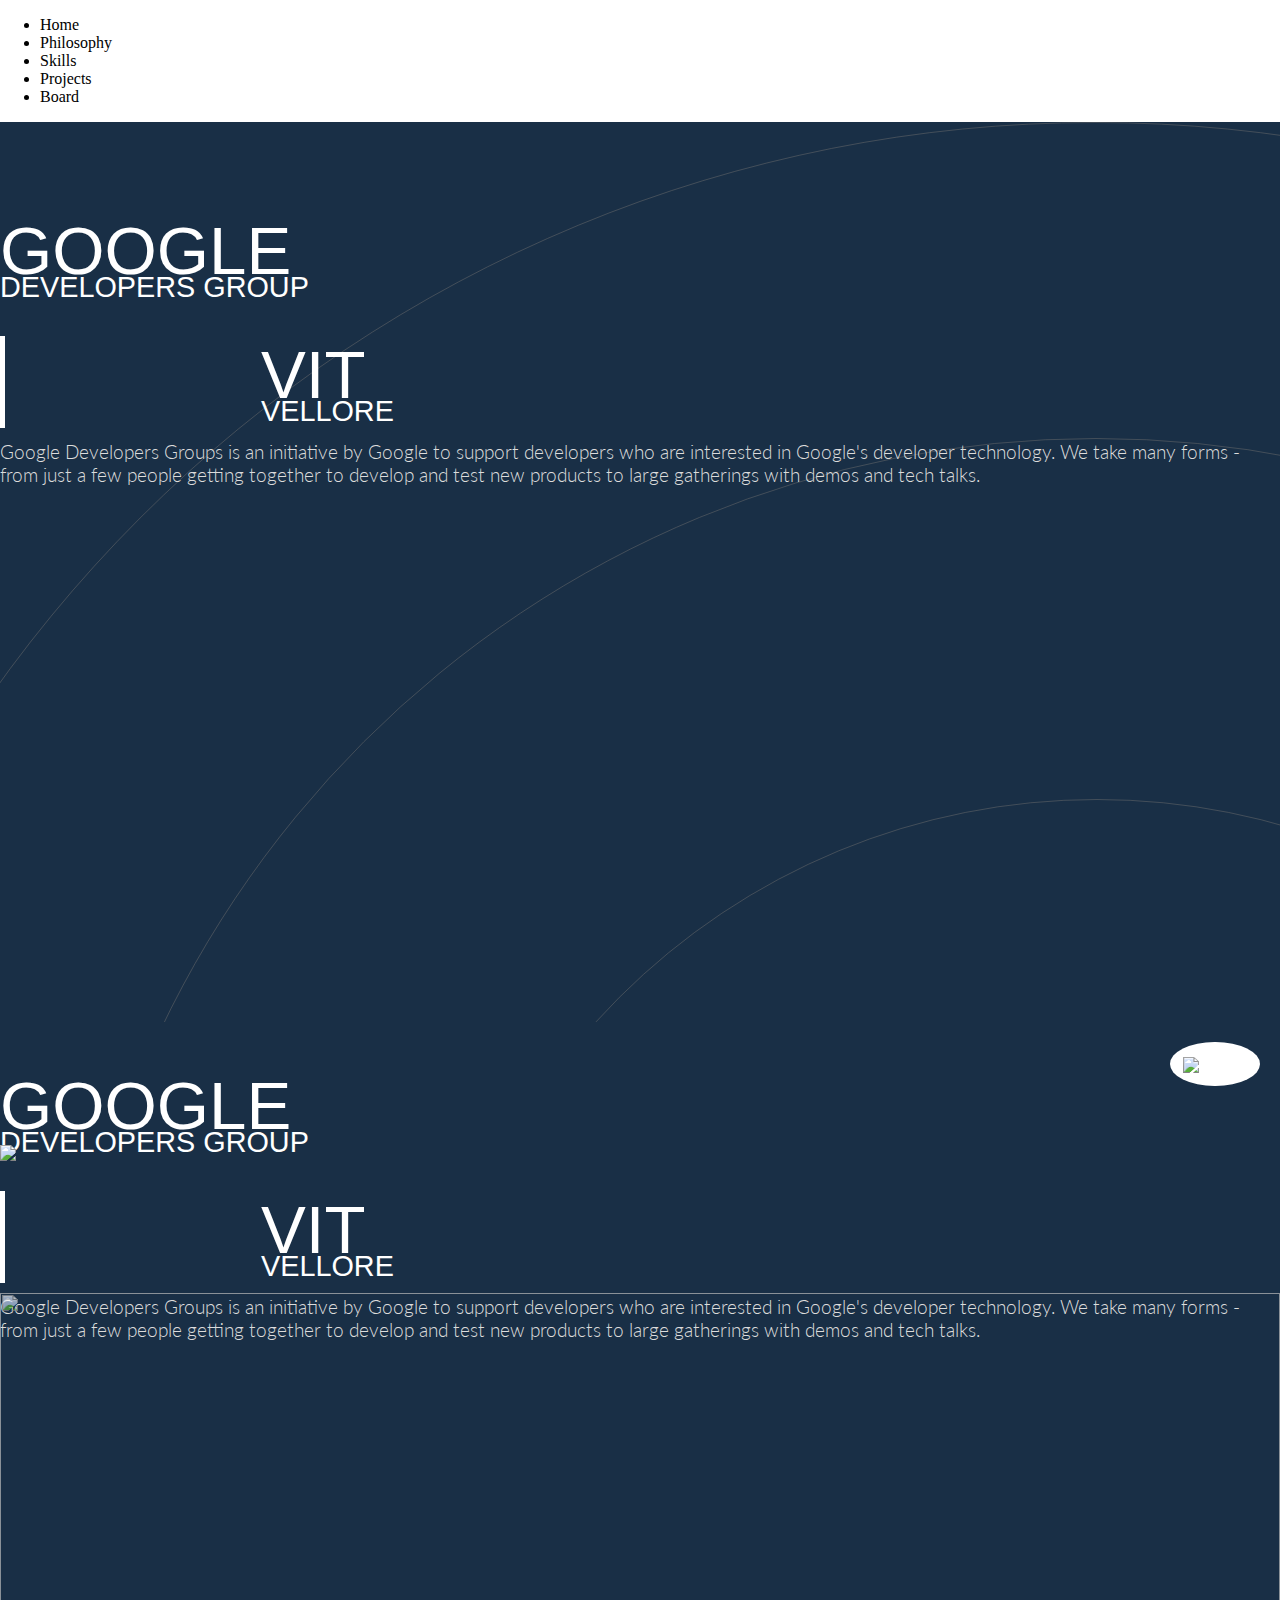
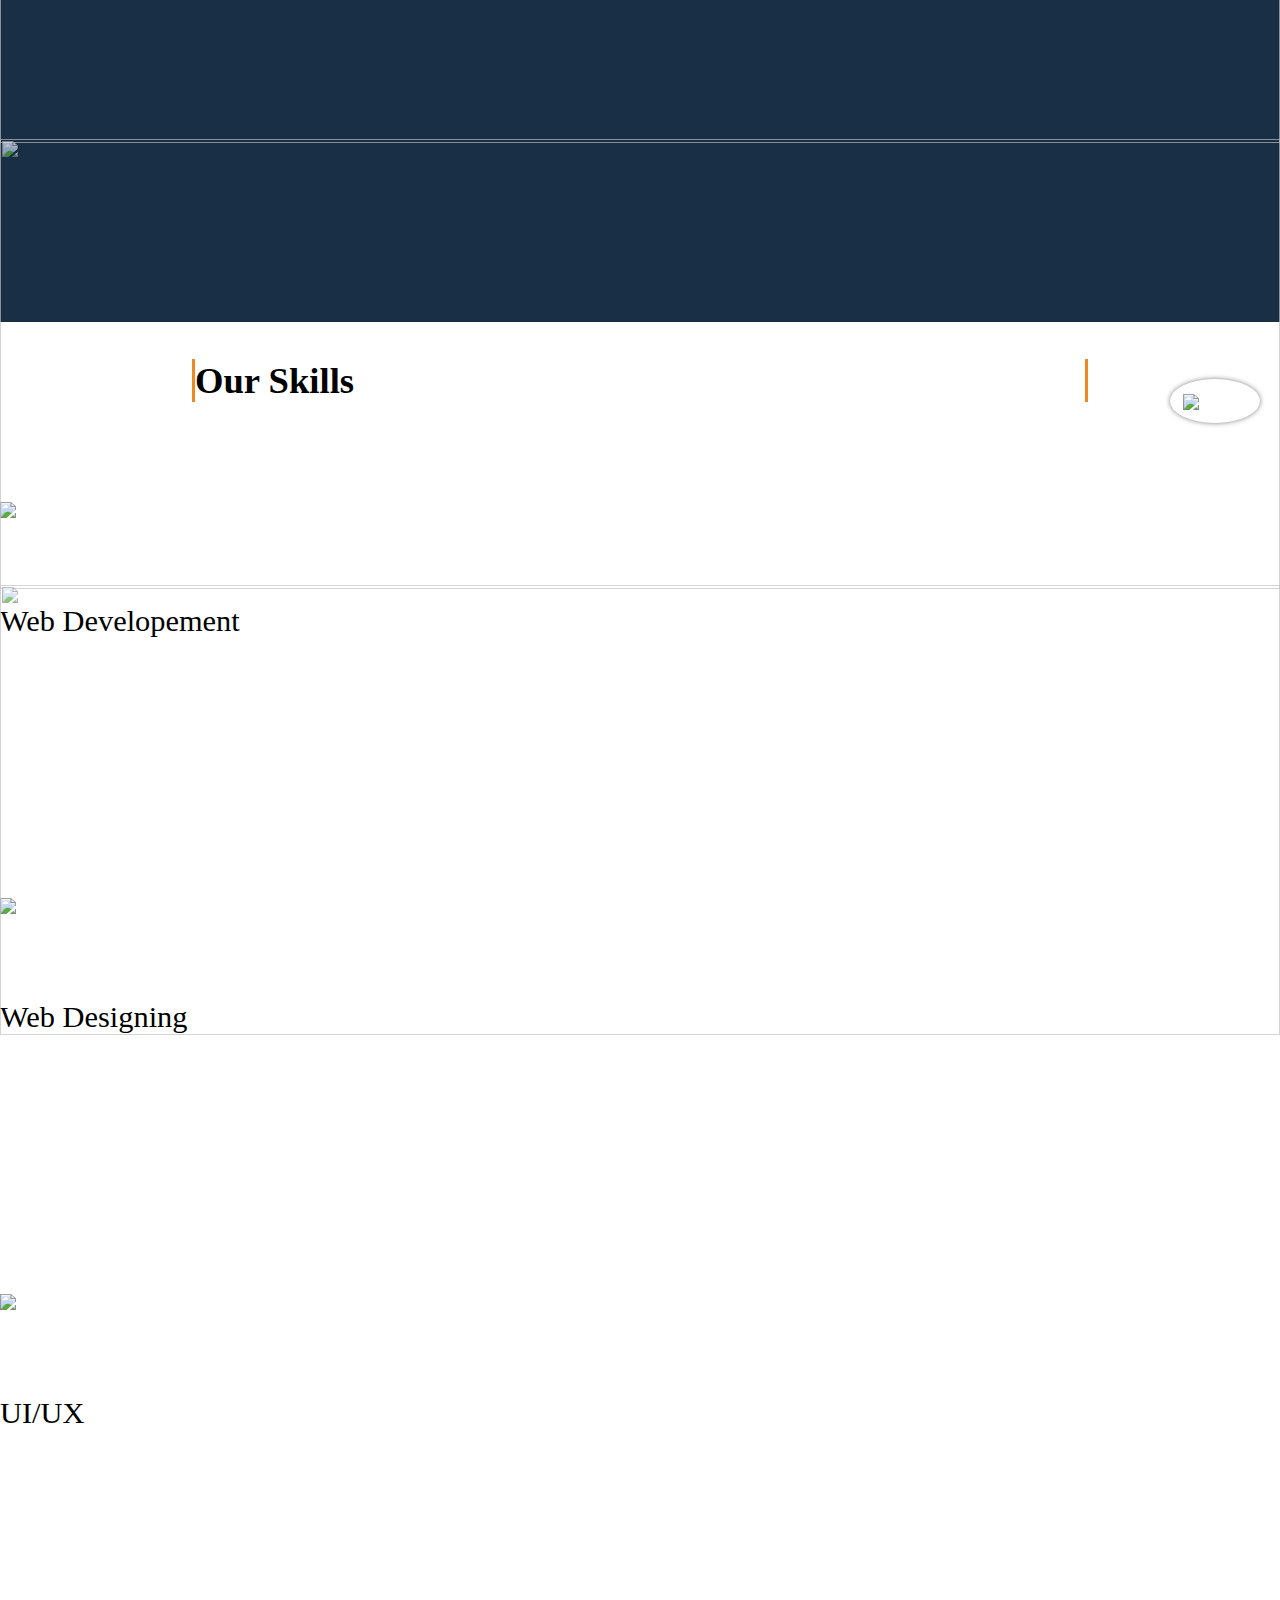
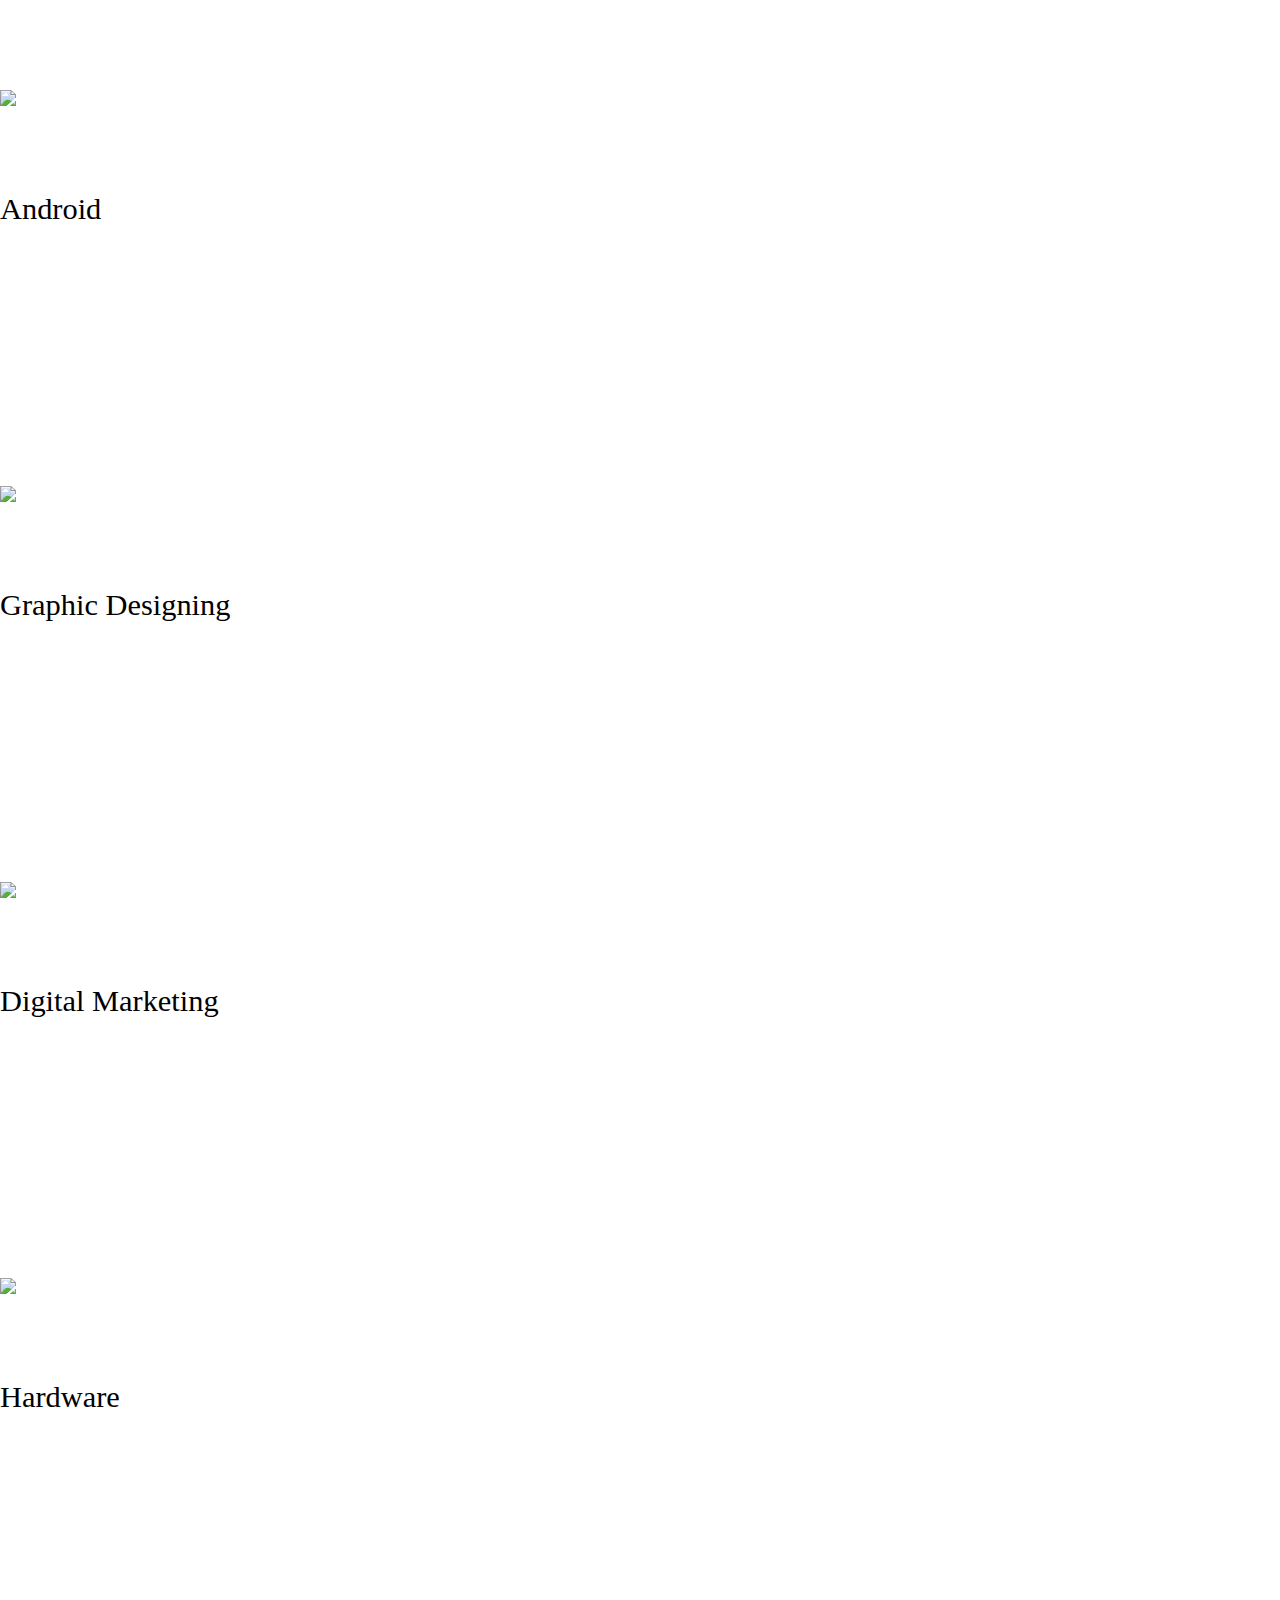
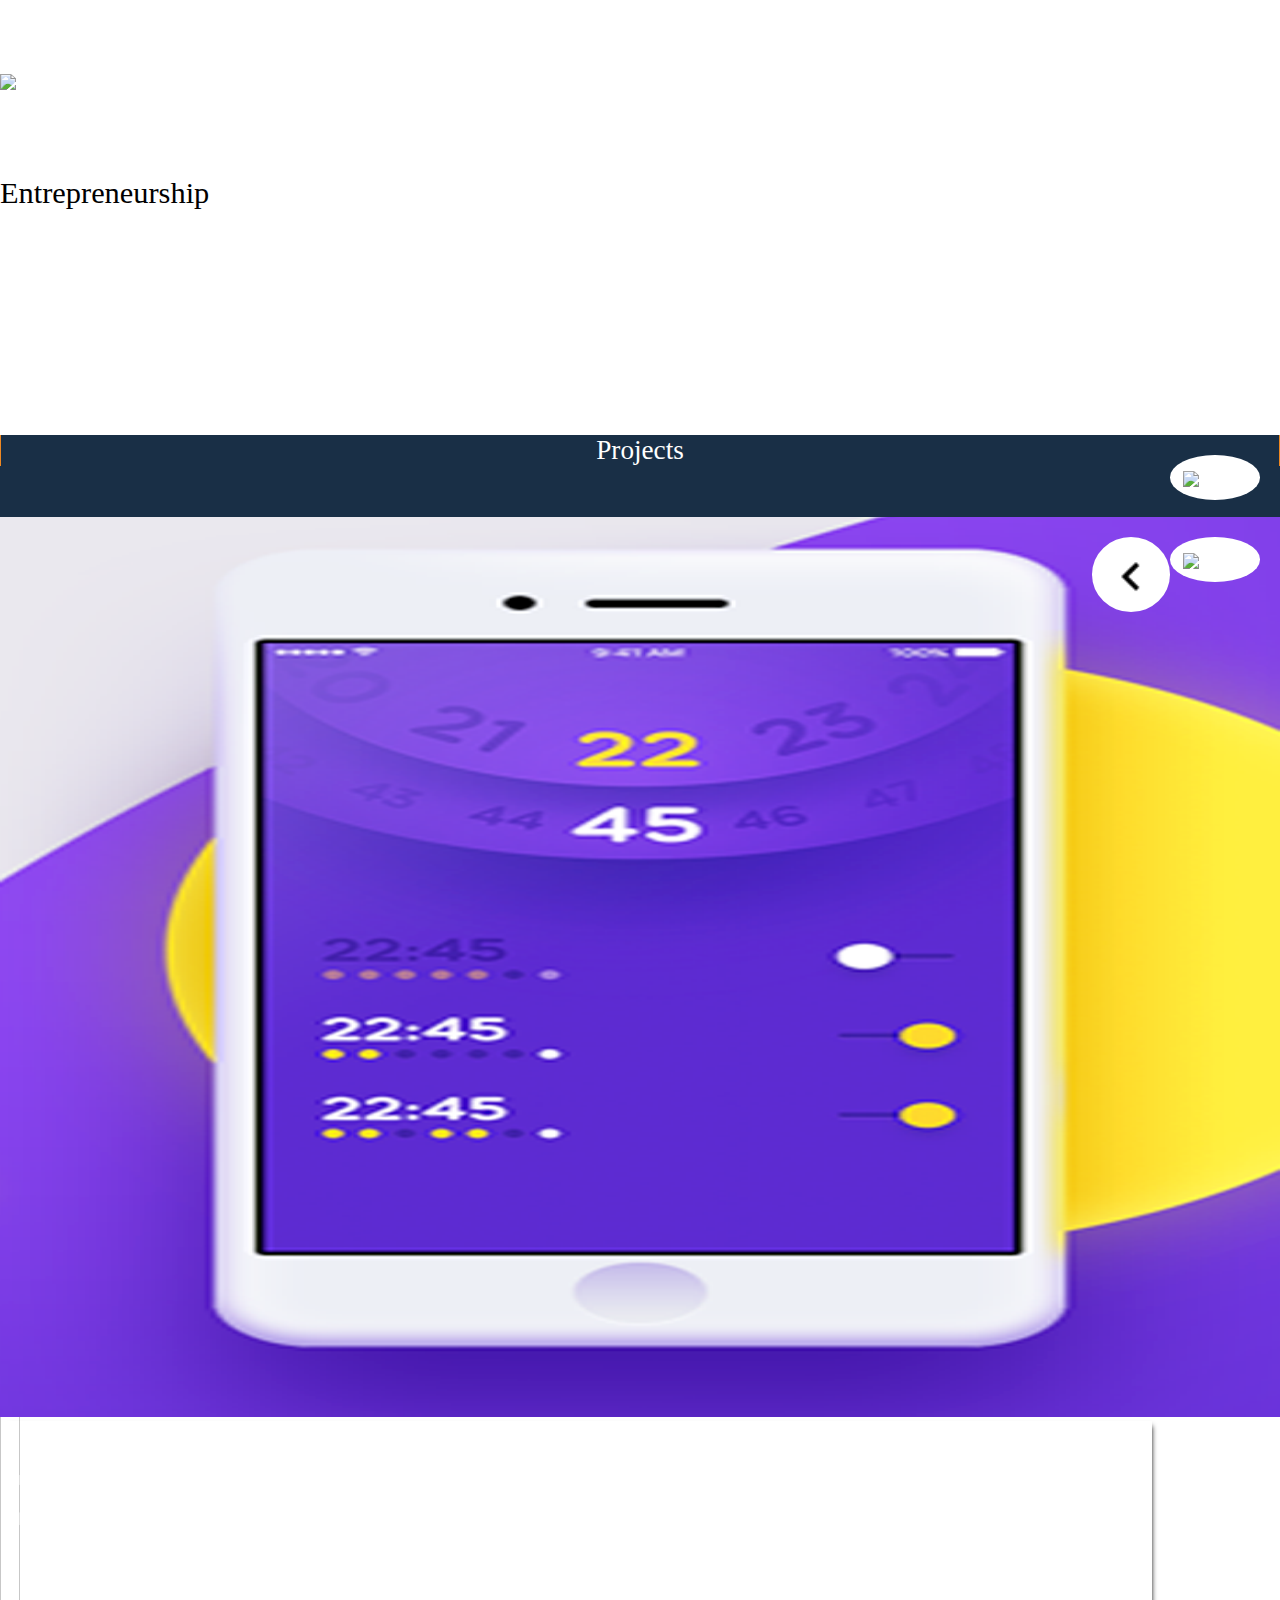
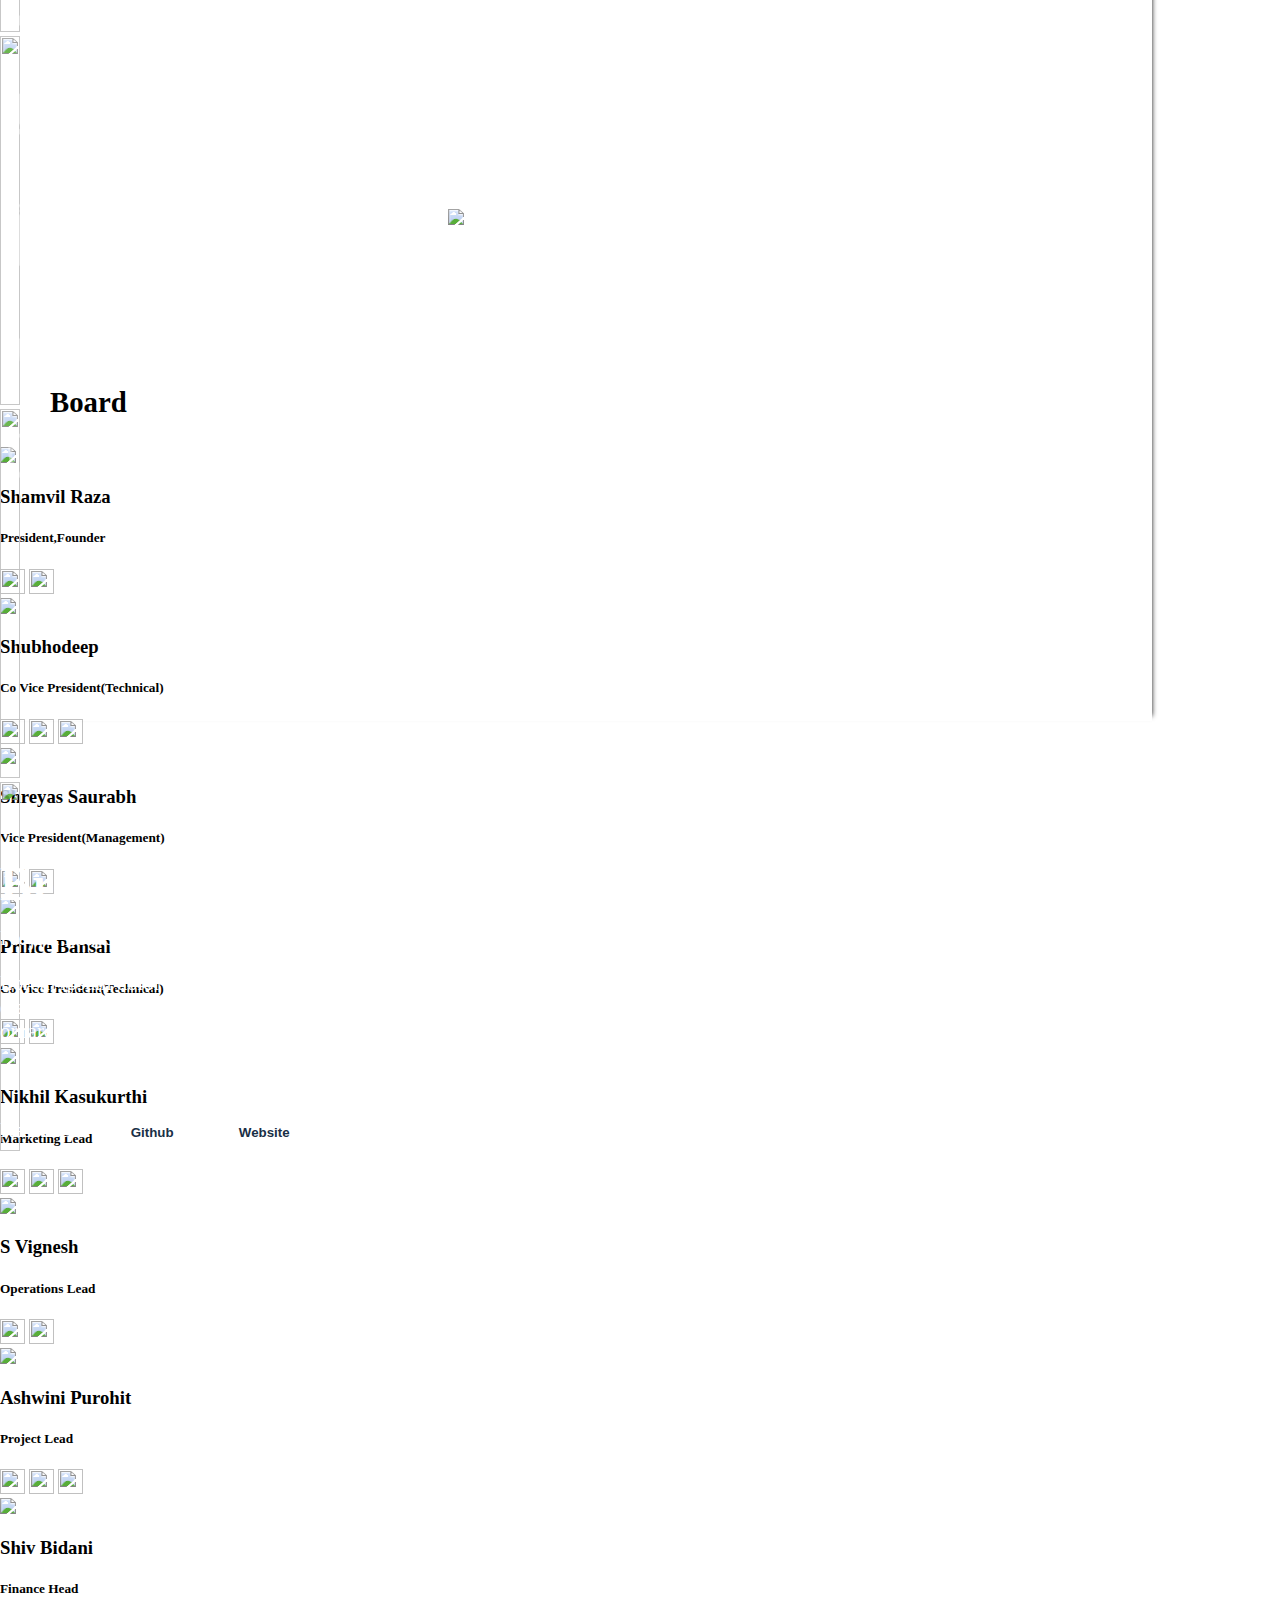
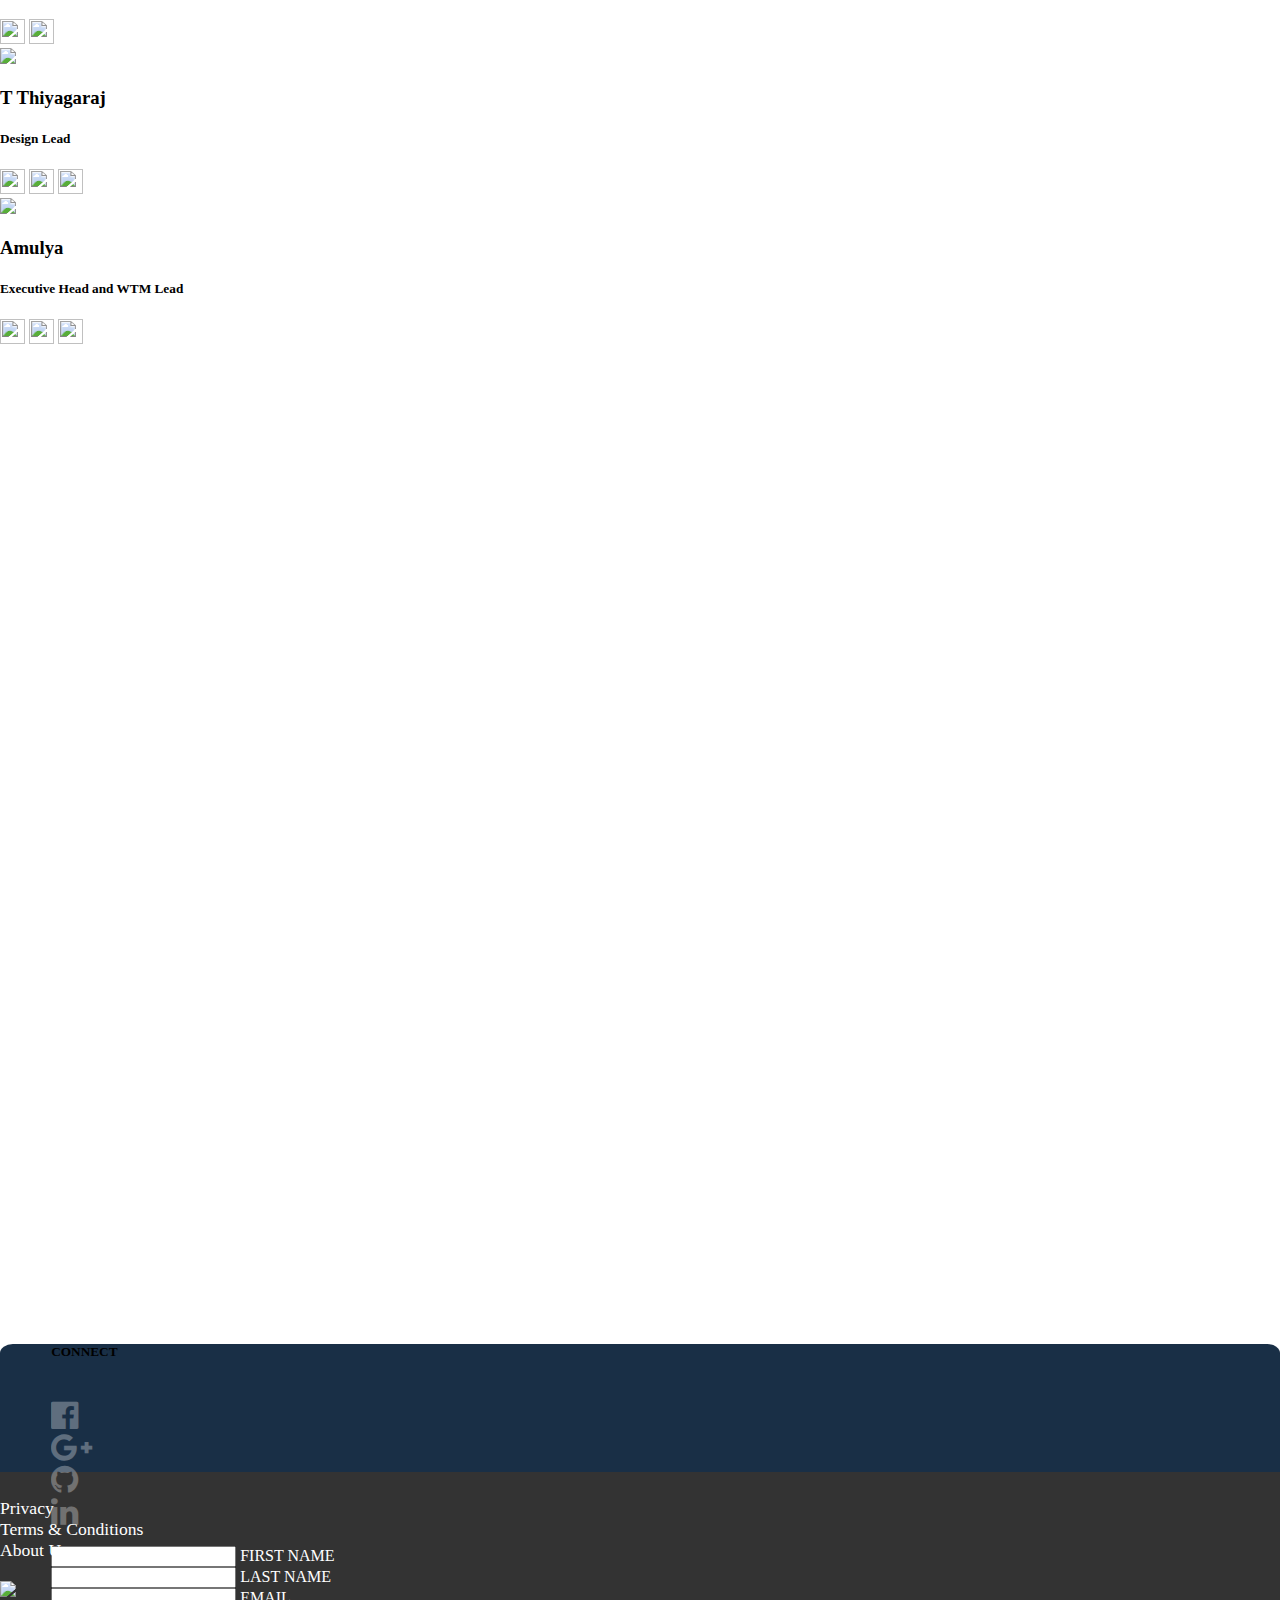
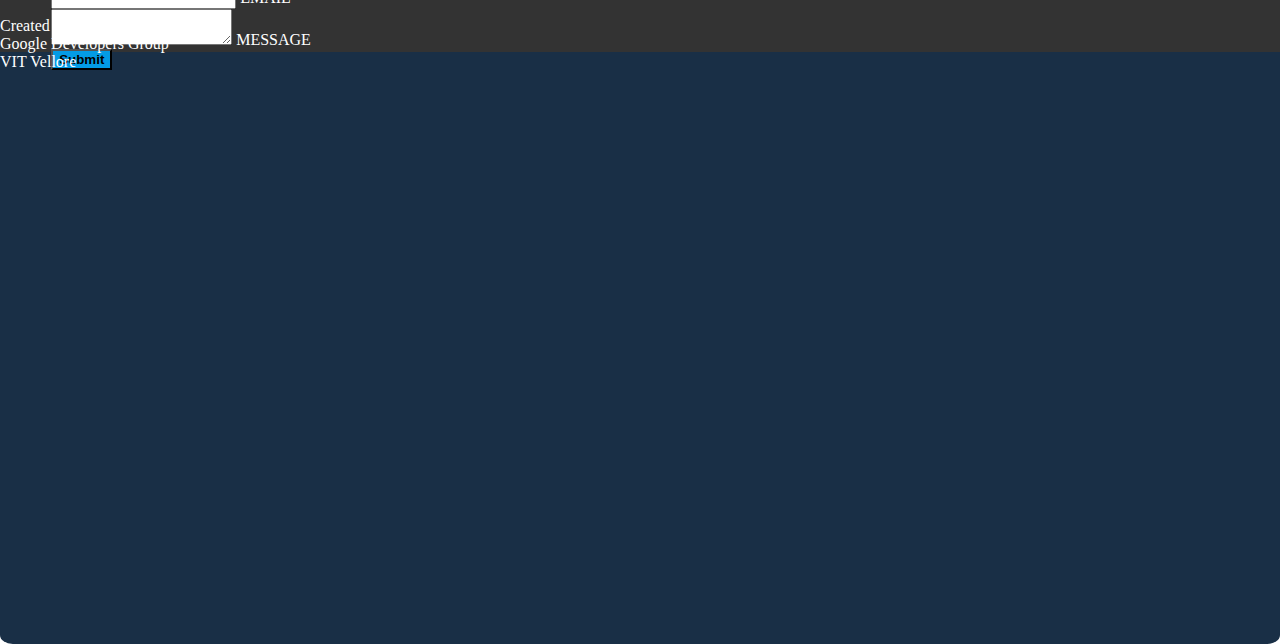
==== index.html @ 78a79e8e "Contact Us page(responsive) added and footer section added but not ready" ====
<!Doctype HTML>
<HTML style="overflow-x:hidden;">
  <head>
    <meta charset="utf-8">
    <meta http-equiv="X-UA-Compatible" content="IE=edge">
    <meta name="viewport" content="width=device-width, initial-scale=1">
    <link rel="stylesheet" type="text/css" href="frameworks/materialize/css/materialize.min.css">
    <link rel="stylesheet" type="text/css" href="css/landing.css">
    <link rel="stylesheet" type="text/css" href="css/projects.css">
    <link rel="stylesheet" type="text/css" href="css/team.css">
  	<link rel="stylesheet" href="css/what_we_do_style.css">
    <link rel="stylesheet" type="text/css" href="css/contact-us.css">
	<link rel="stylesheet" href="http://cdnjs.cloudflare.com/ajax/libs/font-awesome/4.6.3/css/font-awesome.min.css">
    <link href='https://fonts.googleapis.com/css?family=Lato:400,300' rel='stylesheet' type='text/css'>
    <link href='https://fonts.googleapis.com/css?family=Product+Sans' rel='stylesheet' type='text/css'>
    <link href="http://fonts.googleapis.com/icon?family=Material+Icons" rel="stylesheet">

    <script type="text/javascript" src="frameworks/jquery/jquery.min.js"></script>
    <script type="text/javascript" src="frameworks/jquery/jqueryUI.js"></script>
    <script type="text/javascript" src="frameworks/materialize/js/materialize.min.js"></script>
    <script type="text/javascript" src="js/script.js"></script>
    <script type="text/javascript" src="js/position.js"></script>
  </head>

  <style>
    .landing-logo
    {
      cursor: pointer;
    }
  </style>
<body>

<div class="side-navbar">
  <ul class="side-nav" id="mobile-demo">
        <li><a id="home-nav">Home</a></li>
        <li><a id="philosophy-nav">Philosophy</a></li>
        <li><a id="skill-nav">Skills</a></li>
        <li><a id="project-nav">Projects</a></li>
        <li><a id="board-nav">Board</a></li>
  </ul>
</div>

<div class="container-fluid landing-background">
  <div class="row">

    <div class="col m6 l6 s12 push-m1 push-l1 landing-text hide-on-small-only">
      <div class="row landing-heading-holder">
        <div class="col m6 l6">
          <div class="landing-brand">
            <p>
          <span class='heading'>  GOOGLE</span><p class="subheading">DEVELOPERS GROUP</p>
            </p>
          </div>
        </div>
        <div class="col m4 l4" >
          <div class="landing-brand"  id="VIT">
            <p>
          <span class="heading">VIT</span><p class="subheading" style="padding-left:0%;">VELLORE</p>
            </p>
          </div>
        </div>
      </div>
      <div class='row landing-content-holder'>
        <div class="col m10 l10">
          <div class="landing-content">
            Google Developers Groups is an initiative by Google to support
              developers who are interested in Google's developer technology. We take many forms - from just a few people getting together to develop and test new products to large gatherings with demos and tech talks.
          </div>
        </div>
      </div>
    </div>

    <div class="col m12 l12 s12 concentric-circle-holder">
          <div class="concentric-circle" id="c6">
          <div class="concentric-circle" id="c5">
            <div class="concentric-circle" id="c4">
              <div class="concentric-circle" id="c3">
                <div class="concentric-circle" id="c2">
                  <div class="concentric-circle" id="c1">
                    <div class="landing-logo-holder pulsate" id="button">
                      <a href="#" data-activates="mobile-demo" class="button-collapse">
                      <img src="img/gdg.png" class="landing-logo">
                      </a>
                    </div>
                  </div>
                </div>
             </div>
           </div>
          </div>
       </div>
    </div>

    <div class="col m6 l6 s12 push-m1 push-l1 landing-text-mobile hide-on-med-and-up">
      <div class="row landing-heading-holder">
        <div class="col m6 l6">
          <div class="landing-brand">
            <p>
          <span class='heading'>  GOOGLE</span><p class="subheading">DEVELOPERS GROUP</p>
            </p>
          </div>
        </div>
        <div class="col m4 l4" >
          <div class="landing-brand"  id="VIT">
            <p>
          <span class="heading">VIT</span><p class="subheading" style="padding-left:0%;">VELLORE</p>
            </p>
          </div>
        </div>
      </div>
      <div class='row landing-content-holder'>
        <div class="col m10 l10">
          <div class="landing-content">
            Google Developers Groups is an initiative by Google to support
              developers who are interested in Google's developer technology. We take many forms - from just a few people getting together to develop and test new products to large gatherings with demos and tech talks.
          </div>
        </div>
      </div>
    </div>

  </div>
</div>


  <div class="container-fluid philosophy-holder">
    <div class="row" id="philosophy-row">
      <a href="#" data-activates="mobile-demo" class="button-collapse">
      <div class="landing-logo-holder hide-on-small">
        <img src="img/gdg.png" class="landing-logo">
      </div>
      </a>
      <div class="col m6 l6 s12" id="phil-mobile" style="z-index:2;">
        <div class="row philosophy">
          <div class="col m4 l4 s8 push-s2 push-m1 push-l1">
            <div class="philosophy-heading">
              <p>Our Philosophy</p>
            </div>
          </div>
        </div>
        <div class="row">
          <div class='col m10 l10 s12 push-m2 push-l2'>
            <div class="philosophy-body">
              Our skilled community of developers and designers are always
    working towards building the next big thing.
            </div>
          </div>
        </div>
        <div class="row">
          <div class='col m5 l5 push-m5 s8 push-s3 push-l5'>
            <hr class="philosophy-hr">
          </div>
        </div>
    <div class="row">
      <div class='col m12 l12 push-m1 push-l1'>
        <div class="philosophy-img-holder">
          <img src="img/devFest.png" class="philosophy-img">
        </div>
      </div>
    </div>
    <div class="row" id="philosophy-ilustr-text">
      <div class='col m5 l5 s3  push-m2 push-l2 push-s1'>
        <div id="philosophy-design" class="philosophy-image-text">
          <p>Design</p>
        </div>
      </div>
      <div class='col m5 l5 s3 push-m1 push-l1 push-s2'>
        <div id="philosophy-develop" class="philosophy-image-text">
          <p>Develop</p>
        </div>
      </div>
      <div class='col m2 l2 s3 push-m push-l push-s3'>
        <div id="philosophy-deploy" class="philosophy-image-text">
          <p>Deploy</p>
        </div>
      </div>
    </div>
    <div class="row">
      <div class='col m3 l3 s8 push-m6 push-l6 push-s4 custom-pull'>
        <div class="custom-button custom-button-phil">
          <a>Develop With Us</a>
        </div>
      </div>
    </div>
    </div>
    <div class="col m5 l5 push-m1 push-l1 no-margin no-padding">
      <div class="row philosophy-img-grid">
        <div class="col m12 l12 s12 no-margin no-padding">
          <div class="philosophy-img-1 philosophy-img-holder">
            <img src="img/home_1.png" id="philosophy-img-1" class="philosophy-grid-img">
            <div class="image-text" style="left:40%;">Google IO<br>2001</div>
          </div>
        </div>
        <div class="row">
          <div class="col m6 l6 s6 no-padding no-margin">
            <div class="philosophy-img-2 philosophy-img-holder">
              <img src="img/home_2.png" id="philosophy-img-2" class="philosophy-grid-img">
              <div class="image-text">Study Jam<br>2015</div>
            </div>
          </div>
          <div class="col m6 l6 s6 no-padding no-margin">
            <div class="philosophy-img-3 philosophy-img-holder">
              <img src="img/home_3.png" id="philosophy-img-3" class="philosophy-grid-img">
              <div class="image-text">Study Jam<br>2015</div>
            </div>
          </div>
        </div>
      </div>
    </div>
  </div>
  </div>

  <div class="container-fluid">
  	<div class="row" id="what_we_do_row">
      <a href="#" data-activates="mobile-demo" class="button-collapse">
      <div class="landing-logo-holder hide-on-small">
        <img src="img/gdg.png" class="landing-logo">
      </div>
      </a>
  		<div class="col m12 l12">
  			<div class="row heading">
  			<div class="col m5 l3 s12">
  				<div class="center-align skills">
  					<h3>Our Skills</h3>
  				</div>
  			</div>
  			</div>
  			<div class="row skillset">
  				<div class="col m6 l3 s6">
  					<div class="card skill-cards">
  						<div class="card-content  center-align">
  							<img src="img/web-development.png" class="what-we-do-image">
  							<img src="img/web-development-1.png" class="what-we-do-image" style="display:none;">
  							<br>
  							<br>
  							<span class="card-title">Web Developement</span>
  						</div>
  					</div>
  				</div>
  				<div class="col m6 l3 s6">
  					<div class="card skill-cards">
  						<div class="card-content  center-align">
  							<img src="img/web-design.png" class="what-we-do-image">
  							<img src="img/web-design-1.png" class="what-we-do-image" style="display:none;">
  							<br>
  							<br>
  							<span class="card-title">Web Designing</span>
  						</div>
  					</div>
  				</div>
  				<div class="col m6 l3 s6">
  					<div class="card skill-cards">
  						<div class="card-content  center-align">
  							<img src="img/full-screen.png" class="what-we-do-image">
  							<img src="img/full-screen-1.png" class="what-we-do-image" style="display:none;">
  							<br>
  							<br>
  							<span class="card-title">UI/UX</span>
  						</div>
  					</div>
  				</div>
  				<div class="col m6 l3 s6">
  					<div class="card skill-cards">
  						<div class="card-content  center-align">
  							<img src="img/android-logo.png" class="what-we-do-image">
  							<img src="img/android-logo-1.png" class="what-we-do-image" style="display:none;">
  							<br>
  							<br>
  							<span class="card-title ">Android</span>
  						</div>
  					</div>
  				</div>
  						<div class="col m6 l3 s6">
  					<div class="card skill-cards">
  						<div class="card-content  center-align">
  							<img src="img/design-button-of-curved-and-straight-lines.png" class="what-we-do-image">
  							<img src="img/design-button-of-curved-and-straight-lines-1.png" class="what-we-do-image" style="display:none;">
  							<br>
  							<br>
  							<span class="card-title">Graphic Designing</span>
  						</div>
  					</div>
  				</div>
  				<div class="col m6 l3 s6">
  					<div class="card skill-cards">
  						<div class="card-content  center-align">
  							<img src="img/traffic-analyze.png" class="what-we-do-image">
  							<img src="img/traffic-analyze-1.png" class="what-we-do-image" style="display:none;">
  							<br>
  							<br>
  							<span class="card-title">Digital Marketing</span>
  						</div>
  					</div>
  				</div>
  				<div class="col m6 l3 s6">
  					<div class="card skill-cards">
  						<div class="card-content  center-align">
  							<img src="img/microchip.png" class="what-we-do-image">
  							<img src="img/microchip-1.png" class="what-we-do-image" style="display:none;">
  							<br>
  							<br>
  							<span class="card-title">Hardware</span>
  						</div>
  					</div>
  				</div>
  				<div class="col m6 l3 s6">
  					<div class="card skill-cards">
  						<div class="card-content  center-align">
  							<img src="img/scheme.png" class="what-we-do-image">
  							<img src="img/scheme-1.png" class="what-we-do-image" style="display:none;">
  							<br>
  							<br>
  							<span class="card-title">Entrepreneurship</span>
  						</div>
  					</div>
  				</div>

  			</div>
  		  <div class="slider none">
  		    <ul class="slides">
  		    <li>
  		 	<div class="row member" >
  			<div class="col l3 m6 s6">
  					<div class="card" style="background-color:white;">
  						<div class="card-content center-align">
  							<img src="" class="circular">
  							<br>
  							<span class="card-title black-text">Yash Mahajan</span>
  						</div>
  					</div>
  			</div>
  			<div class="col l3 m6 s6 ">
  					<div class="card members" style="background-color:white;">
  						<div class="card-content center-align">
  							<img src="" class="circular">
  							<br>
  							<span class="card-title black-text">Yash Mahajan</span>
  						</div>
  					</div>
  			</div>
  			<div class="col l3 m6 s6 ">
  					<div class="card members" style="background-color:white;">
  						<div class="card-content center-align">
  							<img src="" class="circular">
  							<br>
  							<span class="card-title black-text">Yash Mahajan</span>
  						</div>
  					</div>
  			</div>
  			<div class="col l3 m6 s6">
  					<div class="card members" style="background-color:white;">
  						<div class="card-content center-align">
  							<img src="" class="circular">
  							<br>
  							<span class="card-title black-text">Yash Mahajan</span>
  						</div>
  					</div>
  			</div>

  			</li>
  		    <li>
  		 	<div class="row member" >
  			<div class="col l3 m6 s6">
  					<div class="card" style="background-color:white;">
  						<div class="card-content center-align">
  							<img src="" class="circular">
  							<br>
  							<span class="card-title black-text">Yash Mahajan</span>
  						</div>
  					</div>
  			</div>
  			<div class="col l3 m6 s6">
  					<div class="card members" style="background-color:white;">
  						<div class="card-content center-align">
  							<img src="" class="circular">
  							<br>
  							<span class="card-title black-text">Yash Mahajan</span>
  						</div>
  					</div>
  			</div>
  			<div class="col l3 m6 s6">
  					<div class="card members" style="background-color:white;">
  						<div class="card-content center-align">
  							<img src="" class="circular">
  							<br>
  							<span class="card-title black-text">Yash Mahajan</span>
  						</div>
  					</div>
  			</div>
  			<div class="col l3 m6 s6">
  					<div class="card members" style="background-color:white;">
  						<div class="card-content center-align">
  							<img src="" class="circular">
  							<br>
  							<span class="card-title black-text">Yash Mahajan</span>
  						</div>
  					</div>
  		 	</div>
  			</li>
  		   </ul>
  		  </div>
  		  <div class="row none mobile-member" >
  		  			<div class="s6">
  					<div class="card members" style="background-color:white;">
  						<div class="card-content center-align">
  							<img src="" class="circular">
  							<br>
  							<span class="card-title">Yash Mahajan</span>
  						</div>
  					</div>
  					</div>
  		  			<div class="s6">
  					<div class="card members" style="background-color:white;">
  						<div class="card-content center-align">
  							<img src="" class="circular">
  							<br>
  							<span class="card-title">Yash Mahajan</span>
  						</div>
  					</div>
  					</div>
  		  			<div class="s6">
  					<div class="card members" style="background-color:white;">
  						<div class="card-content center-align">
  							<img src="" class="circular">
  							<br>
  							<span class="card-title">Yash Mahajan</span>
  						</div>
  					</div>
  					</div>
  		  </div>
  		</div>
  	</div>
  </div>


<script>
  $(document).ready(function()
  {
      $(".project-clicked").hide();

      $(".project-grid-img-holder").on('click',function()
      {
          $(".project-clicked").show();
          $("#project-row").hide();
      });
      $(".selected-project-back").on("click",function()
      {
        $(".project-clicked").hide();
        $("#project-row").show();
      });
  });
</script>
  <div class="container-fluid projects-container">
    <div class="row" id="project-row">
      <a href="#" data-activates="mobile-demo" class="button-collapse">
      <div class="landing-logo-holder hide-on-small">
        <img src="img/gdg.png" class="landing-logo">
      </div>
      </a>
      <div class="col m6 l6 s12" style="z-index:2;">
        <div class="row project">
          <div class="col m4 l4 s8 push-s2 push-m1 push-l1">
            <div class="project-heading">
              <p>Projects</p>
            </div>
          </div>
        </div>
      </div>
      <div class="row no-padding no-margin project-grid-holder">
        <div class="col m12 l12 no-padding no-margin">
          <div class="project-grid no-padding no-margin">
            <div class="row">
              <div class="col m4 l4">
                <div class="project-grid-img-holder">
                  <img src="img/project_1.png" class="project-grid-img">
                  <div class="project-img-text">Reader App</div>
                </div>
              </div>
              <div class="col m4 l4">
                <div class="project-grid-img-holder">
                  <img src="img/project_2.png" class="project-grid-img">
                  <div class="project-img-text">Reader App</div>
                </div>
              </div>
              <div class="col m4 l4">
                <div class="project-grid-img-holder">
                  <img src="img/project_3.png" class="project-grid-img">
                  <div class="project-img-text">BroSource</div>
                </div>
              </div>
            </div>
            <div class="row">
              <div class="col m4 l4">
                <div class="project-grid-img-holder">
                  <img src="img/project_4.png" class="project-grid-img">
                  <div class="project-img-text">Reader App</div>
                </div>
              </div>
              <div class="col m4 l4">
                <div class="project-grid-img-holder">
                  <img src="img/project_5.png" class="project-grid-img">
                  <div class="project-img-text">Reader App</div>
                </div>
              </div>
              <div class="col m4 l4">
                <div class="project-grid-img-holder">
                  <img src="img/project_6.png" class="project-grid-img">
                  <div class="project-img-text">Reader App</div>
                </div>
              </div>
            </div>
          </div>
        </div>
      </div>
    </div>

    <div class="project-clicked">
      <a href="#" data-activates="mobile-demo" class="button-collapse">
      <div class="landing-logo-holder hide-on-small">
        <img src="img/gdg.png" class="landing-logo">
      </div>
      </a>
      <div class="selected-project-back">
        <img src="img/back.png" class="landing-logo">
      </div>
      <div class="row">
        <div class="col m4 l4" style="padding-left:0;">
          <div class="select-project-image-holder">
            <img src="img/project-clicked.png">
          </div>
        </div>
        <div class="col m1 l1">
          <div class="project-skill-holder">
            <img id="photoshop-img" class="project-skill-img" src="img/photoshop.png"><span class="project-skill-name">PHOTOSHOP</span><br>
            <img id="jquery-img" class="project-skill-img" src="img/jquery.png"><br>
            <img id="ajs-img" class="project-skill-img" src="img/ajs.png"><br>
            <img id="go-img" class="project-skill-img" src="img/go.png"><br>
            <img id="python-img" class="project-skill-img" src="img/python.png"><br>
            <img id="mdb-img" class="project-skill-img" src="img/mdb.png"><br>
          </div>
        </div>

      <div class="col m6 l6 push-m1">
        <div class="project-clicked-data">
        <div class="project-title-holder">
          <p class="clicked-project-heading">
            BroSource
          </p>
        </div>
        <div class="project-lead-holder">
          <p class="project-lead">
            Project Leads - Ashwini Purohit , Rishi Raj
          </p>
        </div>
        <div class="project-desc-holder">
          <p class="project-desc">
            Lorem ipsum dolor sit amet, consectetur adipiscing elit. Sed interdum est
id lacus consequat eleifend. Maecenas nec faucibus nunc. Nulla ac sapien
sed erat luctus volutpat sit amet at purus. Nullam sed volutpat urna, non
faucibus mi. Proin a diam sapien. Vestibulum condimentum odio ut nisi
tempor ornare. Vestibulum ultricies nisi vitae lectus fermentum, in finibus
ex gravida.
          </p>
        </div>
        <br><br><br>
        <div class="project-resources-holder">
          <div class="resources">
            Resources
            <button class="resources-button">Github</button>
            <button class="resources-button">Website</button>
          </div>
        </div>
      </div>
      </div>
    </div>
    </div>
    </div>

  </div>
<div class="container-fluid">
  <div class="team row">
    <a href="#" data-activates="mobile-demo" class="button-collapse">
    <div class="landing-logo-holder hide-on-small">
      <img src="img/gdg.png" class="landing-logo">
    </div>
    </a>
    <div class="col m10 l10 s12 full-size">
      <div>
    <h1 class="tl center-align"><p style="margin-left:50px;margin-right:50px;font-size:90%;">Board</p></h1>
    </div>

    <div class="row">
    <div class="col m2 l2 s12"><img src="img/shamvil.jpg" class="img-responsive"/></div>
    <div class="col m2 l2 s12"><h3>Shamvil Raza</h3>
    <h5>President,Founder</h5>
    <div class="s">
    <a href="#"><img src="img/fb.png" class="img-circle" width="25" height="25"/></a>
    <a href="#"><img src="img/lin.png" class="img-circle" width="25" height="25"/></a>
    </div>
    </div>
    <div class="col m2 l2 s12"><img src="img/shubho.jpg" class="img-responsive"/></div>
    <div class="col m2 l2 s12"><h3>Shubhodeep</h3>
    <h5>Co Vice President(Technical)</h5>
    <div class="s">
    <a href="#"><img src="img/fb.png" class="img-circle" width="25" height="25"/></a>
    <a href="#"><img src="img/lin.png" class="img-circle" width="25" height="25"/></a>
     <a href="#"><img src="img/git.png" class="img-circle" width="25" height="25"/></a>
    </div>
    </div>
    <div class="col m2 l2 s12"><img src="img/shreyas.jpg" class="img-responsive"/></div>
    <div class="col m2 l2 s12"><h3>Shreyas Saurabh</h3>
    <h5>Vice President(Management)</h5>
    <div class="s">
    <a href="#"><img src="img/fb.png" class="img-circle" width="25" height="25"/></a>
    <a href="#"><img src="img/lin.png" class="img-circle" width="25" height="25"/></a>
    </div>
    </div>

    </div>

    <div class="row">

    <div class="col m2 l2 s12"><img src="img/prince.jpg" class="img-responsive"/></div>
    <div class="col m2 l2 s12"><h3>Prince Bansal</h3>
    <h5>Co Vice President(Technical)</h5>
    <div class="s">
    <a href="#"><img src="img/fb.png" class="img-circle" width="25" height="25"/></a>
    <a href="#"><img src="img/lin.png" class="img-circle" width="25" height="25"/></a>
    </div>
    </div>
    <div class="col m2 l2 s12"><img src="img/nikhil.jpg" class="img-responsive"/></div>
    <div class="col m2 l2 s12"><h3>Nikhil Kasukurthi</h3>
    <h5>Marketing Lead</h5>
    <div class="s">
    <a href="#"><img src="img/fb.png" class="img-circle" width="25" height="25"/></a>
    <a href="#"><img src="img/lin.png" class="img-circle" width="25" height="25"/></a>
    <a href="#"><img src="img/git.png" class="img-circle" width="25" height="25"/></a>
    </div>
    </div>
    <div class="col m2 l2 s12"><img src="img/vignesh.jpg" class="img-responsive"/></div>
    <div class="col m2 l2 s12"><h3>S Vignesh</h3>
    <h5>Operations Lead</h5>
    <div class="s">
    <a href="#"><img src="img/fb.png" class="img-circle" width="25" height="25"/></a>
    <a href="#"><img src="img/be.png" class="img-circle" width="25" height="25"/></a>
    </div>
    </div>

    </div>


    <div class="row">
    <div class="col m2 l2 s12"><img src="img/ashwini.jpg" class="img-responsive"/></div>
    <div class="col m2 l2 s12"><h3>Ashwini Purohit</h3>
    <h5>Project Lead</h5>
    <div class="s">
    <a href="#"><img src="img/fb.png" class="img-circle" width="25" height="25"/></a>
    <a href="#"><img src="img/lin.png" class="img-circle" width="25" height="25"/></a>
    <a href="#"><img src="img/git.png" class="img-circle" width="25" height="25"/></a>
    </div>
    </div>
    <div class="col m2 l2 s12"><img src="img/shiv.jpg" class="img-responsive"/></div>
    <div class="col m2 l2 s12"><h3>Shiv Bidani</h3>
    <h5>Finance Head</h5>
    <div class="s">
    <a href="#"><img src="img/fb.png" class="img-circle" width="25" height="25"/></a>
    <a href="#"><img src="img/lin.png" class="img-circle" width="25" height="25"/></a>
    </div>
    </div>
    <div class="col m2 l2 s12"><img src="img/thiyagaraj.jpg" class="img-responsive"/></div>
    <div class="col m2 l2 s12"><h3>T Thiyagaraj</h3>
    <h5>Design Lead</h5>
    <div class="s">
    <a href="#"><img src="img/fb.png" class="img-circle" width="25" height="25"/></a>
    <a href="#"><img src="img/lin.png" class="img-circle" width="25" height="25"/></a>
    <a href="#"><img src="img/be.png" class="img-circle" width="25" height="25"/></a>
    </div>
    </div>
    </div>
    <div class="row">
  	<div class="col m2 l2 s12"><img src="img/amulya.jpg" class="img-responsive"/></div>
    <div class="col m2 l2 s12"><h3>Amulya</h3>
    <h5>Executive Head and WTM Lead</h5>
    <div class="s">
    <a href="#"><img src="img/fb.png" class="img-circle" width="25" height="25"/></a>
    <a href="#"><img src="img/lin.png" class="img-circle" width="25" height="25"/></a>
    <a href="#"><img src="img/git.png" class="img-circle" width="25" height="25"/></a>
    </div>
    </div>
    </div>
  </div>
 </div>
</div>
<script src="https://maps.googleapis.com/maps/api/js?key=AIzaSyAx8cR_bOJb5vsch8tYVqqLsegEoESmNzk"></script>
    <script>
      // In the following example, markers appear when the user clicks on the map.
      // Each marker is labeled with a single alphabetical character.

      var labels = 'ABCDEFGHIJKLMNOPQRSTUVWXYZ';
      var labelIndex = 0;

      function initialize() {
        var VIT = { lat:  12.9681 , lng: 79.1561};
        var map = new google.maps.Map(document.getElementById('map'), {
          zoom: 16,
          center: VIT
        });

        // This event listener calls addMarker() when the map is clicked.
        // google.maps.event.addListener(map, 'click', function(event) {
        //   addMarker(event.latLng, map);
        // });

        // Add a marker at the center of the map.
        addMarker(VIT, map);
      }

      // Adds a marker to the map.
      function addMarker(location, map) {
        // Add the marker at the clicked location, and add the next-available label
        // from the array of alphabetical characters.
        var marker = new google.maps.Marker({
          position: location,
          map: map
        });
      }

      google.maps.event.addDomListener(window, 'load', initialize);
    </script>
 	<div class="row map-row white-text">
    <div id="map" class="col m9 s12"></div>
    <div class="col m3 s12 connect"> 
    	<h5 class="contact-us-heading"><b>CONNECT</b></h5>	
    	<br>
    	<div class="row ">
    	<div class=" col m3 s3">
    		<a href="#"><i class="fa fa-facebook-official fa-2x link-icons" aria-hidden="true"></i></a>
    	</div>
    	<div class=" col m3 s3">
    		<a href="#"><i class="fa fa-google-plus fa-2x link-icons" aria-hidden="true"></i></a>
    	</div>
    	<div class=" col m3 s3">
    		<a href="#"><i class="fa fa-github fa-2x link-icons" aria-hidden="true"></i></a>
    	</div>
    	<div class=" col m3 s3">
    		<a href="#"><i class="fa fa-linkedin fa-2x link-icons" aria-hidden="true"></i></a>
    	</div>
    	</div>
    	<br>
    	<form class="m12">
    		<div class="row">
    		    <div class="input-field col m12 s12">
          		<input  id="first_name" type="text" class="validate">
          		<label for="first_name">FIRST NAME</label>
        		</div>
    		</div>
    		<div class="row">
    		    <div class="input-field col m12 s12">
          			<input id="last_name" type="text" class="validate">
          			<label for="last_name">LAST NAME</label>
        		</div>
    		</div>
    		 <div class="row">
    		    <div class="input-field col m12 s12">
          			<input id="email" type="email" class="validate">
          			<label for="email">EMAIL</label>
        		</div>
    		</div>
    		<div class="row">
    		    <div class="input-field col m12 s12">
          			<textarea id="textarea1" class="materialize-textarea"></textarea>
          			<label for="textarea1">MESSAGE</label>
        		</div>
    		</div>
    		<div class="row">
  				<button class="btn waves-effect waves-light" type="submit" name="action"><b>Submit</b>
  				</button>
    		</div>
    	</form>
    </div>
    </div>
<script type="text/javascript">
  $(document).ready(function () {
    $('.slider').slider({full_width: true});
  });
  $(".link-icons").hover(
  		function(){
  			$(this).css("opacity",1);
  		},
  		function(){
  			$(this).css("opacity",0.3);

  		}	

  );
   $(".skill-cards").click(function(){
    $(this).toggleClass("gdg-blue");
    $(this).find('img').toggle();
  $(this).find($(".card-title")).toggleClass("white-color");
    $(".skill-cards").not(this).toggleClass("none");
  if($('.slider').is(':visible')){
    $('.slider').fadeOut(0);
  }
  else{
    $('.slider').fadeIn(1000);
  }        // $(".skillset").toggleClass("navy-blue");
    $(".skill-cards").not(this).removeClass("gdg-blue");

   })
  $(".close-icon").click(function(){
    $(".skill-cards").not(this).removeClass("none");
    $(".member").addClass("none");
    $("skill-cards").removeClass("gdg-blue");
  });

</script>
<div class="footer container-fluid card-container-fluid-custom white-text">
  <div class="row footer-row">
    <div class="col m4 col s1"></div>
    <div class="col m4 col l4 col s10">
      <div class="row">
        <div class="col m3 col l3 col s3">
          <div class="footer-tabs"><a href="#">Privacy</a></div>
        </div>
        <div class="col m6 col l6 col s6">
          <div class="footer-tabs"><a href="#">Terms & Conditions</a></div>
        </div>
        <div class="col m3 col l3 col s3">
          <div class="footer-tabs"><a href="#">About Us</a></div>
        </div>
      </div>
      <div class="row">
        <div class="center-align">
          <div class="footer-img"><img src="img/gdg.png"></div>
        </div>
      </div>
      <div class="row">
        <div class="center-align">
          <div class="footer-credits white-text"><p><span>Created By</span><br>Google Developers Group<br>VIT Vellore</p></div>
        </div>
      </div>
    </div>
    <div class="col-md-4 col-xs-1"></div>
  </div>
</div>
</body>
</HTML>
---- css/landing.css ----
.no-margin
{
  margin: 0 !important;
}
.no-padding
{
  padding: 0 !important;
}
.landing-background
{
  background: #192f46;
  background-image: url(../img/Map.png);
  background-repeat: no-repeat;
  background-size:cover;
  background-position: bottom;
  height: 100vh;
  overflow: hidden;
}

.landing-logo-holder
{
  background: white;
  padding: 10%;
  padding-top: 12%;
  padding-bottom: 10%;
  border-radius: 50%;
  width: 50%;
  margin-left: 25%;
  margin-top: 25%;
}

.landing-logo
{
  width:100%;
}
.concentric-circle-holder
{
  position: relative;
  overflow: hidden;
}
@media(min-width:1900px)
{
  .concentric-circle-holder
  {
    margin-left: -2% !important;
  }
}
@media(min-width:1395px) and (max-width:1800px)
{
  #c6
  {
    right: 16% !important;
  }
}
@media(min-width:1000px) and (max-width:1200px)
{
  #c6
  {
    right: 20% !important;
  }
  .landing-brand .heading
  {
    font-size: 180% !important;
  }
  .landing-brand .subheading
  {
    margin-top: -45px !important;
    font-size: 71%;
  }
}
@media(min-width:1201px) and (max-width:1300px)
{
  #c6
  {
    right: 20% !important;
  }
  .landing-brand .subheading
  {
    font-size: 90%;
  }
  .landing-brand .heading
  {
    font-size: 210% !important;
  }
}
@media(min-width:700px) and (max-width:990px)
{
  .landing-brand .heading
  {
    font-size: 140% !important;
  }
  .landing-brand .subheading
  {
    font-size: 52% !important;
    margin-top: -35px !important;
  }
  .landing-content
  {
    font-size: 70%;
  }
  #c6
  {
    right: 37% !important;
  }
  .custom-button
  {
    padding: 6px;
    font-size: 70%;
  }
}
.concentric-circle
{
  position: relative;
  border: 1px solid rgba(110,110,110,0.5);
  border-radius: 100%;
  transition: all 0.3s;
}

#c1
{
  height: 30vh;
  width: 30vh;
  margin: 15vh;
}

#c2
{
  height: 60vh;
  width: 60vh;
  margin: 20vh;
}

#c3
{
  height: 100vh;
  width: 100vh;
  margin: 25vh;
}

#c4
{
  height: 150vh;
  width: 150vh;
  margin:40vh;
}
#c5
{
  height: 230vh;
  width: 230vh;
  margin: 35vh;
}
#c6
{
  height: 300vh;
  width: 300vh;
  right:1%;
}
.create-wave
{
  border: 1px solid rgba(170,170,170,0.65);
  transition: all 0.3s;
}
.pulsate
{
  transition: all 0.3s;
}
.logo-pulsate
{
  transform: scale(1.08);
  transition: all 0.3s;
}


.landing-brand
{
  color: white;
  font-size:200%;
  padding-top: 0;
  padding-bottom: 0;
  margin-top: 0;
  margin-bottom: 0;
  font-family: 'Product Sans', Arial, sans-serif;
}
.subheading
{
  margin-top: -50px !important;
  font-family: 'Product Sans', Arial, sans-serif;
}
.heading
{
  font-size: 229% !important;
  margin-bottom: 0;
  padding-bottom: 0;
}

@media(min-width:1900px)
{
  .landing-text
  {
    font-size: 140%;
  }
  .custom-button
  {
    width: 200px !important;
    padding: 10px !important;
  }
}
@media(min-width:1400px) and (max-width:1800px)
{
  .landing-text
  {
    font-size: 110%;
  }
  .custom-button
  {
    width: 150px !important;
    padding: 6px !important;
  }
}
.landing-content-holder
{
  color: rgb(220,220,220);
  font-family: 'Lato', sans-serif;
  font-weight: 300;
  font-size: 120%;
  margin-top:-20px;
}
.landing-text
{
  position: absolute;
  top: 20vh;
  z-index: 2;
}

.custom-button
{
  border: 2px solid white;
  color: white;
  width: 150px;
  padding: 8px;
  margin-top: 10px;
  text-align: center;
  cursor: pointer;
  font-family: 'Lato', sans-serif;

}
.custom-button a
{
  color: white;
}
#VIT
{
  padding-left: 20%;
  margin-left:0px;
  border-left: 5px solid white;
}
.landing-text-mobile
{
  position: absolute !important;
  top: 115vh;
  z-index: 2;
  background: #192f46;
  min-height: 85vh;
}
@media(max-width:600px)
{
  .concentric-circle-holder
  {
    cursor: pointer;
  }
  .landing-background
  {
    background-size:1000px 100vh;
    background-position:top;
    height: 200vh;
    overflow:hidden;
  }
  #c6
  {
    right: 233% !important;
  }
  .landing-brand
  {
    margin-top: -50px !important;
  }
  .landing-brand .heading
  {
    font-size: 140% !important;
  }
  .landing-brand .subheading
  {
    margin-left: 3px !important;
    margin-top: -40px !important;
    font-size: 55% !important;
  }
  .landing-heading-holder
  {
    margin-bottom: 30px !important;
  }
  .landing-content-holder
  {
    margin-bottom: 30px !important;
    font-size: 110% !important;
  }
}
@media(min-width:375px) and (max-width:415px)
{
  #c6
  {
    right: 233% !important;
  }
}
@media(min-width:350px) and (max-width:370px)
{
  #c6
  {
    right: 202% !important;
  }
}
@media(min-width:350px) and (max-width:370px)
{
  #c6
  {
    right: 202% !important;
  }
}
@media(max-width:349px)
{
  #c6
  {
    right: 192% !important;
  }
}
/* philosophy page begins */
/**/
/**/
/**/
.philosophy-holder
{
  background: #192f46;
  height: 100vh;
}
#philosophy-row
{
  margin: 0 !important;
}
#philosophy-row .landing-logo-holder
{
  position: absolute;
  background: white;
  padding: 1%;
  padding-top: 1.2%;
  padding-bottom: 0.7%;
  border-radius: 50%;
  width: 5%;
  margin-left: 0%;
  margin-top: 0%;
  margin-top:20px;
  right: 20px;
  z-index: 10;

}
#philosophy-row .landing-logo
{
  width:100%;
}
.philosophy
{
  padding-top: 4%;
}
.philosophy-heading p
{

  margin: 0;
  color: white;
  font-size:170%;
  border-left: 1px solid #ee8822;
  border-right: 1px solid #ee8822;
  text-align: center;
}

.philosophy-body
{
  text-align: center;
  color: rgb(204,204,204);
  font-size: 120%;
  font-family: 'Lato', sans-serif;
  font-weight: 300;
}

.philosophy-hr
{
  margin-left: -50px;
  color: rgba(204,204,204,0.7);
}
.philosophy-img
{
  max-width: 100%;
}
.philosophy-image-text
{
  color: rgba(204,204,204,0.87);
  font-size: 120%;
  margin-top: -20px;
  font-family: 'Lato', sans-serif;
}
#philosophy-design
{

}
#philosophy-develop
{
  margin-left: 10px;
}
#philosophy-deploy
{
  margin-left: 20px;
}
.custom-pull
{
  margin-left: -40px !important;
  font-size: 115%;
}
.custom-pull .custom-button
{
  border-color:rgba(204,204,204,0.87);
}
.custom-pull .custom-button a
{
  color:rgba(204,204,204,0.87);
}
#philosophy-img-1
{
  width: 100%;
  height: 50vh;
}
#philosophy-img-2
{
  margin-top: -8px;
  width: 100%;
  height:50vh;
}
#philosophy-img-3
{
  margin-top: -8px;
  width: 100%;
  height:50vh;

}
.image-text
{
  position: absolute;
  left: 25%;
  top: 40%;
  color: white;
  font-size: 180%;
  text-align: center;
  display: none;
  transition: all 0.2s;
  cursor: pointer;
  font-family: 'Lato', sans-serif;
}
.philosophy-grid-img
{
  opacity: 0.68;
  transition: all 0.2s;
  cursor: pointer;
}
.philosophy-img-holder:hover .philosophy-grid-img
{
  opacity: 0.17;
  transition: all 0.2s;
/*  transform: scale(1.01); */
}
.philosophy-img-holder:hover .image-text
{
  display: block;
  transition: all 0.2s;
}
.philosophy-img-holder
{
  z-index: 2;
  position: relative;
}

@media(min-width:1920px)
{
  .philosophy-holder
  {
    font-size: 150%;
  }
  .custom-button-phil
  {
    width: 300px !important;
    padding: 10% !important;
    margin-left: -50px;
    margin-top: 50px !important;
  }
  .philosophy
  {
    padding-top: 8%;
  }
  .philosophy-body
  {
    padding-top: 5%;
    padding-bottom: 5%;
  }
}
@media(min-width:1000px) and (max-width:1200px)
{
  .philosophy-holder
  {
    font-size: 75%;
  }
}
@media(min-width:1400px) and (max-width:1800px)
{
  .philosophy-holder
  {
    font-size: 110%;
  }
  .custom-button-phil
  {
    width: 200px !important;
    margin-left: -20px;
  }
}


.hide-on-small
{
  display: block;
}

@media(max-width:600px)
{
  .hide-on-small
  {
    display: none;
  }
  #philosophy-design
  {
    margin-left: 0px;
  }
  #philosophy-deploy
  {
    margin-left: 0px;
  }
  #philosophy-develop
  {
    margin-left: 0;
  }
  .philosophy-holder
  {
    height:auto;
  }
  #phil-mobile
  {
    height: 100vh;
  }
  .philosophy-body
  {
    margin-top: 10px;
  }
  .philosophy-heading
  {
    margin-top: 10px;
  }
  .philosophy-img-holder
  {
    margin-top:10px;
    width: 100%;
    overflow: hidden;
  }
  #philosophy-img-2
  {
    margin-top: -15px;
  }
  #philosophy-img-3
  {
    margin-top: -15px;
  }
  .custom-button-phil
  {
    margin-left: 10px;
  }

}
@media(max-width:330px)
{
  #philosophy-ilustr-text
  {
    margin-left: -13px;
  }
}
/*philosophy ends */
---- css/projects.css ----
.projects-container
{
  margin-top: -1px;
  background: #192f46;
  height: 100vh;
}



.project
{
  padding-top: 2%;
}
#philosophy-row
{
  margin: 0 !important;
}
#project-row .landing-logo-holder, .project-clicked .landing-logo-holder
{
  position: absolute;
  background: white;
  padding: 1%;
  padding-top: 1.2%;
  padding-bottom: 0.7%;
  border-radius: 50%;
  width: 5%;
  margin-left: 0%;
  margin-top: 0%;
  margin-top:20px;
  right: 20px;
  z-index: 10;

}
#project-row .landing-logo, .project-clicked .landing-logo
{
  width:100%;
}

.project
{
  padding-top: 0%;
  margin-top: 30px;
  padding-bottom: 4%;
}

.project-heading p
{

  margin: 0;
  color: white;
  font-size:170%;
  border-left: 1px solid #ee8822;
  border-right: 1px solid #ee8822;
  text-align: center;
}

.project-grid
{
  position: absolute;
}
.project-grid .col
{
  margin: 0;
  padding: 0;
}
.project-grid .row
{
  margin: 0;
  padding: 0;
}
.project-grid-img
{
  height: 41vh;
  width: 100%;
  margin-bottom: -5.2px;
  opacity: 0.88;
}
.project-grid-img-holder
{
  margin: 0;
  padding: 0;
  cursor: pointer;
  position: relative;
}
.project-img-text
{
  top:40%;
  left:35%;
  display: none;
  position: absolute;
  color: white;
  font-size: 180%;
  text-align: center;
  transition: all 0.2s;
  cursor: pointer;
  font-family: 'Lato', sans-serif;
}
.project-grid-img-holder:hover .project-grid-img
{
    transition: all 0.2s;
    opacity: 0.12;
}
.project-grid-img-holder:hover .project-img-text
{
  display: block;
}

@media(min-width:1900px)
{
  .project-heading p
  {
    font-size: 130%;
  }
}
.project-clicked
{
  position: relative;
}
.selected-project-back
{
  position: absolute;
  background: white;
  padding:0.8%;
  padding-top:0.8%;
  padding-bottom: 0.2%;
  border-radius: 100%;
  margin-top: 20px;
  right: 110px;
  z-index: 10;
  width: 4.5%;
  cursor: pointer;
}
.project-skill-name
{
  display: none;
}
.select-project-image-holder img
{
  width: 100%;
  height: 100vh;
}
.project-skill-holder
{
	box-shadow: 5px 0 5px -5px rgb(20,20,20);
  opacity: 1;
  height: 100vh;
  width: 90%;
  z-index: 10 !important;
  transition: 0.2s all;
}
.project-skill-img
{
width:50px;
margin-left: 8px;
margin-top:6vh;
opacity: 0.4;
transition: 0.2s all;
}
/*.project-skill-holder:hover
{
  width: 300%;
  transition: 0.2s all;
}*/

.project-skill-img:hover
{
  opacity: 0.9;
  transition: 0.2s all;
}
.project-skill-img:hover .project-skill-name
{
  display: block;
}
.clicked-project-heading
{
  font-size: 300%;
  color: white;
  font-weight: bold;
  margin-bottom: 10px !important;
}
.project-lead
{
  font-size: 130%;
  color: white;
  margin-top: 15px;
}
.project-desc
{
  font-size: 130%;
  color: white;
}
.project-resources-holder .resources
{
  color: white;
  font-size: 130%;
}
.resources .resources-button
{
 color: #192f46;
 font-weight: bold;
 outline: none;
 background: white;
 border: none;
 border-radius: 8px;
 padding: 5px;
 padding-left: 20px;
 padding-right: 20px;
 margin-left: 20px;
}
.project-clicked-data
{
  margin-top: 15vh;
  z-index: 1 !important;
}
.project-clicked-data p
{
  z-index: 1 !important;
}
---- css/what_we_do_style.css ----
.what-we-do-image{
	width: 35%;
	margin-top: 5%;
	margin-bottom: 5%;

}
@media(max-width: 330px){
	.what-we-do-image{
		width: 30%;
	}
}
@media(max-width: 700px){
	.what-we-do-image{
		margin-top: 5%;
	}
}
.card{
	height: 44vh;
	border-radius: 0px;
	box-shadow: none;
	background-color: white;
	margin: 0px;
/*	margin-bottom: 1px;
*/}
@media(max-width: 1000px) and (min-width: 550px){
	.card{
		height: 30vh;
	}
}
@media (max-width: 500px)
{
	.card{
		height: 21.25vh !important;
	}
	.card-title{
		line-height: 1.5 !important;
	}
}
#what_we_do_row .row .col{
	padding: 0px;
	margin-top: 0px;
	margin-bottom: 0px;
}
.gdg-blue{
	background-color: #018fe5 !important;
}
.skills{
	margin-right: 15%;
	margin-left: 15%;
	border-left: 3px solid #ee8822;
	border-right: 3px solid #ee8822;

}
.card-title{
	font-size: 36px !important;
	color: black !important;
}
@media (max-width: 500px)
{
	.card-title{
		font-size: 13px !important;
	}
}
.circular{
	border-radius: 50%;
	width: 50% !important;
	background-color: #192f46;
	margin-top: 5%;
}
.members{
/*	margin-bottom: 0px;
*/	margin-top: 0px;
	padding-top: 0px;
}
.card-content{
	color: black;
}
.none{
 display: none;
}
.skillset{
	margin-bottom: 0px;
}
.navy-blue{
	background-color: #192f46;
}
.close{
	float: right;

}
.slides{
	height: 40vh !important;
}
.slider{
	height: 44vh !important;
}
@media (max-width: 600px){
.slides{
	height: 42vh !important;
}
.slider{
	height: 60vh !important;
}
}
.slider .indicators .indicator-item.active {
	background-color: #018fe5 !important;

}
.mobile-member{
	float: right;
}
.white-color{
	color: white !important;
}

@media(min-width:1200px) and (max-width:1400px)
{
	.skills h3
	{
		font-size: 100% !important;
	}
	.card-title
	{
		font-size:190% !important;
	}
}
#what_we_do_row .landing-logo-holder
{
  position: absolute;
  background: white;
  padding: 1%;
  padding-top: 1.2%;
  padding-bottom: 0.7%;
  border-radius: 50%;
  width: 5%;
  margin-left: 0%;
  margin-top: 0%;
  margin-top:20px;
  right: 20px;
  z-index: 10;
	box-shadow: 0 0 5px rgba(0,0,0,0.5);

}
#what_we_do_row .landing-logo
{
  width:100%;
}
---- css/contact-us.css ----
html, body {
        height: 100%;
        margin: 0;
        padding: 0;

      }
      #map {
        height: 100%;
        width: 75%;
      }
     .map-row{
     	height: 100%;
     }
     .connect{
      background-color: #192f46;
      height: 100%;
      border-radius: 1%;
     }
     .connect .row{
        margin-left: 4%;
        margin-right: 4%;
     }
     .link-icons{
/*      font-size: 100%;
*/      opacity: 0.3;
      color: white !important;
     }
     .input-field label{
      color: white;
     }
    .input-field input[type=text]:focus + label {
     color: #039be5;
     }
    .input-field input[type=text]:focus {
     border-bottom: 1px solid #039be5;
     box-shadow: 0 1px 0 0 #039be5;
    }
    .input-field input[type=email]:focus + label {
     color: #039be5;
     }
    .input-field input[type=email]:focus {
     border-bottom: 1px solid #039be5;
     box-shadow: 0 1px 0 0 #039be5;
    }
    .input-field input[type=textarea1]:focus + label {
     color: #039be5;
     }
    .input-field input[type=textarea1]:focus {
     border-bottom: 1px solid #039be5;
     box-shadow: 0 1px 0 0 #039be5;
    }
    .contact-us-heading{
        margin-left: 4%;
        margin-top: 7.5%;
    }
    .btn{
        background-color: #039be5;
    }
    

.card-container-fluid-custom{
  margin: 0;
  margin-right: -20px;
  padding: 0;
  margin-top: 17.5%;
}
.footer-row
{
  padding-top: 2%;
  width: 100%;
}
.footer-tabs a
{
  text-decoration: none;
  color: white;
  font-size: 110%;
}
.footer-img
{
  margin-top: 20px;
}
.footer-img img
{
  height: 80px;
  width: auto;
}
.footer-credits
{
  color: white;
}
/*.footer-credits span
{
  color: rgb(117,126,131);
}*/
.footer
{
  background: #333333;
  height:20%;
}
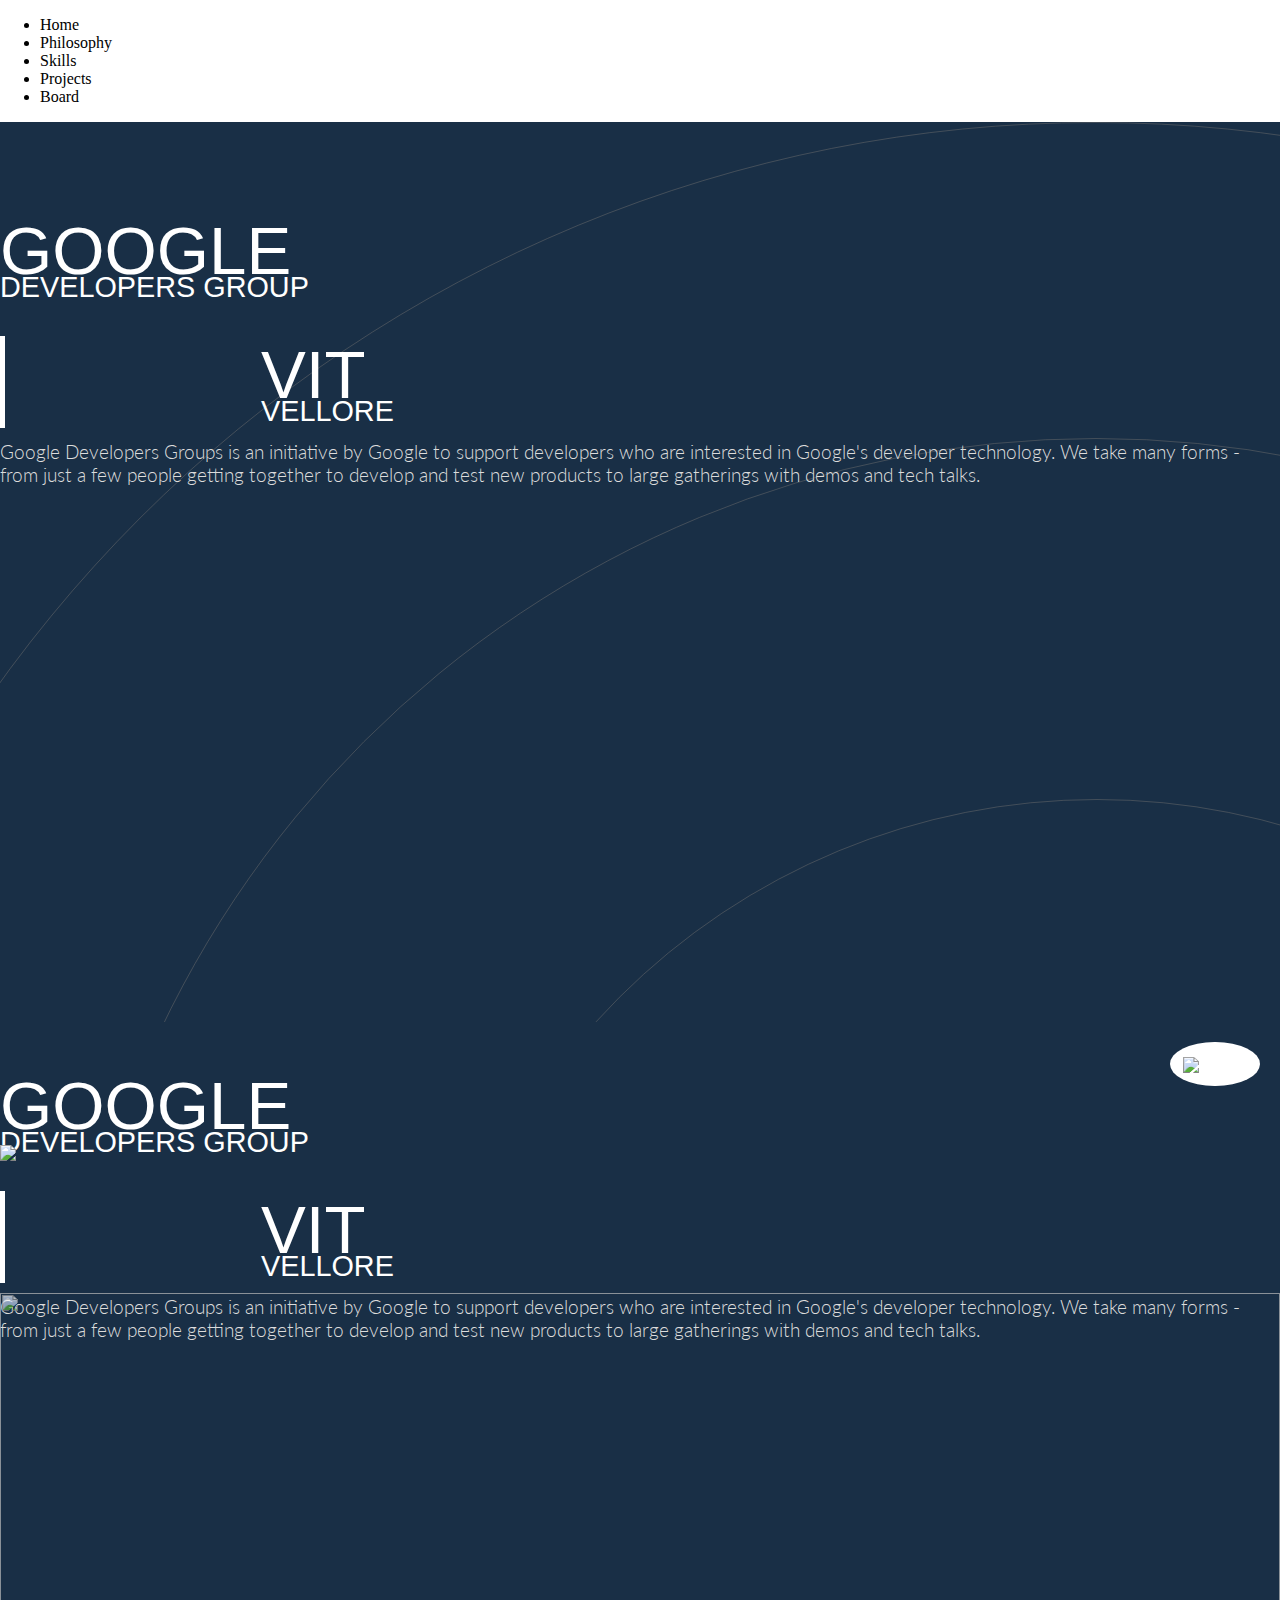
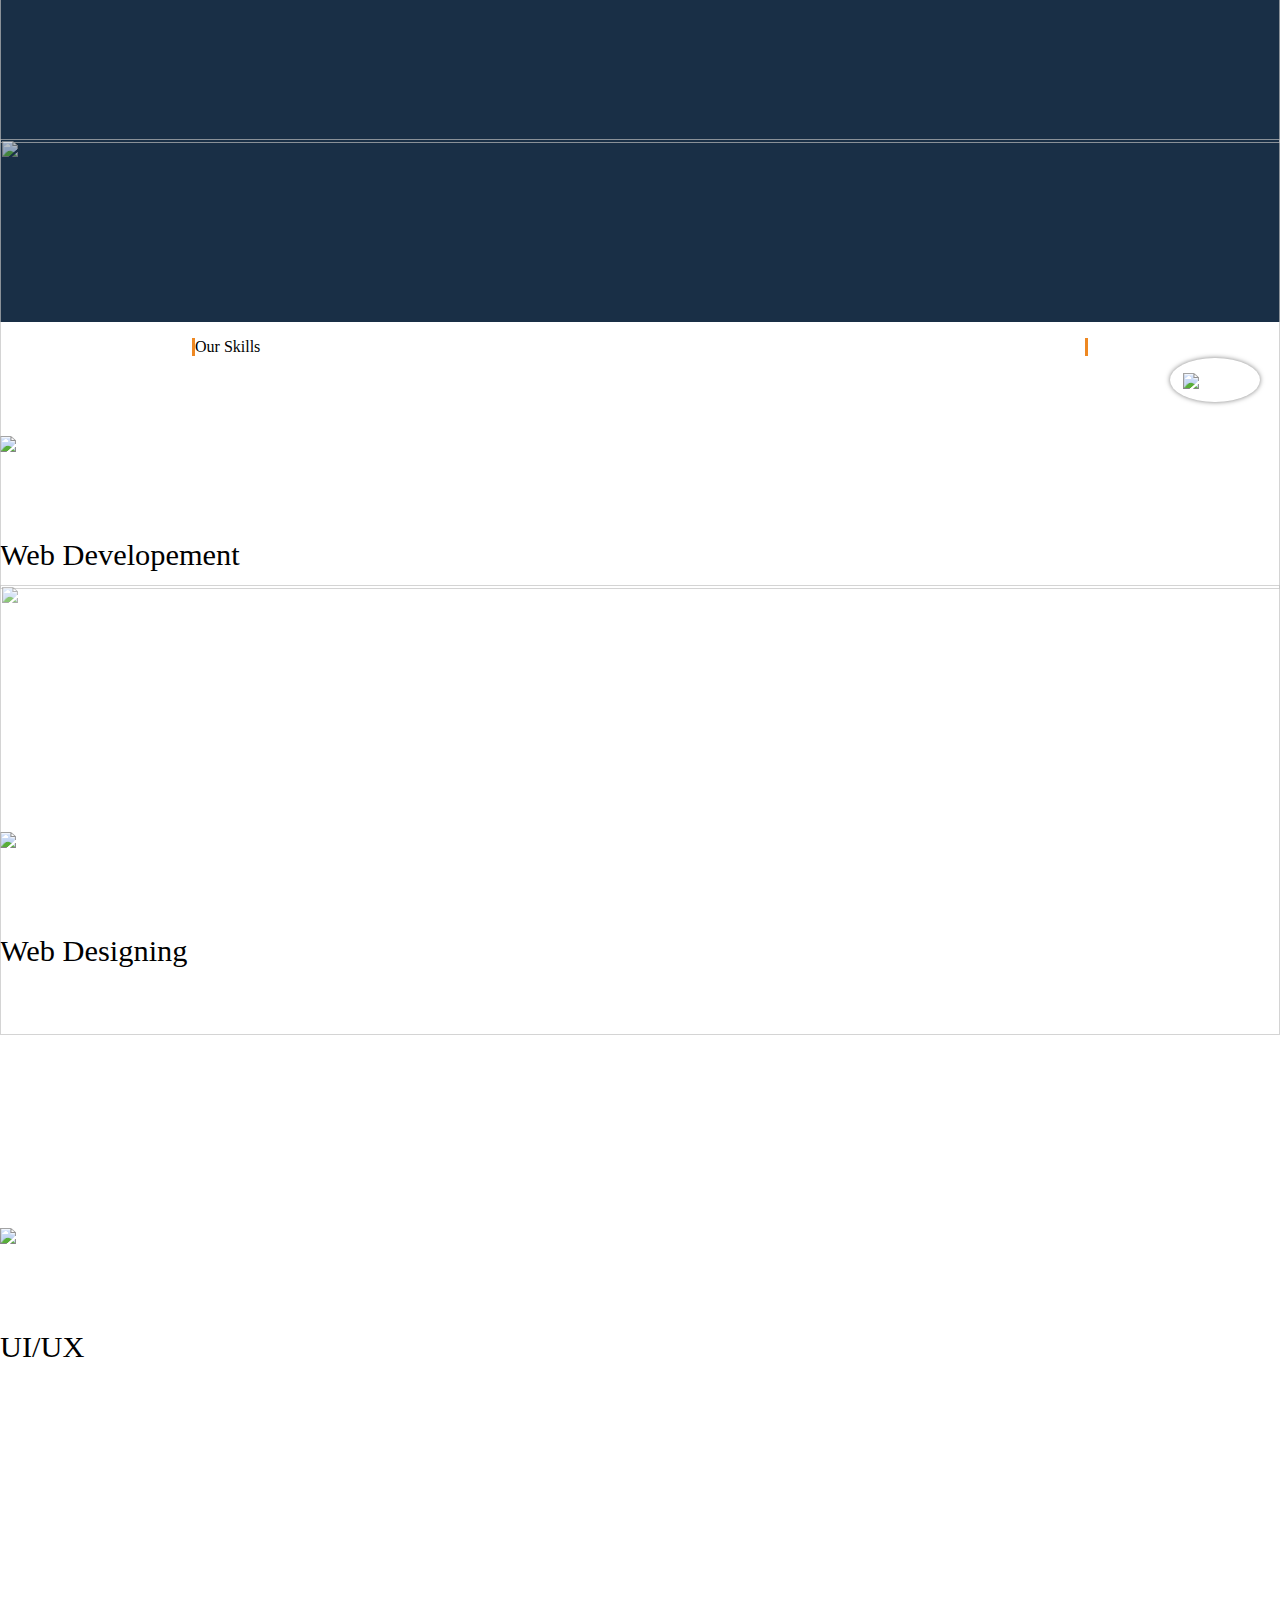
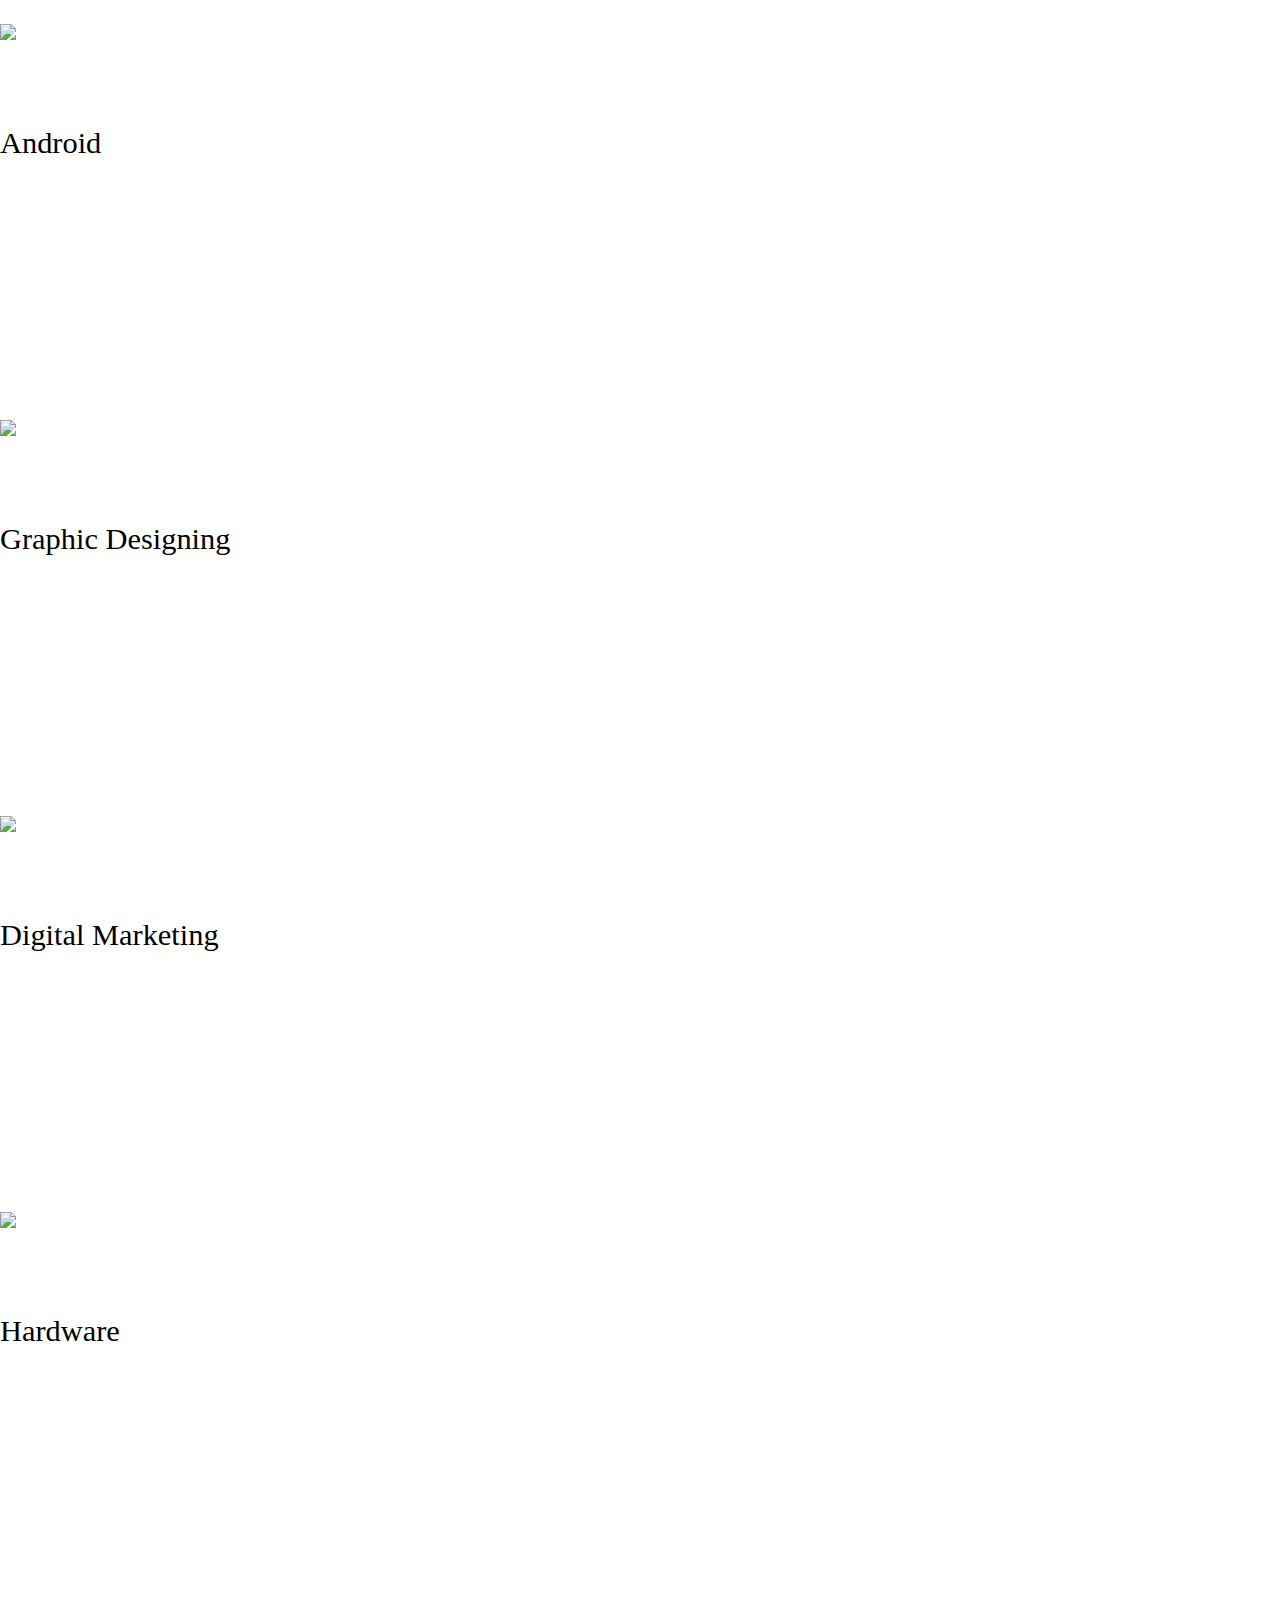
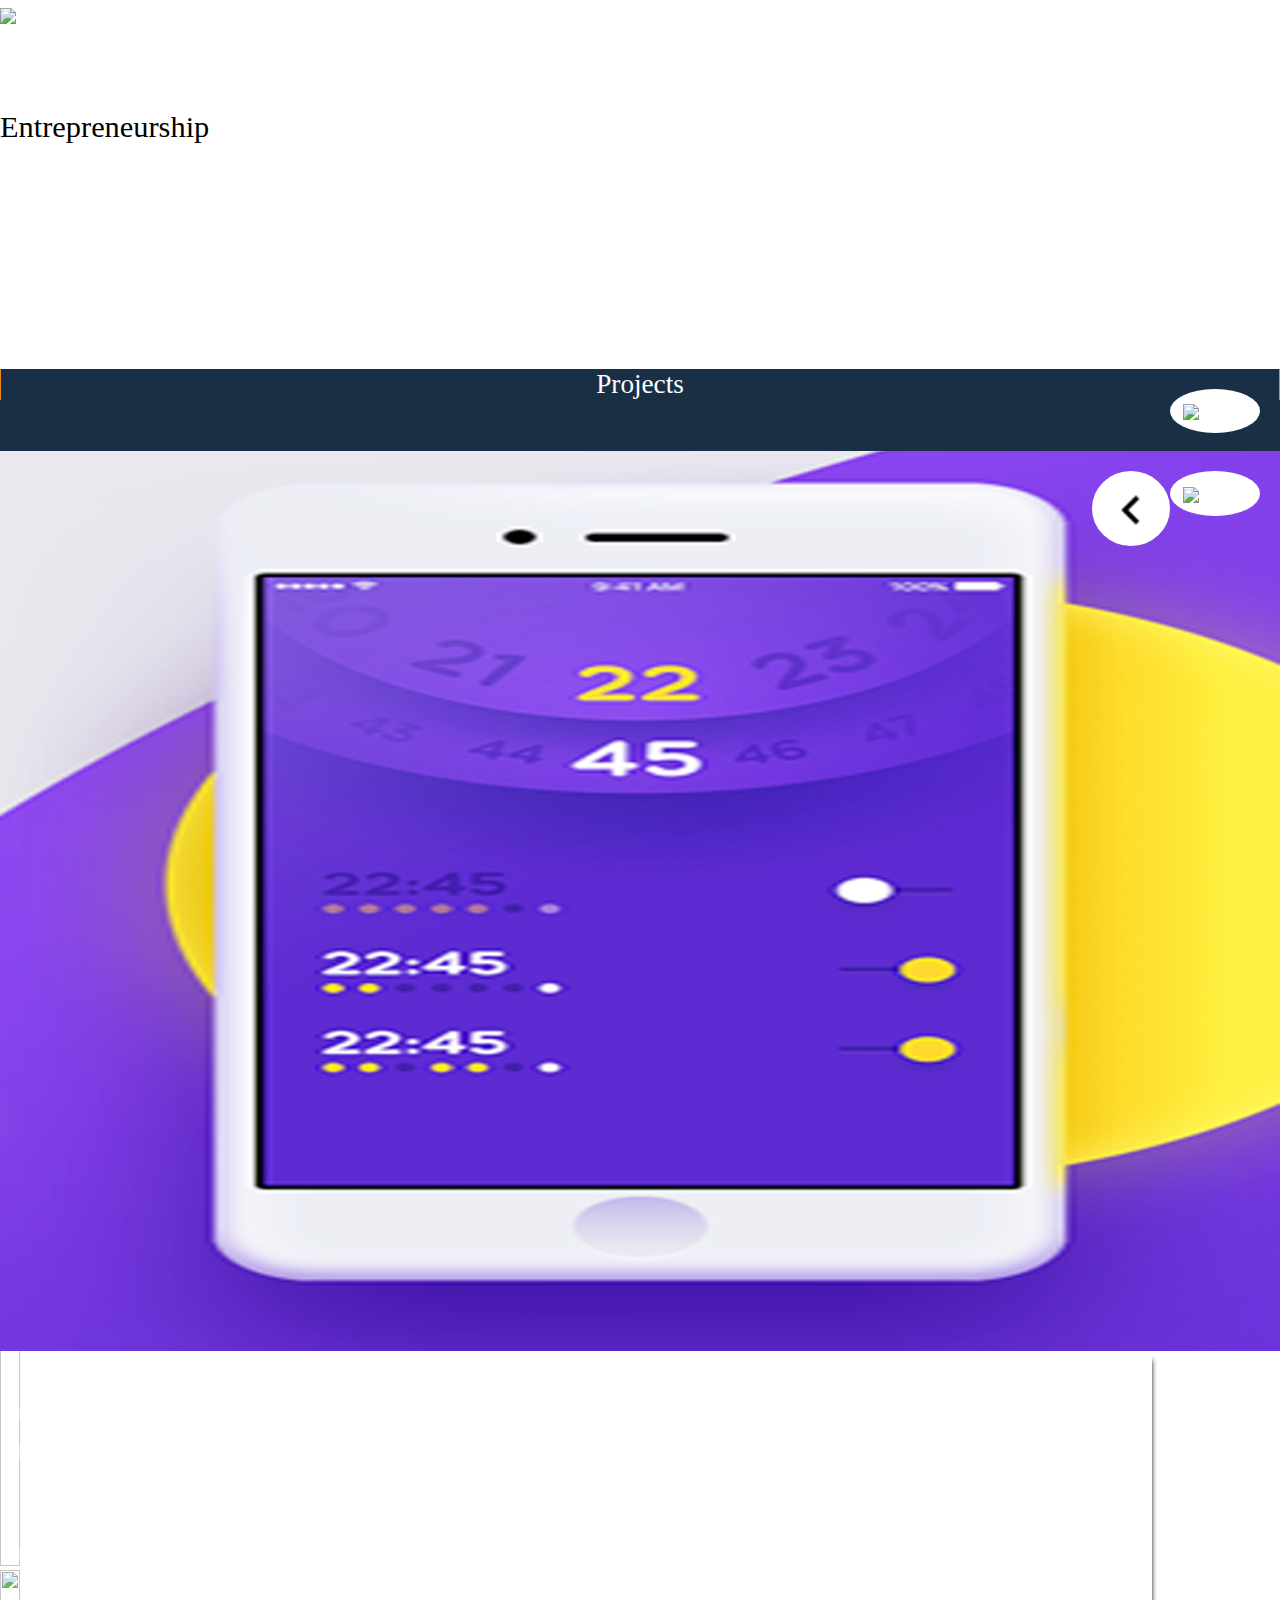
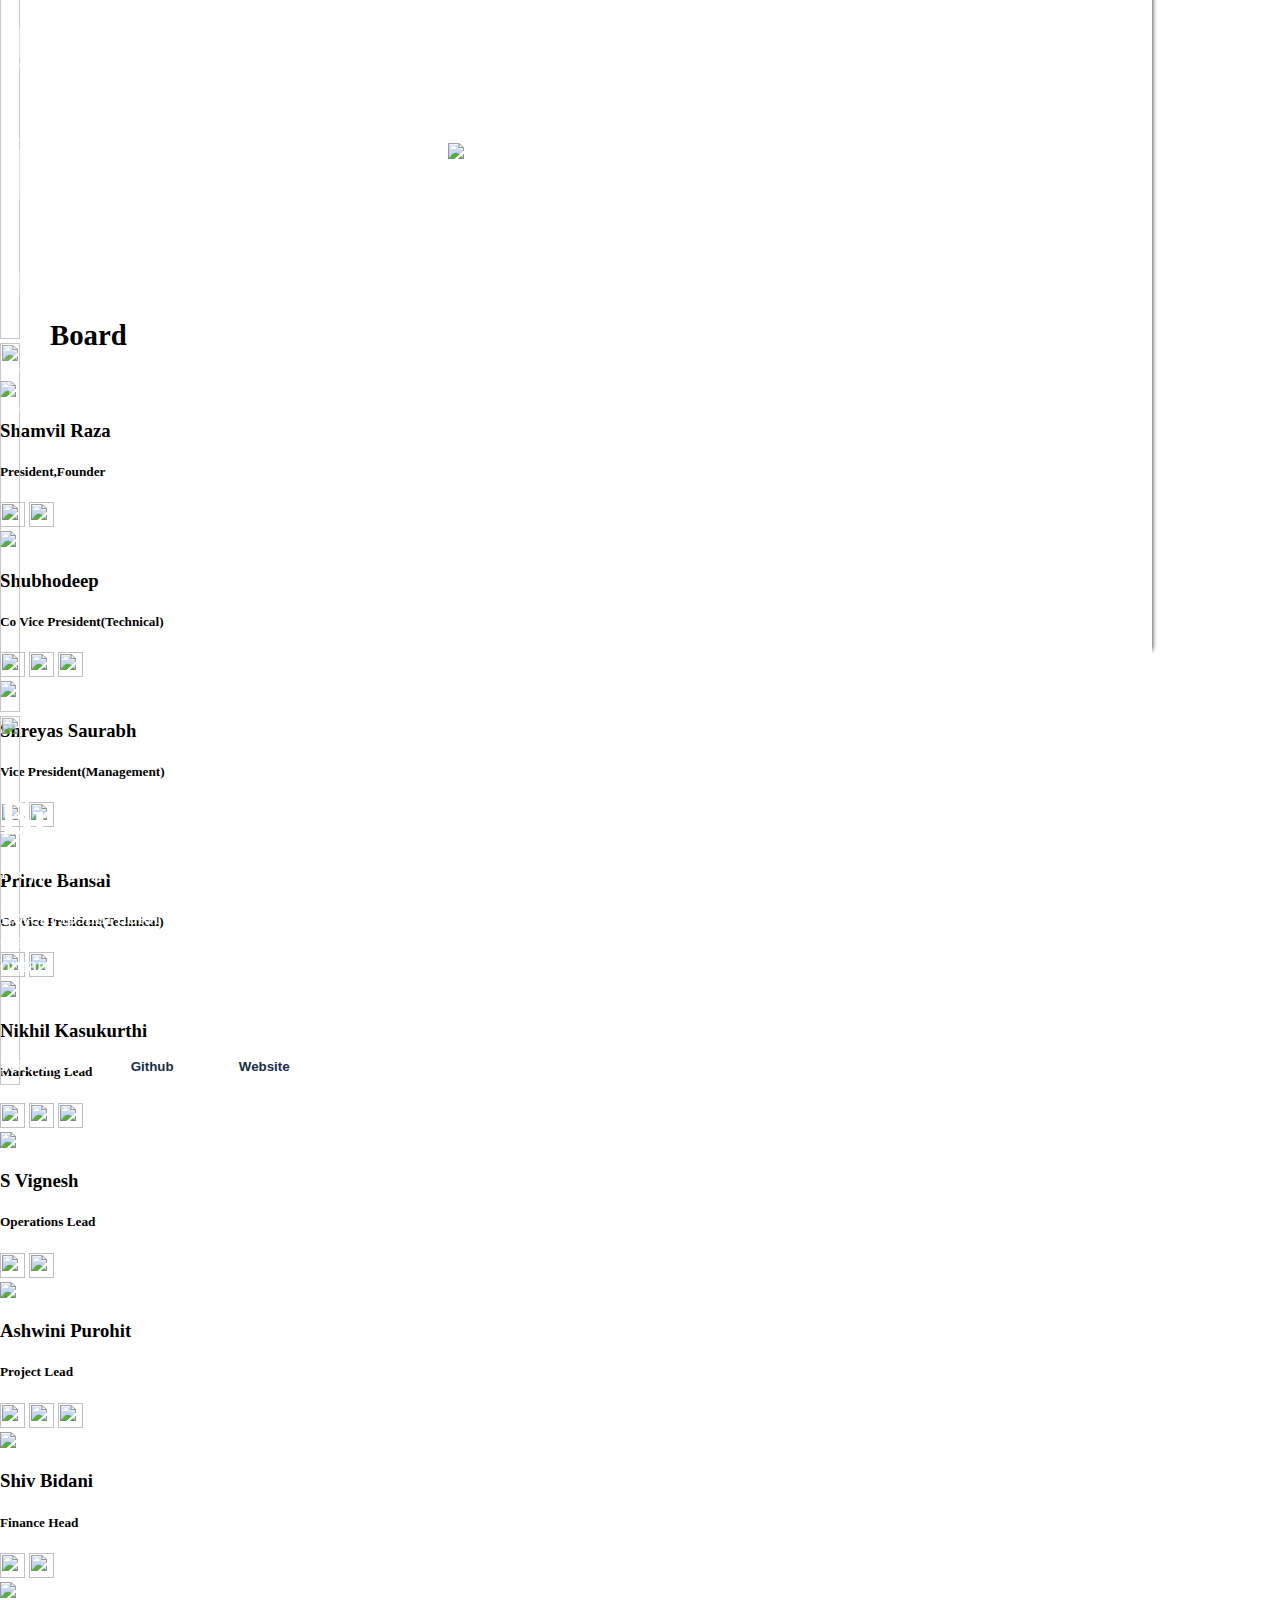
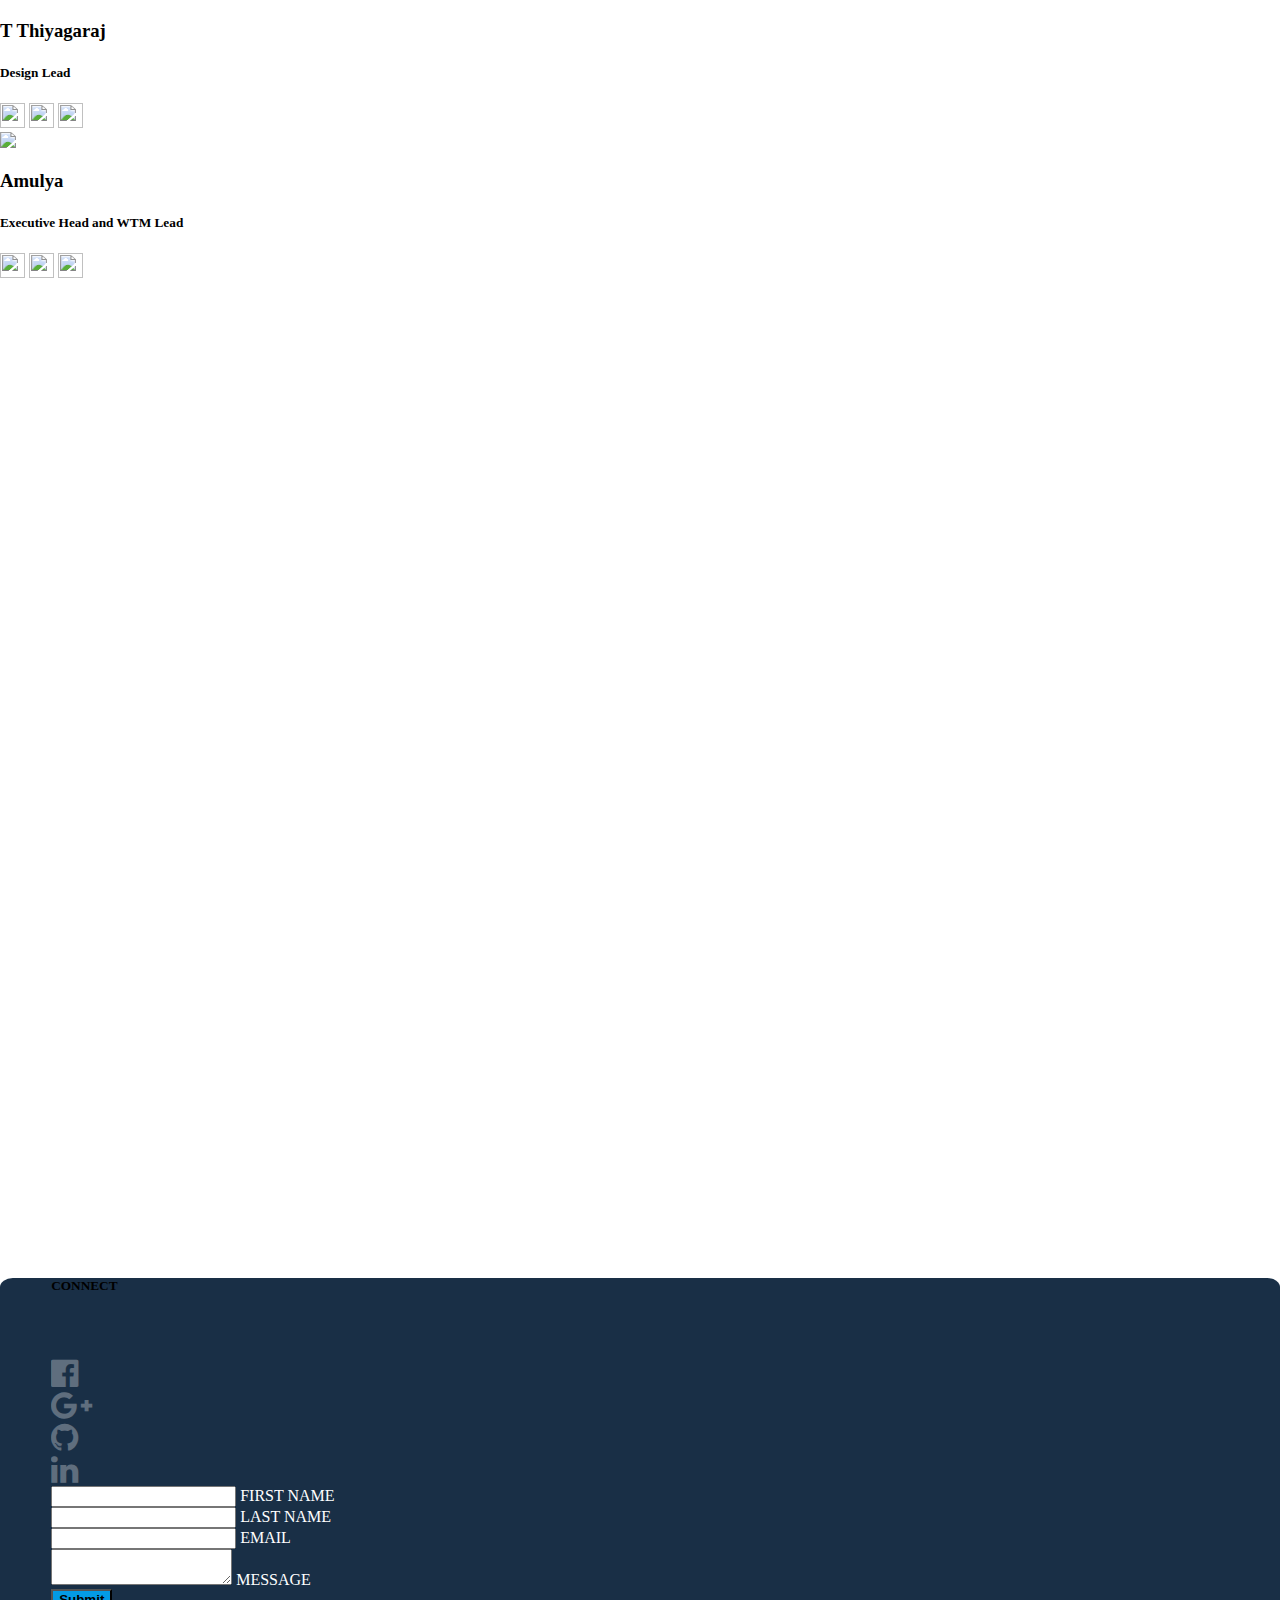
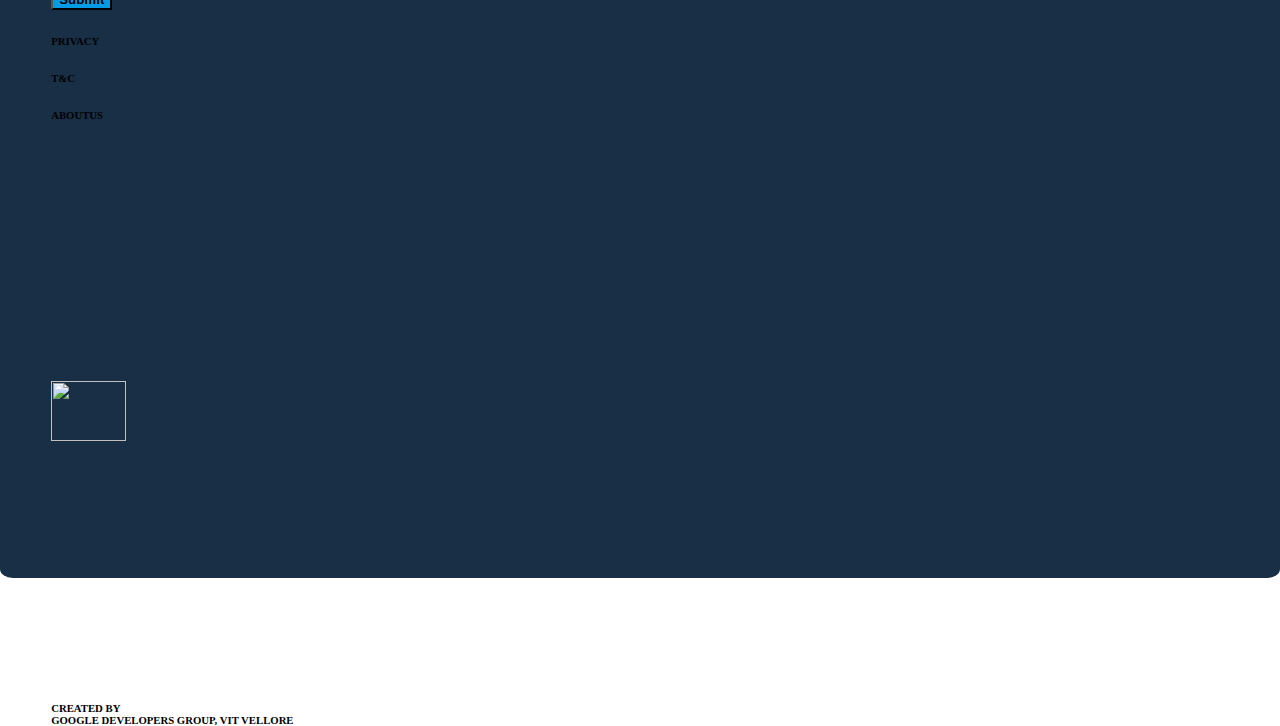
==== commit 58b2a433: "Contact-us secion fix" ====
--- a/index.html
+++ b/index.html
@@ -216,10 +216,10 @@
       </div>
       </a>
   		<div class="col m12 l12">
-  			<div class="row heading">
-  			<div class="col m5 l3 s12">
+  			<div class="row">
+  			<div class="col m5 l2 s12 skills-heading">
   				<div class="center-align skills">
-  					<h3>Our Skills</h3>
+  					<p>Our Skills</p>
   				</div>
   			</div>
   			</div>
@@ -584,7 +584,7 @@
     </a>
     <div class="col m10 l10 s12 full-size">
       <div>
-    <h1 class="tl center-align"><p style="margin-left:50px;margin-right:50px;font-size:90%;">Board</p></h1>
+    <h1 class="tl center-align skills-heading"><p style="margin-left:50px;margin-right:50px;font-size:90%;">Board</p></h1>
     </div>
 
     <div class="row">
@@ -729,7 +729,6 @@
     <div id="map" class="col m9 s12"></div>
     <div class="col m3 s12 connect"> 
     	<h5 class="contact-us-heading"><b>CONNECT</b></h5>	
-    	<br>
     	<div class="row ">
     	<div class=" col m3 s3">
     		<a href="#"><i class="fa fa-facebook-official fa-2x link-icons" aria-hidden="true"></i></a>
@@ -744,8 +743,8 @@
     		<a href="#"><i class="fa fa-linkedin fa-2x link-icons" aria-hidden="true"></i></a>
     	</div>
     	</div>
-    	<br>
-    	<form class="m12">
+    	
+    	<form class="m12 contact-form">
     		<div class="row">
     		    <div class="input-field col m12 s12">
           		<input  id="first_name" type="text" class="validate">
@@ -775,7 +774,31 @@
   				</button>
     		</div>
     	</form>
-    </div>
+    	<div class="row footer center-align">
+    		<div class="row">
+    		<div class="col m4 s4">
+    			<h6><b>PRIVACY</b></h6>
+    		</div>
+    		<div class="col m4 s4">
+    			<h6><b>T&C</b></h6>
+    		</div>
+    		<div class="col m4 s4">
+    			<h6><b>ABOUTUS</b></h6>
+    		</div>
+			</div>
+		<div class="row">
+		<div class="col m4 offset-m4 s4 offset-s4 center-align">
+			<img src="img/gdg.png" width="75" height="60">
+		</div>
+		</div>
+
+		<div class="row">
+		<div class="col m12 s12 center-align">
+			<h6>CREATED BY <br><b> GOOGLE DEVELOPERS GROUP, VIT VELLORE</b></h6>
+		</div>
+		</div>
+	</div>
+	</div>
     </div>
 <script type="text/javascript">
   $(document).ready(function () {
@@ -812,7 +835,7 @@
   });
 
 </script>
-<div class="footer container-fluid card-container-fluid-custom white-text">
+<!-- <div class="footer container-fluid card-container-fluid-custom white-text">
   <div class="row footer-row">
     <div class="col m4 col s1"></div>
     <div class="col m4 col l4 col s10">
@@ -840,6 +863,6 @@
     </div>
     <div class="col-md-4 col-xs-1"></div>
   </div>
-</div>
+</div> -->
 </body>
 </HTML>
--- a/css/contact-us.css
+++ b/css/contact-us.css
@@ -10,6 +10,11 @@
       }
      .map-row{
      	height: 100%;
+     }
+     @media (max-width: 750px){
+      .map-row{
+        height: 130%;
+      }
      }
      .connect{
       background-color: #192f46;
@@ -55,45 +60,19 @@
     }
     .btn{
         background-color: #039be5;
+     }   
+    .footer{
+      margin-right: 0% !important;
+      margin-left: 0% !important;
+
     }
-    
-
-.card-container-fluid-custom{
-  margin: 0;
-  margin-right: -20px;
-  padding: 0;
-  margin-top: 17.5%;
-}
-.footer-row
-{
-  padding-top: 2%;
-  width: 100%;
-}
-.footer-tabs a
-{
-  text-decoration: none;
-  color: white;
-  font-size: 110%;
-}
-.footer-img
-{
-  margin-top: 20px;
-}
-.footer-img img
-{
-  height: 80px;
-  width: auto;
-}
-.footer-credits
-{
-  color: white;
-}
-/*.footer-credits span
-{
-  color: rgb(117,126,131);
-}*/
-.footer
-{
-  background: #333333;
-  height:20%;
-}+    .footer .row{
+      margin-bottom: 0px !important;
+    }
+    .footer img{
+      margin-top: 20%;
+      margin-bottom: 20%;
+    }
+    .contact-us-heading{
+      margin-bottom: 5%;
+    }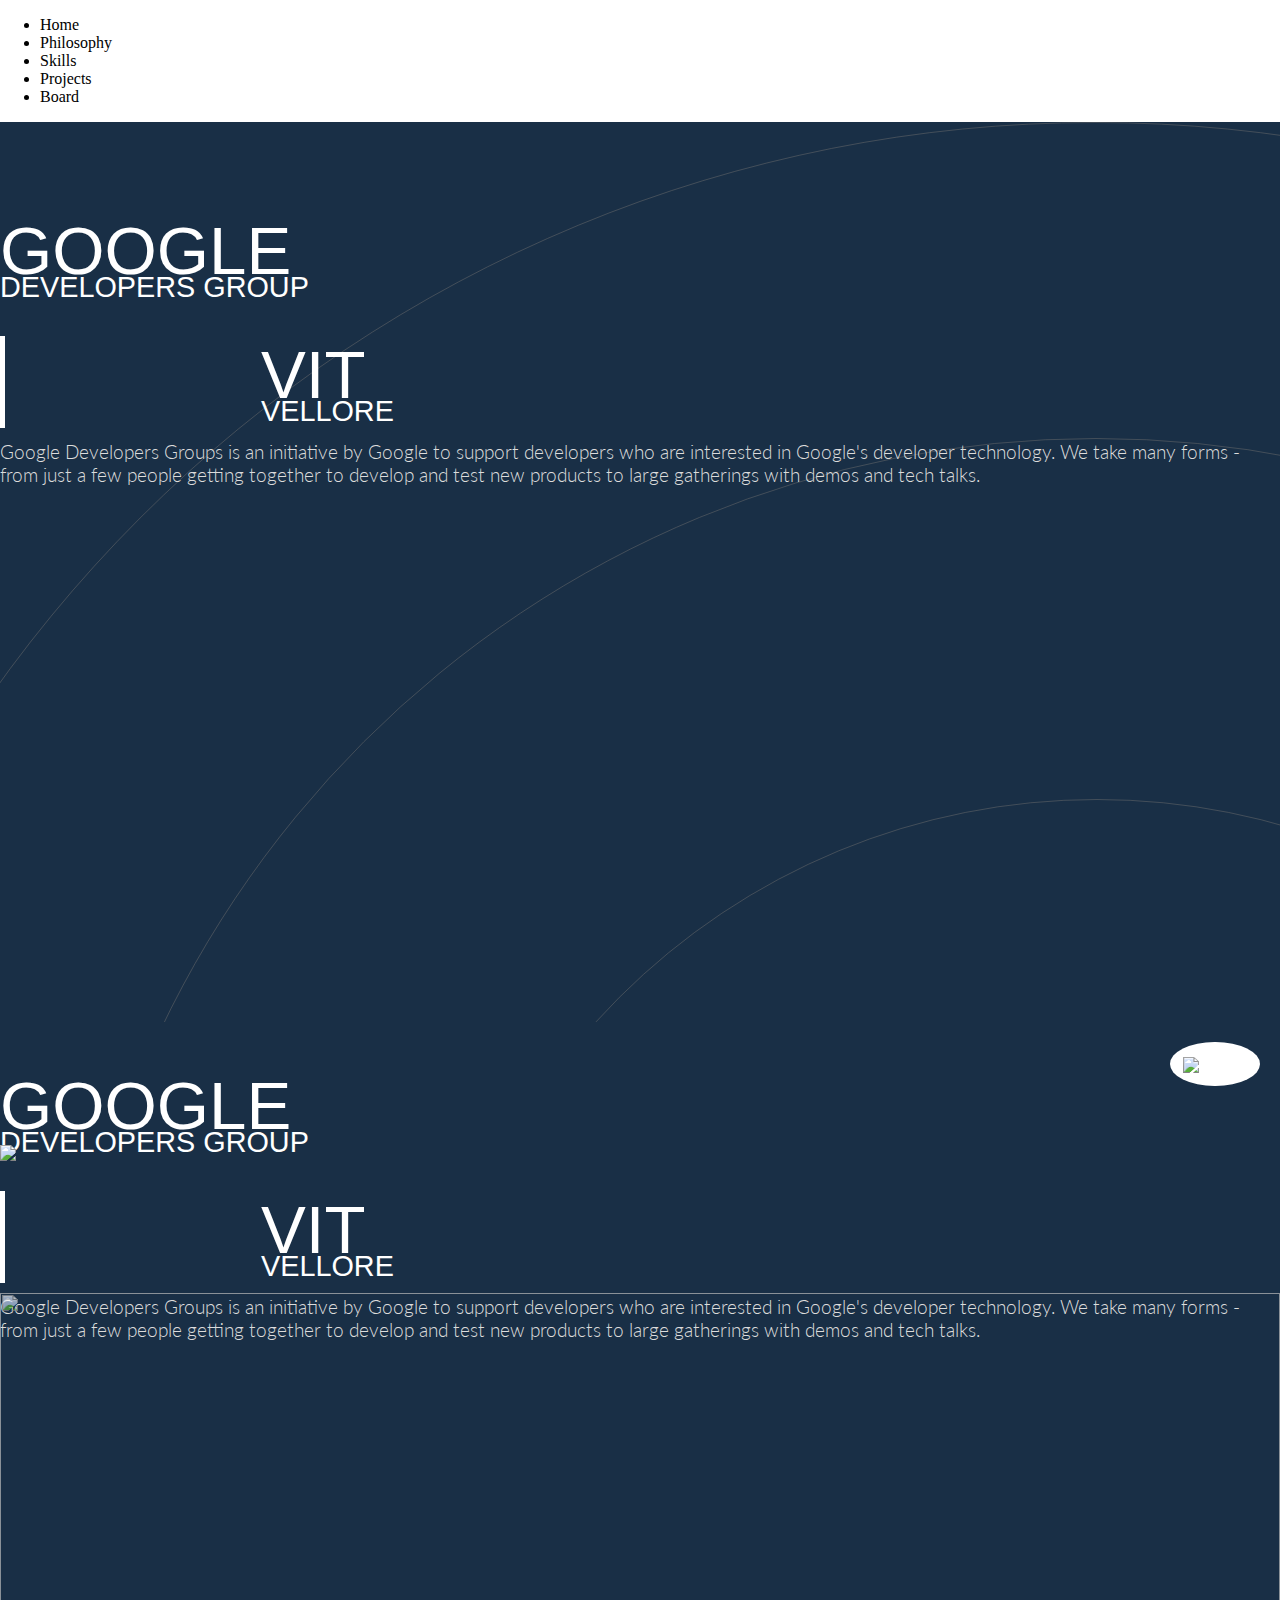
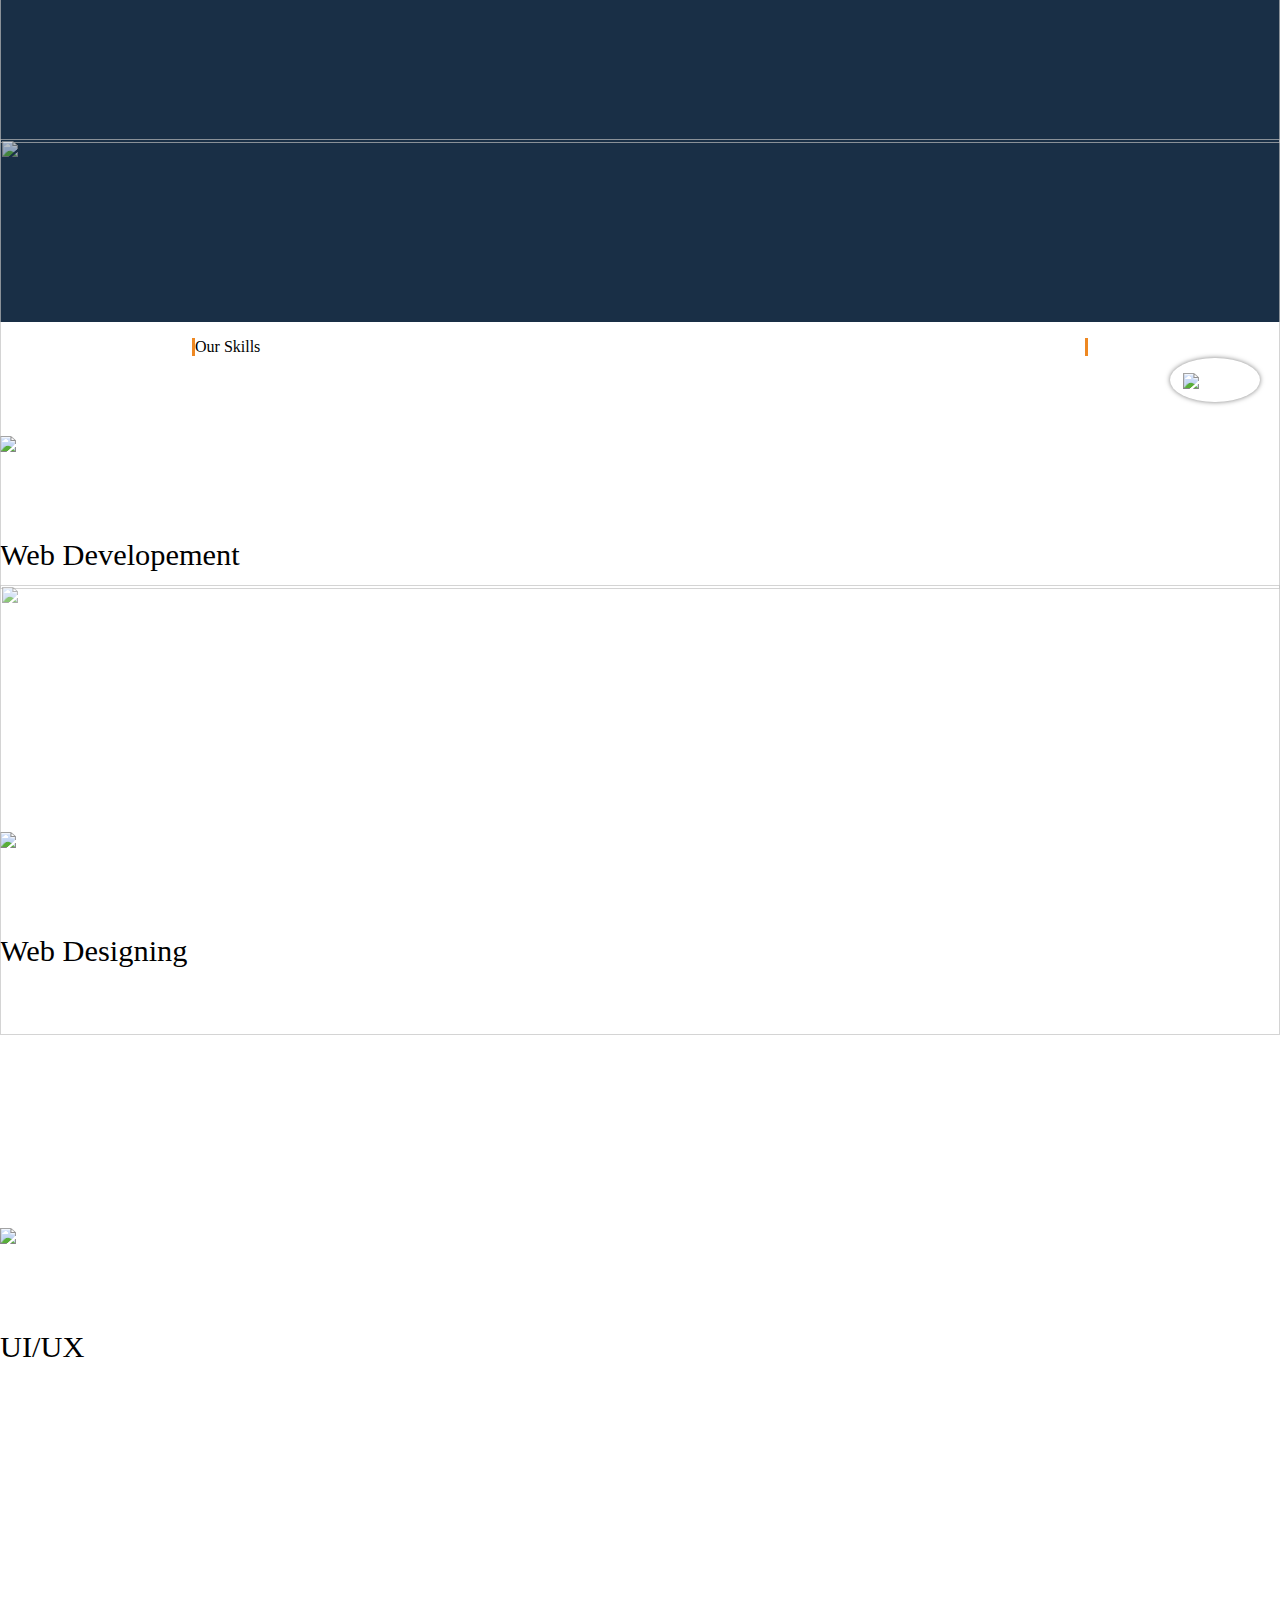
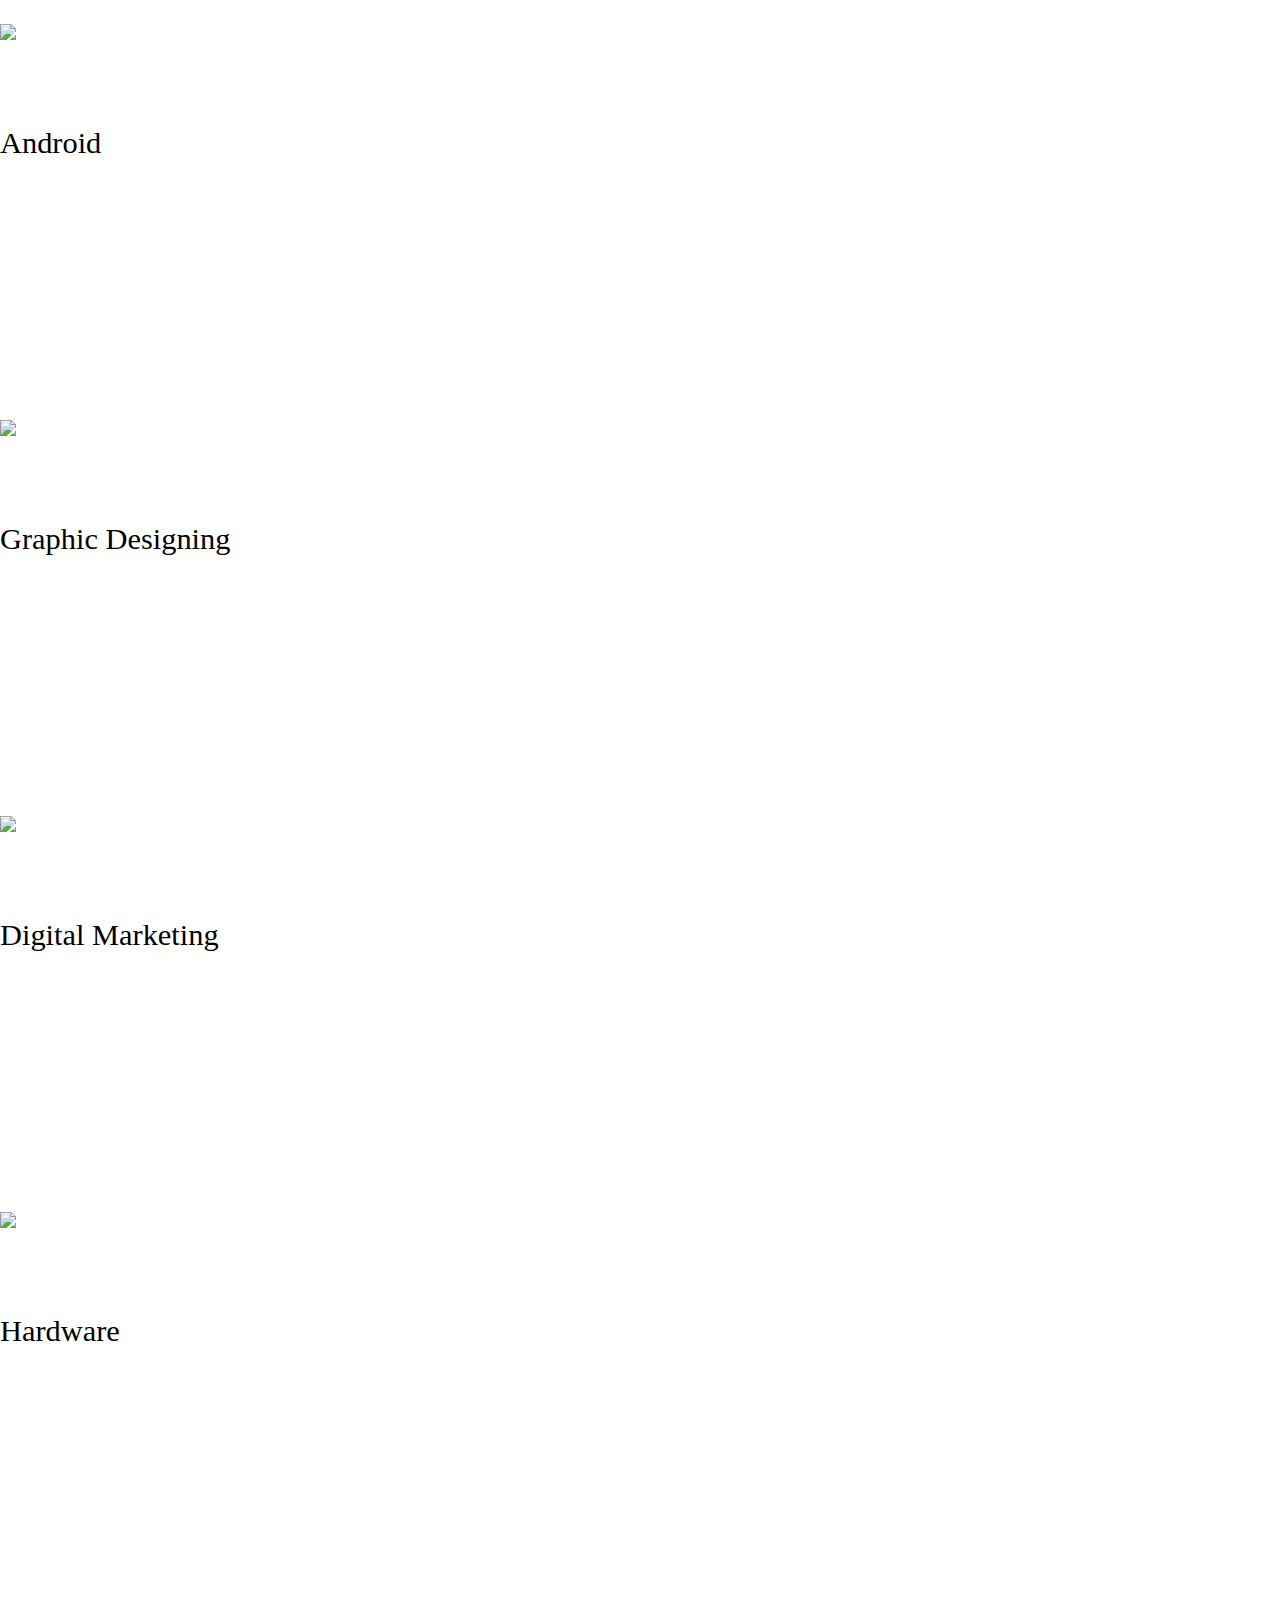
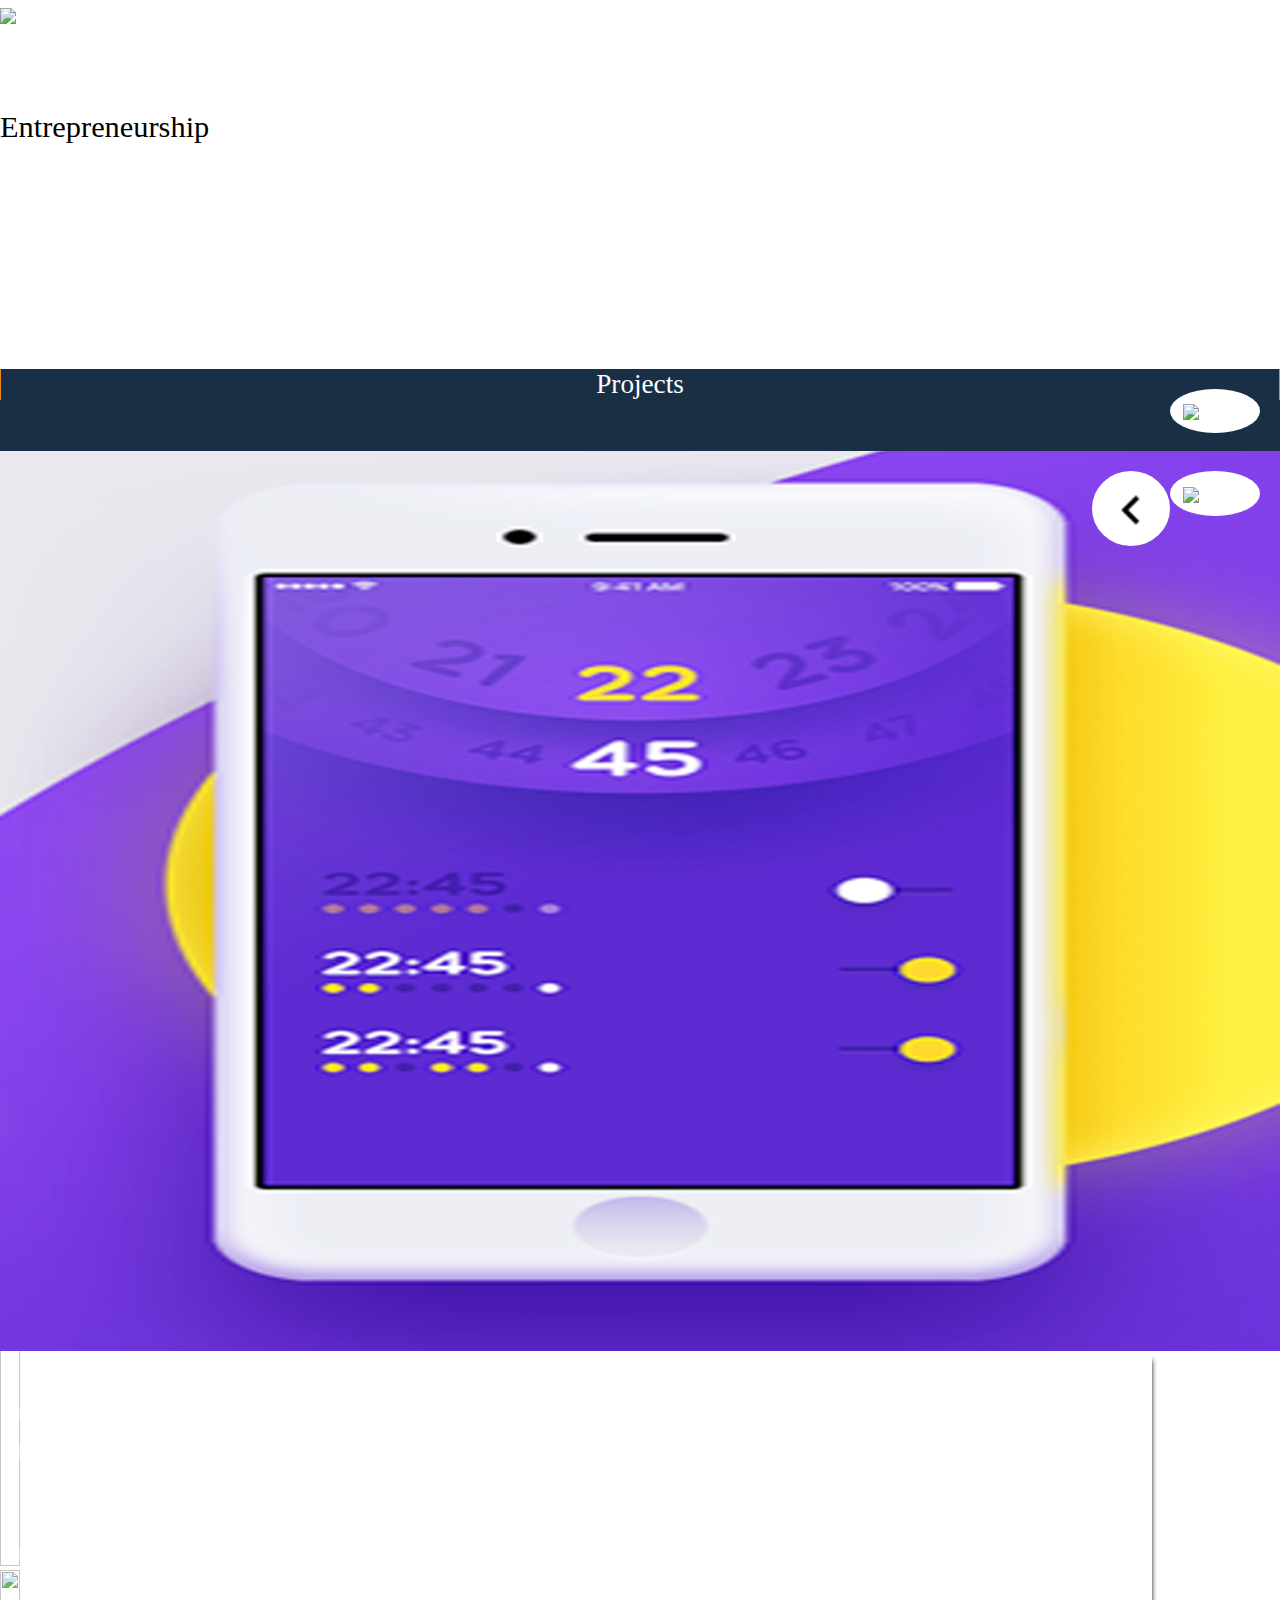
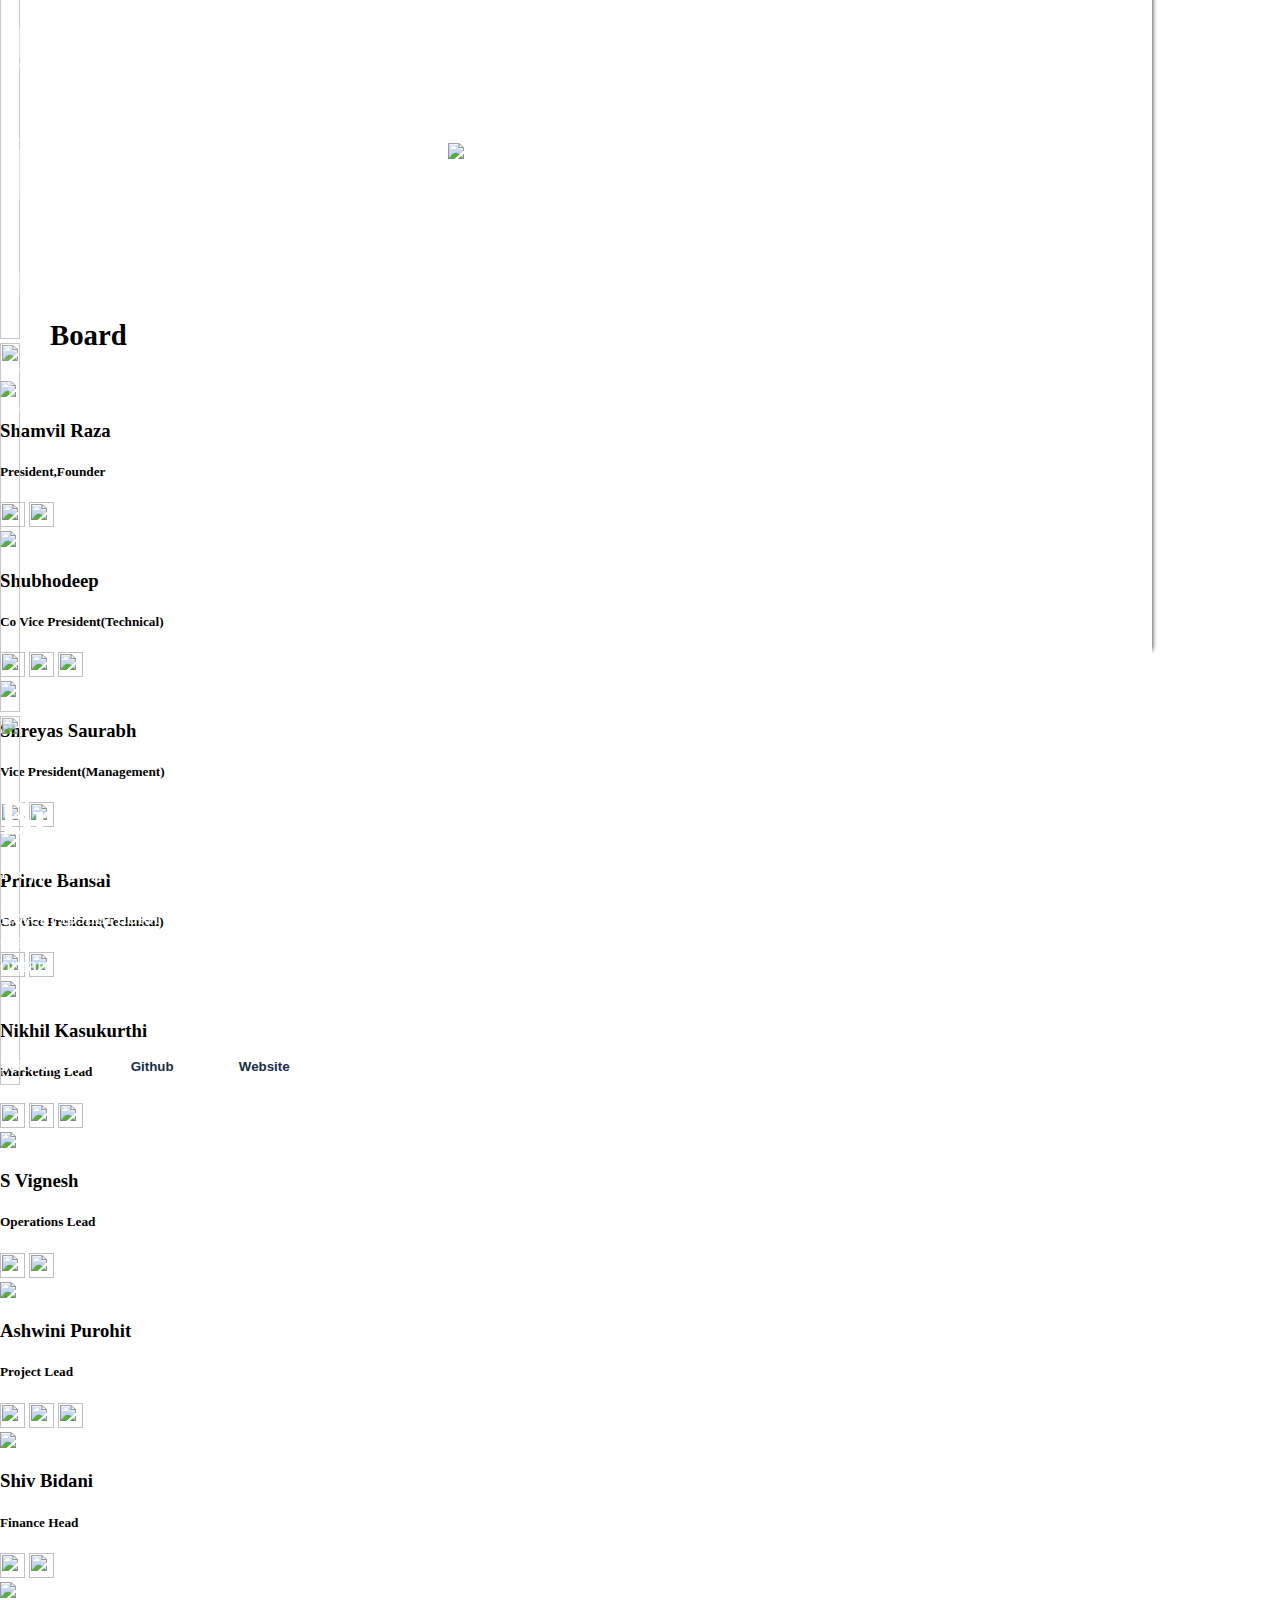
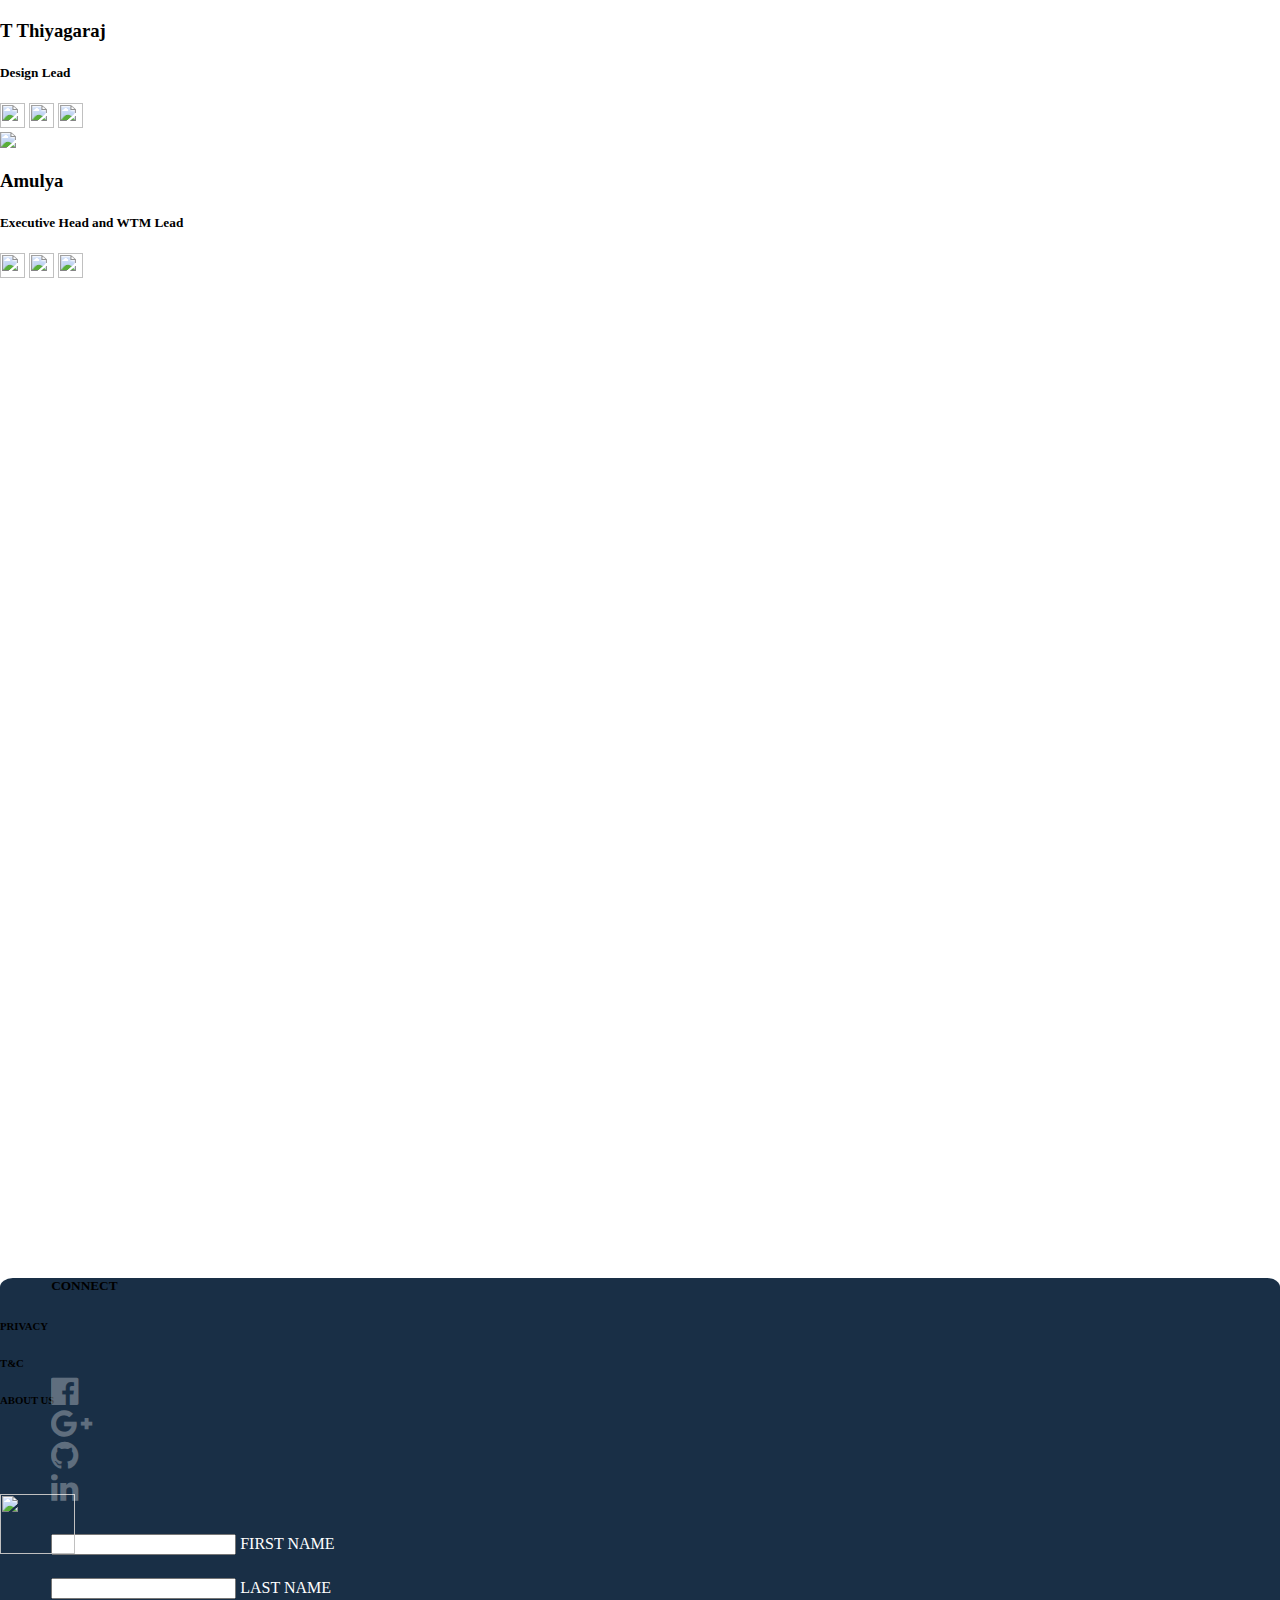
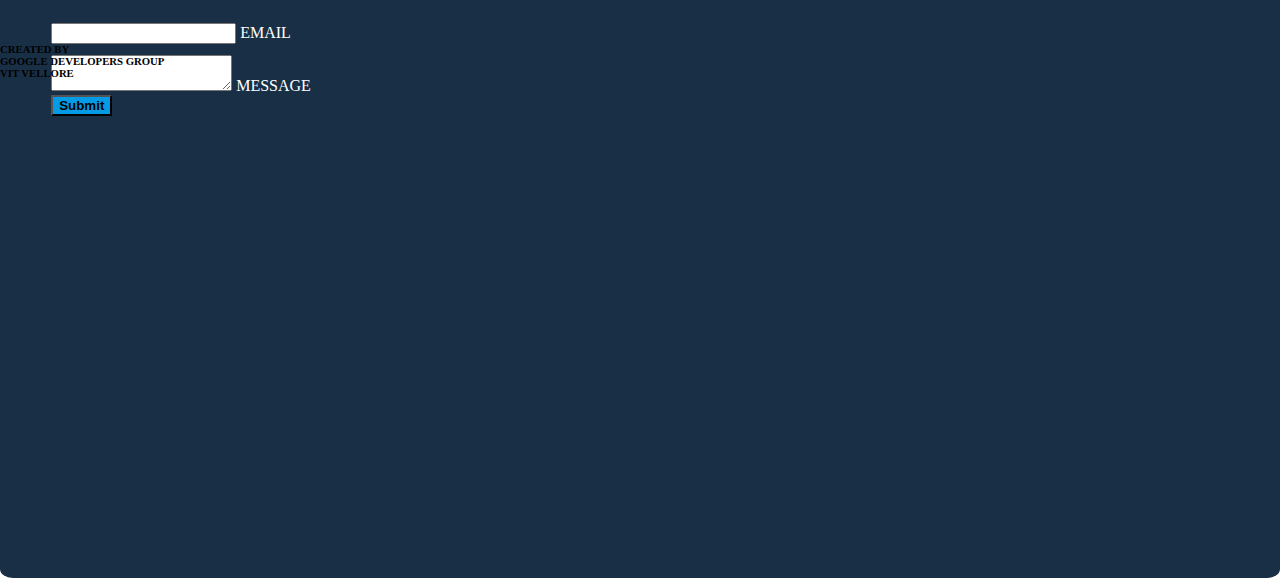
==== commit 2b225e48: "Added a proper footer" ====
--- a/index.html
+++ b/index.html
@@ -728,7 +728,8 @@
  	<div class="row map-row white-text">
     <div id="map" class="col m9 s12"></div>
     <div class="col m3 s12 connect"> 
-    	<h5 class="contact-us-heading"><b>CONNECT</b></h5>	
+    	<h5 class="contact-us-heading"><b>CONNECT</b></h5>
+    	<br>	
     	<div class="row ">
     	<div class=" col m3 s3">
     		<a href="#"><i class="fa fa-facebook-official fa-2x link-icons" aria-hidden="true"></i></a>
@@ -743,7 +744,8 @@
     		<a href="#"><i class="fa fa-linkedin fa-2x link-icons" aria-hidden="true"></i></a>
     	</div>
     	</div>
-    	
+    	<br>
+
     	<form class="m12 contact-form">
     		<div class="row">
     		    <div class="input-field col m12 s12">
@@ -774,16 +776,21 @@
   				</button>
     		</div>
     	</form>
-    	<div class="row footer center-align">
+    	</div>
+    	</div>
+    	<br>
+    	<br>
+    <div class="row footer center-align">
     		<div class="row">
-    		<div class="col m4 s4">
+    		<div class="col m4"></div>
+    		<div class="col m2 push-m3 s4">
     			<h6><b>PRIVACY</b></h6>
     		</div>
-    		<div class="col m4 s4">
+    		<div class="col m2 push-m3 s4">
     			<h6><b>T&C</b></h6>
     		</div>
-    		<div class="col m4 s4">
-    			<h6><b>ABOUTUS</b></h6>
+    		<div class="col m2 push-m3 s4">
+    			<h6><b>ABOUT US</b></h6>
     		</div>
 			</div>
 		<div class="row">
@@ -794,12 +801,10 @@
 
 		<div class="row">
 		<div class="col m12 s12 center-align">
-			<h6>CREATED BY <br><b> GOOGLE DEVELOPERS GROUP, VIT VELLORE</b></h6>
+			<h6>CREATED BY <br><b> GOOGLE DEVELOPERS GROUP<br>VIT VELLORE</b></h6>
 		</div>
 		</div>
 	</div>
-	</div>
-    </div>
 <script type="text/javascript">
   $(document).ready(function () {
     $('.slider').slider({full_width: true});
--- a/css/contact-us.css
+++ b/css/contact-us.css
@@ -9,7 +9,7 @@
         width: 75%;
       }
      .map-row{
-     	height: 100%;
+     	height: 100vh;
      }
      @media (max-width: 750px){
       .map-row{
@@ -62,6 +62,7 @@
         background-color: #039be5;
      }   
     .footer{
+      padding-top: 6%;
       margin-right: 0% !important;
       margin-left: 0% !important;
 
@@ -70,9 +71,14 @@
       margin-bottom: 0px !important;
     }
     .footer img{
-      margin-top: 20%;
-      margin-bottom: 20%;
+      margin-top: 5%;
+      margin-bottom: 5%;
     }
     .contact-us-heading{
       margin-bottom: 5%;
-    }+    }
+    .contact-form input{
+      margin-bottom: 1%;
+      margin-top: 1%;
+    }
+    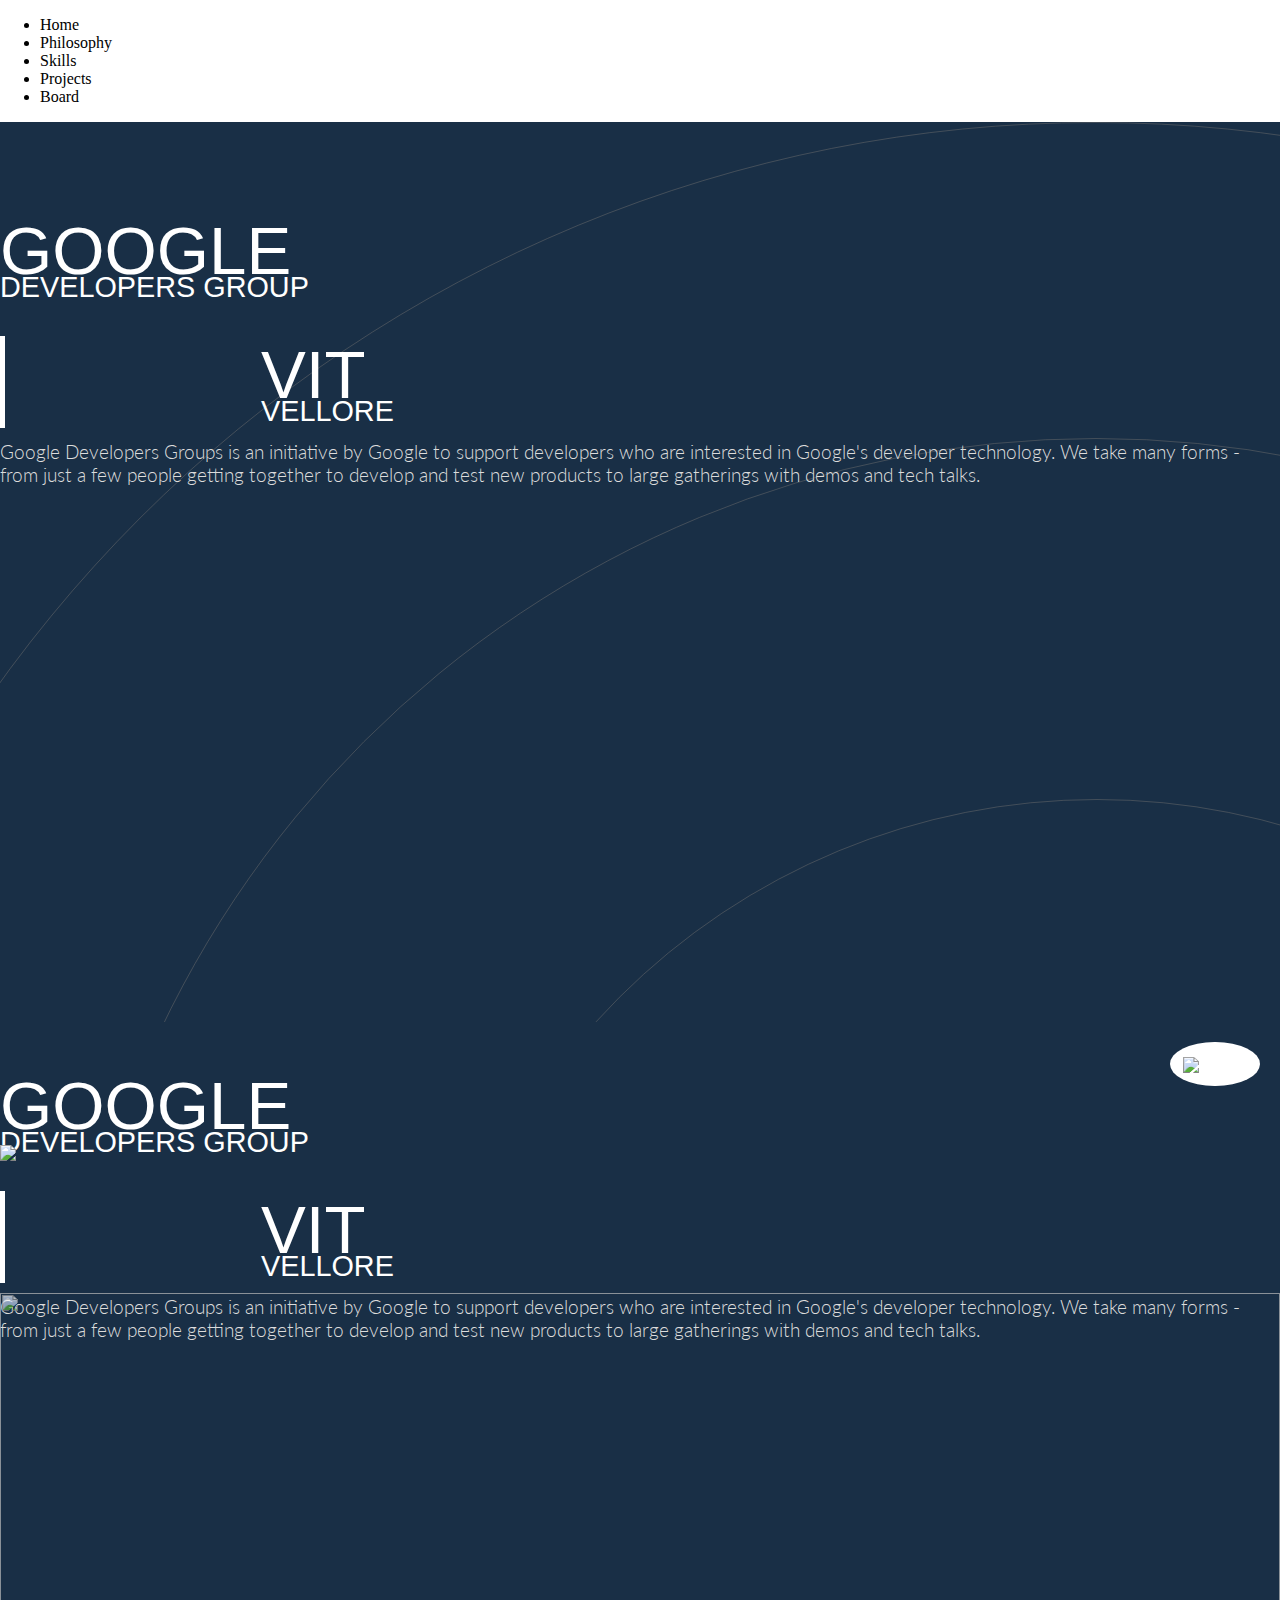
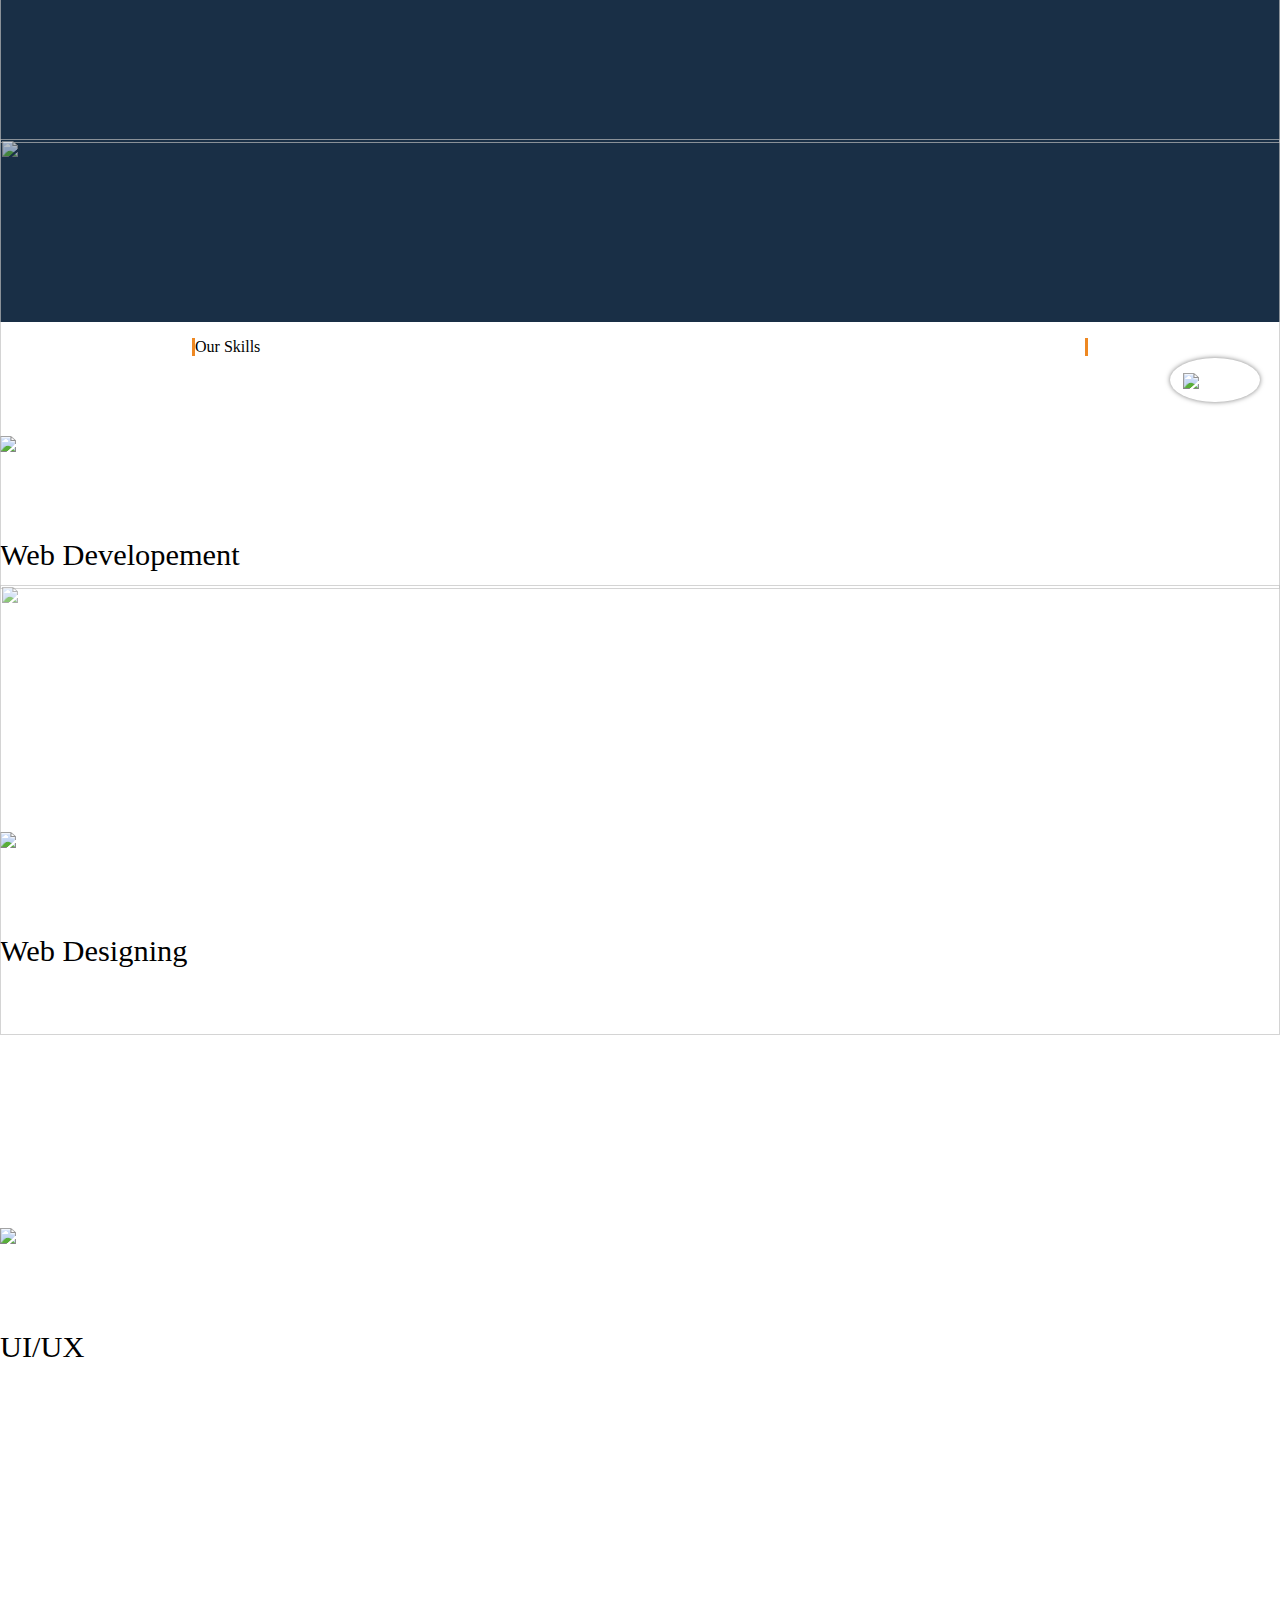
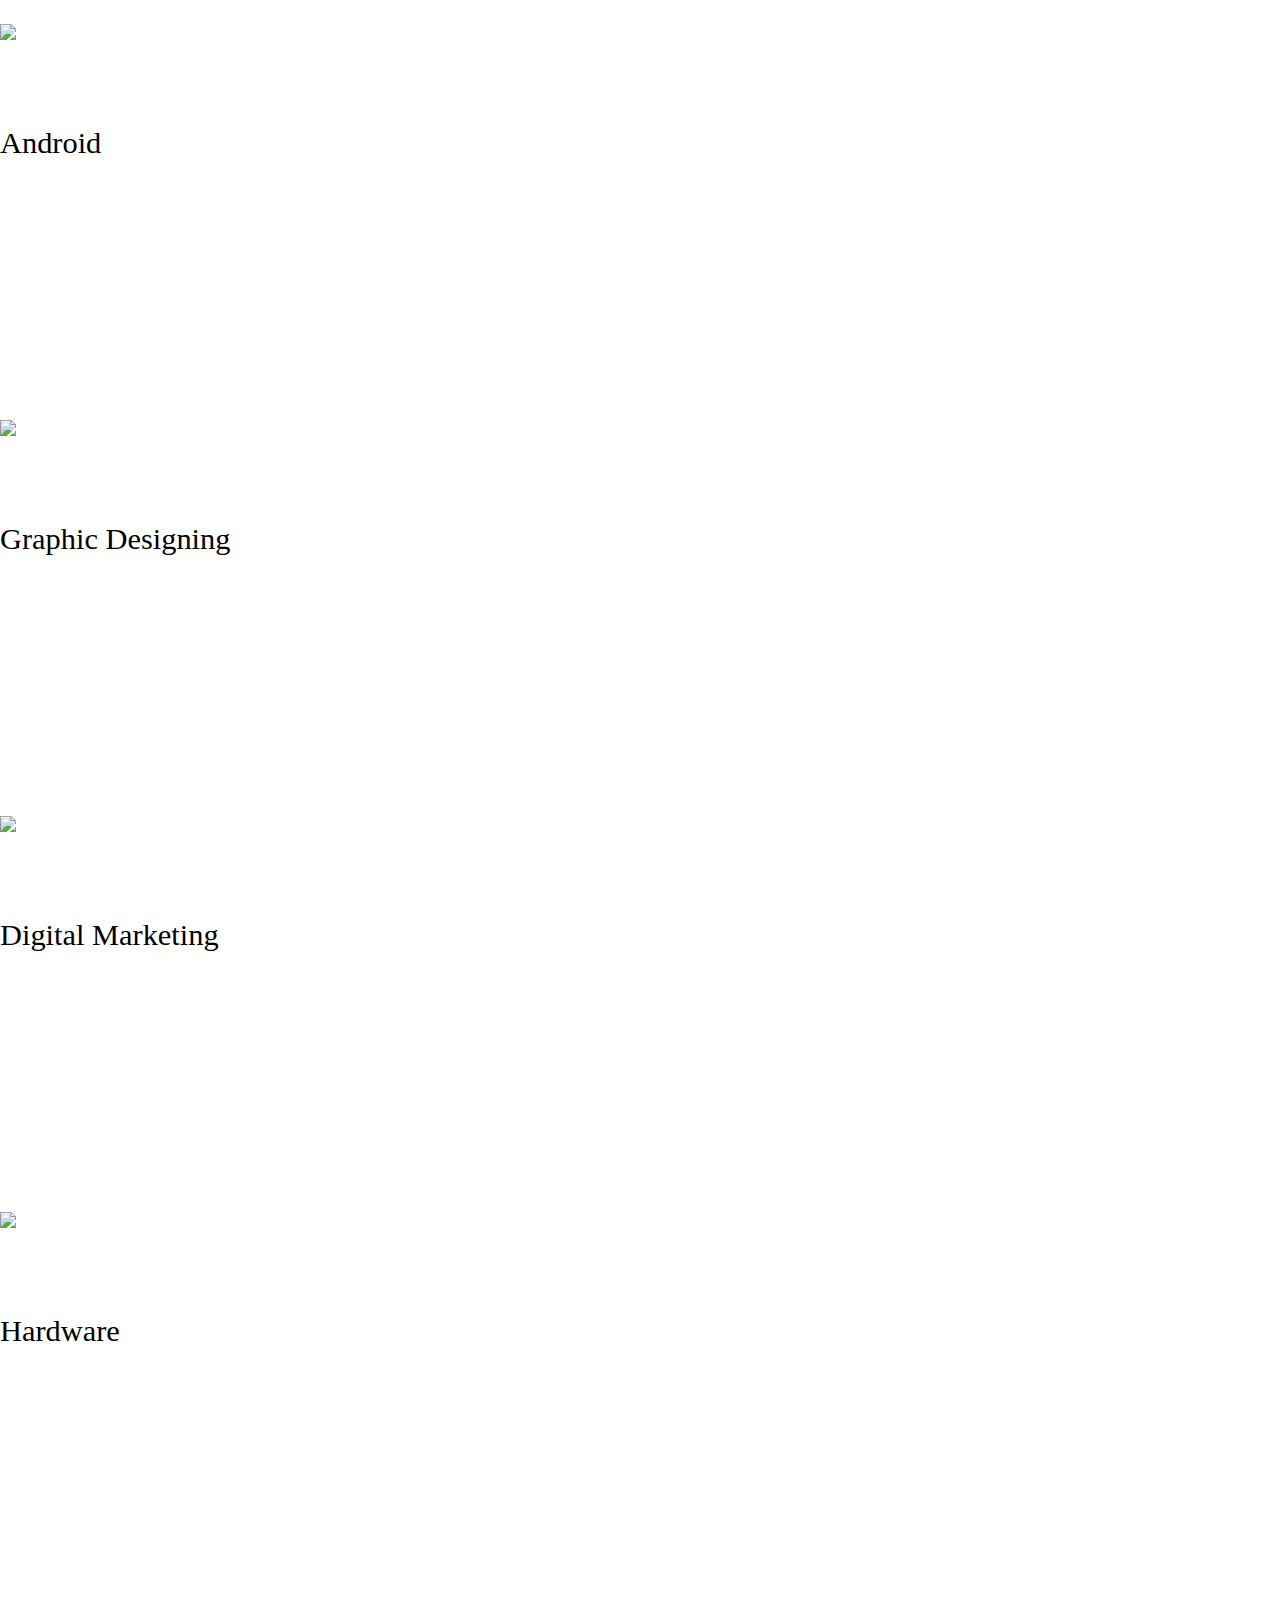
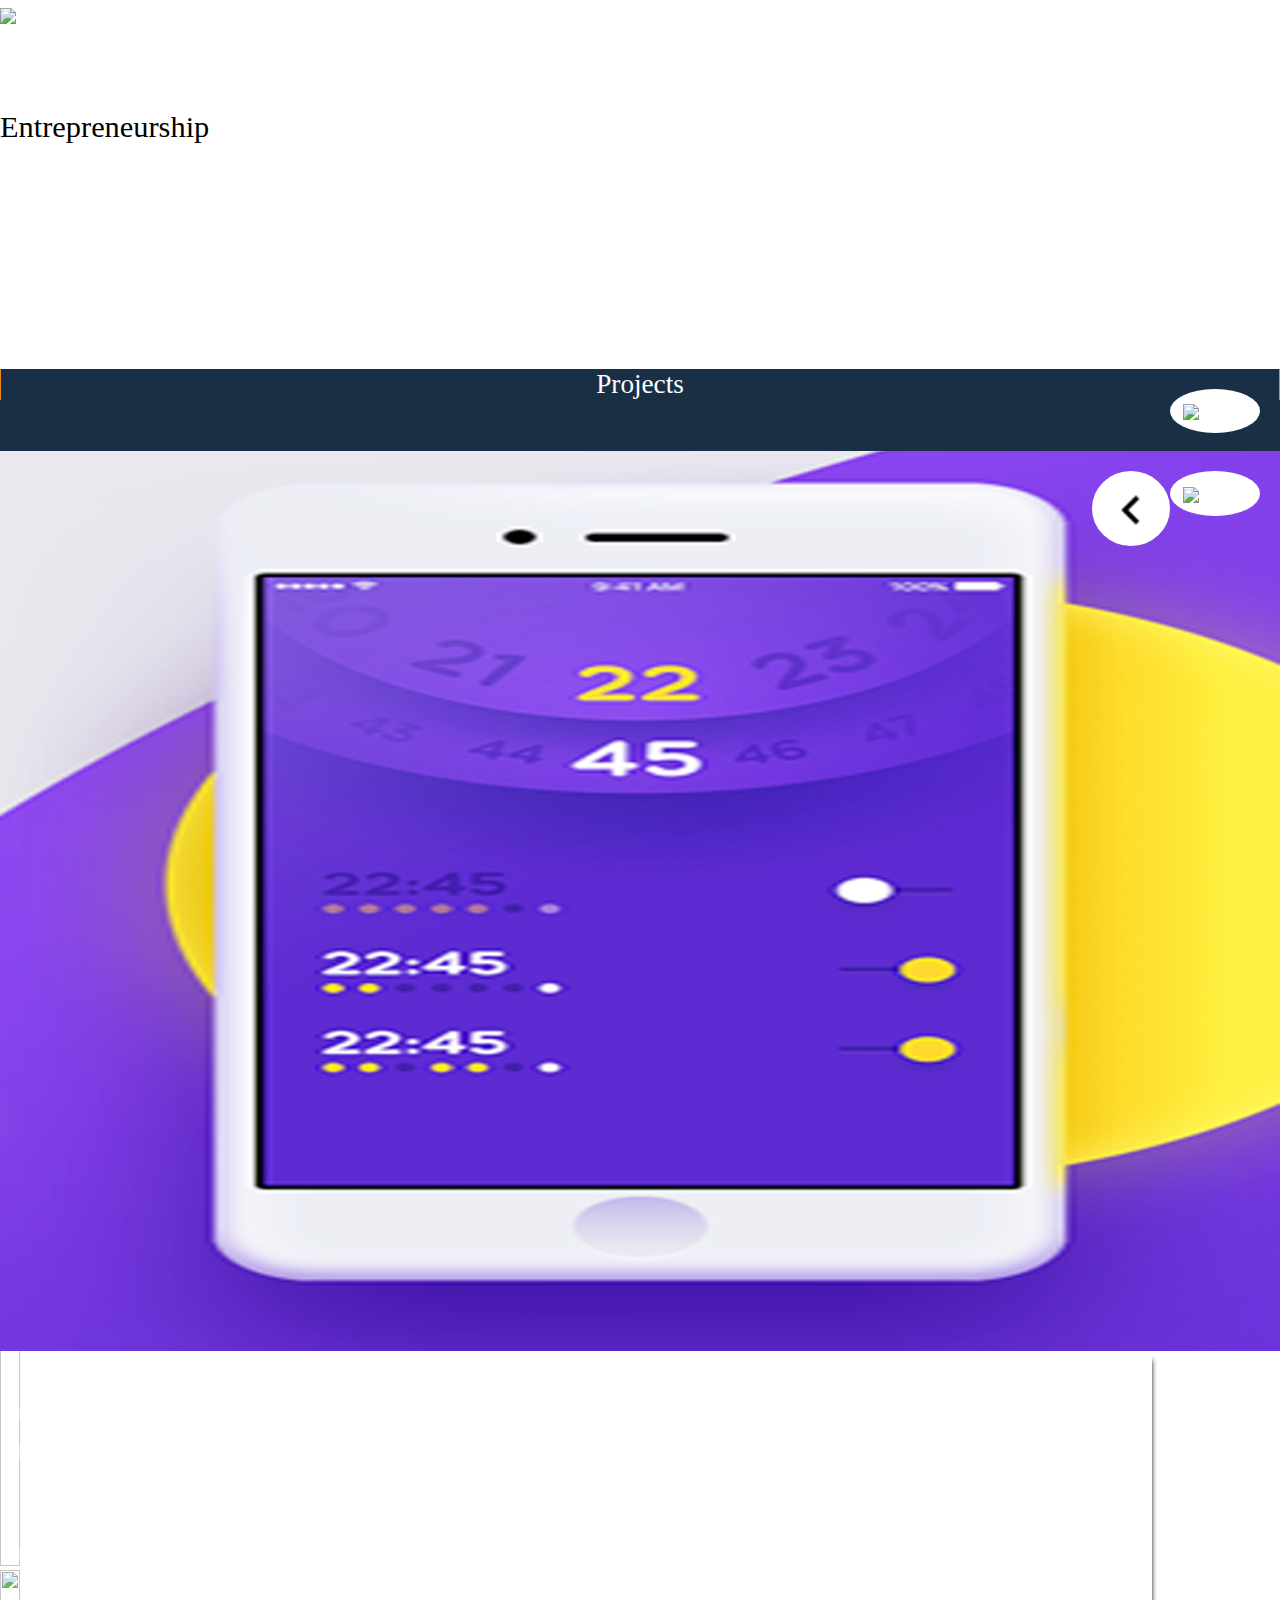
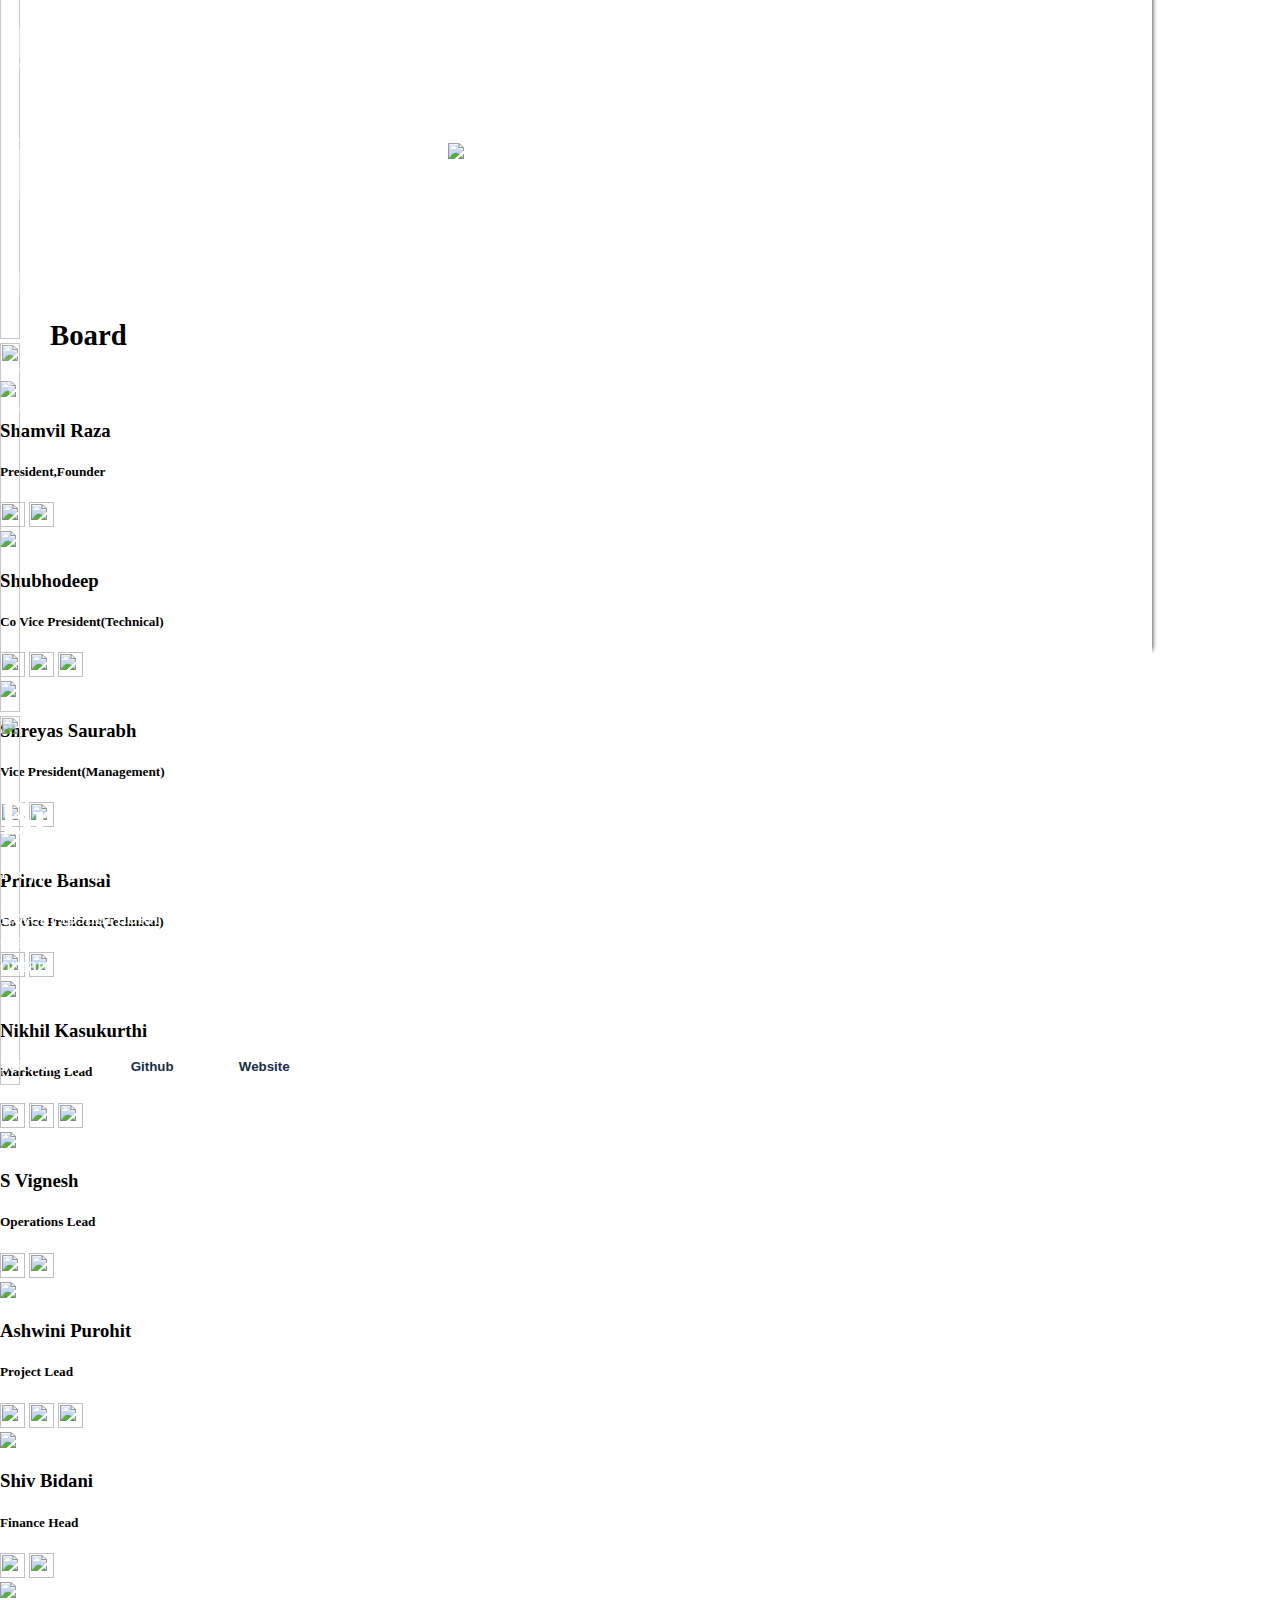
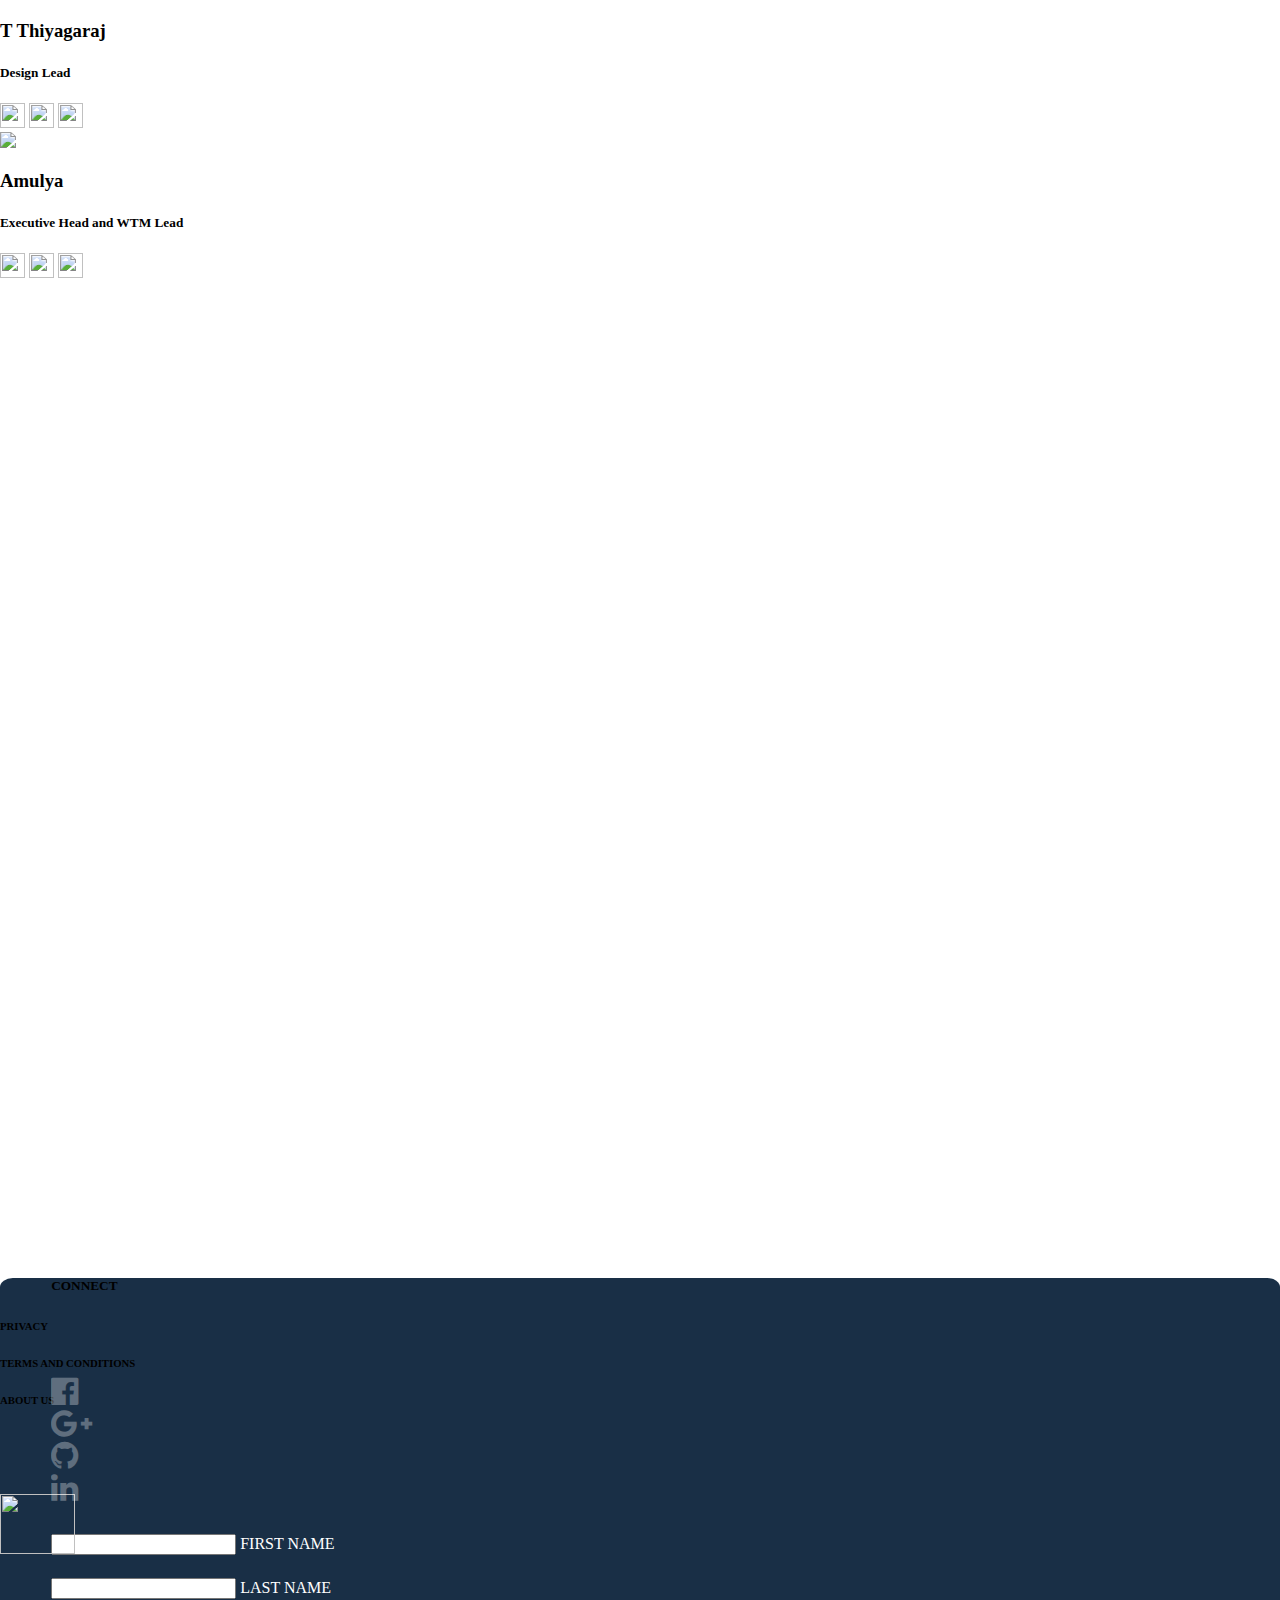
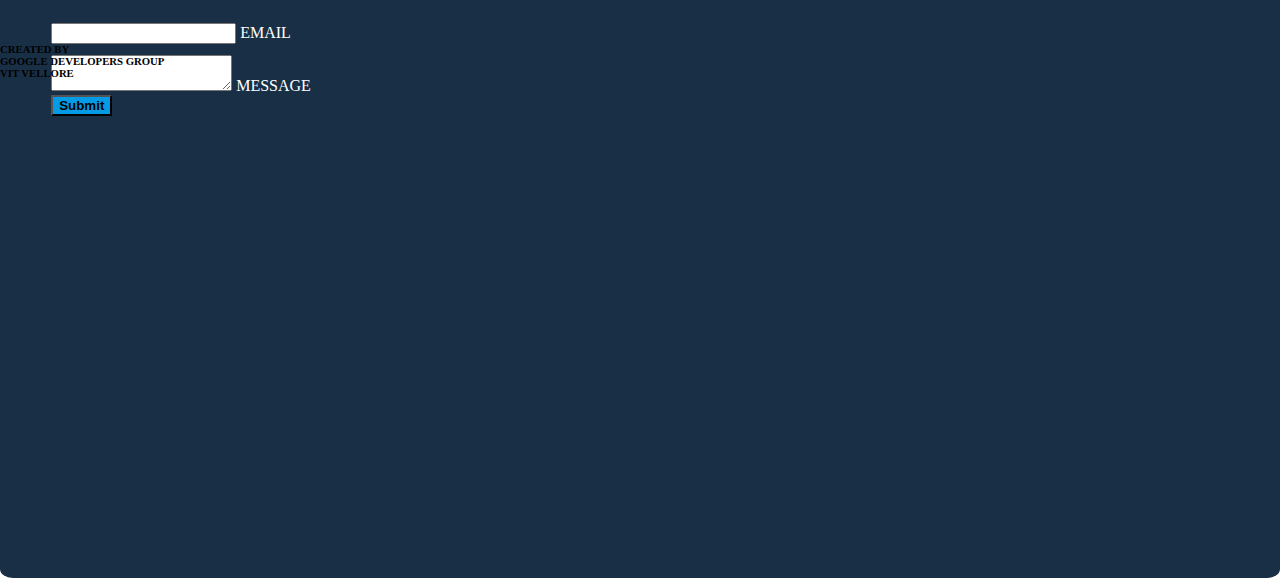
==== commit c79c2da8: "Minor changes" ====
--- a/index.html
+++ b/index.html
@@ -787,7 +787,7 @@
     			<h6><b>PRIVACY</b></h6>
     		</div>
     		<div class="col m2 push-m3 s4">
-    			<h6><b>T&C</b></h6>
+    			<h6><b>TERMS AND CONDITIONS</b></h6>
     		</div>
     		<div class="col m2 push-m3 s4">
     			<h6><b>ABOUT US</b></h6>
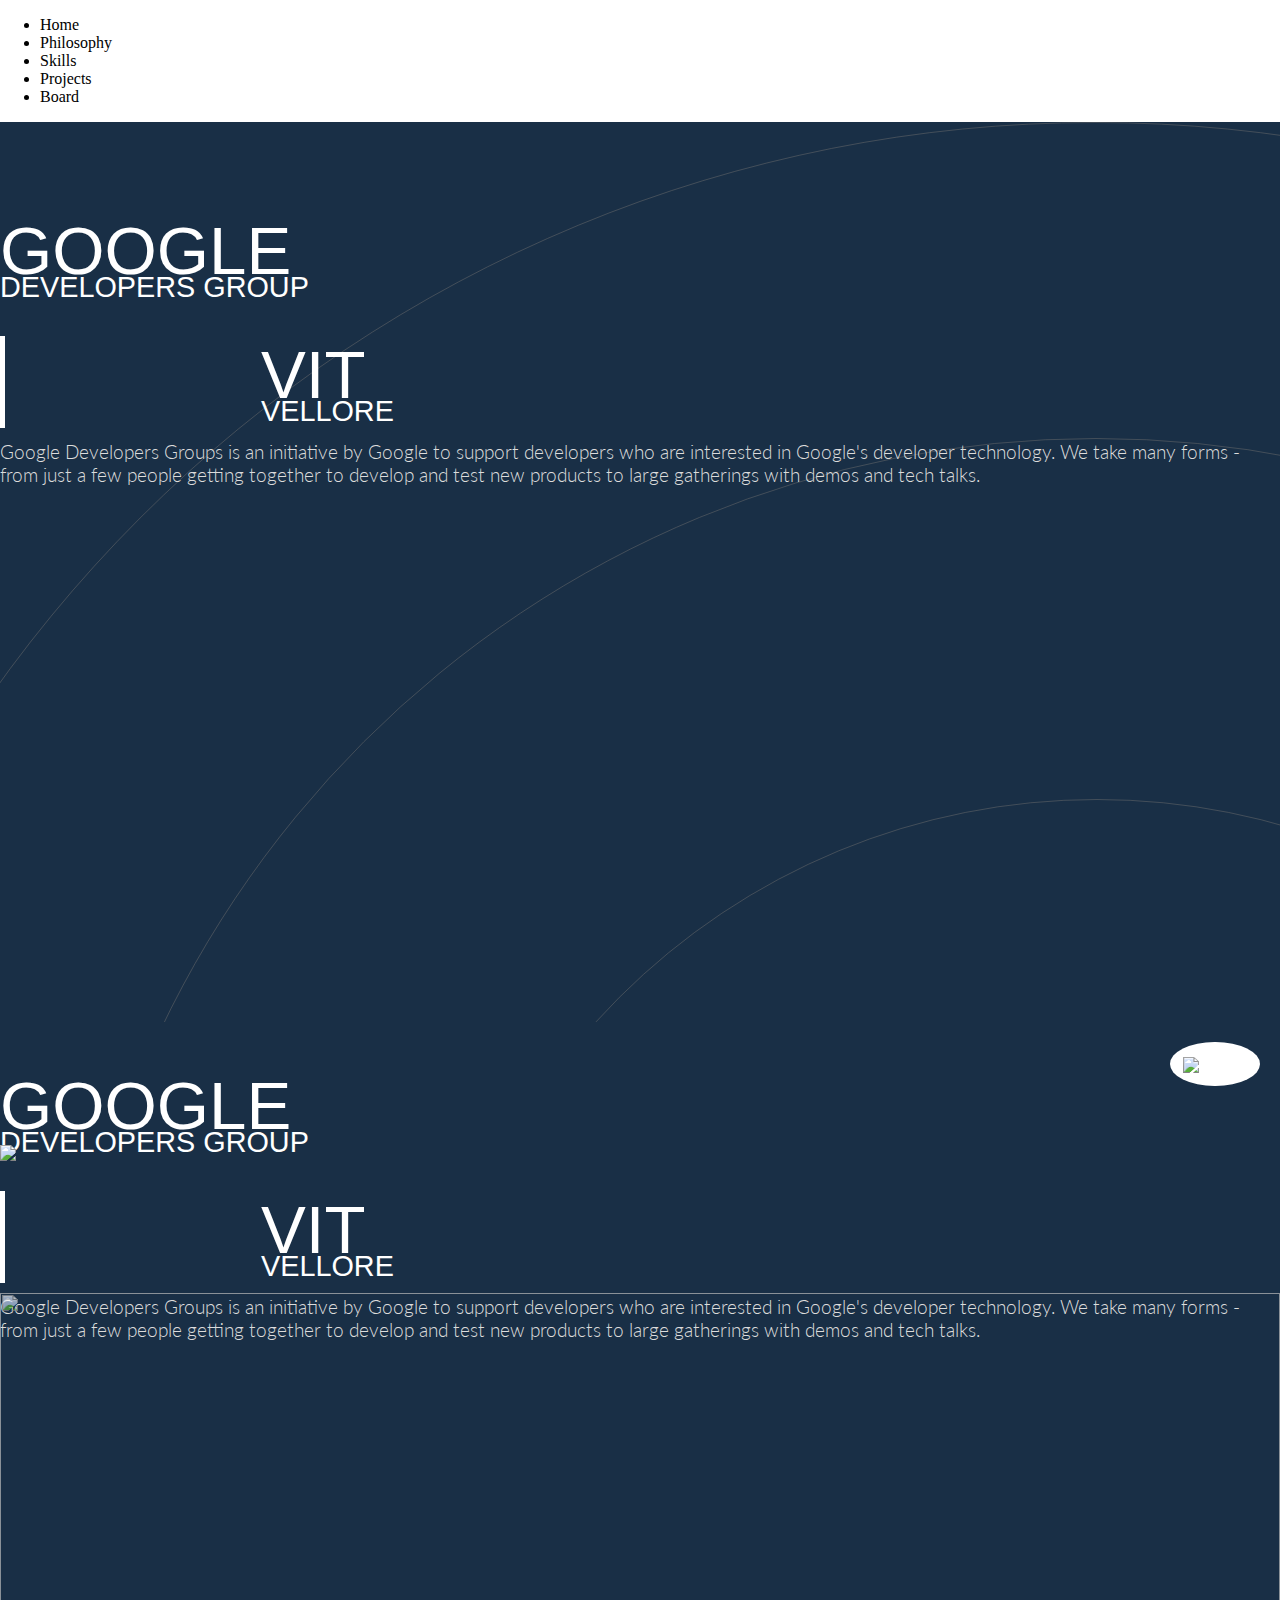
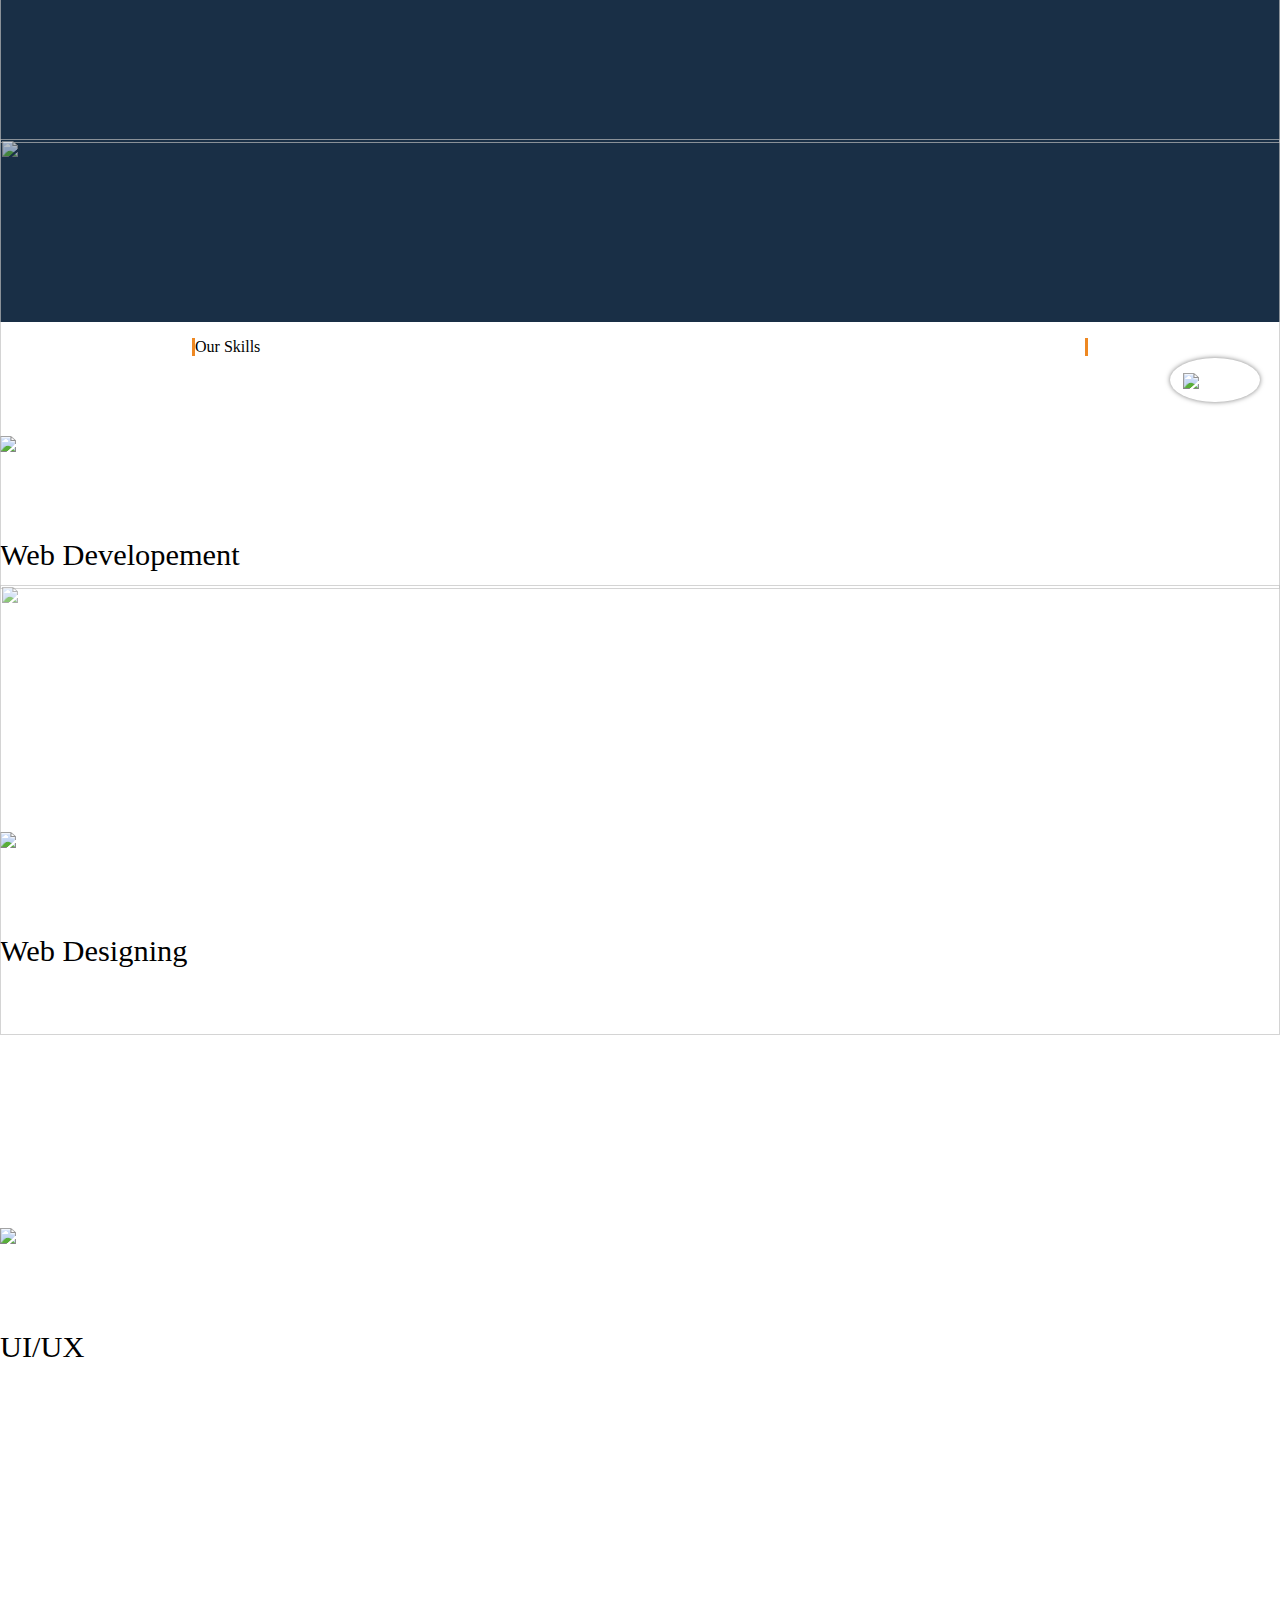
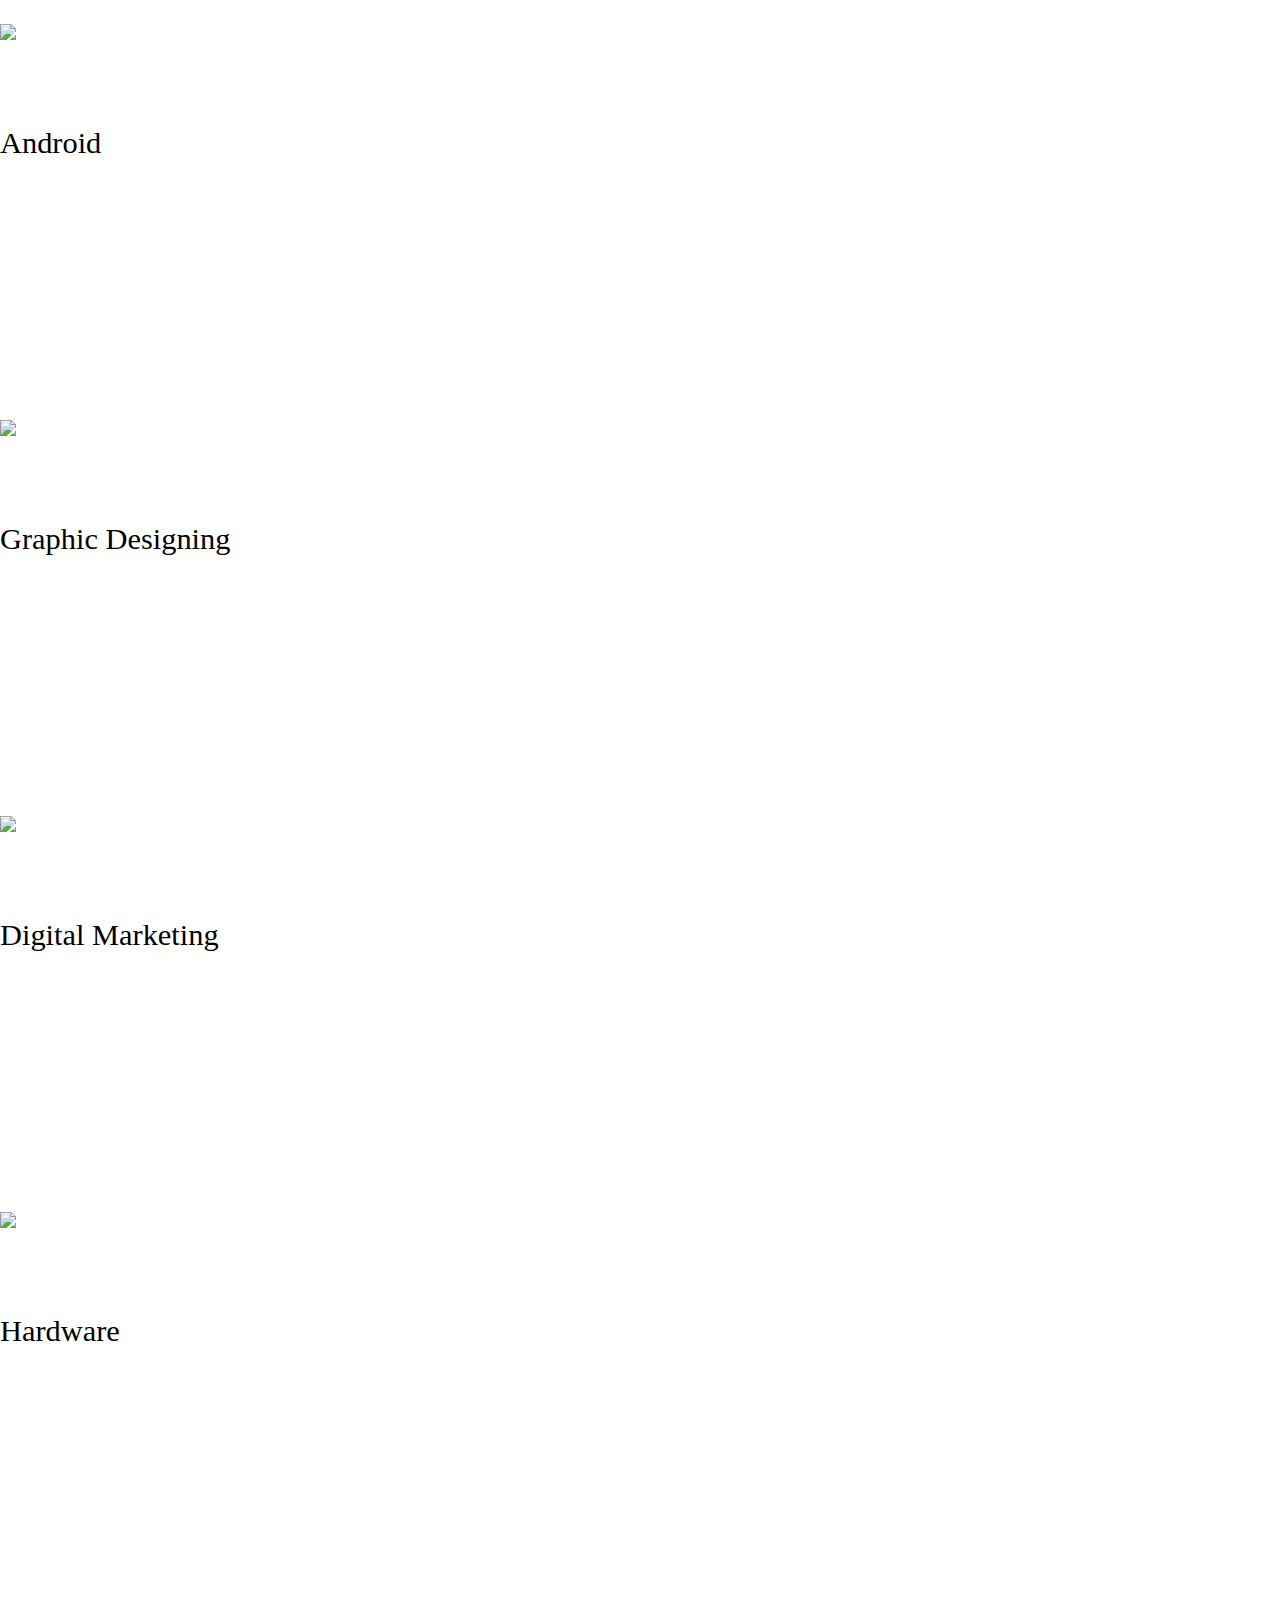
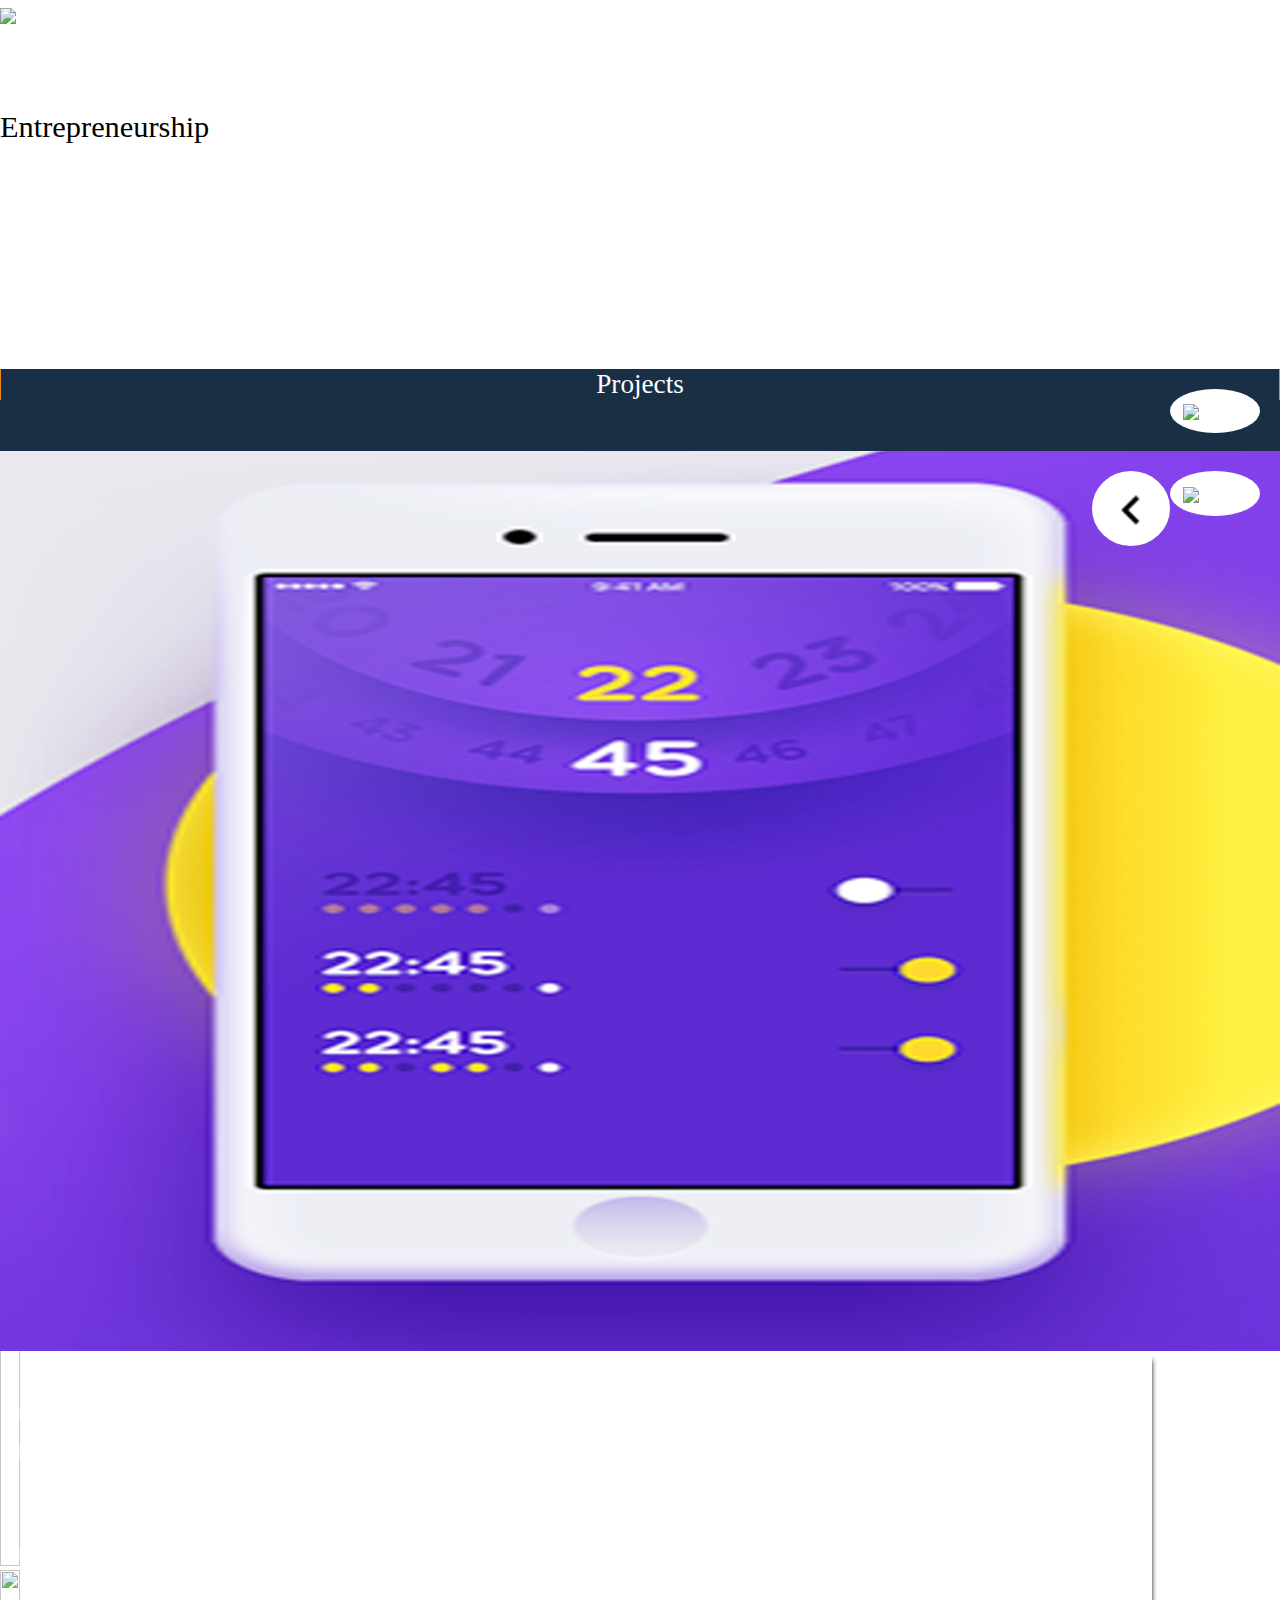
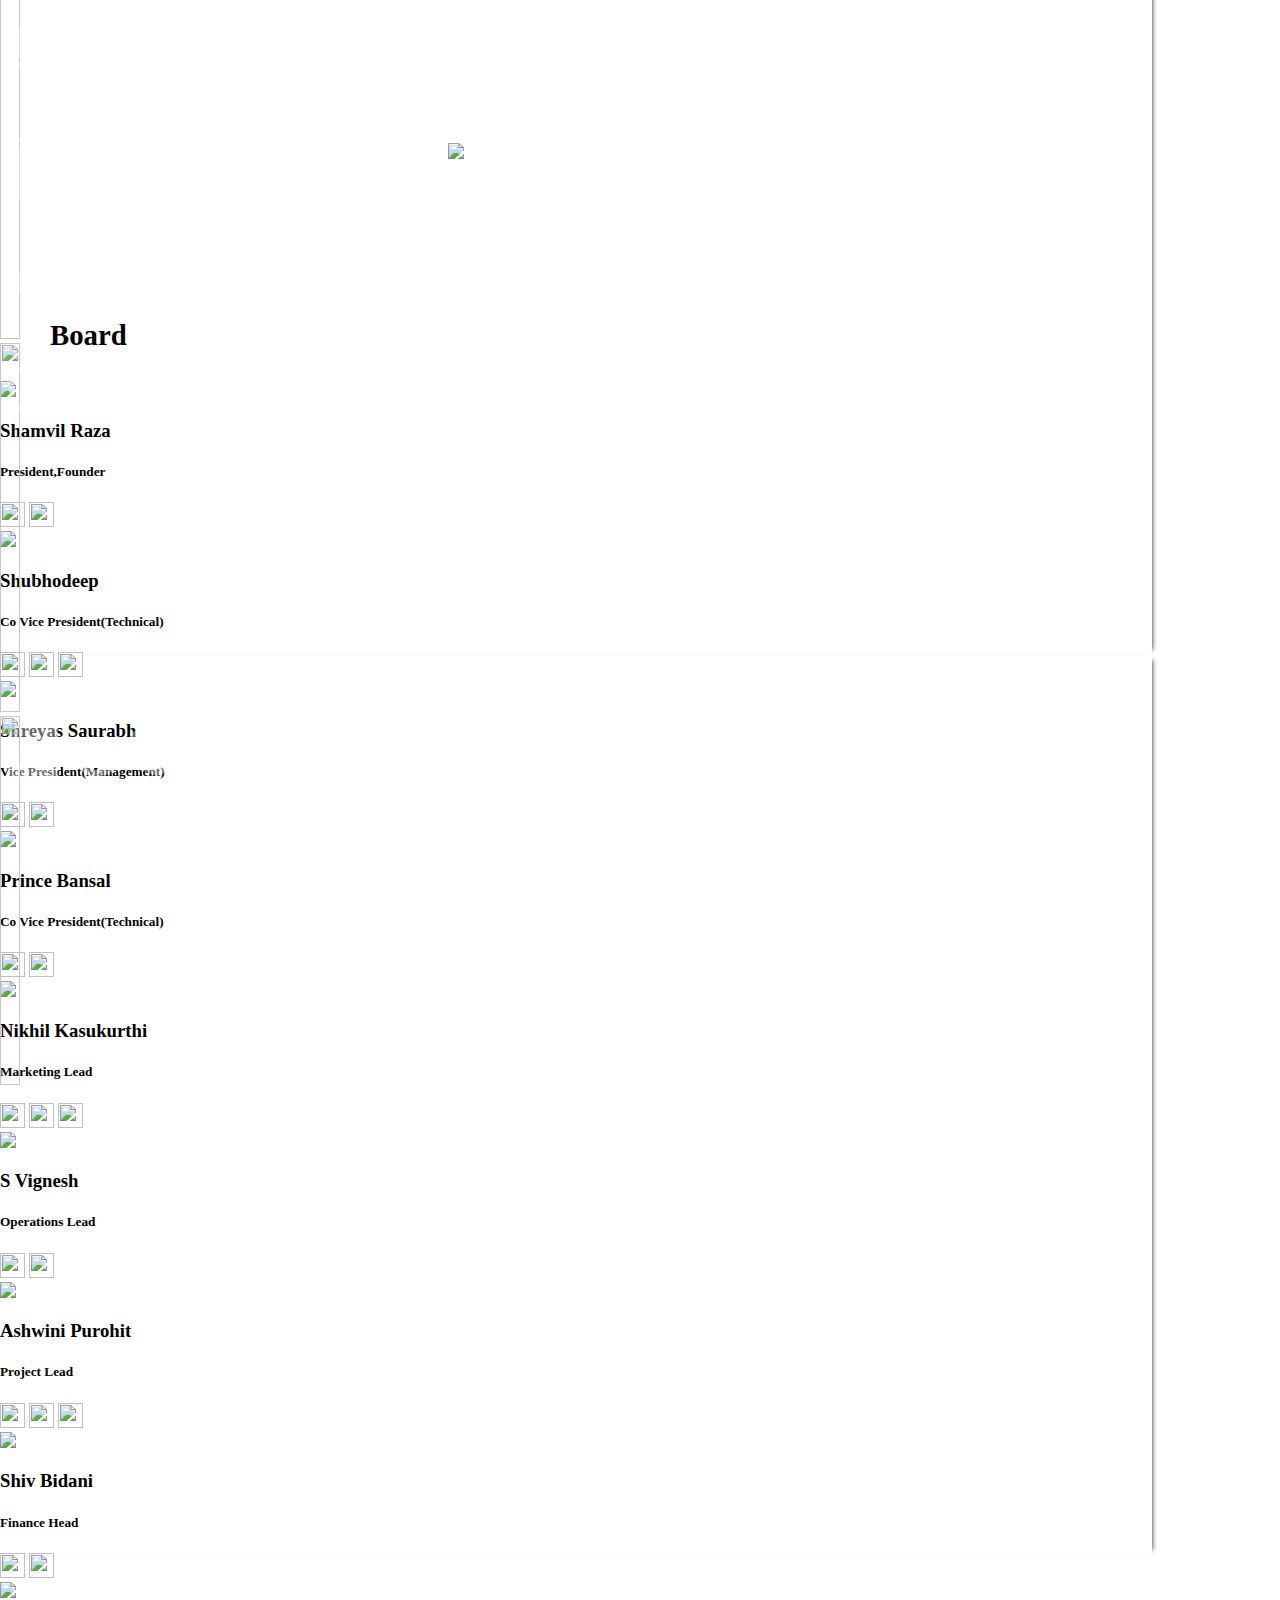
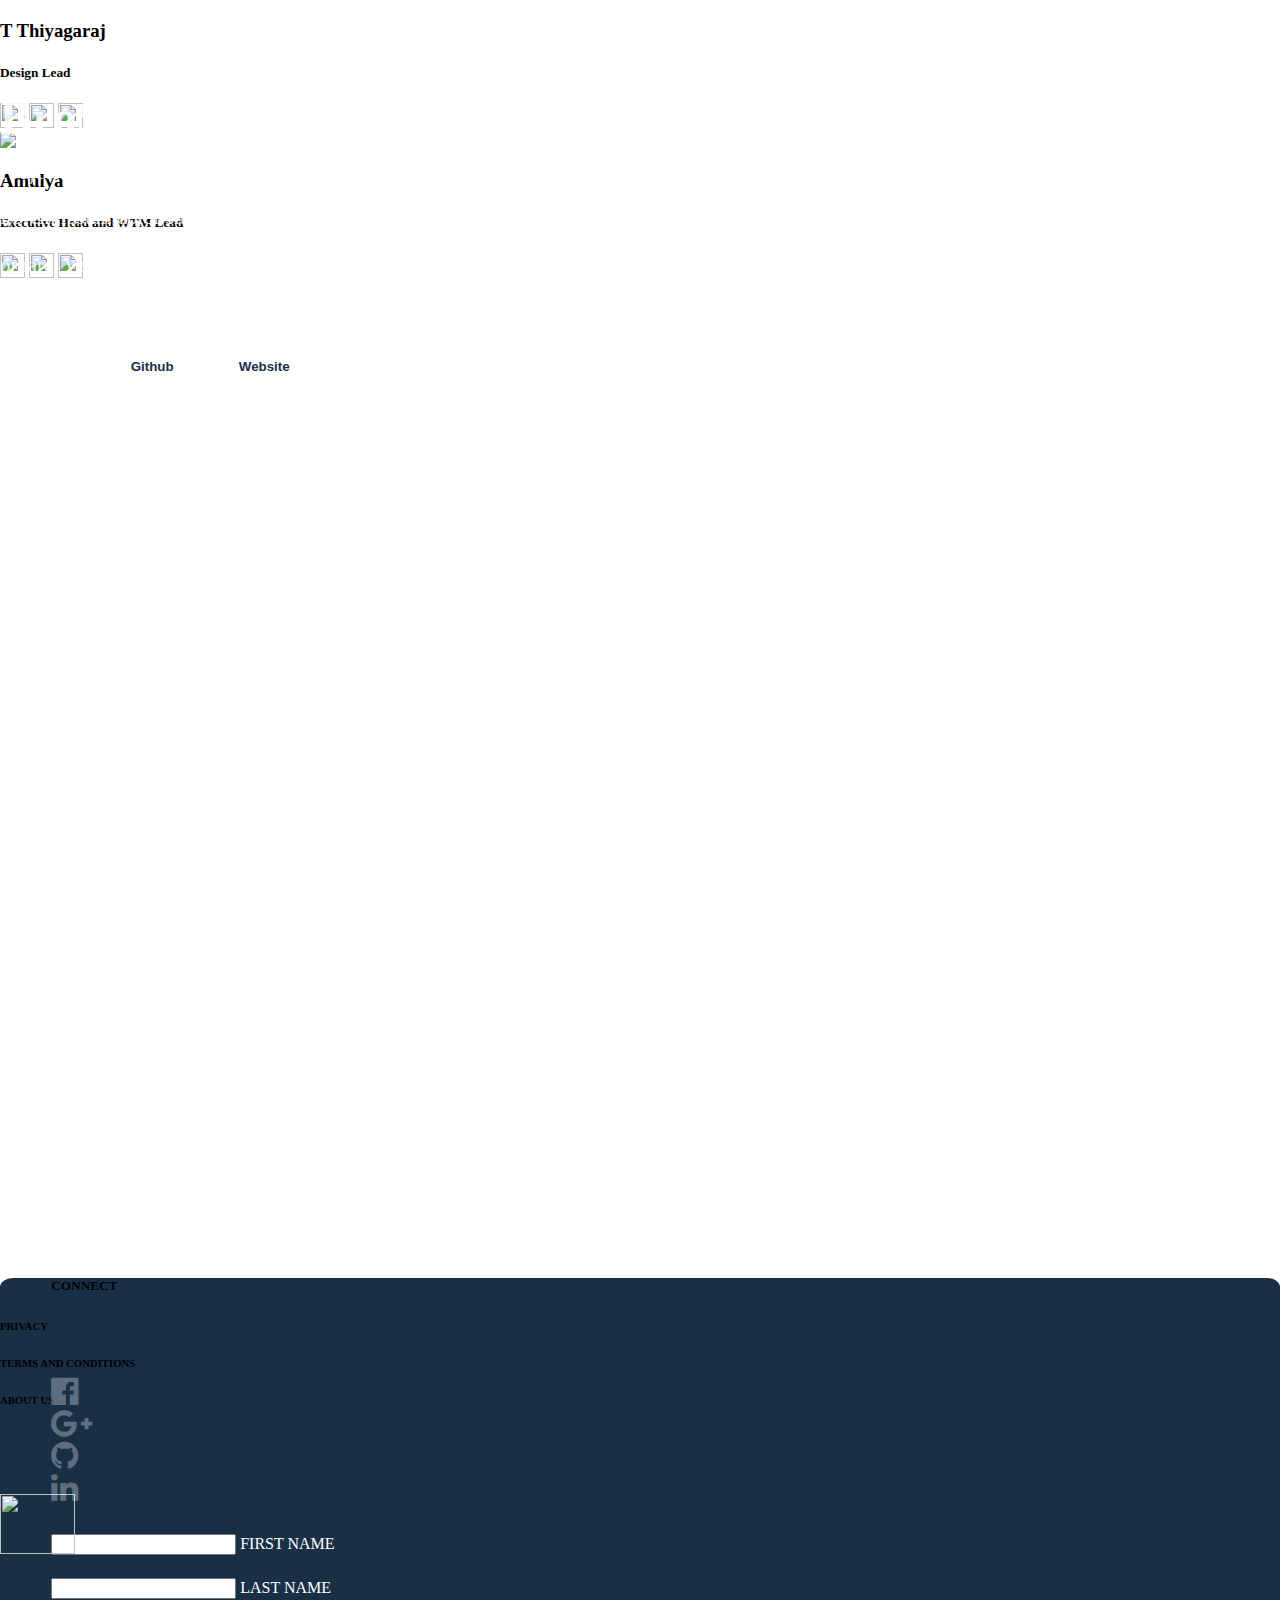
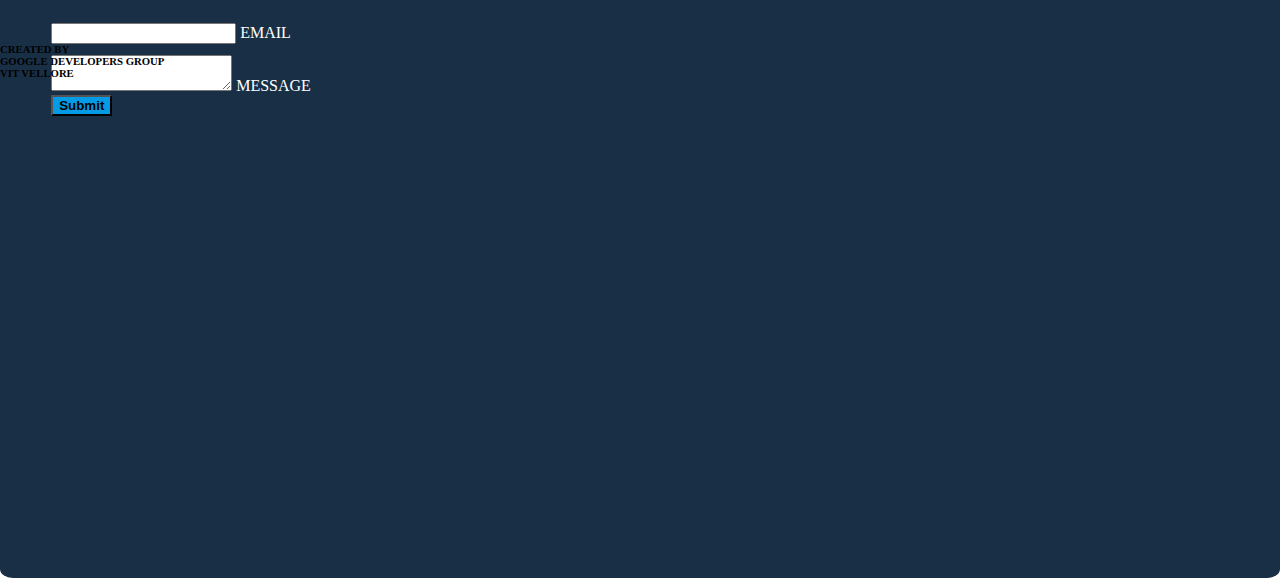
==== commit 29176434: "Project section for mobile" ====
--- a/index.html
+++ b/index.html
@@ -465,42 +465,40 @@
         </div>
       </div>
       <div class="row no-padding no-margin project-grid-holder">
-        <div class="col m12 l12 no-padding no-margin">
+        <div class="col m12 l12 s12 no-padding no-margin">
           <div class="project-grid no-padding no-margin">
             <div class="row">
-              <div class="col m4 l4">
+              <div class="col m4 l4 s6">
                 <div class="project-grid-img-holder">
                   <img src="img/project_1.png" class="project-grid-img">
                   <div class="project-img-text">Reader App</div>
                 </div>
               </div>
-              <div class="col m4 l4">
+              <div class="col m4 l4 s6">
                 <div class="project-grid-img-holder">
                   <img src="img/project_2.png" class="project-grid-img">
                   <div class="project-img-text">Reader App</div>
                 </div>
               </div>
-              <div class="col m4 l4">
+              <div class="col m4 l4 s6">
                 <div class="project-grid-img-holder">
                   <img src="img/project_3.png" class="project-grid-img">
                   <div class="project-img-text">BroSource</div>
                 </div>
               </div>
-            </div>
-            <div class="row">
-              <div class="col m4 l4">
+              <div class="col m4 l4 s6">
                 <div class="project-grid-img-holder">
                   <img src="img/project_4.png" class="project-grid-img">
                   <div class="project-img-text">Reader App</div>
                 </div>
               </div>
-              <div class="col m4 l4">
+              <div class="col m4 l4 s6">
                 <div class="project-grid-img-holder">
                   <img src="img/project_5.png" class="project-grid-img">
                   <div class="project-img-text">Reader App</div>
                 </div>
               </div>
-              <div class="col m4 l4">
+              <div class="col m4 l4 s6">
                 <div class="project-grid-img-holder">
                   <img src="img/project_6.png" class="project-grid-img">
                   <div class="project-img-text">Reader App</div>
@@ -522,12 +520,12 @@
         <img src="img/back.png" class="landing-logo">
       </div>
       <div class="row">
-        <div class="col m4 l4" style="padding-left:0;">
+        <div class="col m4 l4" style="padding-left:0;padding-right:0;">
           <div class="select-project-image-holder">
             <img src="img/project-clicked.png">
           </div>
         </div>
-        <div class="col m1 l1">
+        <div class="col m1 l1 hide-on-small-only">
           <div class="project-skill-holder">
             <img id="photoshop-img" class="project-skill-img" src="img/photoshop.png"><span class="project-skill-name">PHOTOSHOP</span><br>
             <img id="jquery-img" class="project-skill-img" src="img/jquery.png"><br>
@@ -537,7 +535,16 @@
             <img id="mdb-img" class="project-skill-img" src="img/mdb.png"><br>
           </div>
         </div>
-
+        <div class="col m1 l1 s12 hide-on-med-and-up">
+          <div class="project-skill-holder">
+            <img id="photoshop-img" class="project-skill-img" src="img/photoshop.png"><span class="project-skill-name">PHOTOSHOP</span>
+            <img id="jquery-img" class="project-skill-img" src="img/jquery.png">
+            <img id="ajs-img" class="project-skill-img" src="img/ajs.png">
+            <img id="go-img" class="project-skill-img" src="img/go.png">
+            <img id="python-img" class="project-skill-img" src="img/python.png">
+            <img id="mdb-img" class="project-skill-img" src="img/mdb.png">
+          </div>
+        </div>
       <div class="col m6 l6 push-m1">
         <div class="project-clicked-data">
         <div class="project-title-holder">
@@ -727,9 +734,9 @@
     </script>
  	<div class="row map-row white-text">
     <div id="map" class="col m9 s12"></div>
-    <div class="col m3 s12 connect"> 
+    <div class="col m3 s12 connect">
     	<h5 class="contact-us-heading"><b>CONNECT</b></h5>
-    	<br>	
+    	<br>
     	<div class="row ">
     	<div class=" col m3 s3">
     		<a href="#"><i class="fa fa-facebook-official fa-2x link-icons" aria-hidden="true"></i></a>
@@ -816,7 +823,7 @@
   		function(){
   			$(this).css("opacity",0.3);
 
-  		}	
+  		}
 
   );
    $(".skill-cards").click(function(){
--- a/css/projects.css
+++ b/css/projects.css
@@ -5,7 +5,13 @@
   height: 100vh;
 }
 
-
+@media(max-width:600px)
+{
+  .projects-container
+  {
+    height: 141%;
+  }
+}
 
 .project
 {
@@ -156,6 +162,8 @@
 opacity: 0.4;
 transition: 0.2s all;
 }
+
+
 /*.project-skill-holder:hover
 {
   width: 300%;
@@ -175,6 +183,7 @@
 {
   font-size: 300%;
   color: white;
+  opacity:0.87;
   font-weight: bold;
   margin-bottom: 10px !important;
 }
@@ -182,11 +191,13 @@
 {
   font-size: 130%;
   color: white;
+  opacity:0.87;
   margin-top: 15px;
 }
 .project-desc
 {
   font-size: 130%;
+  opacity:0.87;
   color: white;
 }
 .project-resources-holder .resources
@@ -216,3 +227,77 @@
 {
   z-index: 1 !important;
 }
+@media(max-width:600px)
+{
+  .project-skill-holder
+  {
+    width:93vw;
+    height:70px;
+    white-space: nowrap;
+    box-shadow: 0 4px 2px -3px rgb(20,20,20);
+    overflow-y:hidden;
+    overflow-x:auto;
+  }
+  .project-skill-img
+  {
+    margin-top:5px;
+    margin-left:30px;
+    width:35px;
+  }
+  .select-project-image-holder img
+  {
+    height: 300px;
+  }
+  .clicked-project-heading
+  {
+    margin-top: -70px !important;
+  }
+  .project-clicked
+  {
+    font-size: 75% !important;
+  }
+  .resources
+  {
+    margin-top: -40px !important;
+  }
+  .selected-project-back
+  {
+    padding:0.8%;
+    padding-top:0.8%;
+    padding-bottom: 0.2%;
+    margin-top: 5px;
+    right: 10px;
+    width:10%;
+  }
+}
+@media(min-width:1920px)
+{
+  .clicked-project-heading
+  {
+    font-size: 350%;
+  }
+  .project-lead
+  {
+    font-size: 170%;
+  }
+  .project-desc
+  {
+    font-size: 170%;
+  }
+  .project-resources-holder .resources
+  {
+    font-size: 170%;
+  }
+  .project-skill-img
+  {
+    width: 70px;
+  }
+  .selected-project-back
+  {
+    right: 130px;
+  }
+  .project-heading p
+  {
+    font-size: 300%;
+  }
+}
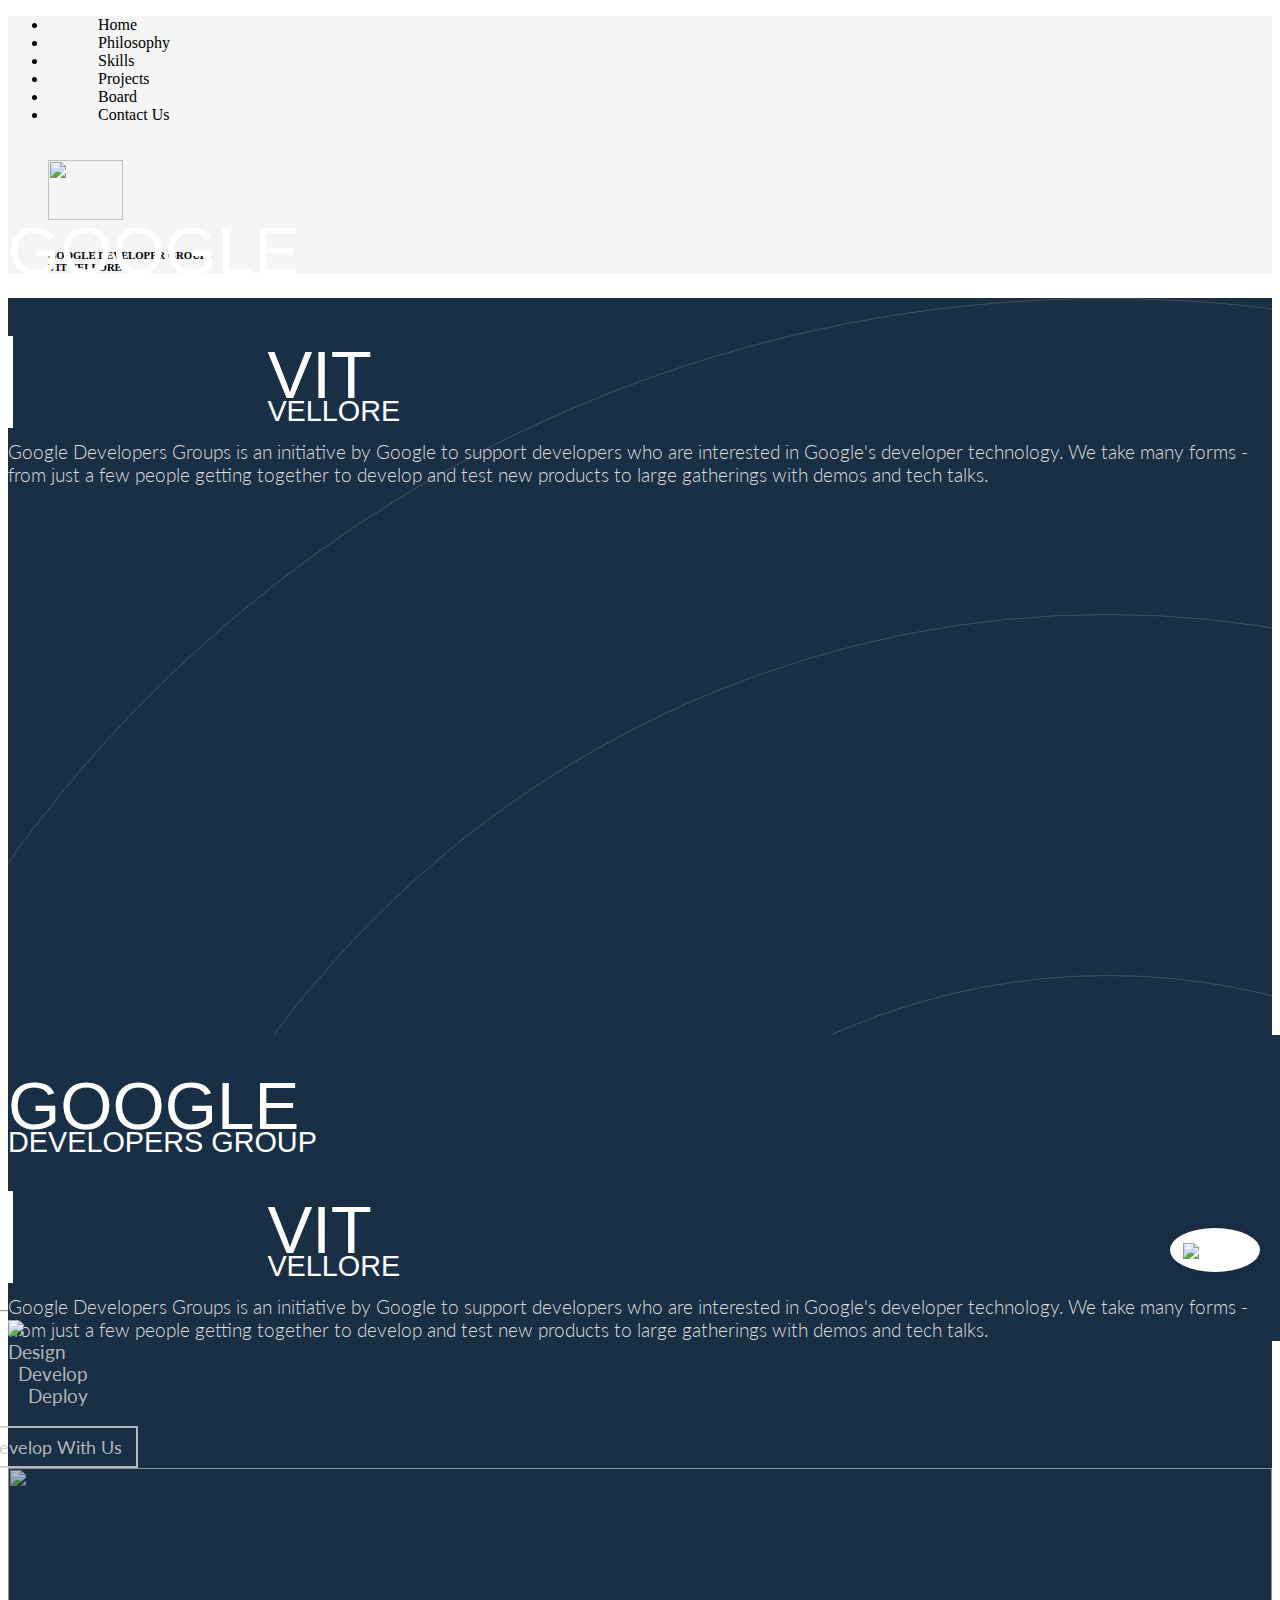
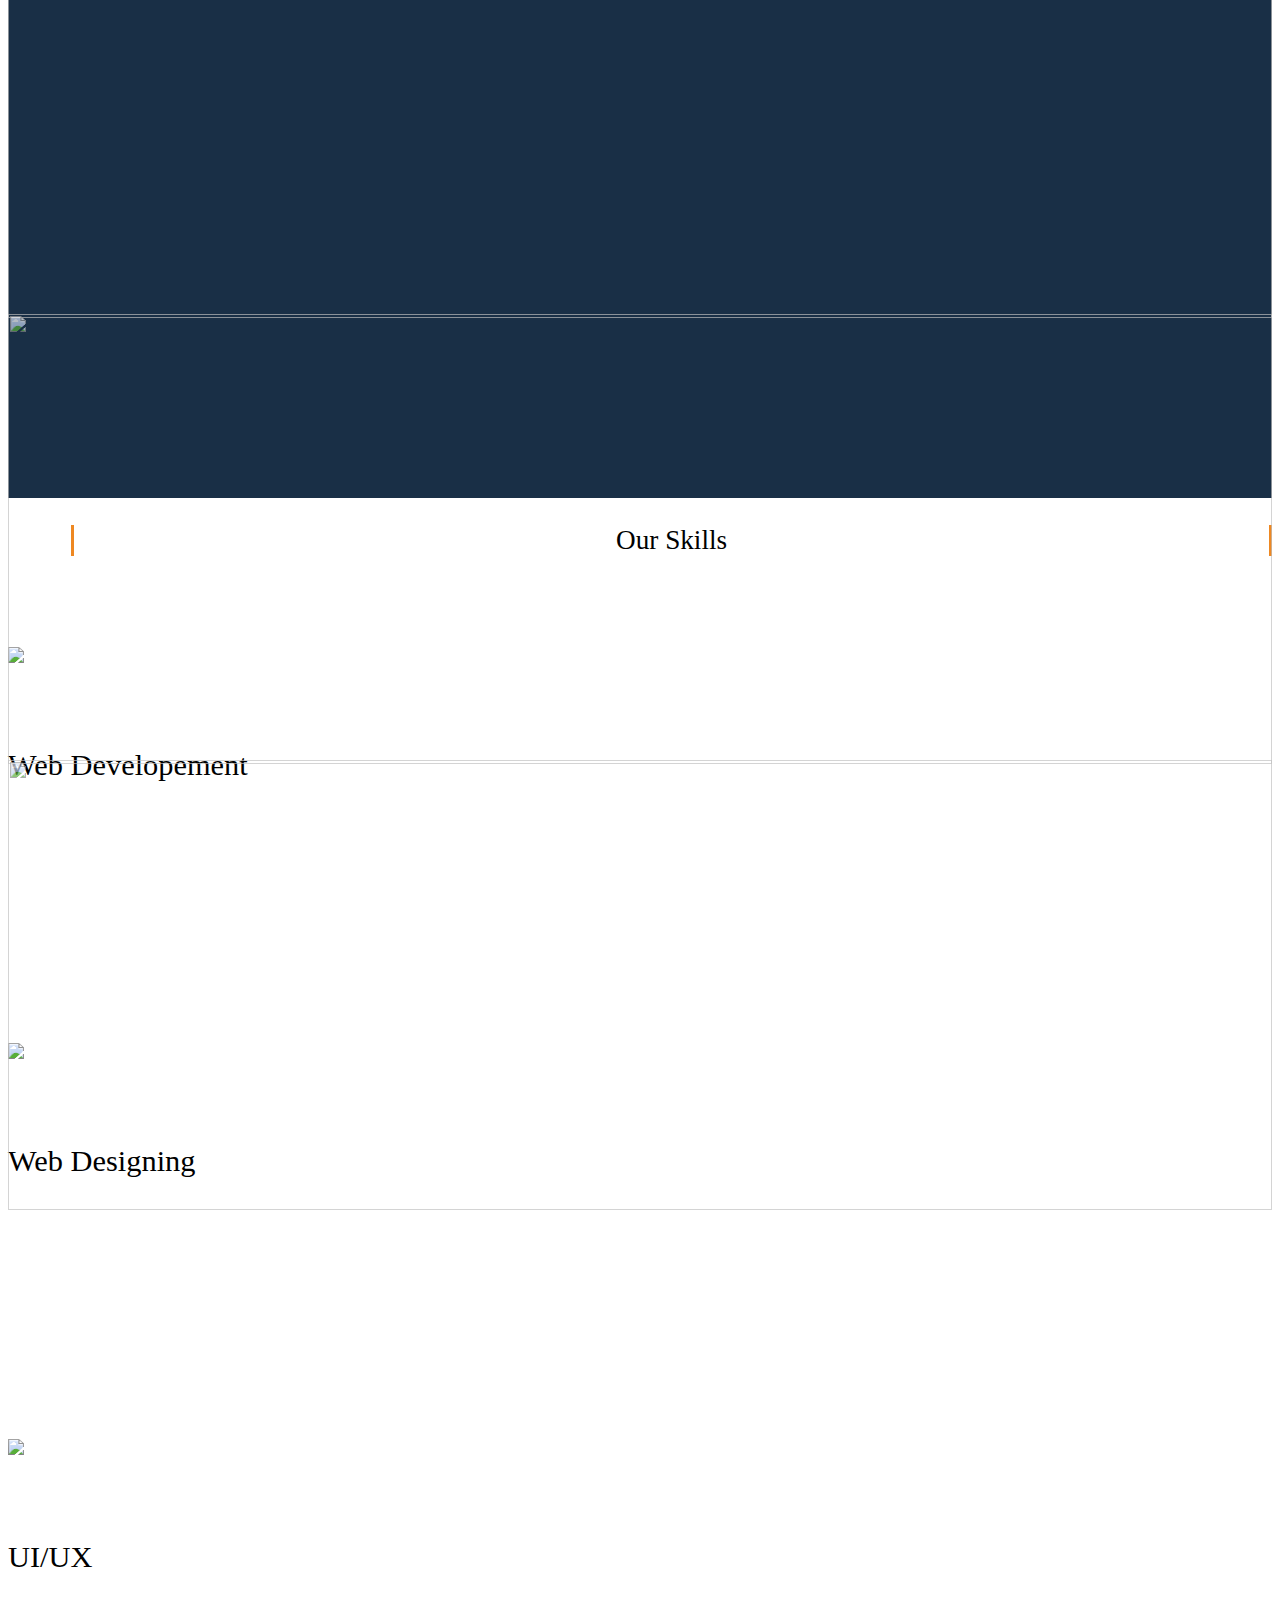
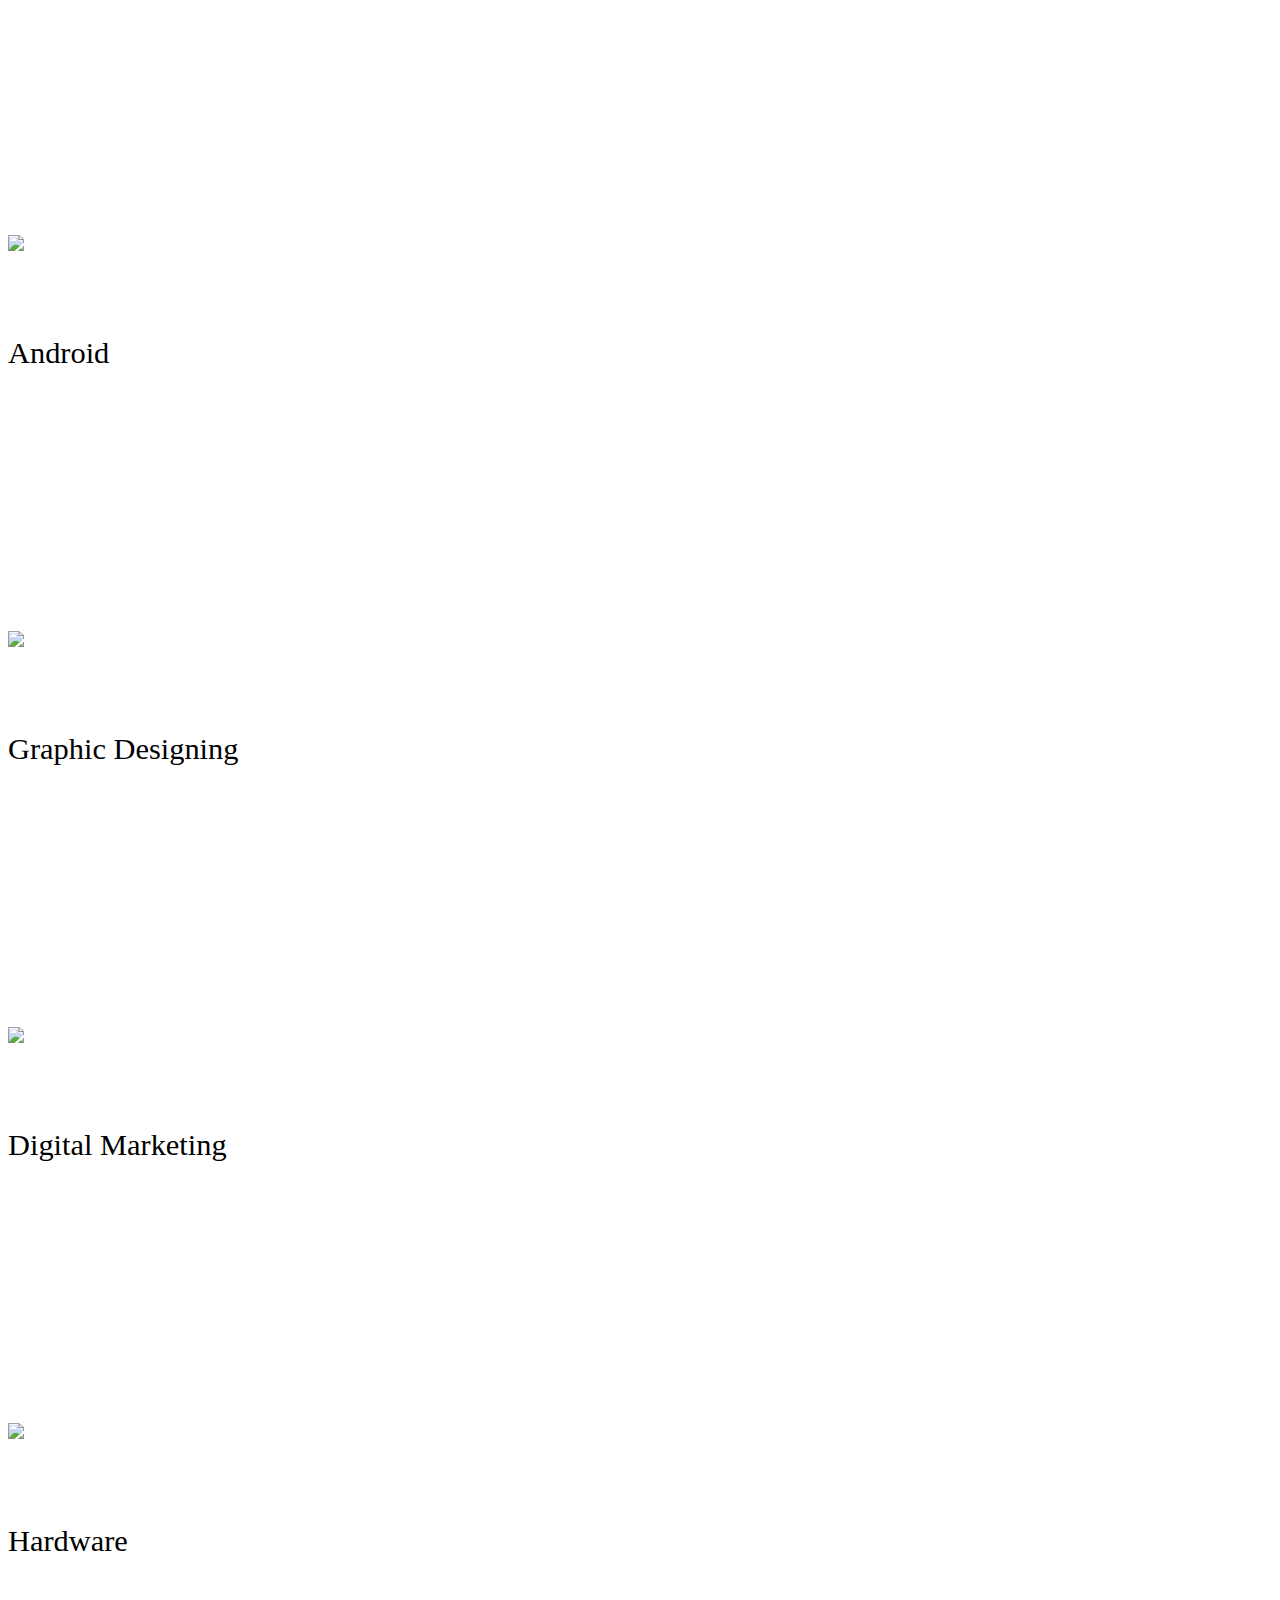
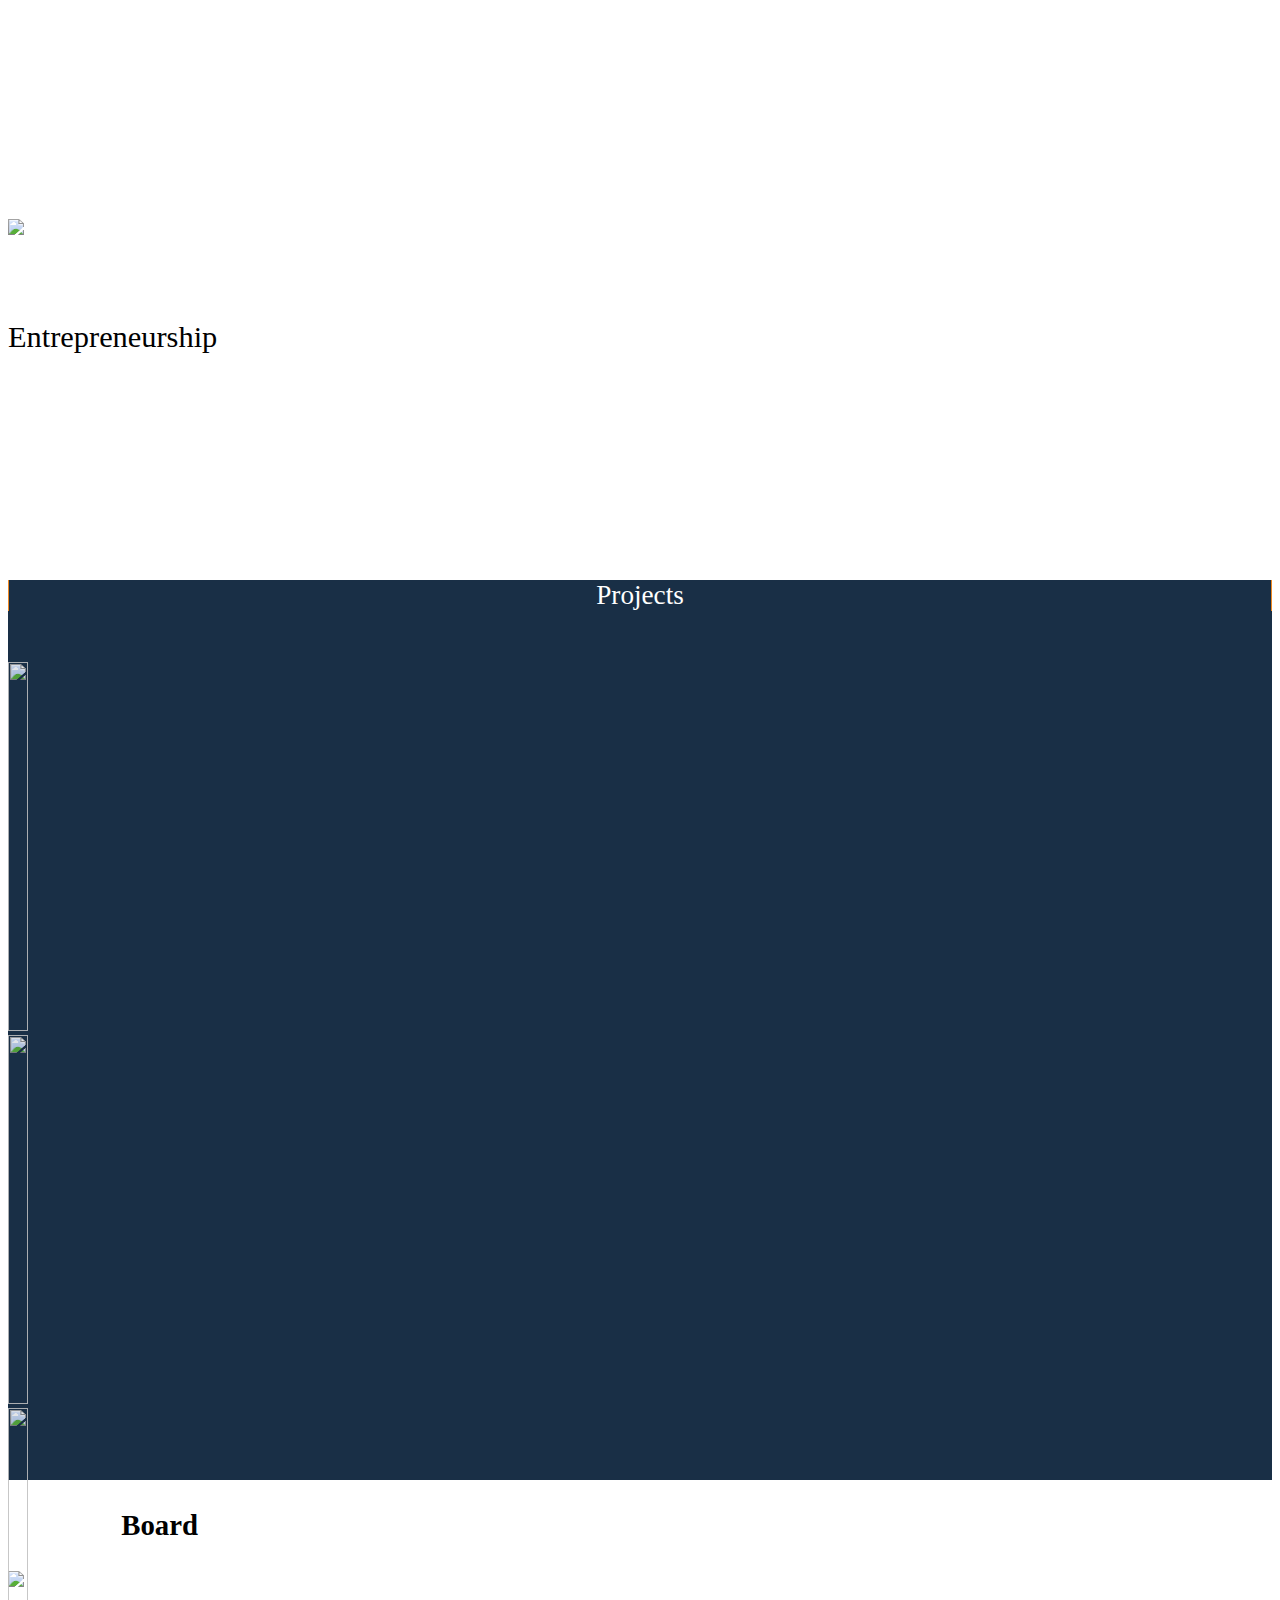
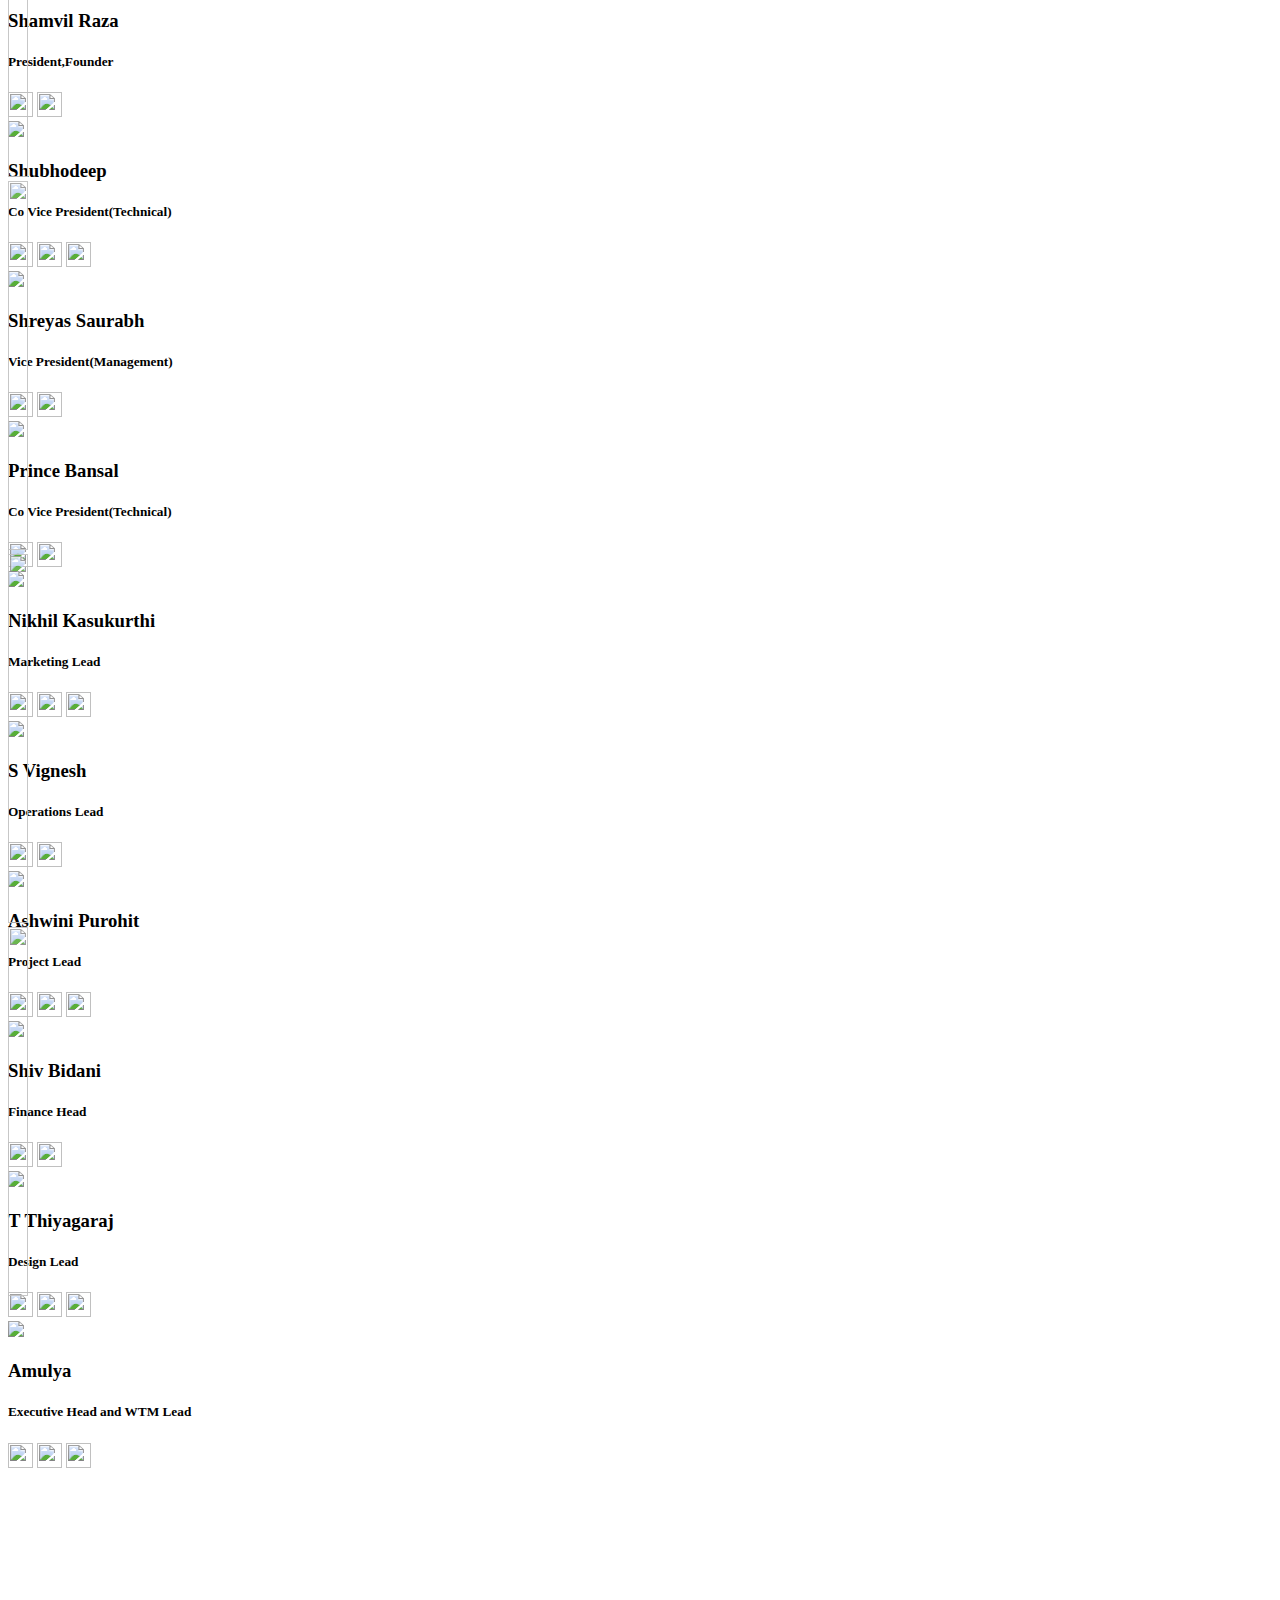
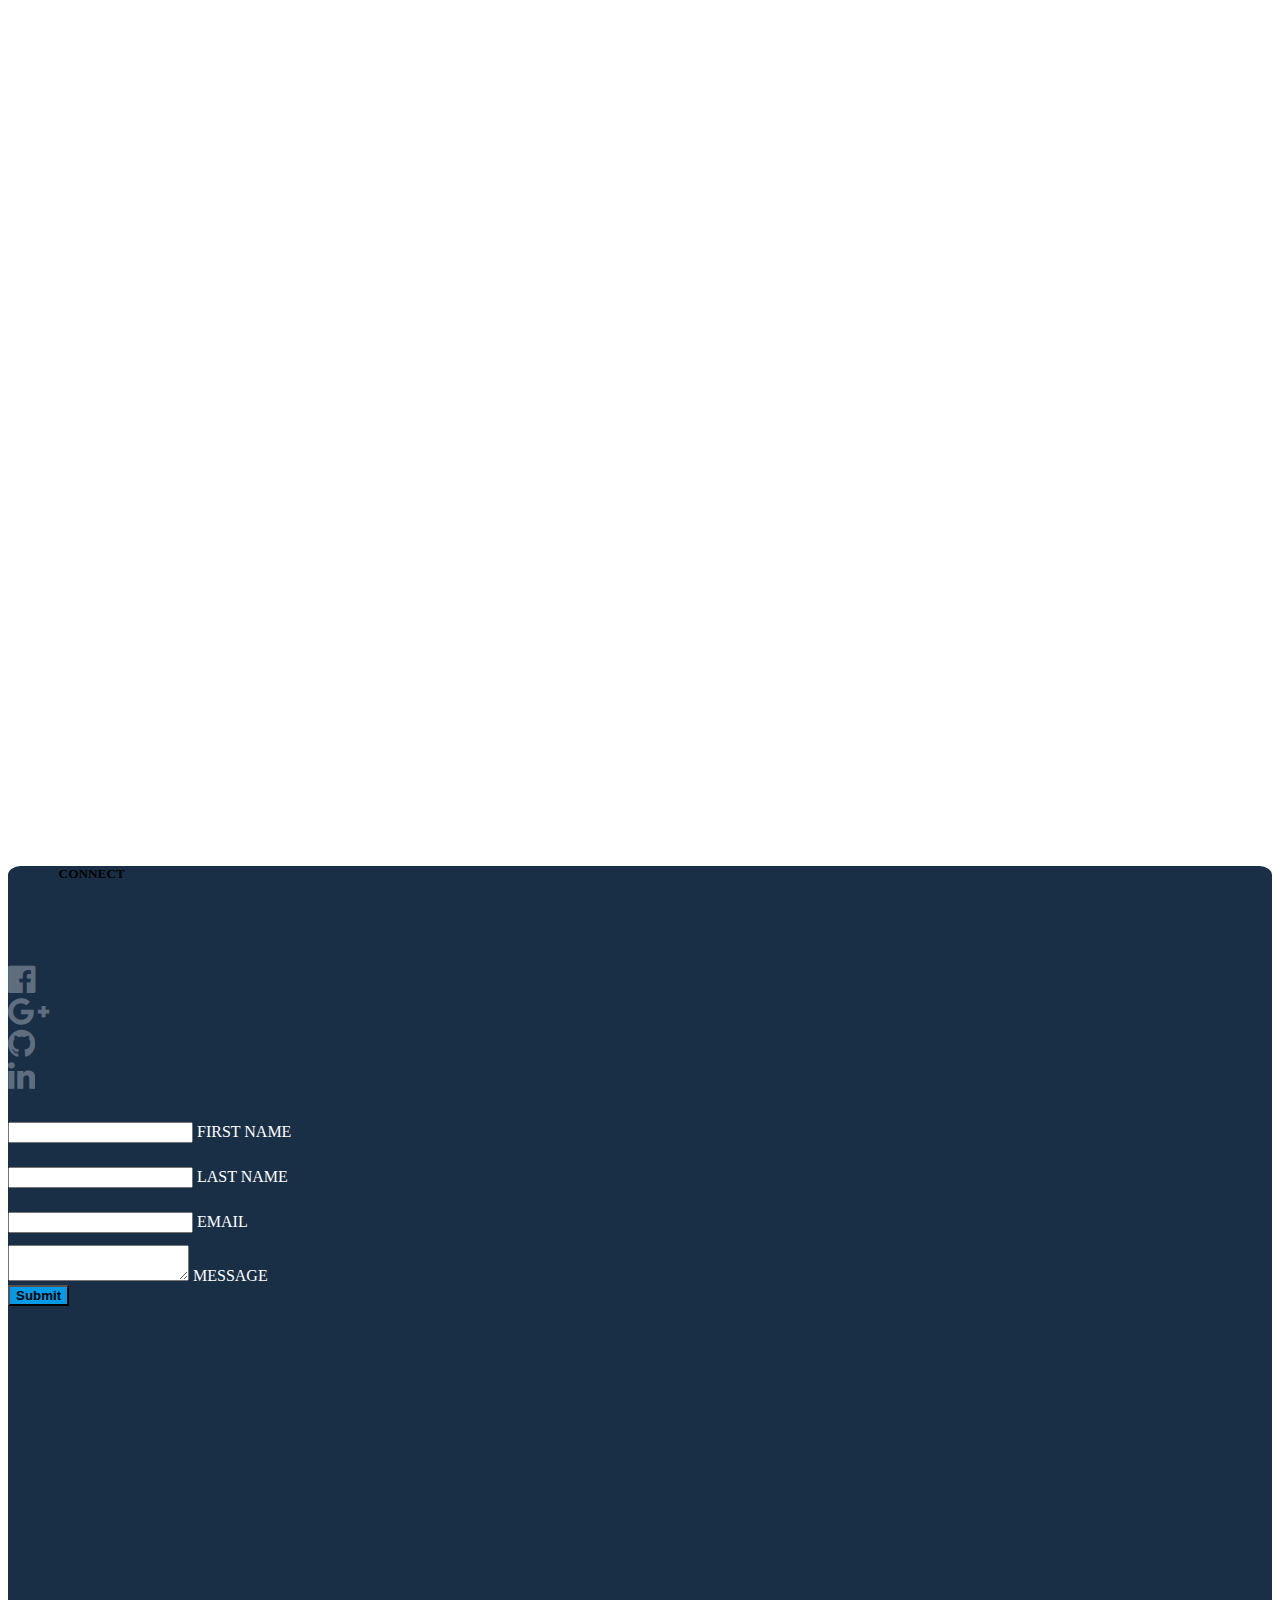
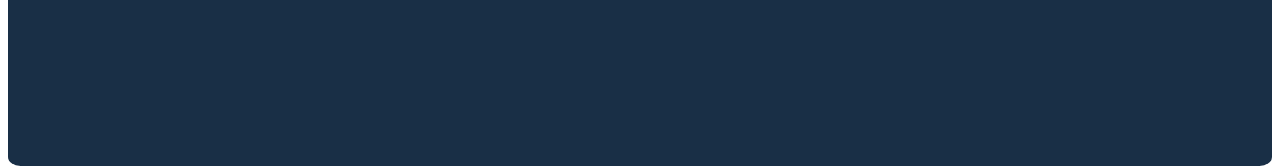
==== commit 3e9d93e3: "Side nav fixed, Mobile View Fixed" ====
--- a/index.html
+++ b/index.html
@@ -10,7 +10,7 @@
     <link rel="stylesheet" type="text/css" href="css/team.css">
   	<link rel="stylesheet" href="css/what_we_do_style.css">
     <link rel="stylesheet" type="text/css" href="css/contact-us.css">
-	<link rel="stylesheet" href="http://cdnjs.cloudflare.com/ajax/libs/font-awesome/4.6.3/css/font-awesome.min.css">
+	  <link rel="stylesheet" href="http://cdnjs.cloudflare.com/ajax/libs/font-awesome/4.6.3/css/font-awesome.min.css">
     <link href='https://fonts.googleapis.com/css?family=Lato:400,300' rel='stylesheet' type='text/css'>
     <link href='https://fonts.googleapis.com/css?family=Product+Sans' rel='stylesheet' type='text/css'>
     <link href="http://fonts.googleapis.com/icon?family=Material+Icons" rel="stylesheet">
@@ -29,20 +29,29 @@
     }
   </style>
 <body>
-
-<div class="side-navbar">
-  <ul class="side-nav" id="mobile-demo">
-        <li><a id="home-nav">Home</a></li>
-        <li><a id="philosophy-nav">Philosophy</a></li>
-        <li><a id="skill-nav">Skills</a></li>
-        <li><a id="project-nav">Projects</a></li>
-        <li><a id="board-nav">Board</a></li>
+  <!-- Side Nav -->
+  <ul class="side-nav" id="side-nav">
+      <li><a id="home-nav">Home</a></li>
+      <li><a id="philosophy-nav">Philosophy</a></li>
+      <li><a id="skill-nav">Skills</a></li>
+      <li><a id="project-nav">Projects</a></li>
+      <li><a id="board-nav">Board</a></li>
+      <li><a id="contact-nav">Contact Us</a></li>
+      <br><br>
+      <div class="row">
+  		<div class="col m4 offset-m4 s4 offset-s4 center-align">
+  			<img src="img/gdg.png" width="75" height="60">
+  		  </div>
+  		</div>
+      <div class="row">
+        <div class="col m12 s12 center-align">
+          <h6><b> GOOGLE DEVELOPER GROUPS<br>VIT VELLORE</b></h6>
+        </div>
+      </div>
   </ul>
-</div>
 
 <div class="container-fluid landing-background">
   <div class="row">
-
     <div class="col m6 l6 s12 push-m1 push-l1 landing-text hide-on-small-only">
       <div class="row landing-heading-holder">
         <div class="col m6 l6">
@@ -78,10 +87,12 @@
                 <div class="concentric-circle" id="c2">
                   <div class="concentric-circle" id="c1">
                     <div class="landing-logo-holder pulsate" id="button">
-                      <a href="#" data-activates="mobile-demo" class="button-collapse">
+                      <img src="img/gdg.png" class="landing-logo hide-on-med-and-up">
+                      <a data-activates="side-nav" class="button-collapse hide-on-small-only">
                       <img src="img/gdg.png" class="landing-logo">
                       </a>
                     </div>
+                    <p class="hide-on-med-and-up click-to-begin">Tap to begin!</p>
                   </div>
                 </div>
              </div>
@@ -123,11 +134,13 @@
 
   <div class="container-fluid philosophy-holder">
     <div class="row" id="philosophy-row">
-      <a href="#" data-activates="mobile-demo" class="button-collapse">
-      <div class="landing-logo-holder hide-on-small">
-        <img src="img/gdg.png" class="landing-logo">
-      </div>
-      </a>
+      <div class="top-right-logo">
+        <a data-activates="side-nav" class="button-collapse">
+        <div class="landing-logo-holder hide-on-small">
+          <img src="img/gdg.png" class="landing-logo">
+        </div>
+        </a>
+      </div>
       <div class="col m6 l6 s12" id="phil-mobile" style="z-index:2;">
         <div class="row philosophy">
           <div class="col m4 l4 s8 push-s2 push-m1 push-l1">
@@ -189,7 +202,7 @@
             <div class="image-text" style="left:40%;">Google IO<br>2001</div>
           </div>
         </div>
-        <div class="row">
+        <div class="row" style="margin-bottom:0;">
           <div class="col m6 l6 s6 no-padding no-margin">
             <div class="philosophy-img-2 philosophy-img-holder">
               <img src="img/home_2.png" id="philosophy-img-2" class="philosophy-grid-img">
@@ -210,12 +223,7 @@
 
   <div class="container-fluid">
   	<div class="row" id="what_we_do_row">
-      <a href="#" data-activates="mobile-demo" class="button-collapse">
-      <div class="landing-logo-holder hide-on-small">
-        <img src="img/gdg.png" class="landing-logo">
-      </div>
-      </a>
-  		<div class="col m12 l12">
+  		<div class="col m12 l12 s12">
   			<div class="row">
   			<div class="col m5 l2 s12 skills-heading">
   				<div class="center-align skills">
@@ -432,7 +440,7 @@
 
 
 <script>
-  $(document).ready(function()
+/*  $(document).ready(function()
   {
       $(".project-clicked").hide();
 
@@ -446,15 +454,10 @@
         $(".project-clicked").hide();
         $("#project-row").show();
       });
-  });
+  });*/
 </script>
   <div class="container-fluid projects-container">
     <div class="row" id="project-row">
-      <a href="#" data-activates="mobile-demo" class="button-collapse">
-      <div class="landing-logo-holder hide-on-small">
-        <img src="img/gdg.png" class="landing-logo">
-      </div>
-      </a>
       <div class="col m6 l6 s12" style="z-index:2;">
         <div class="row project">
           <div class="col m4 l4 s8 push-s2 push-m1 push-l1">
@@ -510,7 +513,7 @@
       </div>
     </div>
 
-    <div class="project-clicked">
+<!--    <div class="project-clicked">
       <a href="#" data-activates="mobile-demo" class="button-collapse">
       <div class="landing-logo-holder hide-on-small">
         <img src="img/gdg.png" class="landing-logo">
@@ -579,16 +582,11 @@
       </div>
     </div>
     </div>
-    </div>
+  </div> -->
 
   </div>
 <div class="container-fluid">
   <div class="team row">
-    <a href="#" data-activates="mobile-demo" class="button-collapse">
-    <div class="landing-logo-holder hide-on-small">
-      <img src="img/gdg.png" class="landing-logo">
-    </div>
-    </a>
     <div class="col m10 l10 s12 full-size">
       <div>
     <h1 class="tl center-align skills-heading"><p style="margin-left:50px;margin-right:50px;font-size:90%;">Board</p></h1>
@@ -787,7 +785,10 @@
     	</div>
     	<br>
     	<br>
-    <div class="row footer center-align">
+
+
+
+<!--    <div class="row footer center-align">
     		<div class="row">
     		<div class="col m4"></div>
     		<div class="col m2 push-m3 s4">
@@ -811,7 +812,7 @@
 			<h6>CREATED BY <br><b> GOOGLE DEVELOPERS GROUP<br>VIT VELLORE</b></h6>
 		</div>
 		</div>
-	</div>
+	</div> -->
 <script type="text/javascript">
   $(document).ready(function () {
     $('.slider').slider({full_width: true});
--- a/css/landing.css
+++ b/css/landing.css
@@ -5,6 +5,14 @@
 .no-padding
 {
   padding: 0 !important;
+}
+#side-nav{
+  background:rgb(245,245,245);
+}
+#side-nav li a
+{
+  color:black;
+  padding-left: 50px;
 }
 .landing-background
 {
@@ -16,7 +24,11 @@
   height: 100vh;
   overflow: hidden;
 }
-
+.click-to-begin
+{
+  color:white;
+  text-align: center;
+}
 .landing-logo-holder
 {
   background: white;
@@ -260,10 +272,23 @@
   top: 115vh;
   z-index: 2;
   background: #192f46;
-  min-height: 85vh;
+  min-height: 10px;
 }
 @media(max-width:600px)
 {
+  #side-nav li a
+  {
+    padding-left: 20px;
+    font-size: 110%;
+    height: 95%;
+  }
+  #side-nav{
+    padding-top: 0;
+  }
+  #side-nav .row
+  {
+    margin-top:-5px;
+  }
   .concentric-circle-holder
   {
     cursor: pointer;
@@ -272,7 +297,7 @@
   {
     background-size:1000px 100vh;
     background-position:top;
-    height: 200vh;
+    height: 160vh;
     overflow:hidden;
   }
   #c6
@@ -355,10 +380,10 @@
   width: 5%;
   margin-left: 0%;
   margin-top: 0%;
-  margin-top:20px;
+  margin-top:30px;
   right: 20px;
   z-index: 10;
-
+  box-shadow: 0 0 20px rgba(0,0,0,0.1);
 }
 #philosophy-row .landing-logo
 {
@@ -568,7 +593,7 @@
   }
   .philosophy-img-holder
   {
-    margin-top:10px;
+    margin-top:-6px;
     width: 100%;
     overflow: hidden;
   }
--- a/css/projects.css
+++ b/css/projects.css
@@ -9,7 +9,12 @@
 {
   .projects-container
   {
-    height: 141%;
+    height: 400px;
+  }
+  .project-img-text
+  {
+    left:25% !important;
+    font-size:120% !important;
   }
 }
 
@@ -229,6 +234,10 @@
 }
 @media(max-width:600px)
 {
+  .project-grid-img
+  {
+    height:100px;
+  }
   .project-skill-holder
   {
     width:93vw;
--- a/css/what_we_do_style.css
+++ b/css/what_we_do_style.css
@@ -46,11 +46,12 @@
 	background-color: #018fe5 !important;
 }
 .skills{
-	margin-right: 15%;
-	margin-left: 15%;
-	border-left: 3px solid #ee8822;
-	border-right: 3px solid #ee8822;
 
+	margin: 0;
+  	font-size:170%;
+  	border-left: 3px solid #ee8822;
+  	border-right: 3px solid #ee8822;
+  	text-align: center;
 }
 .card-title{
 	font-size: 36px !important;
@@ -146,3 +147,12 @@
 {
   width:100%;
 }
+@media(min-width: 1000px)
+{
+.skills-heading{
+	margin-left: 5% !important;
+}
+}
+.row{
+	margin-left: 0px !important;
+}
--- a/css/contact-us.css
+++ b/css/contact-us.css
@@ -1,15 +1,11 @@
-      html, body {
-        height: 100%;
-        margin: 0;
-        padding: 0;
 
-      }
       #map {
         height: 100%;
         width: 75%;
       }
      .map-row{
      	height: 100vh;
+      z-index:50;
      }
      @media (max-width: 750px){
       .map-row{
@@ -60,20 +56,15 @@
     }
     .btn{
         background-color: #039be5;
-     }   
-    .footer{
-      padding-top: 6%;
-      margin-right: 0% !important;
-      margin-left: 0% !important;
+     }
 
-    }
-    .footer .row{
-      margin-bottom: 0px !important;
-    }
-    .footer img{
-      margin-top: 5%;
-      margin-bottom: 5%;
-    }
+     .page-footer
+     {
+       color:white;
+       position:relative;
+       background:rgb(25,47,70);
+       bottom:0;
+     }
     .contact-us-heading{
       margin-bottom: 5%;
     }
@@ -81,4 +72,3 @@
       margin-bottom: 1%;
       margin-top: 1%;
     }
-    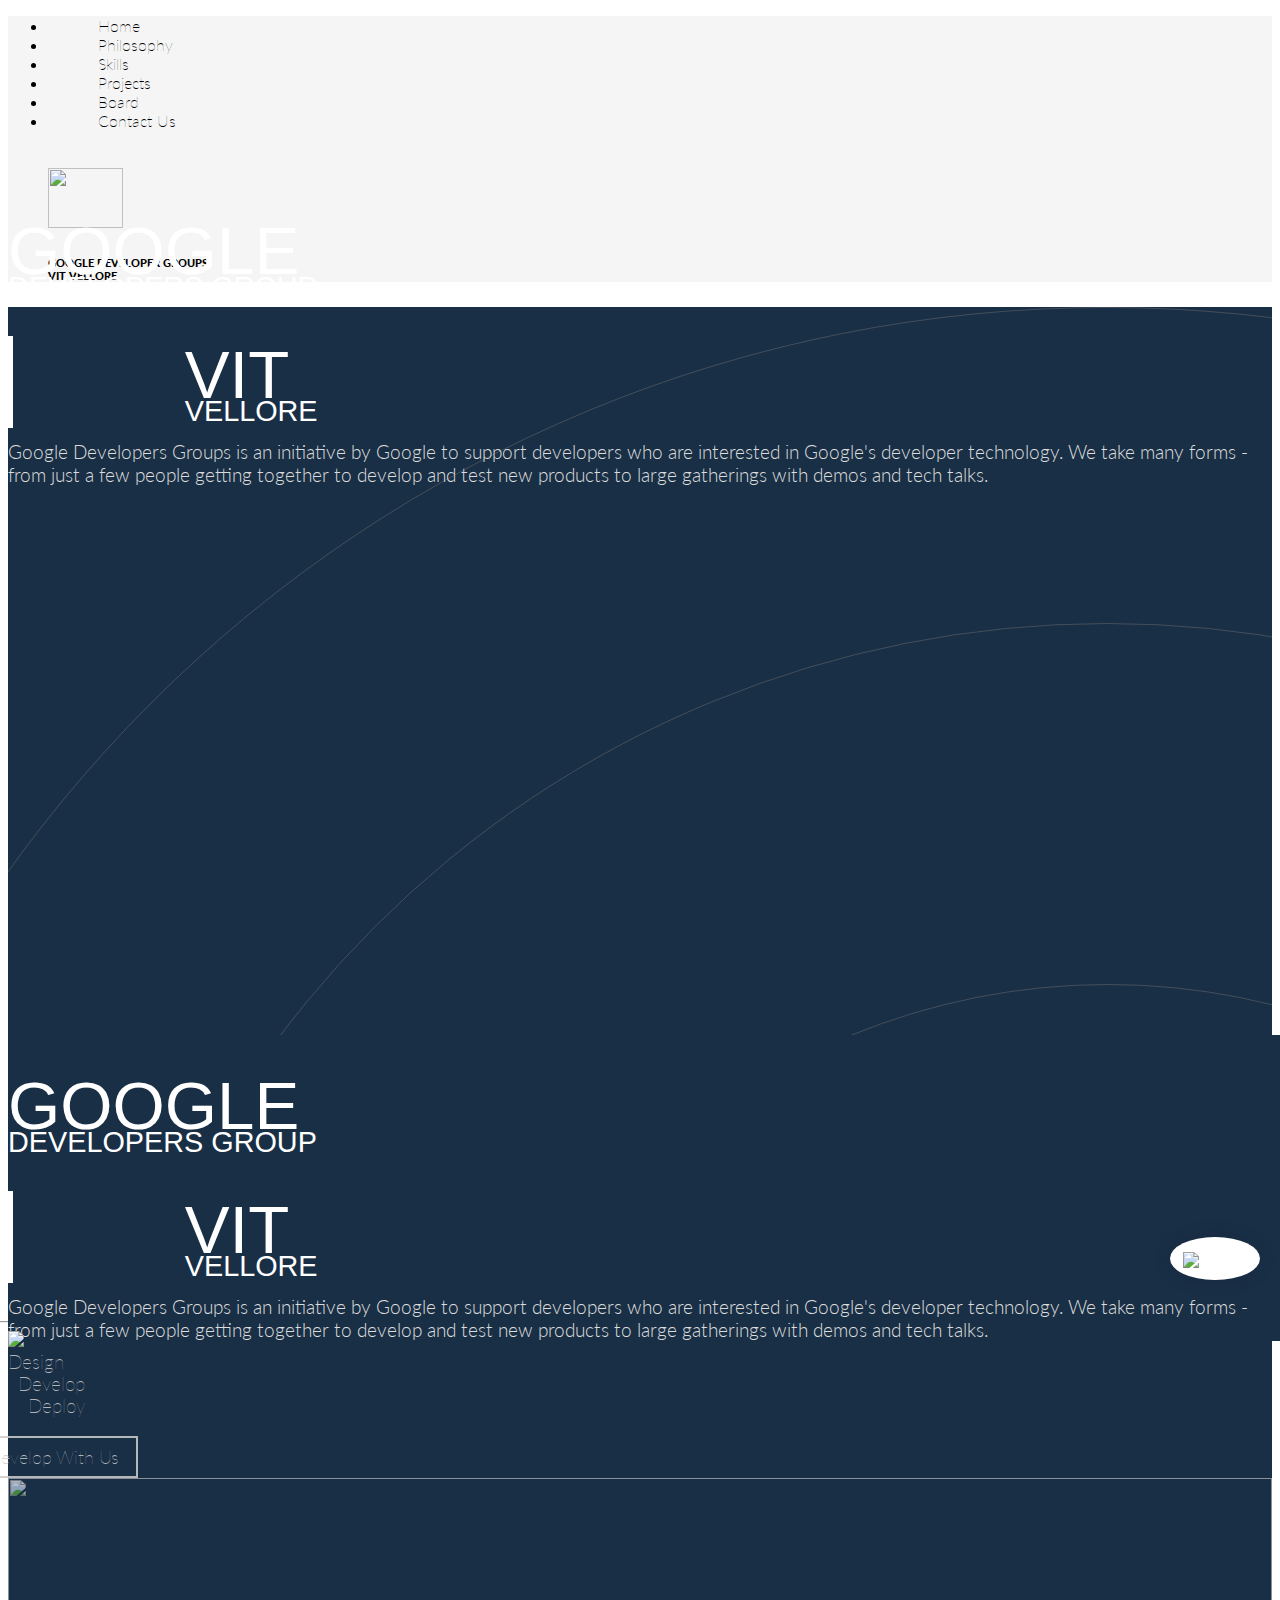
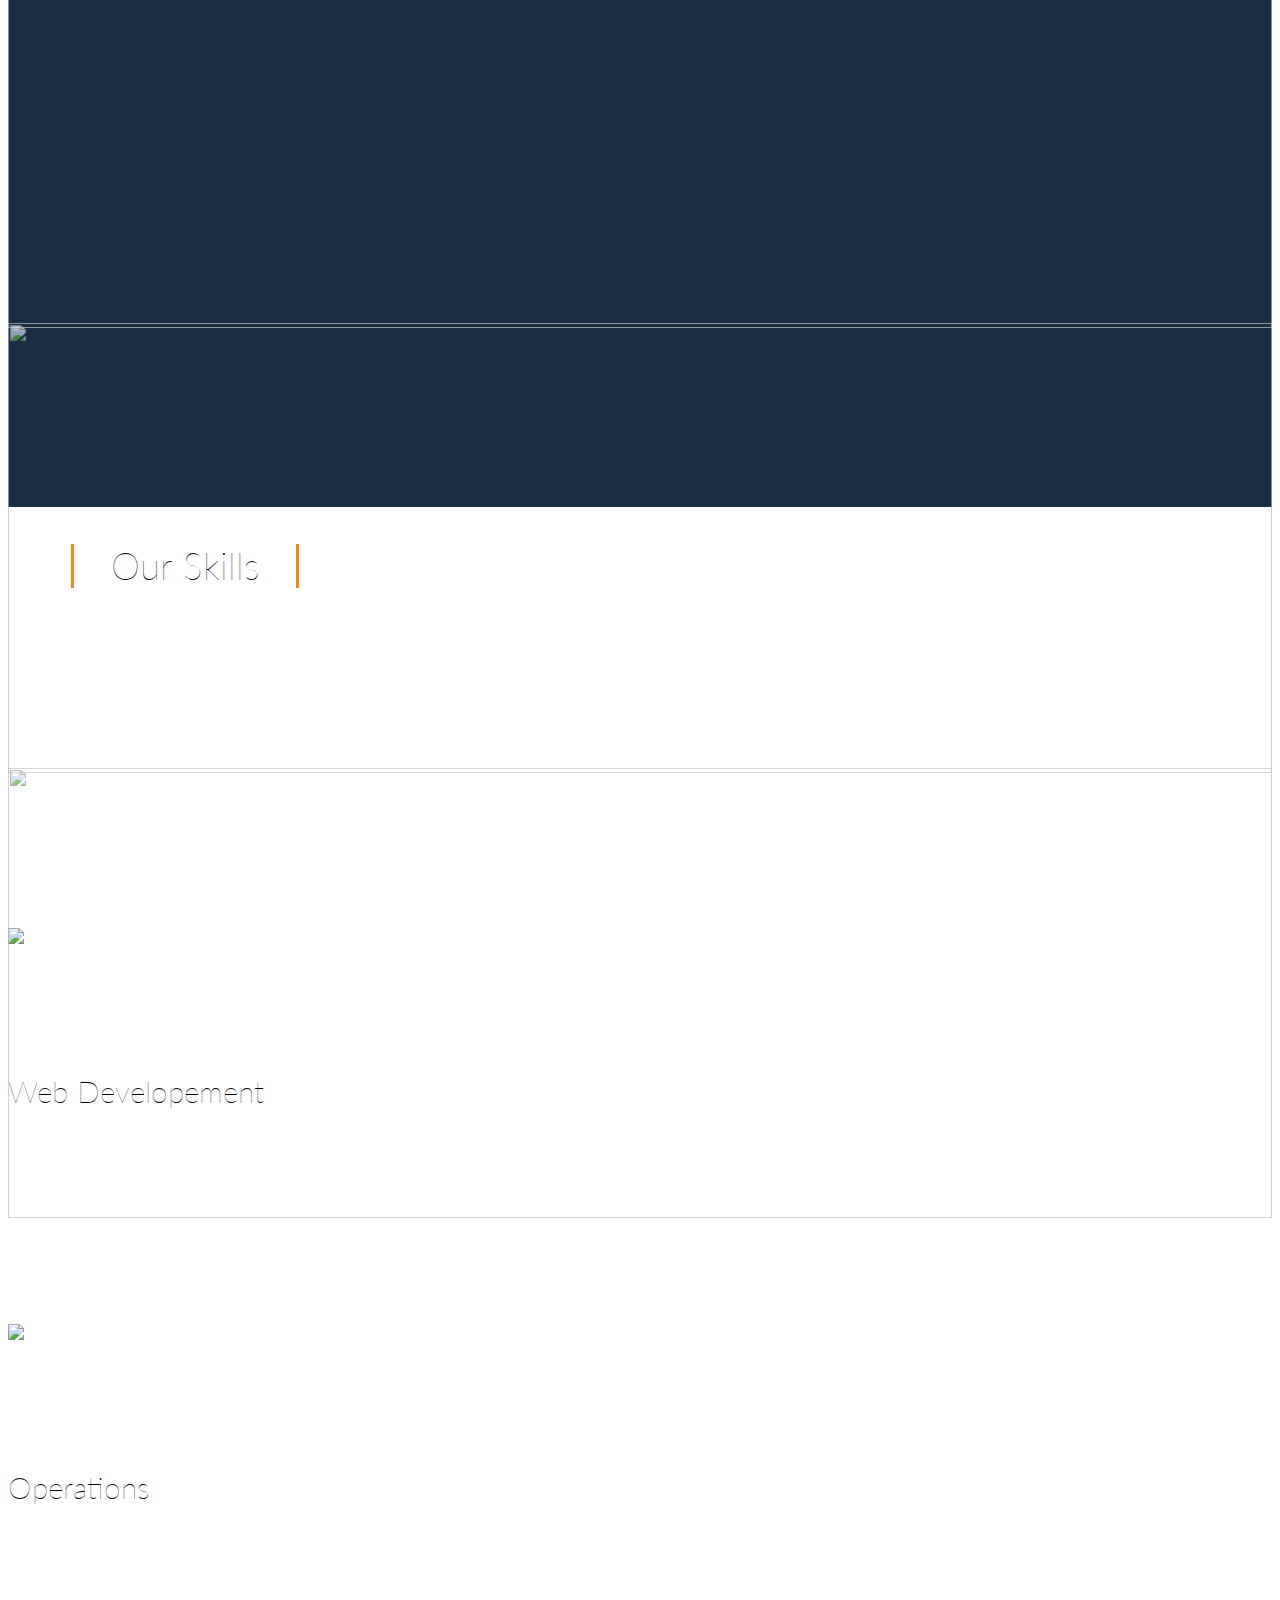
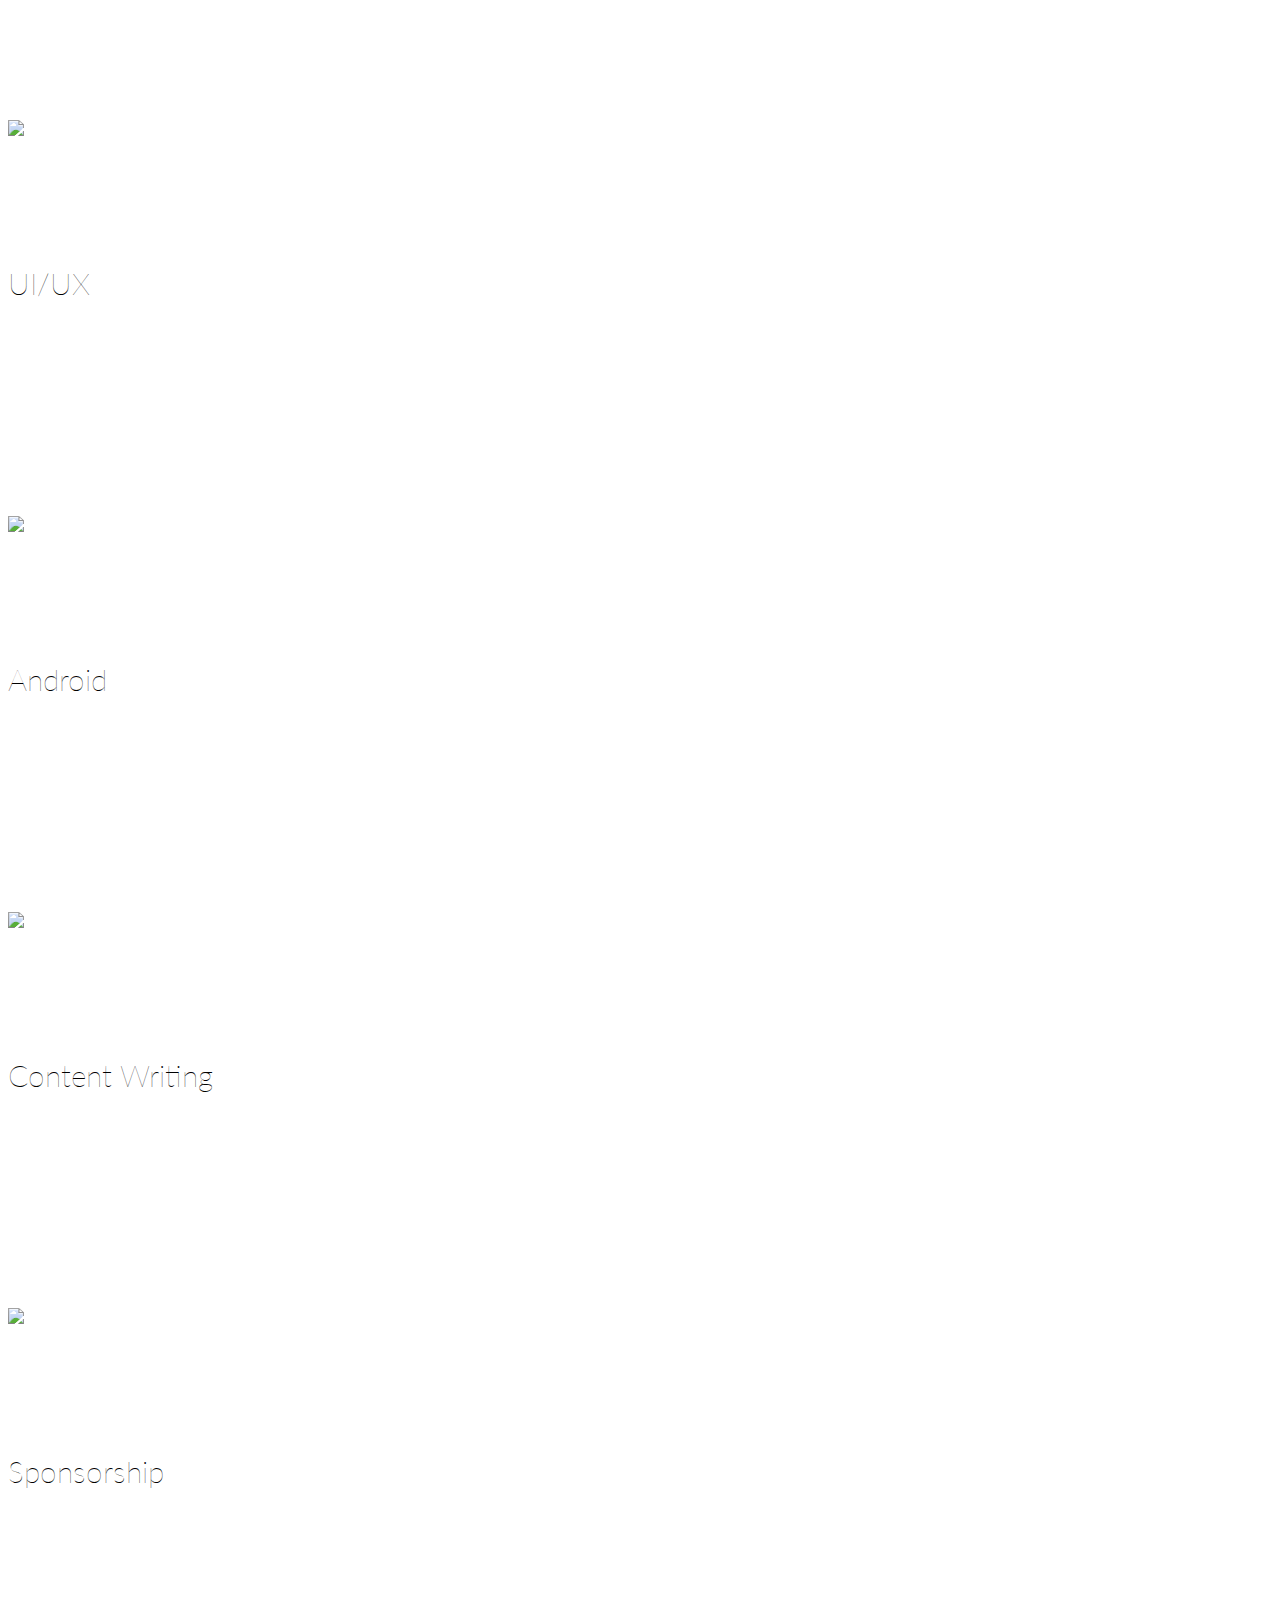
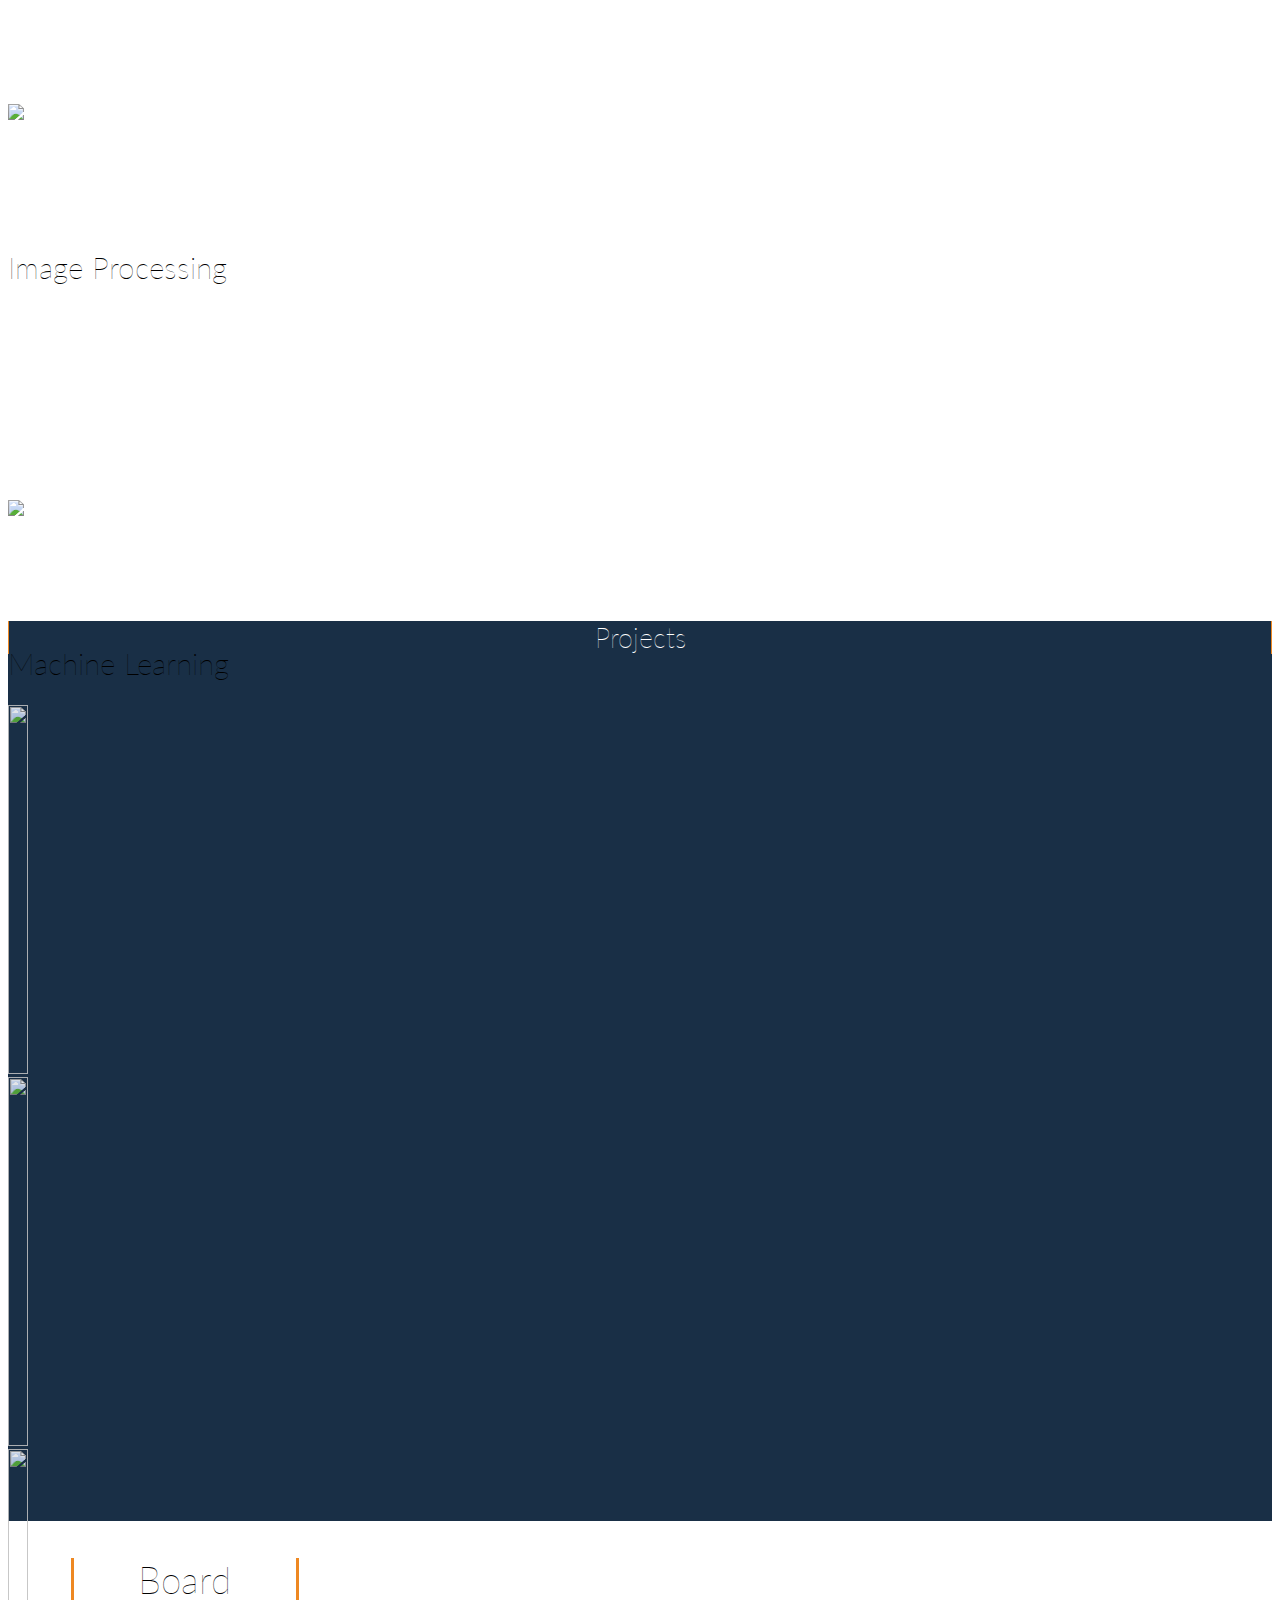
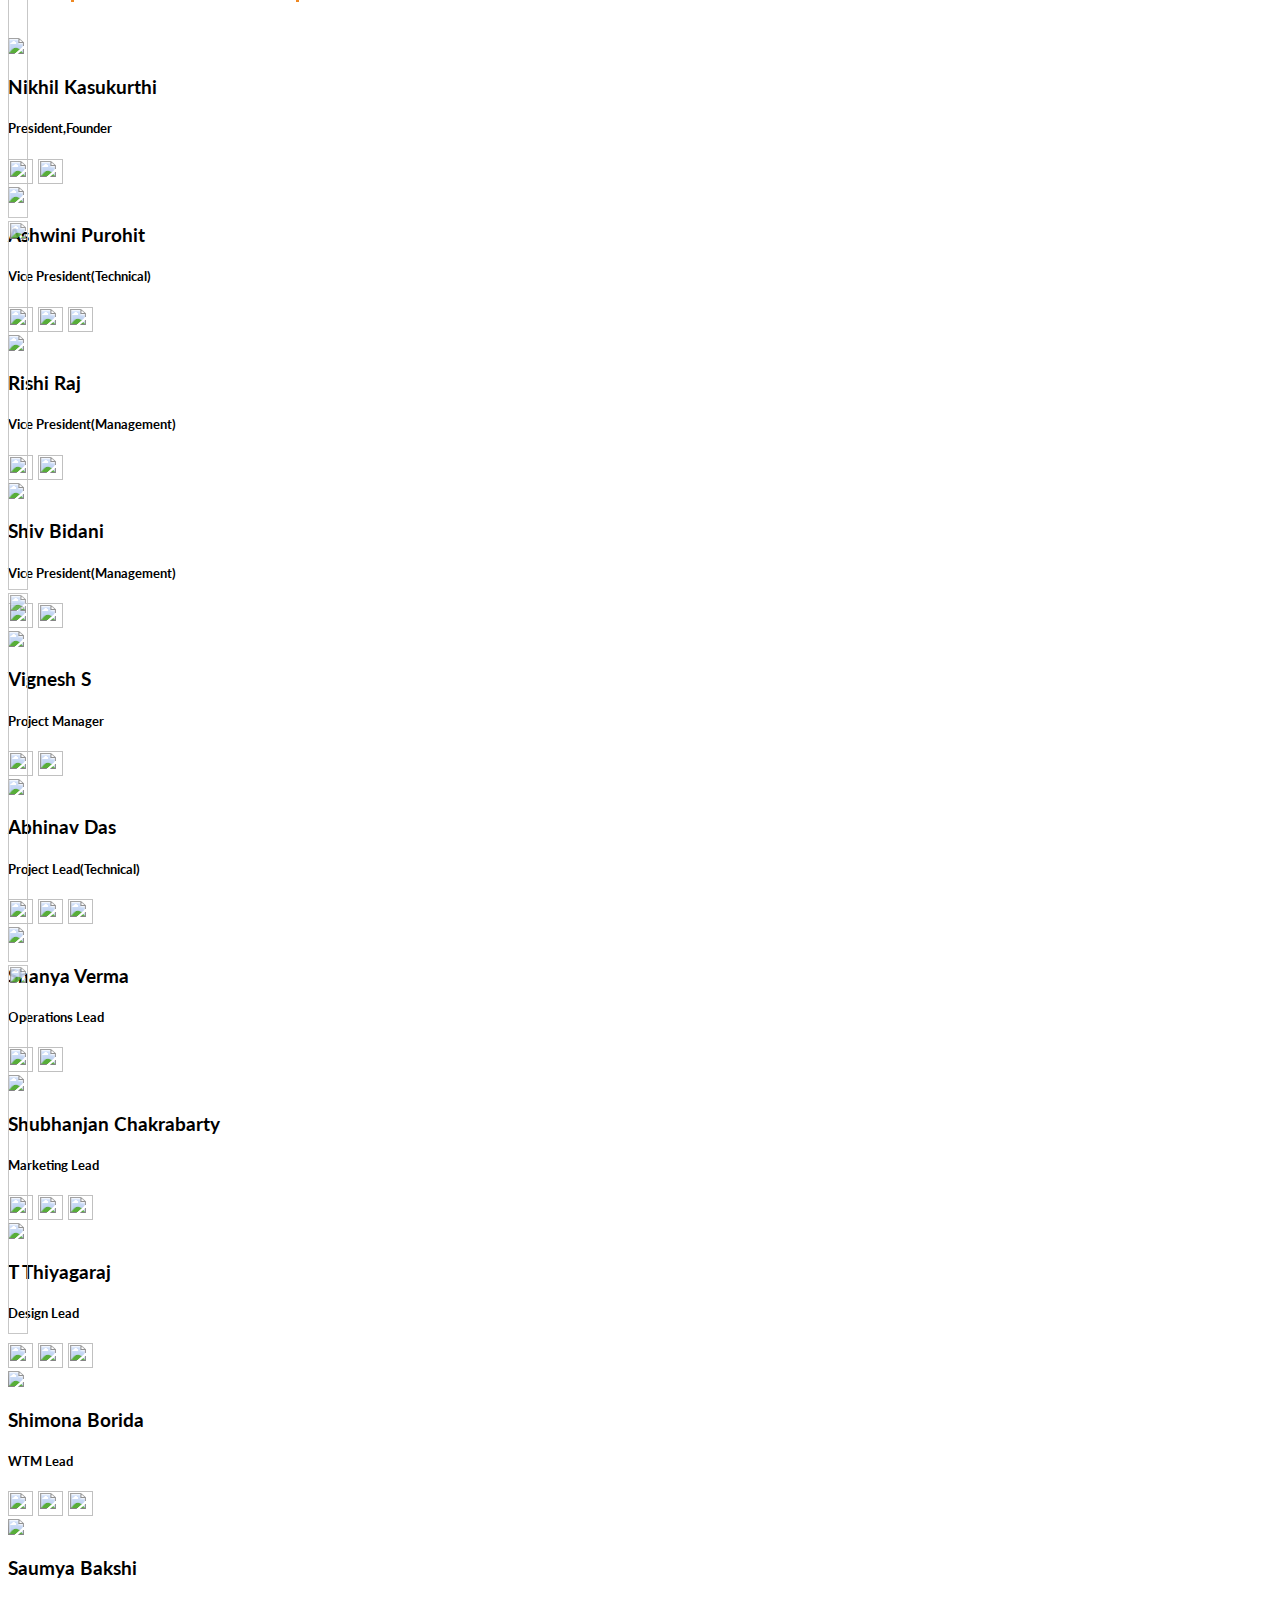
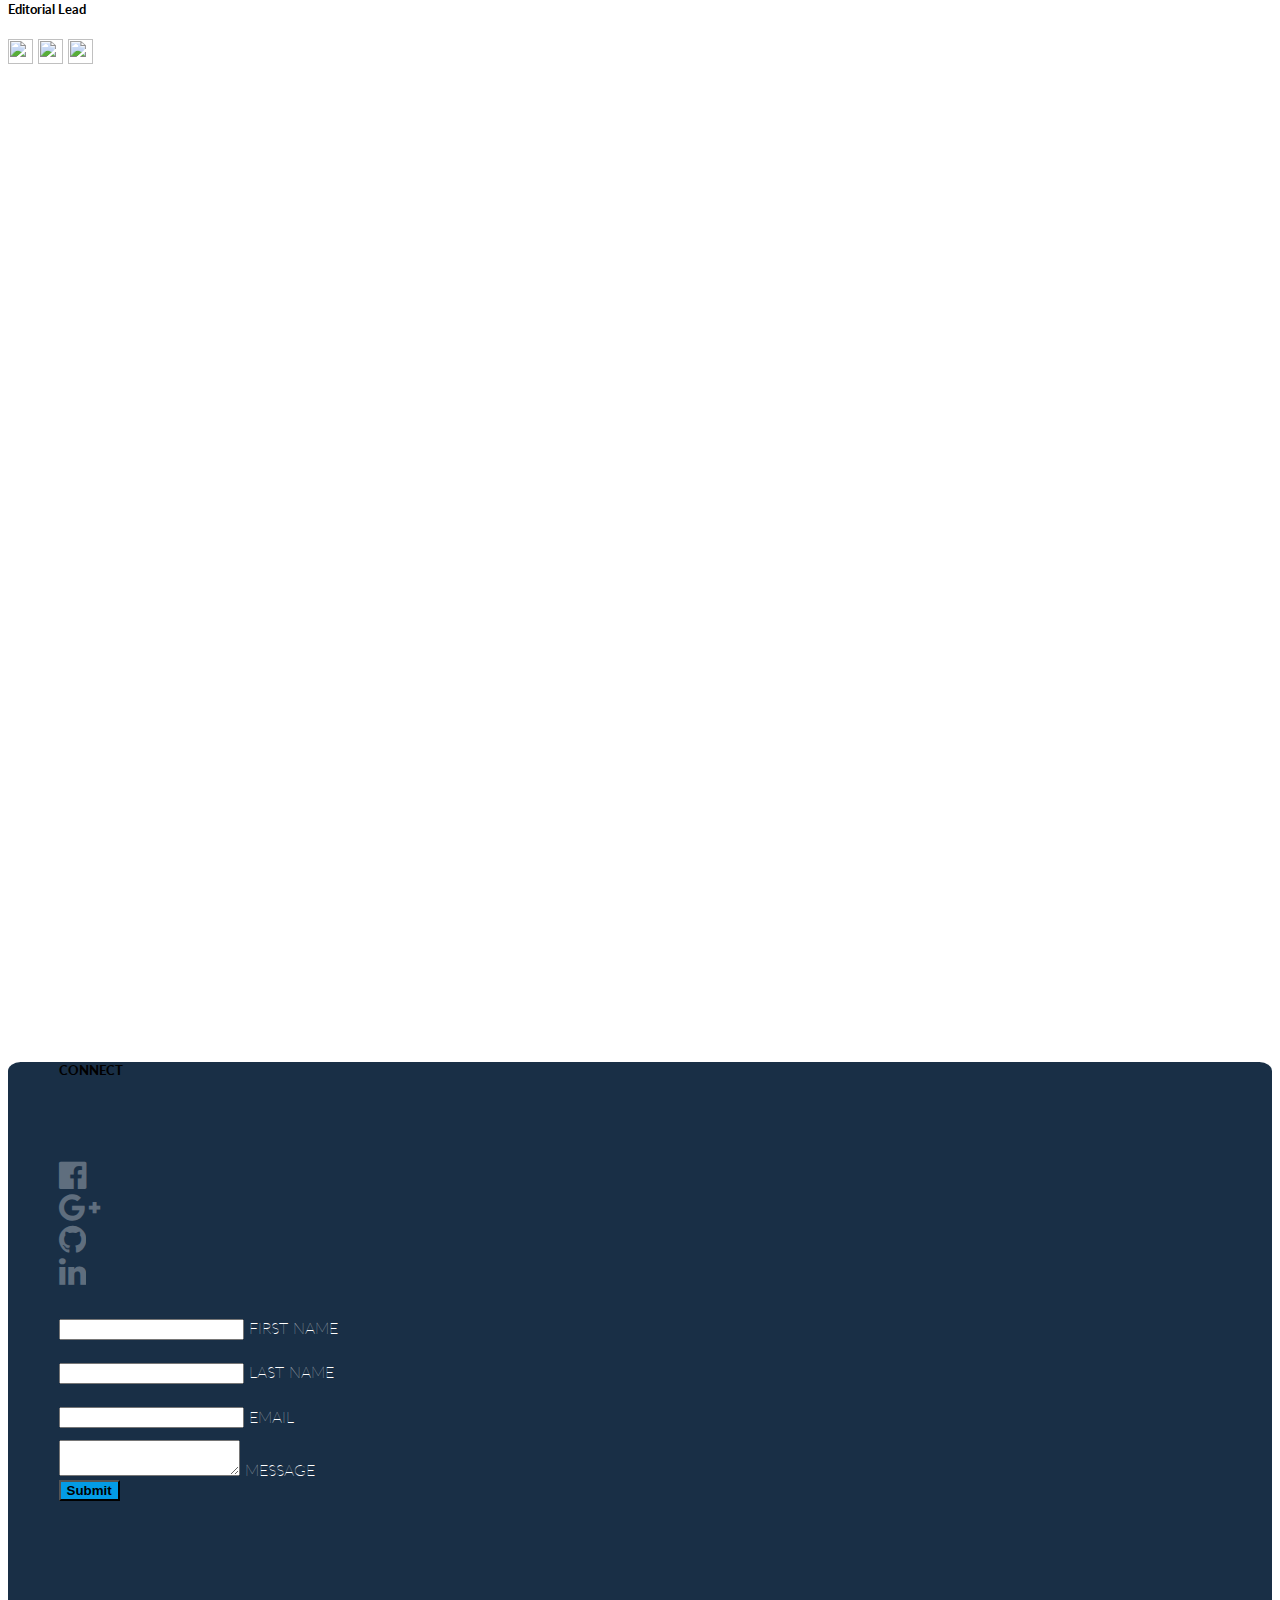
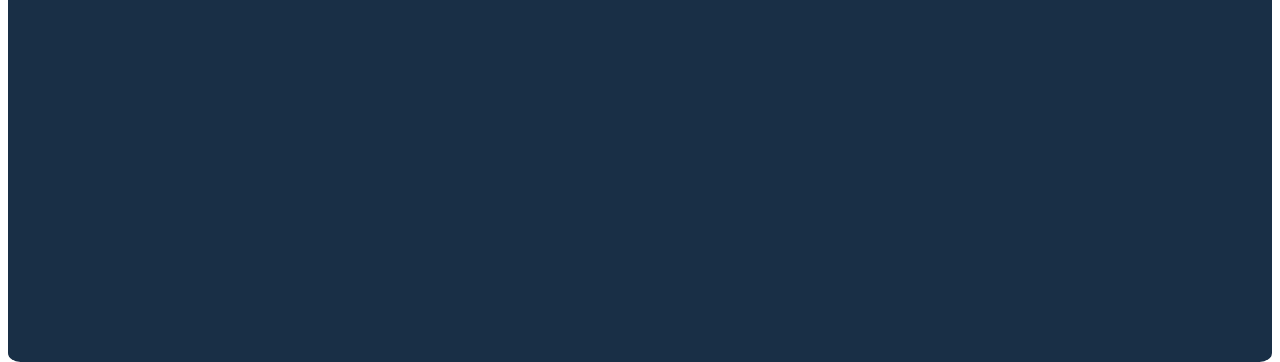
==== commit bfe87f05: "changes in our skills section" ====
--- a/index.html
+++ b/index.html
@@ -14,6 +14,9 @@
     <link href='https://fonts.googleapis.com/css?family=Lato:400,300' rel='stylesheet' type='text/css'>
     <link href='https://fonts.googleapis.com/css?family=Product+Sans' rel='stylesheet' type='text/css'>
     <link href="http://fonts.googleapis.com/icon?family=Material+Icons" rel="stylesheet">
+	
+	<link rel="shortcut icon" href="img/favicon.jpg" />
+	<title>GDG VIT Vellore | Home</title>
 
     <script type="text/javascript" src="frameworks/jquery/jquery.min.js"></script>
     <script type="text/javascript" src="frameworks/jquery/jqueryUI.js"></script>
@@ -222,221 +225,1097 @@
   </div>
 
   <div class="container-fluid">
-  	<div class="row" id="what_we_do_row">
-  		<div class="col m12 l12 s12">
-  			<div class="row">
-  			<div class="col m5 l2 s12 skills-heading">
-  				<div class="center-align skills">
-  					<p>Our Skills</p>
-  				</div>
-  			</div>
-  			</div>
-  			<div class="row skillset">
-  				<div class="col m6 l3 s6">
-  					<div class="card skill-cards">
-  						<div class="card-content  center-align">
-  							<img src="img/web-development.png" class="what-we-do-image">
-  							<img src="img/web-development-1.png" class="what-we-do-image" style="display:none;">
-  							<br>
-  							<br>
-  							<span class="card-title">Web Developement</span>
-  						</div>
-  					</div>
-  				</div>
-  				<div class="col m6 l3 s6">
-  					<div class="card skill-cards">
-  						<div class="card-content  center-align">
-  							<img src="img/web-design.png" class="what-we-do-image">
-  							<img src="img/web-design-1.png" class="what-we-do-image" style="display:none;">
-  							<br>
-  							<br>
-  							<span class="card-title">Web Designing</span>
-  						</div>
-  					</div>
-  				</div>
-  				<div class="col m6 l3 s6">
-  					<div class="card skill-cards">
-  						<div class="card-content  center-align">
-  							<img src="img/full-screen.png" class="what-we-do-image">
-  							<img src="img/full-screen-1.png" class="what-we-do-image" style="display:none;">
-  							<br>
-  							<br>
-  							<span class="card-title">UI/UX</span>
-  						</div>
-  					</div>
-  				</div>
-  				<div class="col m6 l3 s6">
-  					<div class="card skill-cards">
-  						<div class="card-content  center-align">
-  							<img src="img/android-logo.png" class="what-we-do-image">
-  							<img src="img/android-logo-1.png" class="what-we-do-image" style="display:none;">
-  							<br>
-  							<br>
-  							<span class="card-title ">Android</span>
-  						</div>
-  					</div>
-  				</div>
-  						<div class="col m6 l3 s6">
-  					<div class="card skill-cards">
-  						<div class="card-content  center-align">
-  							<img src="img/design-button-of-curved-and-straight-lines.png" class="what-we-do-image">
-  							<img src="img/design-button-of-curved-and-straight-lines-1.png" class="what-we-do-image" style="display:none;">
-  							<br>
-  							<br>
-  							<span class="card-title">Graphic Designing</span>
-  						</div>
-  					</div>
-  				</div>
-  				<div class="col m6 l3 s6">
-  					<div class="card skill-cards">
-  						<div class="card-content  center-align">
-  							<img src="img/traffic-analyze.png" class="what-we-do-image">
-  							<img src="img/traffic-analyze-1.png" class="what-we-do-image" style="display:none;">
-  							<br>
-  							<br>
-  							<span class="card-title">Digital Marketing</span>
-  						</div>
-  					</div>
-  				</div>
-  				<div class="col m6 l3 s6">
-  					<div class="card skill-cards">
-  						<div class="card-content  center-align">
-  							<img src="img/microchip.png" class="what-we-do-image">
-  							<img src="img/microchip-1.png" class="what-we-do-image" style="display:none;">
-  							<br>
-  							<br>
-  							<span class="card-title">Hardware</span>
-  						</div>
-  					</div>
-  				</div>
-  				<div class="col m6 l3 s6">
-  					<div class="card skill-cards">
-  						<div class="card-content  center-align">
-  							<img src="img/scheme.png" class="what-we-do-image">
-  							<img src="img/scheme-1.png" class="what-we-do-image" style="display:none;">
-  							<br>
-  							<br>
-  							<span class="card-title">Entrepreneurship</span>
-  						</div>
-  					</div>
-  				</div>
-
-  			</div>
-  		  <div class="slider none">
-  		    <ul class="slides">
-  		    <li>
-  		 	<div class="row member" >
-  			<div class="col l3 m6 s6">
-  					<div class="card" style="background-color:white;">
-  						<div class="card-content center-align">
-  							<img src="" class="circular">
-  							<br>
-  							<span class="card-title black-text">Yash Mahajan</span>
-  						</div>
-  					</div>
-  			</div>
-  			<div class="col l3 m6 s6 ">
-  					<div class="card members" style="background-color:white;">
-  						<div class="card-content center-align">
-  							<img src="" class="circular">
-  							<br>
-  							<span class="card-title black-text">Yash Mahajan</span>
-  						</div>
-  					</div>
-  			</div>
-  			<div class="col l3 m6 s6 ">
-  					<div class="card members" style="background-color:white;">
-  						<div class="card-content center-align">
-  							<img src="" class="circular">
-  							<br>
-  							<span class="card-title black-text">Yash Mahajan</span>
-  						</div>
-  					</div>
-  			</div>
-  			<div class="col l3 m6 s6">
-  					<div class="card members" style="background-color:white;">
-  						<div class="card-content center-align">
-  							<img src="" class="circular">
-  							<br>
-  							<span class="card-title black-text">Yash Mahajan</span>
-  						</div>
-  					</div>
-  			</div>
-
-  			</li>
-  		    <li>
-  		 	<div class="row member" >
-  			<div class="col l3 m6 s6">
-  					<div class="card" style="background-color:white;">
-  						<div class="card-content center-align">
-  							<img src="" class="circular">
-  							<br>
-  							<span class="card-title black-text">Yash Mahajan</span>
-  						</div>
-  					</div>
-  			</div>
-  			<div class="col l3 m6 s6">
-  					<div class="card members" style="background-color:white;">
-  						<div class="card-content center-align">
-  							<img src="" class="circular">
-  							<br>
-  							<span class="card-title black-text">Yash Mahajan</span>
-  						</div>
-  					</div>
-  			</div>
-  			<div class="col l3 m6 s6">
-  					<div class="card members" style="background-color:white;">
-  						<div class="card-content center-align">
-  							<img src="" class="circular">
-  							<br>
-  							<span class="card-title black-text">Yash Mahajan</span>
-  						</div>
-  					</div>
-  			</div>
-  			<div class="col l3 m6 s6">
-  					<div class="card members" style="background-color:white;">
-  						<div class="card-content center-align">
-  							<img src="" class="circular">
-  							<br>
-  							<span class="card-title black-text">Yash Mahajan</span>
-  						</div>
-  					</div>
-  		 	</div>
-  			</li>
-  		   </ul>
-  		  </div>
-  		  <div class="row none mobile-member" >
-  		  			<div class="s6">
-  					<div class="card members" style="background-color:white;">
-  						<div class="card-content center-align">
-  							<img src="" class="circular">
-  							<br>
-  							<span class="card-title">Yash Mahajan</span>
-  						</div>
-  					</div>
-  					</div>
-  		  			<div class="s6">
-  					<div class="card members" style="background-color:white;">
-  						<div class="card-content center-align">
-  							<img src="" class="circular">
-  							<br>
-  							<span class="card-title">Yash Mahajan</span>
-  						</div>
-  					</div>
-  					</div>
-  		  			<div class="s6">
-  					<div class="card members" style="background-color:white;">
-  						<div class="card-content center-align">
-  							<img src="" class="circular">
-  							<br>
-  							<span class="card-title">Yash Mahajan</span>
-  						</div>
-  					</div>
-  					</div>
-  		  </div>
-  		</div>
-  	</div>
-  </div>
+	<div class="row" id="what_we_do_row">
+		<div class="col m12 l12 s12">
+			<div class="row heading">
+			<div class="col m5 l3 s12 skills-heading">
+				<div class="center-align skills">
+					<p>Our Skills</p>
+				</div>
+			</div>
+			</div>
+			<div class="row skillset">
+				<div class="col m6 l3 s6">
+					<div class="card skill-cards1">
+						<div class="card-content  center-align">
+							<img src="img/web-development.png" class="what-we-do-image">
+							<img src="img/web-development-1.png" class="what-we-do-image" style="display:none;">
+							<br>
+							<span class="card-title">Web Developement</span>
+						</div>
+					</div>
+				</div>
+				<div class="col m6 l3 s6">
+					<div class="card skill-cards2">
+						<div class="card-content  center-align">
+							<img src="img/web-design.png" class="what-we-do-image">
+							<img src="img/web-design-1.png" class="what-we-do-image" style="display:none;">
+							<br>
+							<span class="card-title">Operations</span>
+						</div>
+					</div>
+				</div>
+				<div class="col m6 l3 s6">
+					<div class="card skill-cards3">
+						<div class="card-content  center-align">
+							<img src="img/full-screen.png" class="what-we-do-image">
+							<img src="img/full-screen-1.png" class="what-we-do-image" style="display:none;">
+							<br>
+							<span class="card-title">UI/UX</span>
+						</div>
+					</div>
+				</div>
+				<div class="col m6 l3 s6">
+					<div class="card skill-cards4">
+						<div class="card-content  center-align">
+							<img src="img/android-logo.png" class="what-we-do-image">
+							<img src="img/android-logo-1.png" class="what-we-do-image" style="display:none;">
+							<br>
+							<span class="card-title">Android</span>
+						</div>
+					</div>
+				</div>
+						<div class="col m6 l3 s6">
+					<div class="card skill-cards5">
+						<div class="card-content  center-align">
+							<img src="img/design-button-of-curved-and-straight-lines.png" class="what-we-do-image">
+							<img src="img/design-button-of-curved-and-straight-lines-1.png" class="what-we-do-image" style="display:none;">
+							<br>
+							<span class="card-title">Content Writing</span>
+						</div>
+					</div>
+				</div>
+				<div class="col m6 l3 s6">
+					<div class="card skill-cards6">
+						<div class="card-content  center-align">
+							<img src="img/traffic-analyze.png" class="what-we-do-image">
+							<img src="img/traffic-analyze-1.png" class="what-we-do-image" style="display:none;">
+							<br>
+							<span class="card-title">Sponsorship</span>
+						</div>
+					</div>
+				</div>
+				<div class="col m6 l3 s6">
+					<div class="card skill-cards7">
+						<div class="card-content  center-align">
+							<img src="img/microchip.png" class="what-we-do-image">
+							<img src="img/microchip-1.png" class="what-we-do-image" style="display:none;">
+							<br>
+							<span class="card-title">Image Processing</span>
+						</div>
+					</div>
+				</div>
+				<div class="col m6 l3 s6">
+					<div class="card skill-cards8">
+						<div class="card-content  center-align">
+							<img src="img/scheme.png" class="what-we-do-image">
+							<img src="img/scheme-1.png" class="what-we-do-image" style="display:none;">
+							<br>
+							<span class="card-title">Machine Learning</span>
+						</div>
+					</div>
+				</div>
+
+			</div>
+		  <div class="slider1 slider none">
+		    <ul class="slides">
+		    <li>
+		 	<div class="row member" >
+			<div class="col l3 m6 s6">
+					<div class="card" style="background-color:white;">
+						<div class="card-content center-align">
+							<img src="img/rishiraj.jpg" class="circular">
+							<br>
+							<span class="card-title black-text">Rishi Raj</span>
+						</div>
+					</div>
+			</div>
+			<div class="col l3 m6 s6 ">
+					<div class="card members" style="background-color:white;">
+						<div class="card-content center-align">
+							<img src="members/Ashwini.jpg" class="circular">
+							<br>
+							<span class="card-title black-text">Ashwini Purohit</span>
+						</div>
+					</div>
+			</div>
+			<div class="col l3 m6 s6 ">
+					<div class="card members" style="background-color:white;">
+						<div class="card-content center-align">
+							<img src="members/Balaji.jpg" class="circular">
+							<br>
+							<span class="card-title black-text">Balaji R</span>
+						</div>
+					</div>
+			</div>
+			<div class="col l3 m6 s6">
+					<div class="card members" style="background-color:white;">
+						<div class="close-button1">
+								<i style="float:right;" class="material-icons close">close</i>
+						</div>
+						<div class="card-content center-align">
+							
+							<img src="members/Shubhodeep.jpg" class="circular">
+							<br>
+							<span class="card-title black-text">Shubhodeep Mukherjee</span>
+						</div>
+					</div>
+			</div>
+
+			</li>
+			<li>
+		 	<div class="row member" >
+			<div class="col l3 m6 s6">
+					<div class="card" style="background-color:white;">
+						<div class="card-content center-align">
+							<img src="members/Piyush.JPG" class="circular">
+							<br>
+							<span class="card-title black-text">Piyush Goyal</span>
+						</div>
+					</div>
+			</div>
+			<div class="col l3 m6 s6 ">
+					<div class="card members" style="background-color:white;">
+						<div class="card-content center-align">
+							<img src="members/Yash.jpg" class="circular">
+							<br>
+							<span class="card-title black-text">Yash Mahajan</span>
+						</div>
+					</div>
+			</div>
+			<div class="col l3 m6 s6 ">
+					<div class="card members" style="background-color:white;">
+						<div class="card-content center-align">
+							<img src="members/Ankur.jpg" class="circular">
+							<br>
+							<span class="card-title black-text">Ankur Sarode</span>
+						</div>
+					</div>
+			</div>
+			<div class="col l3 m6 s6">
+					<div class="card members" style="background-color:white;">
+						<div class="close-button1">
+								<i style="float:right;" class="material-icons close">close</i>
+						</div>
+						<div class="card-content center-align">
+							
+							<img src="members/Vishwajeet.jpg" class="circular">
+							<br>
+							<span class="card-title black-text">Vishwajeetsinh Jadeja</span>
+						</div>
+					</div>
+			</div>
+
+			</li>
+		    <li>
+		 	<div class="row member" >
+			<div class="col l3 m6 s6">
+					<div class="card" style="background-color:white;">
+						<div class="card-content center-align">
+							<img src="members/Rahul.jpg" class="circular">
+							<br>
+							<span class="card-title black-text">Rahul Krishna</span>
+						</div>
+					</div>
+			</div>
+			<div class="col l3 m6 s6">
+					<div class="card members" style="background-color:white;">
+						<div class="card-content center-align">
+							<img src="members/Aalind.jpg" class="circular">
+							<br>
+							<span class="card-title black-text">Aalind Singh</span>
+						</div>
+					</div>
+			</div>
+			<div class="col l3 m6 s6">
+					<div class="card members" style="background-color:white;">
+						<div class="card-content center-align">
+							<img src="members/IDK.jpg" class="circular">
+							<br>
+							<span class="card-title black-text">Anurag Tiwari</span>
+						</div>
+					</div>
+			</div>
+			<div class="col l3 m6 s6">
+					<div class="card members" style="background-color:white;">
+						<div class="close-button1">
+								<i style="float:right;" class="material-icons close">close</i>
+							</div>
+						<div class="card-content center-align">
+							
+							<img src="members/Shubham.jpg" class="circular">
+							<br>
+							<span class="card-title black-text">Shubham Bhardwaj</span>
+						</div>
+					</div>
+		 	</div>
+			</li>
+			<li>
+		 	<div class="row member" >
+			<div class="col l3 m6 s6">
+					<div class="card" style="background-color:white;">
+						<div class="card-content center-align">
+							<img src="members/Ujjwal.jpg" class="circular">
+							<br>
+							<span class="card-title black-text">Ujjwal Verma</span>
+						</div>
+					</div>
+			</div>
+			<div class="col l3 m6 s6">
+					<div class="card members" style="background-color:white;">
+						<div class="close-button1">
+								<i style="float:right;" class="material-icons close">close</i>
+							</div>
+						<div class="card-content center-align">
+							
+							<img src="members/Rishav.jpg" class="circular">
+							<br>
+							<span class="card-title black-text">Rishav Raj</span>
+						</div>
+					</div>
+			</div>
+			</li>
+			
+		   </ul>
+		  </div>
+
+		  <div class="slider2 slider none">
+		    <ul class="slides">
+		    <li>
+		 	<div class="row member" >
+			<div class="col l3 m6 s6">
+					<div class="card" style="background-color:white;">
+						<div class="card-content center-align">
+							<img src="img/shanya.jpg" class="circular">
+							<br>
+							<span class="card-title black-text">Shanya Sanjay Verma</span>
+						</div>
+					</div>
+			</div>
+			<div class="col l3 m6 s6 ">
+					<div class="card members" style="background-color:white;">
+						<div class="card-content center-align">
+							<img src="members/Jahnavi.jpg" class="circular">
+							<br>
+							<span class="card-title black-text">Jahnavi Pednekar</span>
+						</div>
+					</div>
+			</div>
+			<div class="col l3 m6 s6 ">
+					<div class="card members" style="background-color:white;">
+						<div class="card-content center-align">
+							<img src="members/Harshit.jpg" class="circular">
+							<br>
+							<span class="card-title black-text">Harshit Satija</span>
+						</div>
+					</div>
+			</div>
+			<div class="col l3 m6 s6">
+					<div class="card members" style="background-color:white;">
+						<div class="close-button2">
+								<i style="float:right;" class="material-icons close">close</i>
+							</div>
+						<div class="card-content center-align">
+							
+							<img src="members/Bhatter.jpg" class="circular">
+							<br>
+							<span class="card-title black-text">Siddhant Bhatter</span>
+						</div>
+					</div>
+			</div>
+
+			</li>
+		   </ul>
+		  </div>
+
+		  <div class="slider3 slider none">
+		    <ul class="slides">
+		    <li>
+		 	<div class="row member" >
+			<div class="col l3 m6 s6">
+					<div class="card" style="background-color:white;">
+						<div class="card-content center-align">
+							<img src="img/thiya.jpg" class="circular">
+							<br>
+							<span class="card-title black-text">T. Thiyagaraj</span>
+						</div>
+					</div>
+			</div>
+			<div class="col l3 m6 s6 ">
+					<div class="card members" style="background-color:white;">
+						<div class="card-content center-align">
+							<img src="members/Vignesh.jpg" class="circular">
+							<br>
+							<span class="card-title black-text">S. Vignesh</span>
+						</div>
+					</div>
+			</div>
+			<div class="col l3 m6 s6 ">
+					<div class="card members" style="background-color:white;">
+						<div class="card-content center-align">
+							<img src="members/raikchak.jpg" class="circular">
+							<br>
+							<span class="card-title black-text">Y Raichak Ha Reang</span>
+						</div>
+					</div>
+			</div>
+			<div class="col l3 m6 s6">
+					<div class="card members" style="background-color:white;">
+						<div class="close-button3">
+								<i style="float:right;" class="material-icons close">close</i>
+							</div>
+						<div class="card-content center-align">
+							
+							<img src="members/Sai.jpg" class="circular">
+							<br>
+							<span class="card-title black-text">Sai Sreekar</span>
+						</div>
+					</div>
+			</div>
+
+			</li>
+		    <li>
+		 	<div class="row member" >
+			<div class="col l3 m6 s6">
+					<div class="card" style="background-color:white;">
+						<div class="close-button3">
+								<i style="float:right;" class="material-icons close">close</i>
+							</div>
+						<div class="card-content center-align">
+							
+							<img src="members/Rajat.jpg" class="circular">
+							<br>
+							<span class="card-title black-text">Rajat Mukati</span>
+						</div>
+					</div>
+			</div>
+			
+			</li>
+		   </ul>
+		  </div>
+
+		  <div class="slider4 slider none">
+		    <ul class="slides">
+		    <li>
+		 	<div class="row member" >
+			<div class="col l3 m6 s6">
+					<div class="card" style="background-color:white;">
+						<div class="card-content center-align">
+							<img src="" class="circular">
+							<br>
+							<span class="card-title black-text">Prince Bansal</span>
+						</div>
+					</div>
+			</div>
+			<div class="col l3 m6 s6 ">
+					<div class="card members" style="background-color:white;">
+						<div class="card-content center-align">
+							<img src="img/abhinav.jpg" class="circular">
+							<br>
+							<span class="card-title black-text">Abhinav Das</span>
+						</div>
+					</div>
+			</div>
+			<div class="col l3 m6 s6 ">
+					<div class="card members" style="background-color:white;">
+						<div class="card-content center-align">
+							<img src="members/Yogesh.jpg" class="circular">
+							<br>
+							<span class="card-title black-text">S. Yogesh</span>
+						</div>
+					</div>
+			</div>
+			<div class="col l3 m6 s6">
+					<div class="card members" style="background-color:white;">
+						<div class="close-button4">
+								<i style="float:right;" class="material-icons close">close</i>
+							</div>
+						<div class="card-content center-align">
+							
+							<img src="members/shuvam.png" class="circular">
+							<br>
+							<span class="card-title black-text">Shuvam Ghosh</span>
+						</div>
+					</div>
+			</div>
+
+			</li>
+			<li>
+		 	<div class="row member" >
+			<div class="col l3 m6 s6">
+					<div class="card" style="background-color:white;">
+						<div class="card-content center-align">
+							<img src="members/AKANSHI.jpg" class="circular">
+							<br>
+							<span class="card-title black-text">Akanshi Srivastava</span>
+						</div>
+					</div>
+			</div>
+			<div class="col l3 m6 s6 ">
+					<div class="card members" style="background-color:white;">
+						<div class="card-content center-align">
+							<img src="members/Tanmay.JPG" class="circular">
+							<br>
+							<span class="card-title black-text">Tanmay Jha</span>
+						</div>
+					</div>
+			</div>
+			<div class="col l3 m6 s6 ">
+					<div class="card members" style="background-color:white;">
+						<div class="card-content center-align">
+							<img src="members/Vansh.png" class="circular">
+							<br>
+							<span class="card-title black-text">Vansh Badkul</span>
+						</div>
+					</div>
+			</div>
+			<div class="col l3 m6 s6">
+					<div class="card members" style="background-color:white;">
+						<div class="close-button4">
+								<i style="float:right;" class="material-icons close">close</i>
+							</div>
+						<div class="card-content center-align">
+							
+							<img src="members/Aravind.jpg" class="circular">
+							<br>
+							<span class="card-title black-text">Aravind Raj C.</span>
+						</div>
+					</div>
+			</div>
+
+			</li>
+		   </ul>
+		  </div>
+
+		  <div class="slider5 slider none">
+		    <ul class="slides">
+		    <li>
+		 	<div class="row member" >
+			<div class="col l3 m6 s6">
+					<div class="card" style="background-color:white;">
+						<div class="card-content center-align">
+							<img src="members/Saumya.jpg" class="circular">
+							<br>
+							<span class="card-title black-text">Saumya Bakshi</span>
+						</div>
+					</div>
+			</div>
+			<div class="col l3 m6 s6 ">
+					<div class="card members" style="background-color:white;">
+						<div class="card-content center-align">
+							<img src="members/Vaishali.jpg" class="circular">
+							<br>
+							<span class="card-title black-text">Vaishali Yegi</span>
+						</div>
+					</div>
+			</div>
+			<div class="col l3 m6 s6 ">
+					<div class="card members" style="background-color:white;">
+						<div class="card-content center-align">
+							<img src="members/Anmol.jpg" class="circular">
+							<br>
+							<span class="card-title black-text">BV Anmol</span>
+						</div>
+					</div>
+			</div>
+			<div class="col l3 m6 s6">
+					<div class="card members" style="background-color:white;">
+						<div class="close-button5">
+								<i style="float:right;" class="material-icons close">close</i>
+							</div>
+						<div class="card-content center-align">
+							
+							<img src="members/Madhur.JPG" class="circular">
+							<br>
+							<span class="card-title black-text">Madhur Satija</span>
+						</div>
+					</div>
+			</div>
+
+			</li>
+		   </ul>
+		  </div>
+
+		  <div class="slider6 slider none">
+		    <ul class="slides">
+		    <li>
+		 	<div class="row member" >
+			<div class="col l3 m6 s6">
+					<div class="card" style="background-color:white;">
+						<div class="card-content center-align">
+							<img src="members/Shiv.jpg" class="circular">
+							<br>
+							<span class="card-title black-text">Shiv Bidani</span>
+						</div>
+					</div>
+			</div>
+			<div class="col l3 m6 s6 ">
+					<div class="card members" style="background-color:white;">
+						<div class="card-content center-align">
+							<img src="members/Shubhanjan.jpeg" class="circular">
+							<br>
+							<span class="card-title black-text">Shubhanjan Chakrabarty</span>
+						</div>
+					</div>
+			</div>
+			<div class="col l3 m6 s6 ">
+					<div class="card members" style="background-color:white;">
+						<div class="card-content center-align">
+							<img src="members/Bhatter.jpg" class="circular">
+							<br>
+							<span class="card-title black-text">Siddhar Bhatter</span>
+						</div>
+					</div>
+			</div>
+			<div class="col l3 m6 s6">
+					<div class="card members" style="background-color:white;">
+						<div class="close-button6">
+								<i style="float:right;" class="material-icons close">close</i>
+							</div>
+						<div class="card-content center-align">
+							
+							<img src="members/Harshit.jpg" class="circular">
+							<br>
+							<span class="card-title black-text">Harshit Satija</span>
+						</div>
+					</div>
+			</div>
+
+			</li>
+		    <li>
+		 	<div class="row member" >
+			<div class="col l3 m6 s6">
+					<div class="card" style="background-color:white;">
+						<div class="card-content center-align">
+							<img src="members/Soham.jpg" class="circular">
+							<br>
+							<span class="card-title black-text">Soham Thakur</span>
+						</div>
+					</div>
+			</div>
+			<div class="col l3 m6 s6">
+					<div class="card members" style="background-color:white;">
+						<div class="card-content center-align">
+							<img src="members/Vinayak.jpg" class="circular">
+							<br>
+							<span class="card-title black-text">Vinayak Jhunjhunwala</span>
+						</div>
+					</div>
+			</div>
+			<div class="col l3 m6 s6">
+					<div class="card members" style="background-color:white;">
+						<div class="card-content center-align">
+							<img src="members/Abhitej.jpg" class="circular">
+							<br>
+							<span class="card-title black-text">Abhitej Singh</span>
+						</div>
+					</div>
+			</div>
+			<div class="col l3 m6 s6">
+					<div class="card members" style="background-color:white;">
+						<div class="close-button6">
+								<i style="float:right;" class="material-icons close">close</i>
+							</div>
+						<div class="card-content center-align">
+							
+							<img src="members/RishabTaneja.jpg" class="circular">
+							<br>
+							<span class="card-title black-text">Rishab Taneja</span>
+						</div>
+					</div>
+		 	</div>
+			</li>
+			<li>
+		 	<div class="row member" >
+			<div class="col l3 m6 s6">
+					<div class="card" style="background-color:white;">
+						<div class="close-button6">
+								<i style="float:right;" class="material-icons close">close</i>
+							</div>
+						<div class="card-content center-align">
+							
+							<img src="members/Vinish.jpg" class="circular">
+							<br>
+							<span class="card-title black-text">Vinish Makkar</span>
+						</div>
+					</div>
+			</div>
+			</li>
+		   </ul>
+		  </div>
+
+		  <div class="slider7 slider none">
+		    <ul class="slides">
+		    <li>
+		 	<div class="row member" >
+			<div class="col l3 m6 s6">
+					<div class="card" style="background-color:white;">
+						<div class="card-content center-align">
+							<img src="members/Mayank.jpg" class="circular">
+							<br>
+							<span class="card-title black-text">Mayank Satnalika</span>
+						</div>
+					</div>
+			</div>
+			<div class="col l3 m6 s6 ">
+					<div class="card members" style="background-color:white;">
+						<div class="card-content center-align">
+							<img src="members/Gowtham.jpg" class="circular">
+							<br>
+							<span class="card-title black-text">TS Gowtham</span>
+						</div>
+					</div>
+			</div>
+			<div class="col l3 m6 s6 ">
+					<div class="card members" style="background-color:white;">
+						<div class="close-button7">
+								<i style="float:right;" class="material-icons close">close</i>
+							</div>
+						<div class="card-content center-align">
+							
+							<img src="members/RohanPrasad.jpg" class="circular">
+							<br>
+							<span class="card-title black-text">Rohan Prasad</span>
+						</div>
+					</div>
+			</div>
+			</li>
+		   </ul>
+		  </div>
+
+		  <div class="slider8 slider none">
+		    <ul class="slides">
+		    <li>
+		 	<div class="row member" >
+			<div class="col l3 m6 s6">
+					<div class="card" style="background-color:white;">
+						<div class="card-content center-align">
+							<img src="" class="circular">
+							<br>
+							<span class="card-title black-text">Ujjwal Ayengar</span>
+						</div>
+					</div>
+			</div>
+			<div class="col l3 m6 s6 ">
+					<div class="card members" style="background-color:white;">
+						<div class="card-content center-align">
+							<img src="members/YashShah.jpg" class="circular">
+							<br>
+							<span class="card-title black-text">Yash Shah</span>
+						</div>
+					</div>
+			</div>
+			<div class="col l3 m6 s6 ">
+					<div class="card members" style="background-color:white;">
+						<div class="card-content center-align">
+							<img src="members/Mayank.jpg" class="circular">
+							<br>
+							<span class="card-title black-text">Mayank Satnalika</span>
+						</div>
+					</div>
+			</div>
+			<div class="col l3 m6 s6">
+					<div class="card members" style="background-color:white;">
+						<div class="close-button8">
+								<i style="float:right;" class="material-icons close">close</i>
+							</div>
+						<div class="card-content center-align">
+							
+							<img src="members/RohanPrasad.jpg" class="circular">
+							<br>
+							<span class="card-title black-text">Rohan Prasad</span>
+						</div>
+					</div>
+			</div>
+
+			</li>
+		   </ul>
+		  </div>
+		  <div class="row none mobile-member" >
+		  			<div class="s6">
+					<div class="card members" style="background-color:white;">
+						<div class="card-content center-align">
+							<img src="" class="circular">
+							<br>
+							<span class="card-title">Yash Mahajan</span>
+						</div>
+					</div>
+					</div>
+		  			<div class="s6">
+					<div class="card members" style="background-color:white;">
+						<div class="card-content center-align">
+							<img src="" class="circular">
+							<br>
+							<span class="card-title">Yash Mahajan</span>
+						</div>
+					</div>
+					</div>
+		  			<div class="s6">
+					<div class="card members" style="background-color:white;">
+						<div class="card-content center-align">
+							<img src="" class="circular">
+							<br>
+							<span class="card-title">Yash Mahajan</span>
+						</div>
+					</div>
+					</div>
+		  </div>
+		</div>
+	</div>
+</div>
+
+    <script type="text/javascript">
+  	  $(document).ready(function () {
+  	  	$('.slider1').slider({full_width: true});
+  	  	$('.slider1').slider('pause'); //just pause the slider once its loaded
+
+   		});
+  	   $(".skill-cards1").click(function(){
+        $(this).toggleClass("gdg-blue");
+        $(this).find('img').toggle();
+        console.log("changed");
+    	$(this).find($(".card-title")).toggleClass("white-color");
+        $(".skill-cards2").toggleClass("none");
+        $(".skill-cards3").toggleClass("none");
+        $(".skill-cards4").toggleClass("none");
+        $(".skill-cards5").toggleClass("none");
+        $(".skill-cards6").toggleClass("none");
+        $(".skill-cards7").toggleClass("none");
+        $(".skill-cards8").toggleClass("none");
+        
+    	if($('.slider1').is(':visible')){
+       	$('.slider1').fadeOut(0);
+    	}
+    	else{
+       	$('.slider1').fadeIn(750);
+    	}        // $(".skillset").toggleClass("navy-blue");
+        $(".skill-cards1").not(this).removeClass("gdg-blue");
+
+       })
+
+       $(".close-button1").click(function(){
+	    $(".skill-cards1").removeClass("none");
+	    $(".skill-cards1").removeClass("gdg-blue");
+	    $(".skill-cards1").find('img').toggle();
+	  	$(".skill-cards1").find($(".card-title")).removeClass("white-color");
+	    $('.slider1').css("display","none");
+		$(".skill-cards2").removeClass("none");
+        $(".skill-cards3").removeClass("none");
+        $(".skill-cards4").removeClass("none");
+        $(".skill-cards5").removeClass("none");
+        $(".skill-cards6").removeClass("none");
+        $(".skill-cards7").removeClass("none");
+        $(".skill-cards8").removeClass("none");
+
+	  });
+
+
+  	   $(document).ready(function () {
+  	  	$('.slider2').slider({full_width: true});
+  	  	$('.slider2').slider('pause');
+   		});
+  	   $(".skill-cards2").click(function(){
+        $(this).toggleClass("gdg-blue");
+        $(this).find('img').toggle();
+        console.log("changed");
+    	$(this).find($(".card-title")).toggleClass("white-color");
+        $(".skill-cards1").toggleClass("none");
+        $(".skill-cards3").toggleClass("none");
+        $(".skill-cards4").toggleClass("none");
+        $(".skill-cards5").toggleClass("none");
+        $(".skill-cards6").toggleClass("none");
+        $(".skill-cards7").toggleClass("none");
+        $(".skill-cards8").toggleClass("none");
+        
+    	if($('.slider2').is(':visible')){
+       	$('.slider2').fadeOut(0);
+    	}
+    	else{
+       	$('.slider2').fadeIn(1000);
+    	}        // $(".skillset").toggleClass("navy-blue");
+        $(".skill-cards2").not(this).removeClass("gdg-blue");
+
+       })
+
+       $(".close-button2").click(function(){
+	    $(".skill-cards2").removeClass("none");
+	    $(".skill-cards2").removeClass("gdg-blue");
+	    $(".skill-cards2").find('img').toggle();
+	  	$(".skill-cards2").find($(".card-title")).removeClass("white-color");
+	    $('.slider2').css("display","none");
+		$(".skill-cards1").removeClass("none");
+        $(".skill-cards3").removeClass("none");
+        $(".skill-cards4").removeClass("none");
+        $(".skill-cards5").removeClass("none");
+        $(".skill-cards6").removeClass("none");
+        $(".skill-cards7").removeClass("none");
+        $(".skill-cards8").removeClass("none");
+
+	  });
+
+
+
+       $(document).ready(function () {
+  	  	$('.slider3').slider({full_width: true});
+  	  	$('.slider3').slider('pause');
+   		});
+  	   $(".skill-cards3").click(function(){
+        $(this).toggleClass("gdg-blue");
+        $(this).find('img').toggle();
+        console.log("changed");
+    	$(this).find($(".card-title")).toggleClass("white-color");
+        $(".skill-cards2").toggleClass("none");
+        $(".skill-cards1").toggleClass("none");
+        $(".skill-cards4").toggleClass("none");
+        $(".skill-cards5").toggleClass("none");
+        $(".skill-cards6").toggleClass("none");
+        $(".skill-cards7").toggleClass("none");
+        $(".skill-cards8").toggleClass("none");
+        
+    	if($('.slider3').is(':visible')){
+       	$('.slider3').fadeOut(0);
+    	}
+    	else{
+       	$('.slider3').fadeIn(1000);
+    	}        // $(".skillset").toggleClass("navy-blue");
+        $(".skill-cards3").not(this).removeClass("gdg-blue");
+
+       })
+
+  	   $(".close-button3").click(function(){
+	    $(".skill-cards3").removeClass("none");
+	    $(".skill-cards3").removeClass("gdg-blue");
+	    $(".skill-cards3").find('img').toggle();
+	  	$(".skill-cards3").find($(".card-title")).removeClass("white-color");
+	    $('.slider3').css("display","none");
+		$(".skill-cards2").removeClass("none");
+        $(".skill-cards1").removeClass("none");
+        $(".skill-cards4").removeClass("none");
+        $(".skill-cards5").removeClass("none");
+        $(".skill-cards6").removeClass("none");
+        $(".skill-cards7").removeClass("none");
+        $(".skill-cards8").removeClass("none");
+
+	  });
+
+       $(document).ready(function () {
+  	  	$('.slider4').slider({full_width: true});
+  	  	$('.slider4').slider('pause');
+   		});
+  	   $(".skill-cards4").click(function(){
+        $(this).toggleClass("gdg-blue");
+        $(this).find('img').toggle();
+        console.log("changed");
+    	$(this).find($(".card-title")).toggleClass("white-color");
+        $(".skill-cards2").toggleClass("none");
+        $(".skill-cards3").toggleClass("none");
+        $(".skill-cards1").toggleClass("none");
+        $(".skill-cards5").toggleClass("none");
+        $(".skill-cards6").toggleClass("none");
+        $(".skill-cards7").toggleClass("none");
+        $(".skill-cards8").toggleClass("none");
+        
+    	if($('.slider4').is(':visible')){
+       	$('.slider4').fadeOut(0);
+    	}
+    	else{
+       	$('.slider4').fadeIn(1000);
+    	}        // $(".skillset").toggleClass("navy-blue");
+        $(".skill-cards4").not(this).removeClass("gdg-blue");
+
+       })
+
+  	   $(".close-button4").click(function(){
+	    $(".skill-cards4").removeClass("none");
+	    $(".skill-cards4").removeClass("gdg-blue");
+	    $(".skill-cards4").find('img').toggle();
+	  	$(".skill-cards4").find($(".card-title")).removeClass("white-color");
+	    $('.slider4').css("display","none");
+		$(".skill-cards2").removeClass("none");
+        $(".skill-cards3").removeClass("none");
+        $(".skill-cards1").removeClass("none");
+        $(".skill-cards5").removeClass("none");
+        $(".skill-cards6").removeClass("none");
+        $(".skill-cards7").removeClass("none");
+        $(".skill-cards8").removeClass("none");
+
+	  });
+
+  	   $(document).ready(function () {
+  	  	$('.slider5').slider({full_width: true});
+  	  	$('.slider5').slider('pause');
+   		});
+  	   $(".skill-cards5").click(function(){
+        $(this).toggleClass("gdg-blue");
+        $(this).find('img').toggle();
+        console.log("changed");
+    	$(this).find($(".card-title")).toggleClass("white-color");
+        $(".skill-cards2").toggleClass("none");
+        $(".skill-cards3").toggleClass("none");
+        $(".skill-cards4").toggleClass("none");
+        $(".skill-cards1").toggleClass("none");
+        $(".skill-cards6").toggleClass("none");
+        $(".skill-cards7").toggleClass("none");
+        $(".skill-cards8").toggleClass("none");
+        
+    	if($('.slider5').is(':visible')){
+       	$('.slider5').fadeOut(0);
+    	}
+    	else{
+       	$('.slider5').fadeIn(1000);
+    	}        // $(".skillset").toggleClass("navy-blue");
+        $(".skill-cards5").not(this).removeClass("gdg-blue");
+
+       })
+
+
+  	   $(".close-button5").click(function(){
+	    $(".skill-cards5").removeClass("none");
+	    $(".skill-cards5").removeClass("gdg-blue");
+	    $(".skill-cards5").find('img').toggle();
+	  	$(".skill-cards5").find($(".card-title")).removeClass("white-color");
+	    $('.slider5').css("display","none");
+		$(".skill-cards2").removeClass("none");
+        $(".skill-cards3").removeClass("none");
+        $(".skill-cards4").removeClass("none");
+        $(".skill-cards1").removeClass("none");
+        $(".skill-cards6").removeClass("none");
+        $(".skill-cards7").removeClass("none");
+        $(".skill-cards8").removeClass("none");
+
+	  });
+
+  	   $(document).ready(function () {
+  	  	$('.slider6').slider({full_width: true});
+  	  	$('.slider6').slider('pause');
+   		});
+  	   $(".skill-cards6").click(function(){
+        $(this).toggleClass("gdg-blue");
+        $(this).find('img').toggle();
+        console.log("changed");
+    	$(this).find($(".card-title")).toggleClass("white-color");
+        $(".skill-cards2").toggleClass("none");
+        $(".skill-cards3").toggleClass("none");
+        $(".skill-cards4").toggleClass("none");
+        $(".skill-cards5").toggleClass("none");
+        $(".skill-cards1").toggleClass("none");
+        $(".skill-cards7").toggleClass("none");
+        $(".skill-cards8").toggleClass("none");
+        
+    	if($('.slider6').is(':visible')){
+       	$('.slider6').fadeOut(0);
+    	}
+    	else{
+       	$('.slider6').fadeIn(1000);
+    	}        // $(".skillset").toggleClass("navy-blue");
+        $(".skill-cards6").not(this).removeClass("gdg-blue");
+
+       })
+
+  	   $(".close-button6").click(function(){
+	    $(".skill-cards6").removeClass("none");
+	    $(".skill-cards6").removeClass("gdg-blue");
+	    $(".skill-cards6").find('img').toggle();
+	  	$(".skill-cards6").find($(".card-title")).removeClass("white-color");
+	    $('.slider6').css("display","none");
+		$(".skill-cards2").removeClass("none");
+        $(".skill-cards3").removeClass("none");
+        $(".skill-cards4").removeClass("none");
+        $(".skill-cards5").removeClass("none");
+        $(".skill-cards1").removeClass("none");
+        $(".skill-cards7").removeClass("none");
+        $(".skill-cards8").removeClass("none");
+
+	  });
+
+       $(document).ready(function () {
+  	  	$('.slider7').slider({full_width: true});
+  	  	$('.slider7').slider('pause');
+   		});
+  	   $(".skill-cards7").click(function(){
+        $(this).toggleClass("gdg-blue");
+        $(this).find('img').toggle();
+        console.log("changed");
+    	$(this).find($(".card-title")).toggleClass("white-color");
+        $(".skill-cards2").toggleClass("none");
+        $(".skill-cards3").toggleClass("none");
+        $(".skill-cards4").toggleClass("none");
+        $(".skill-cards5").toggleClass("none");
+        $(".skill-cards6").toggleClass("none");
+        $(".skill-cards1").toggleClass("none");
+        $(".skill-cards8").toggleClass("none");
+        
+    	if($('.slider7').is(':visible')){
+       	$('.slider7').fadeOut(0);
+    	}
+    	else{
+       	$('.slider7').fadeIn(1000);
+    	}        // $(".skillset").toggleClass("navy-blue");
+        $(".skill-cards7").not(this).removeClass("gdg-blue");
+
+       })
+
+  	   $(".close-button7").click(function(){
+	    $(".skill-cards7").removeClass("none");
+	    $(".skill-cards7").removeClass("gdg-blue");
+	    $(".skill-cards7").find('img').toggle();
+	  	$(".skill-cards7").find($(".card-title")).removeClass("white-color");
+	    $('.slider7').css("display","none");
+		$(".skill-cards2").removeClass("none");
+        $(".skill-cards3").removeClass("none");
+        $(".skill-cards4").removeClass("none");
+        $(".skill-cards5").removeClass("none");
+        $(".skill-cards6").removeClass("none");
+        $(".skill-cards1").removeClass("none");
+        $(".skill-cards8").removeClass("none");
+
+	  });
+
+       $(document).ready(function () {
+  	  	$('.slider8').slider({full_width: true});
+  	  	$('.slider8').slider('pause');
+   		});
+  	   $(".skill-cards8").click(function(){
+        $(this).toggleClass("gdg-blue");
+        $(this).find('img').toggle();
+        console.log("changed");
+    	$(this).find($(".card-title")).toggleClass("white-color");
+        $(".skill-cards2").toggleClass("none");
+        $(".skill-cards3").toggleClass("none");
+        $(".skill-cards4").toggleClass("none");
+        $(".skill-cards5").toggleClass("none");
+        $(".skill-cards6").toggleClass("none");
+        $(".skill-cards7").toggleClass("none");
+        $(".skill-cards1").toggleClass("none");
+        
+    	if($('.slider8').is(':visible')){
+       	$('.slider8').fadeOut(0);
+    	}
+    	else{
+       	$('.slider8').fadeIn(1000);
+    	}        // $(".skillset").toggleClass("navy-blue");
+        $(".skill-cards8").not(this).removeClass("gdg-blue");
+
+       })
+
+  	   $(".close-button8").click(function(){
+	    $(".skill-cards8").removeClass("none");
+	    $(".skill-cards8").removeClass("gdg-blue");
+	    $(".skill-cards8").find('img').toggle();
+	  	$(".skill-cards8").find($(".card-title")).removeClass("white-color");
+	    $('.slider8').css("display","none");
+		$(".skill-cards2").removeClass("none");
+        $(".skill-cards3").removeClass("none");
+        $(".skill-cards4").removeClass("none");
+        $(".skill-cards5").removeClass("none");
+        $(".skill-cards6").removeClass("none");
+        $(".skill-cards7").removeClass("none");
+        $(".skill-cards1").removeClass("none");
+
+	  });
+
+    </script>
+
 
 
 <script>
@@ -588,30 +1467,34 @@
 <div class="container-fluid">
   <div class="team row">
     <div class="col m10 l10 s12 full-size">
-      <div>
-    <h1 class="tl center-align skills-heading"><p style="margin-left:50px;margin-right:50px;font-size:90%;">Board</p></h1>
-    </div>
+      	<div class="row heading">
+			<div class="col m5 l3 s12 skills-heading">
+				<div class="center-align skills">
+					<p>Board</p>
+				</div>
+			</div>
+		</div>
 
     <div class="row">
-    <div class="col m2 l2 s12"><img src="img/shamvil.jpg" class="img-responsive"/></div>
-    <div class="col m2 l2 s12"><h3>Shamvil Raza</h3>
+    <div class="col m2 l2 s12"><img src="img/nikhil.jpg" class="img-responsive"/></div>
+    <div class="col m2 l2 s12 board-name"><h3>Nikhil Kasukurthi</h3>
     <h5>President,Founder</h5>
     <div class="s">
     <a href="#"><img src="img/fb.png" class="img-circle" width="25" height="25"/></a>
     <a href="#"><img src="img/lin.png" class="img-circle" width="25" height="25"/></a>
     </div>
     </div>
-    <div class="col m2 l2 s12"><img src="img/shubho.jpg" class="img-responsive"/></div>
-    <div class="col m2 l2 s12"><h3>Shubhodeep</h3>
-    <h5>Co Vice President(Technical)</h5>
+    <div class="col m2 l2 s12"><img src="img/ashwini.jpg" class="img-responsive"/></div>
+    <div class="col m2 l2 s12 board-name"><h3>Ashwini Purohit</h3>
+    <h5>Vice President(Technical)</h5>
     <div class="s">
     <a href="#"><img src="img/fb.png" class="img-circle" width="25" height="25"/></a>
     <a href="#"><img src="img/lin.png" class="img-circle" width="25" height="25"/></a>
      <a href="#"><img src="img/git.png" class="img-circle" width="25" height="25"/></a>
     </div>
     </div>
-    <div class="col m2 l2 s12"><img src="img/shreyas.jpg" class="img-responsive"/></div>
-    <div class="col m2 l2 s12"><h3>Shreyas Saurabh</h3>
+    <div class="col m2 l2 s12"><img src="img/rishiraj.jpg" class="img-responsive"/></div>
+    <div class="col m2 l2 s12 board-name"><h3>Rishi Raj</h3>
     <h5>Vice President(Management)</h5>
     <div class="s">
     <a href="#"><img src="img/fb.png" class="img-circle" width="25" height="25"/></a>
@@ -623,16 +1506,45 @@
 
     <div class="row">
 
-    <div class="col m2 l2 s12"><img src="img/prince.jpg" class="img-responsive"/></div>
-    <div class="col m2 l2 s12"><h3>Prince Bansal</h3>
-    <h5>Co Vice President(Technical)</h5>
+    <div class="col m2 l2 s12"><img src="img/shiv.jpg" class="img-responsive"/></div>
+    <div class="col m2 l2 s12 board-name"><h3>Shiv Bidani</h3>
+    <h5>Vice President(Management)</h5>
     <div class="s">
     <a href="#"><img src="img/fb.png" class="img-circle" width="25" height="25"/></a>
     <a href="#"><img src="img/lin.png" class="img-circle" width="25" height="25"/></a>
     </div>
     </div>
-    <div class="col m2 l2 s12"><img src="img/nikhil.jpg" class="img-responsive"/></div>
-    <div class="col m2 l2 s12"><h3>Nikhil Kasukurthi</h3>
+    <div class="col m2 l2 s12"><img src="img/vignesh.jpg" class="img-responsive"/></div>
+    <div class="col m2 l2 s12 board-name"><h3>Vignesh S</h3>
+    <h5>Project Manager</h5>
+    <div class="s">
+    <a href="#"><img src="img/fb.png" class="img-circle" width="25" height="25"/></a>
+    <a href="#"><img src="img/lin.png" class="img-circle" width="25" height="25"/></a>
+    </div>
+    </div>
+    <div class="col m2 l2 s12"><img src="img/abhinav.jpg" class="img-responsive"/></div>
+    <div class="col m2 l2 s12 board-name"><h3>Abhinav Das</h3>
+    <h5>Project Lead(Technical)</h5>
+    <div class="s">
+    <a href="#"><img src="img/fb.png" class="img-circle" width="25" height="25"/></a>
+    <a href="#"><img src="img/lin.png" class="img-circle" width="25" height="25"/></a>
+    <a href="#"><img src="img/git.png" class="img-circle" width="25" height="25"/></a>
+    </div>
+    </div>
+    </div>
+
+
+    <div class="row">
+    <div class="col m2 l2 s12"><img src="img/shanya.jpg" class="img-responsive"/></div>
+    <div class="col m2 l2 s12 board-name"><h3>Shanya Verma</h3>
+    <h5>Operations Lead</h5>
+    <div class="s">
+    <a href="#"><img src="img/fb.png" class="img-circle" width="25" height="25"/></a>
+    <a href="#"><img src="img/be.png" class="img-circle" width="25" height="25"/></a>
+    </div>
+    </div>
+    <div class="col m2 l2 s12"><img src="img/sunny.jpg" class="img-responsive"/></div>
+    <div class="col m2 l2 s12 board-name"><h3>Shubhanjan Chakrabarty</h3>
     <h5>Marketing Lead</h5>
     <div class="s">
     <a href="#"><img src="img/fb.png" class="img-circle" width="25" height="25"/></a>
@@ -640,38 +1552,8 @@
     <a href="#"><img src="img/git.png" class="img-circle" width="25" height="25"/></a>
     </div>
     </div>
-    <div class="col m2 l2 s12"><img src="img/vignesh.jpg" class="img-responsive"/></div>
-    <div class="col m2 l2 s12"><h3>S Vignesh</h3>
-    <h5>Operations Lead</h5>
-    <div class="s">
-    <a href="#"><img src="img/fb.png" class="img-circle" width="25" height="25"/></a>
-    <a href="#"><img src="img/be.png" class="img-circle" width="25" height="25"/></a>
-    </div>
-    </div>
-
-    </div>
-
-
-    <div class="row">
-    <div class="col m2 l2 s12"><img src="img/ashwini.jpg" class="img-responsive"/></div>
-    <div class="col m2 l2 s12"><h3>Ashwini Purohit</h3>
-    <h5>Project Lead</h5>
-    <div class="s">
-    <a href="#"><img src="img/fb.png" class="img-circle" width="25" height="25"/></a>
-    <a href="#"><img src="img/lin.png" class="img-circle" width="25" height="25"/></a>
-    <a href="#"><img src="img/git.png" class="img-circle" width="25" height="25"/></a>
-    </div>
-    </div>
-    <div class="col m2 l2 s12"><img src="img/shiv.jpg" class="img-responsive"/></div>
-    <div class="col m2 l2 s12"><h3>Shiv Bidani</h3>
-    <h5>Finance Head</h5>
-    <div class="s">
-    <a href="#"><img src="img/fb.png" class="img-circle" width="25" height="25"/></a>
-    <a href="#"><img src="img/lin.png" class="img-circle" width="25" height="25"/></a>
-    </div>
-    </div>
-    <div class="col m2 l2 s12"><img src="img/thiyagaraj.jpg" class="img-responsive"/></div>
-    <div class="col m2 l2 s12"><h3>T Thiyagaraj</h3>
+    <div class="col m2 l2 s12"><img src="img/thiya.jpg" class="img-responsive"/></div>
+    <div class="col m2 l2 s12 board-name"><h3>T Thiyagaraj</h3>
     <h5>Design Lead</h5>
     <div class="s">
     <a href="#"><img src="img/fb.png" class="img-circle" width="25" height="25"/></a>
@@ -681,9 +1563,18 @@
     </div>
     </div>
     <div class="row">
-  	<div class="col m2 l2 s12"><img src="img/amulya.jpg" class="img-responsive"/></div>
-    <div class="col m2 l2 s12"><h3>Amulya</h3>
-    <h5>Executive Head and WTM Lead</h5>
+  	<div class="col m2 l2 s12"><img src="img/shimona.jpg" class="img-responsive"/></div>
+    <div class="col m2 l2 s12 board-name"><h3>Shimona Borida</h3>
+    <h5>WTM Lead</h5>
+    <div class="s">
+    <a href="#"><img src="img/fb.png" class="img-circle" width="25" height="25"/></a>
+    <a href="#"><img src="img/lin.png" class="img-circle" width="25" height="25"/></a>
+    <a href="#"><img src="img/git.png" class="img-circle" width="25" height="25"/></a>
+    </div>
+    </div>
+    <div class="col m2 l2 s12"><img src="img/saumya.jpg" class="img-responsive"/></div>
+    <div class="col m2 l2 s12 board-name"><h3>Saumya Bakshi</h3>
+    <h5>Editorial Lead</h5>
     <div class="s">
     <a href="#"><img src="img/fb.png" class="img-circle" width="25" height="25"/></a>
     <a href="#"><img src="img/lin.png" class="img-circle" width="25" height="25"/></a>
@@ -780,102 +1671,23 @@
   				<button class="btn waves-effect waves-light" type="submit" name="action"><b>Submit</b>
   				</button>
     		</div>
+    		<script type="text/javascript">
+    			$(".link-icons").hover(
+  		function(){
+  			$(this).css("opacity",1);
+  		},
+  		function(){
+  			$(this).css("opacity",0.3);
+
+  		}
+
+  );
+    		</script>
     	</form>
     	</div>
     	</div>
     	<br>
     	<br>
 
-
-
-<!--    <div class="row footer center-align">
-    		<div class="row">
-    		<div class="col m4"></div>
-    		<div class="col m2 push-m3 s4">
-    			<h6><b>PRIVACY</b></h6>
-    		</div>
-    		<div class="col m2 push-m3 s4">
-    			<h6><b>TERMS AND CONDITIONS</b></h6>
-    		</div>
-    		<div class="col m2 push-m3 s4">
-    			<h6><b>ABOUT US</b></h6>
-    		</div>
-			</div>
-		<div class="row">
-		<div class="col m4 offset-m4 s4 offset-s4 center-align">
-			<img src="img/gdg.png" width="75" height="60">
-		</div>
-		</div>
-
-		<div class="row">
-		<div class="col m12 s12 center-align">
-			<h6>CREATED BY <br><b> GOOGLE DEVELOPERS GROUP<br>VIT VELLORE</b></h6>
-		</div>
-		</div>
-	</div> -->
-<script type="text/javascript">
-  $(document).ready(function () {
-    $('.slider').slider({full_width: true});
-  });
-  $(".link-icons").hover(
-  		function(){
-  			$(this).css("opacity",1);
-  		},
-  		function(){
-  			$(this).css("opacity",0.3);
-
-  		}
-
-  );
-   $(".skill-cards").click(function(){
-    $(this).toggleClass("gdg-blue");
-    $(this).find('img').toggle();
-  $(this).find($(".card-title")).toggleClass("white-color");
-    $(".skill-cards").not(this).toggleClass("none");
-  if($('.slider').is(':visible')){
-    $('.slider').fadeOut(0);
-  }
-  else{
-    $('.slider').fadeIn(1000);
-  }        // $(".skillset").toggleClass("navy-blue");
-    $(".skill-cards").not(this).removeClass("gdg-blue");
-
-   })
-  $(".close-icon").click(function(){
-    $(".skill-cards").not(this).removeClass("none");
-    $(".member").addClass("none");
-    $("skill-cards").removeClass("gdg-blue");
-  });
-
-</script>
-<!-- <div class="footer container-fluid card-container-fluid-custom white-text">
-  <div class="row footer-row">
-    <div class="col m4 col s1"></div>
-    <div class="col m4 col l4 col s10">
-      <div class="row">
-        <div class="col m3 col l3 col s3">
-          <div class="footer-tabs"><a href="#">Privacy</a></div>
-        </div>
-        <div class="col m6 col l6 col s6">
-          <div class="footer-tabs"><a href="#">Terms & Conditions</a></div>
-        </div>
-        <div class="col m3 col l3 col s3">
-          <div class="footer-tabs"><a href="#">About Us</a></div>
-        </div>
-      </div>
-      <div class="row">
-        <div class="center-align">
-          <div class="footer-img"><img src="img/gdg.png"></div>
-        </div>
-      </div>
-      <div class="row">
-        <div class="center-align">
-          <div class="footer-credits white-text"><p><span>Created By</span><br>Google Developers Group<br>VIT Vellore</p></div>
-        </div>
-      </div>
-    </div>
-    <div class="col-md-4 col-xs-1"></div>
-  </div>
-</div> -->
 </body>
 </HTML>
--- a/css/landing.css
+++ b/css/landing.css
@@ -262,7 +262,7 @@
 }
 #VIT
 {
-  padding-left: 20%;
+  padding-left: 13.5%;
   margin-left:0px;
   border-left: 5px solid white;
 }
@@ -510,6 +510,9 @@
 
 @media(min-width:1920px)
 {
+  #VIT{
+    padding-left: 20%;
+  }
   .philosophy-holder
   {
     font-size: 150%;
--- a/css/what_we_do_style.css
+++ b/css/what_we_do_style.css
@@ -1,8 +1,11 @@
-
+body{
+	font-family: 'Lato' , sans-serif !important;
+	font-weight: 100;
+}
 .what-we-do-image{
-	width: 35%;
-	margin-top: 5%;
-	margin-bottom: 5%;
+	width: 30%;
+	margin-top: 18%;
+	margin-bottom: 10%;
 
 }
 @media(max-width: 330px){
@@ -15,14 +18,43 @@
 		margin-top: 5%;
 	}
 }
+@media(max-width: 1300px) and (min-width: 1000px){
+	.what-we-do-image{
+		margin-top: 24%;
+	}
+}
 .card{
 	height: 44vh;
-	border-radius: 0px;
+	border-radius: 2%;
 	box-shadow: none;
 	background-color: white;
 	margin: 0px;
 /*	margin-bottom: 1px;
 */}
+.skill-cards1{
+	cursor: pointer;
+}
+.skill-cards2{
+	cursor: pointer;
+}
+.skill-cards3{
+	cursor: pointer;
+}
+.skill-cards4{
+	cursor: pointer;
+}
+.skill-cards5{
+	cursor: pointer;
+}
+.skill-cards6{
+	cursor: pointer;
+}
+.skill-cards7{
+	cursor: pointer;
+}
+.skill-cards8{
+	cursor: pointer;
+}
 @media(max-width: 1000px) and (min-width: 550px){
 	.card{
 		height: 30vh;
@@ -48,10 +80,16 @@
 .skills{
 
 	margin: 0;
-  	font-size:170%;
   	border-left: 3px solid #ee8822;
   	border-right: 3px solid #ee8822;
   	text-align: center;
+}
+@media(max-width: 600px)
+{
+	.skills{
+		margin-right: 15%;
+		margin-left: 15%;
+	}
 }
 .card-title{
 	font-size: 36px !important;
@@ -140,12 +178,17 @@
   margin-top:20px;
   right: 20px;
   z-index: 10;
-	box-shadow: 0 0 5px rgba(0,0,0,0.5);
+  box-shadow: 0 0 5px rgba(0,0,0,0.5);
 
 }
 #what_we_do_row .landing-logo
 {
   width:100%;
+}
+.skills-heading{
+	font-family: 'Lato' , sans-serif;
+	font-weight: 100;
+	width: 18% !important;
 }
 @media(min-width: 1000px)
 {
@@ -153,6 +196,61 @@
 	margin-left: 5% !important;
 }
 }
-.row{
-	margin-left: 0px !important;
-}
+@media(max-width: 650px){
+	.skills-heading{
+		width: 100% !important;
+	}
+}
+.row .col{
+	padding: 0px !important;
+}
+.close{
+	font-size: 40px !important;
+	cursor: pointer;
+}
+@media(max-width: 700px){
+	.close-button1{
+		display: none;
+	}
+}
+@media(max-width: 700px){
+	.close-button2{
+		display: none;
+	}
+}
+@media(max-width: 700px){
+	.close-button3{
+		display: none;
+	}
+}
+@media(max-width: 700px){
+	.close-button4{
+		display: none;
+	}
+}
+@media(max-width: 700px){
+	.close-button5{
+		display: none;
+	}
+}
+@media(max-width: 700px){
+	.close-button6{
+		display: none;
+	}
+}
+@media(max-width: 700px){
+	.close-button7{
+		display: none;
+	}
+}
+@media(max-width: 700px){
+	.close-button8{
+		display: none;
+	}
+}
+.member{
+	background-color: white !important;
+}
+.slider{
+	background-color: white;
+}--- a/css/contact-us.css
+++ b/css/contact-us.css
@@ -2,6 +2,13 @@
       #map {
         height: 100%;
         width: 75%;
+      }
+      @media(max-width: 750px)
+      {
+        #map{
+          height: 50vh;
+          width: 100%;
+        }
       }
      .map-row{
      	height: 100vh;
@@ -28,6 +35,8 @@
      }
      .input-field label{
       color: white;
+      font-family: 'Lato' , sans-serif;
+  font-weight: 100;
      }
     .input-field input[type=text]:focus + label {
      color: #039be5;
@@ -46,7 +55,7 @@
     .input-field input[type=textarea1]:focus + label {
      color: #039be5;
      }
-    .input-field input[type=textarea1]:focus {
+    .input-field input[type=text]:focus {
      border-bottom: 1px solid #039be5;
      box-shadow: 0 1px 0 0 #039be5;
     }
@@ -72,3 +81,8 @@
       margin-bottom: 1%;
       margin-top: 1%;
     }
+
+    textarea.materialize-textarea:focus:not([readonly]){
+      border-bottom: 1px solid #039be5 !important;
+      box-shadow: 0 1px 0 0 #039be5 !important;
+    }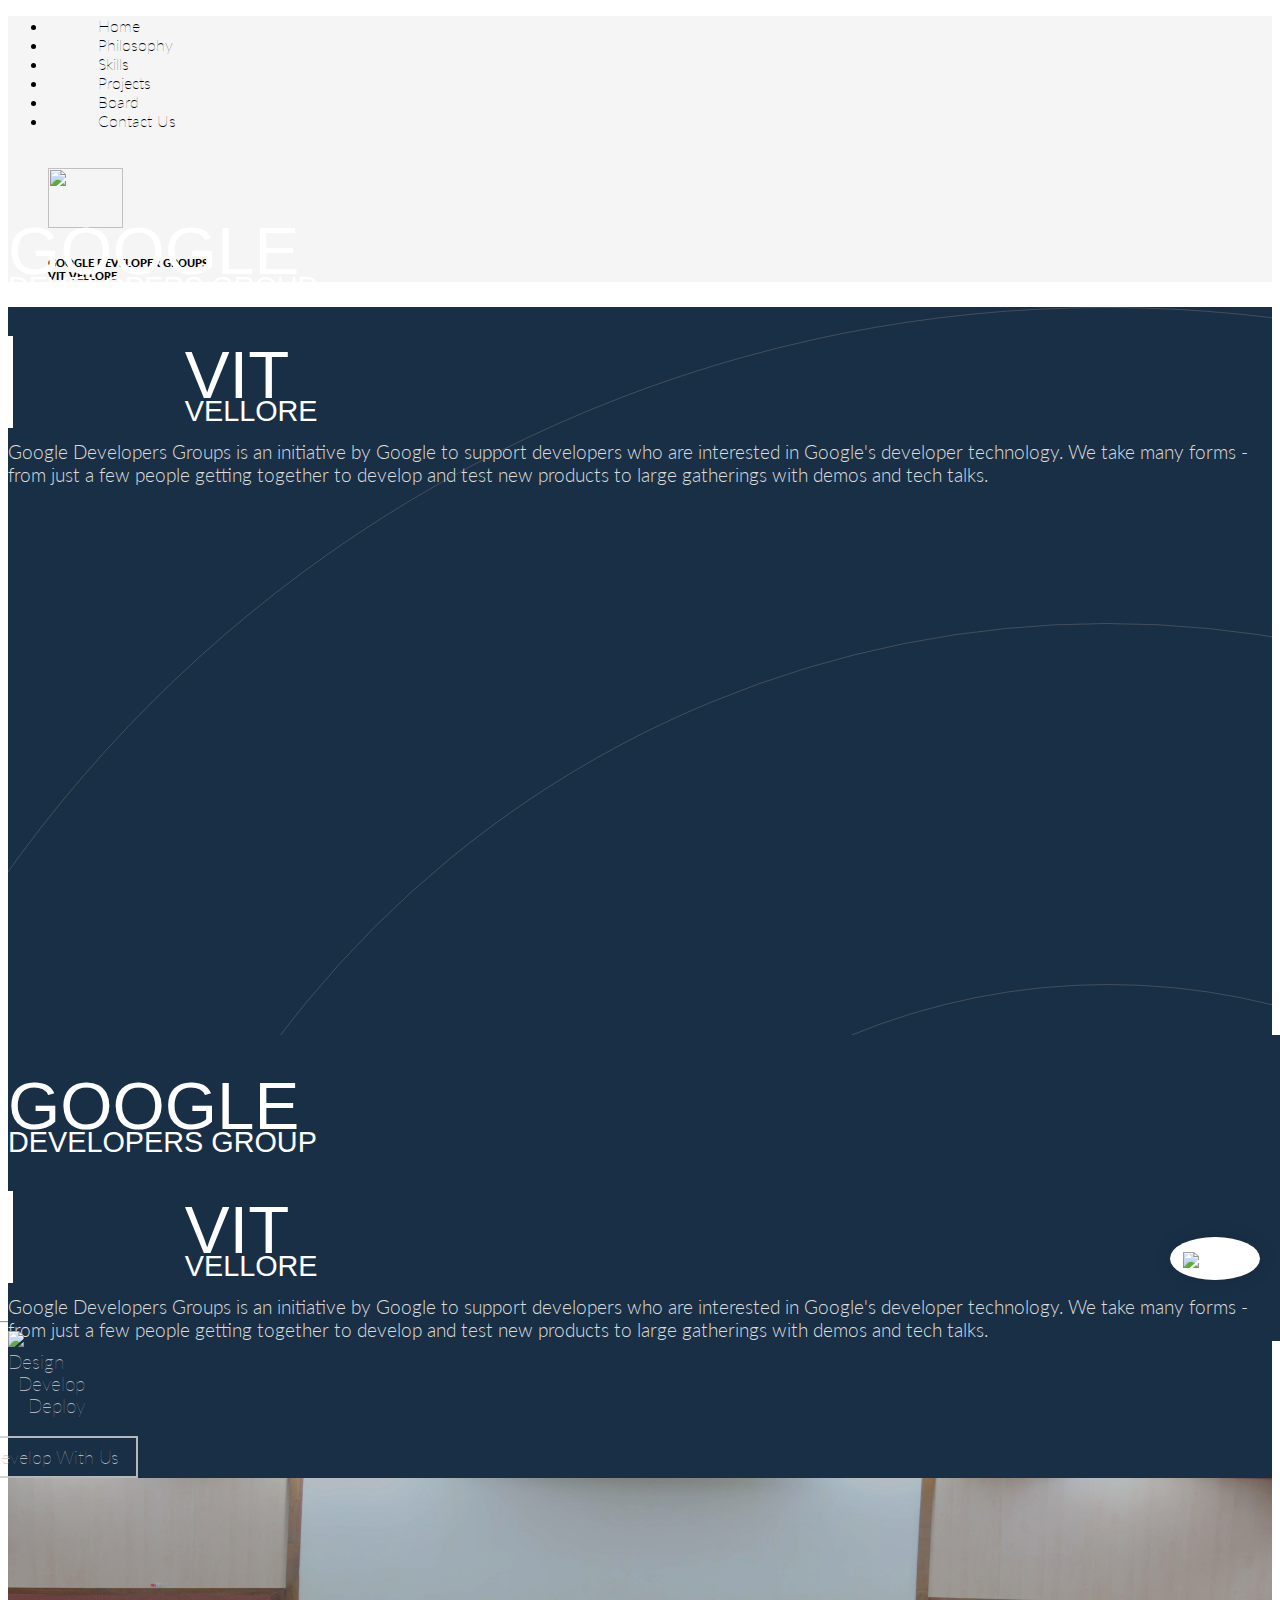
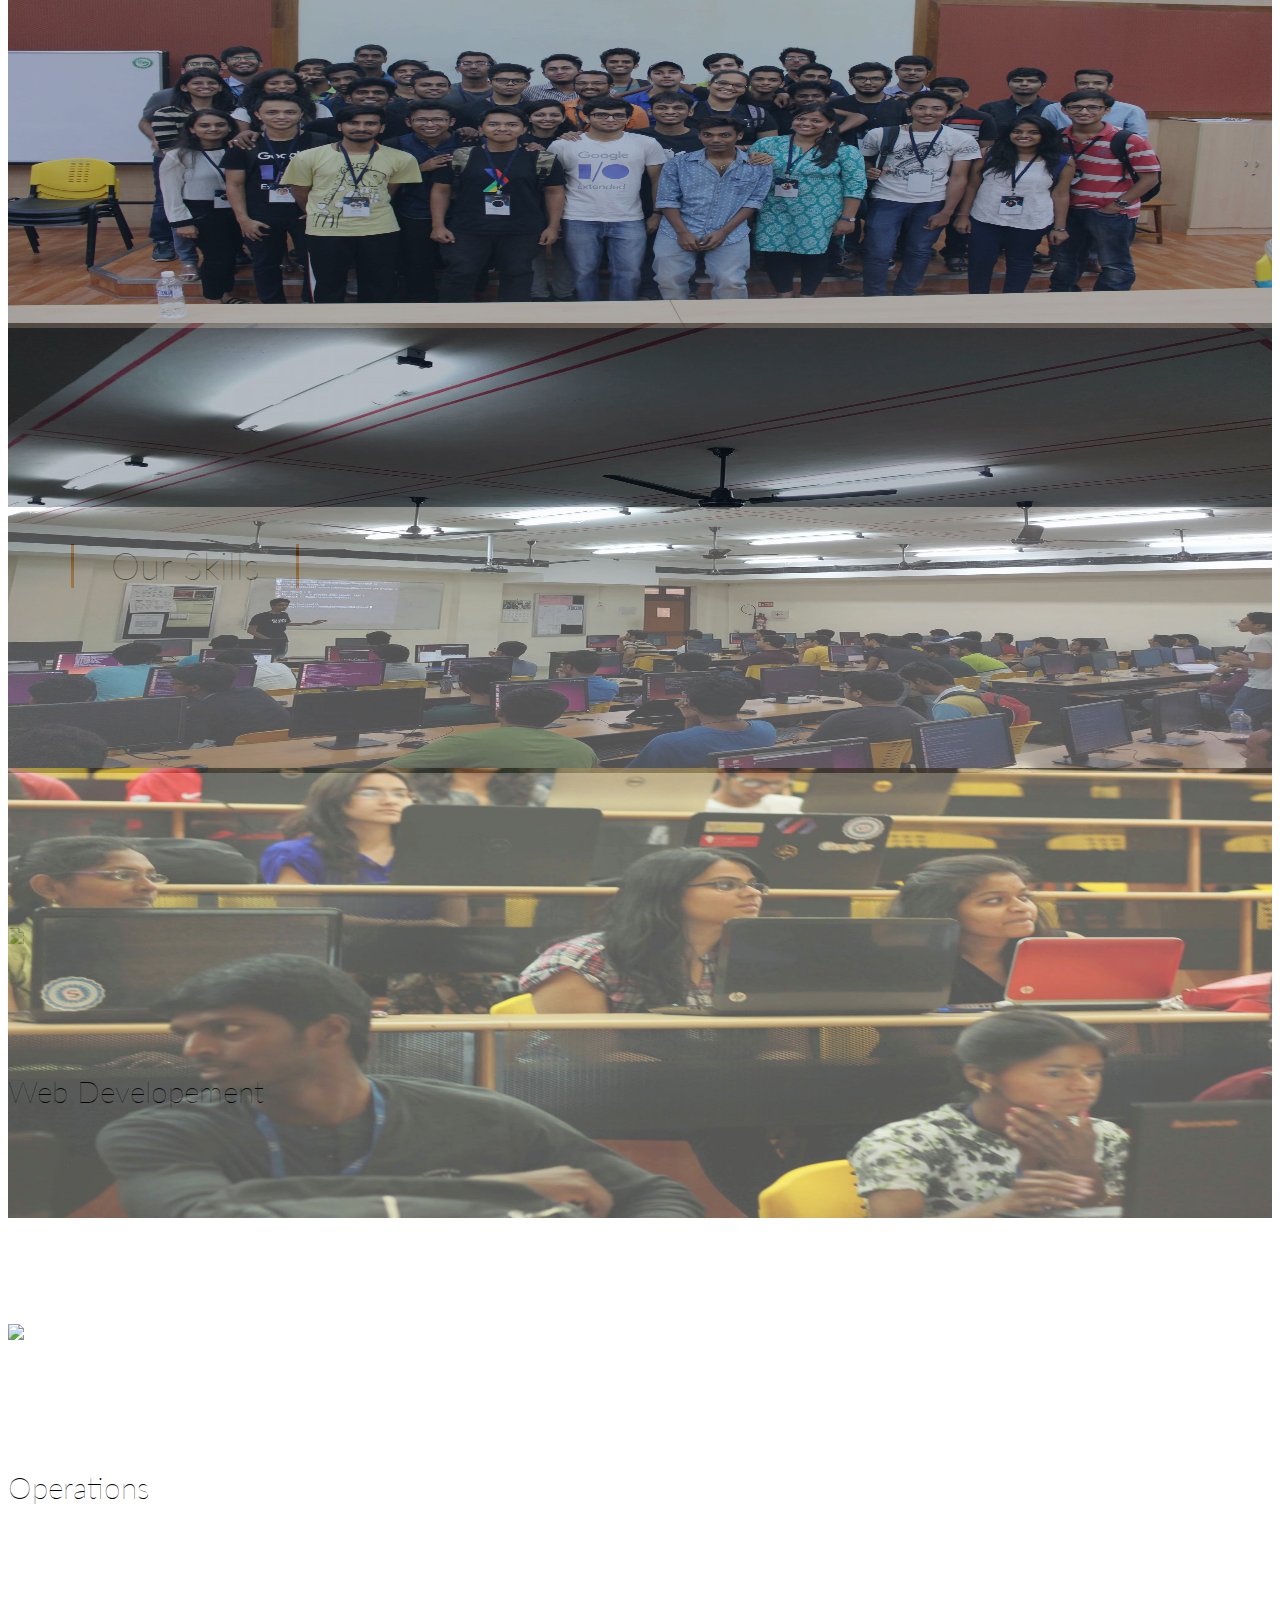
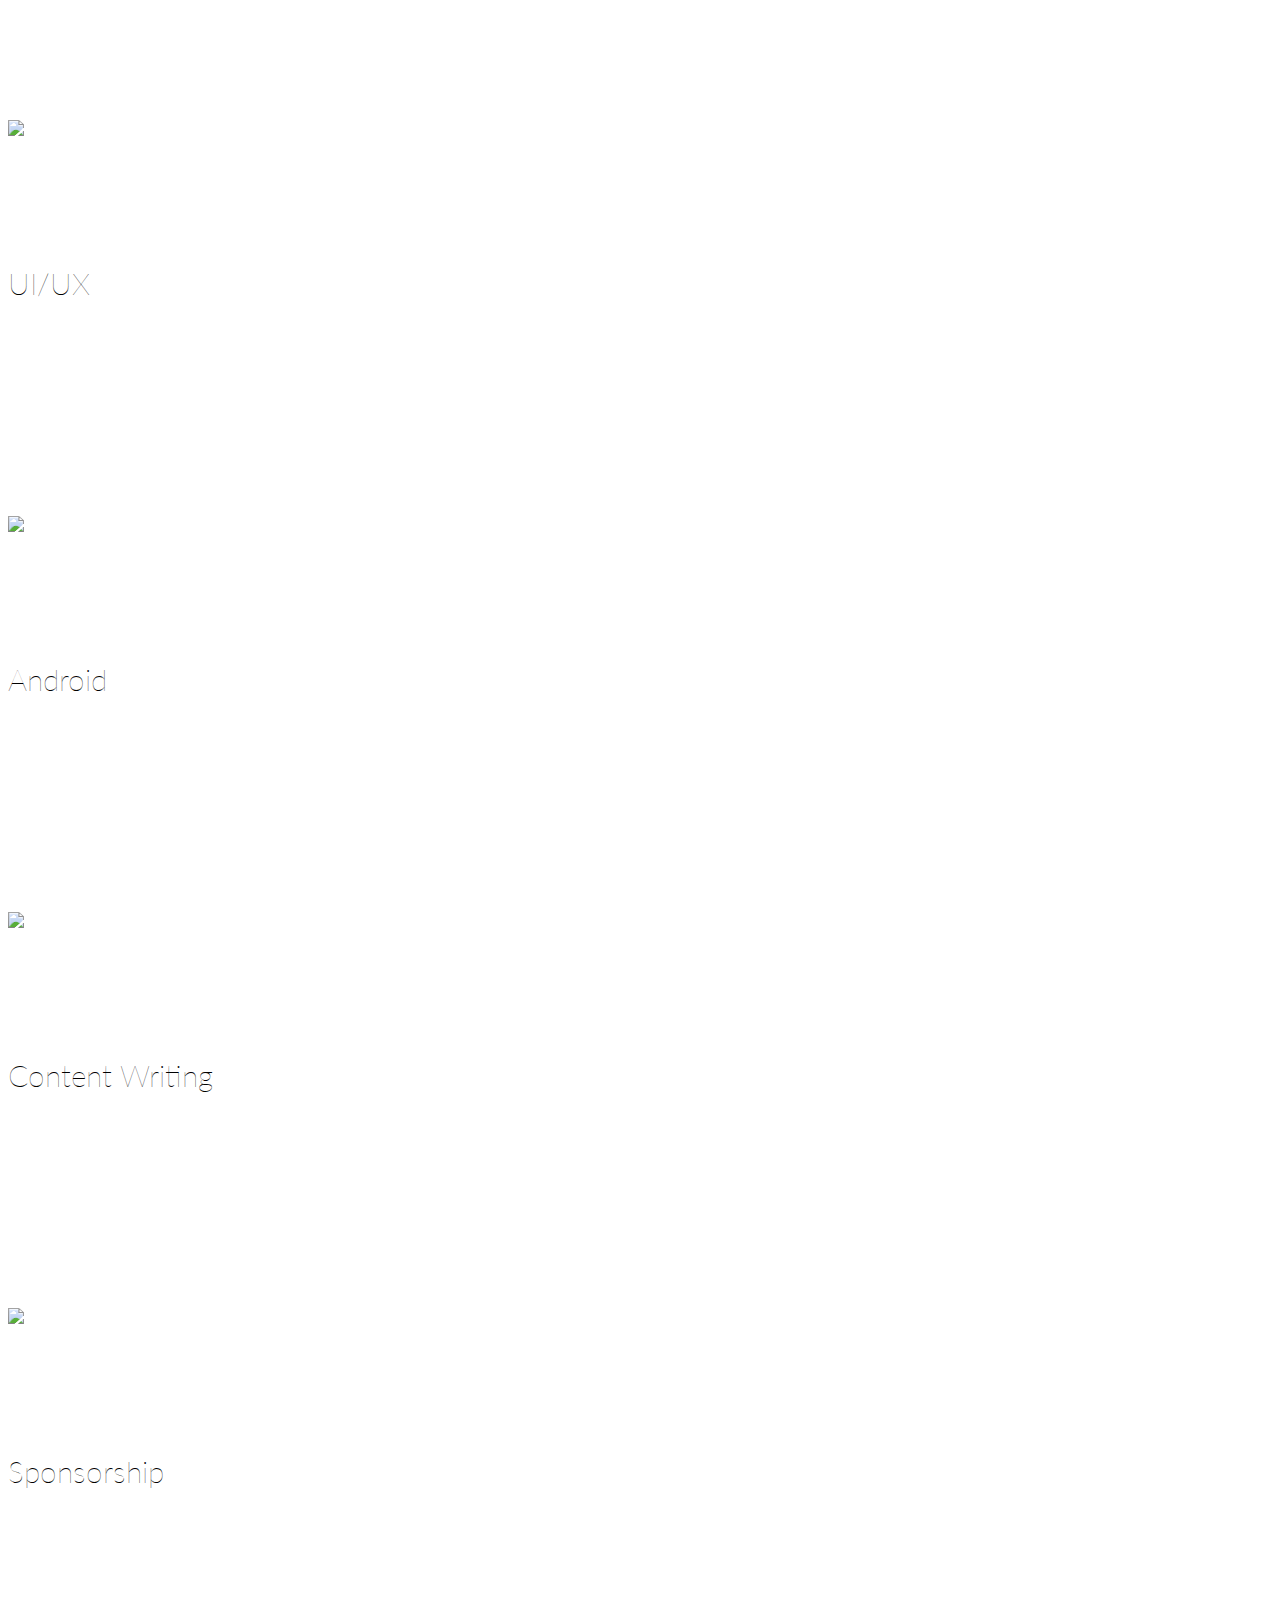
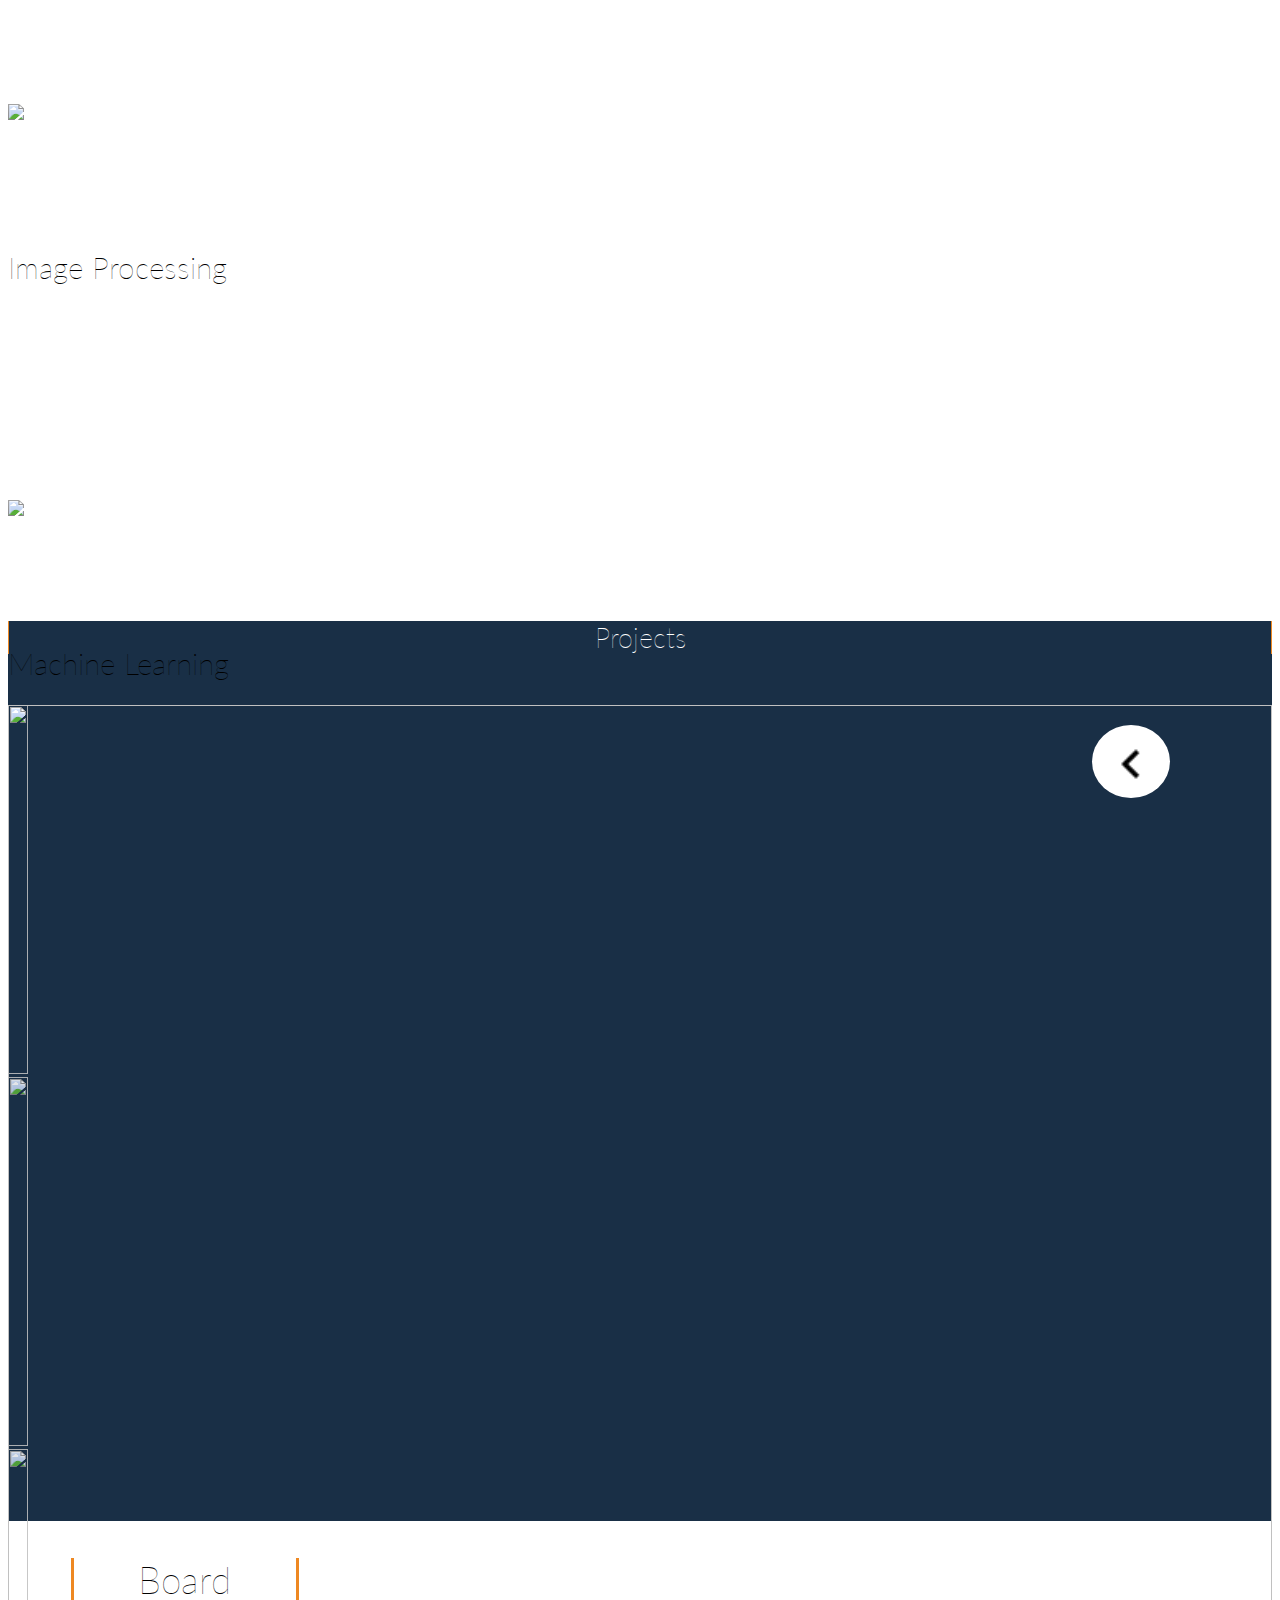
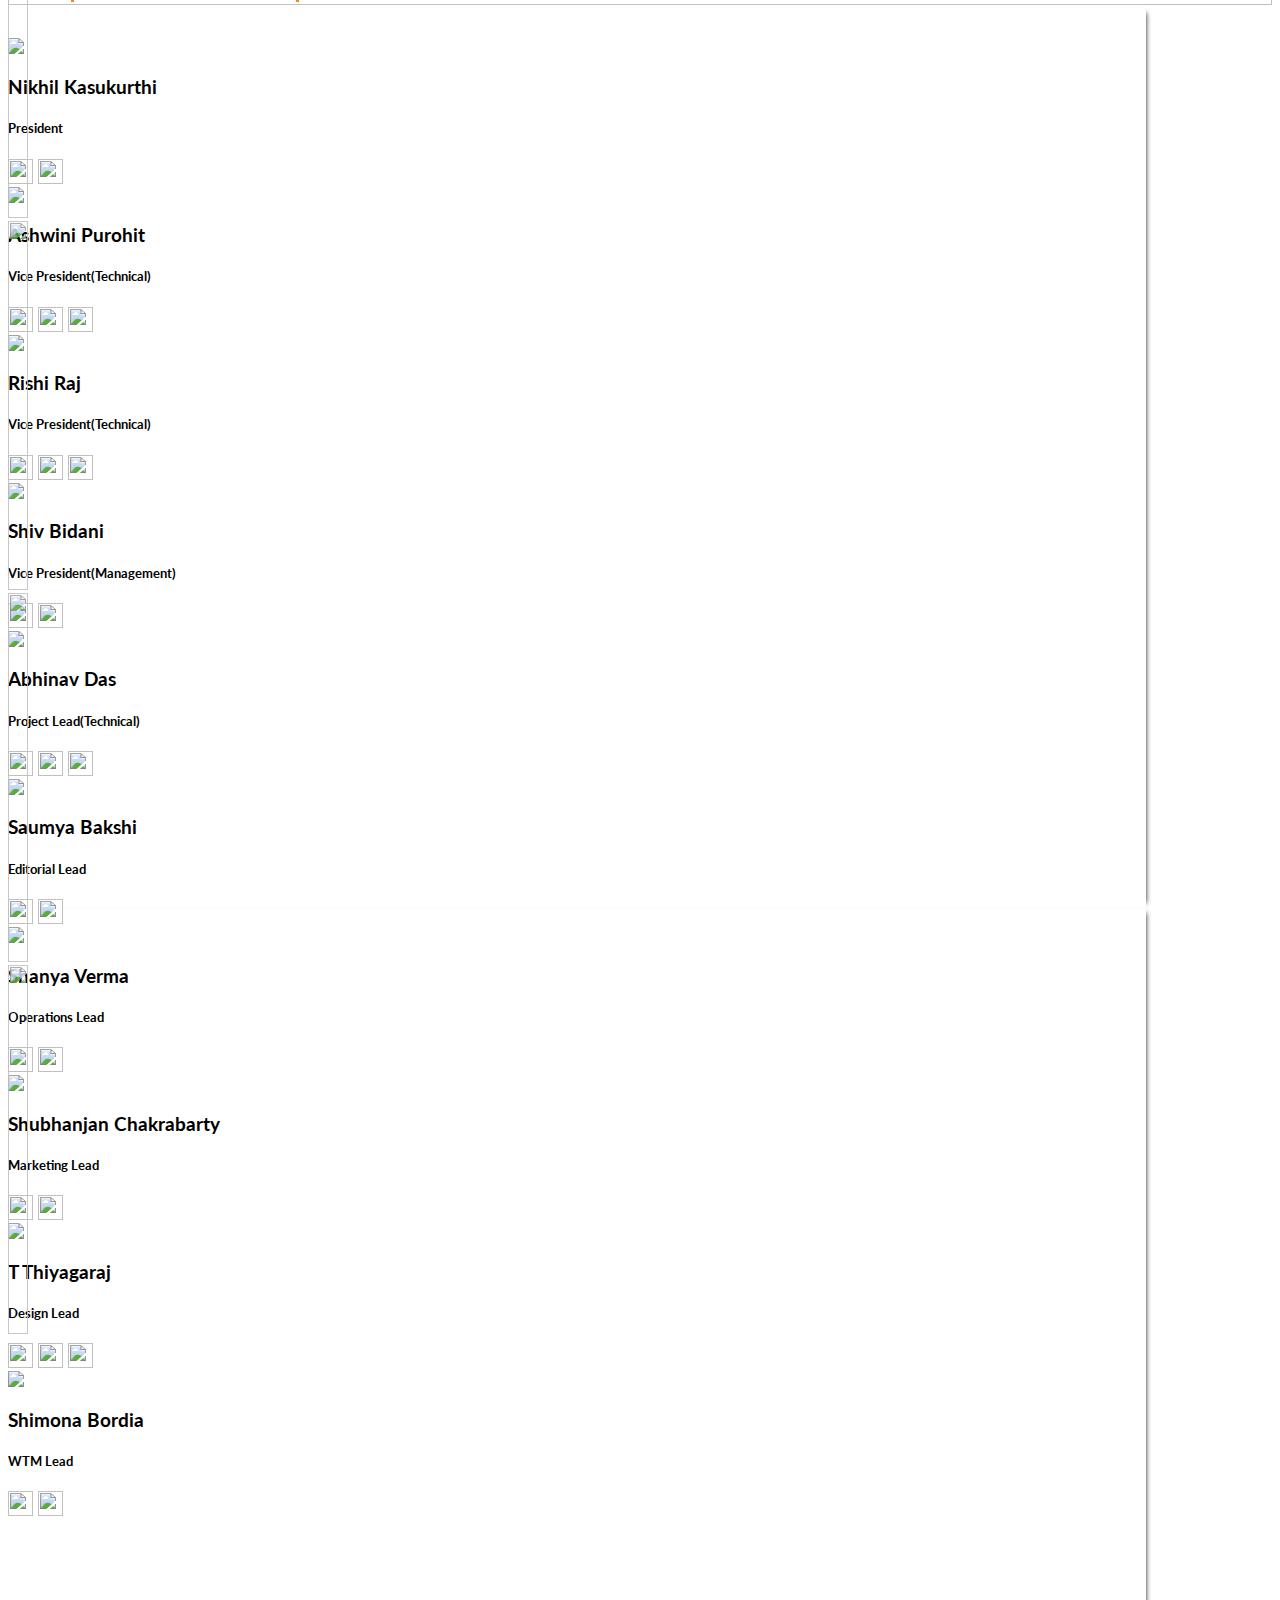
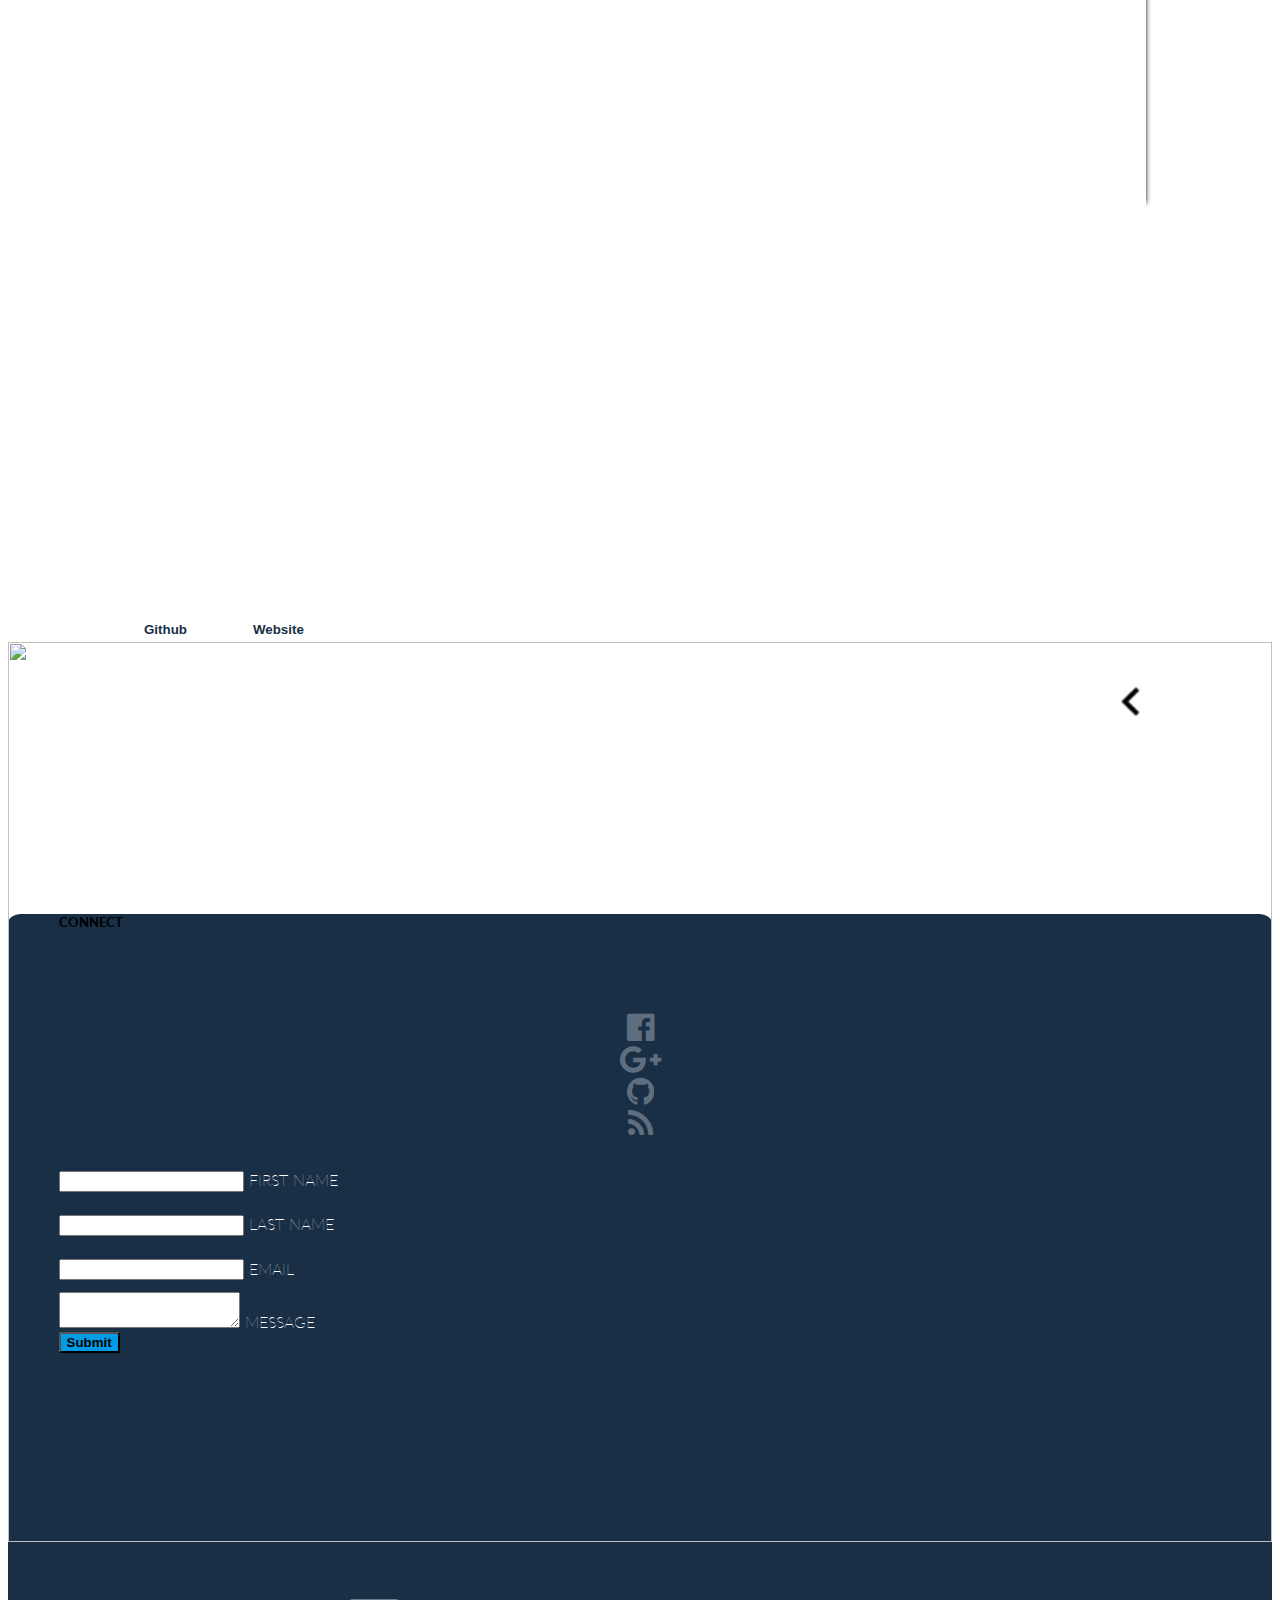
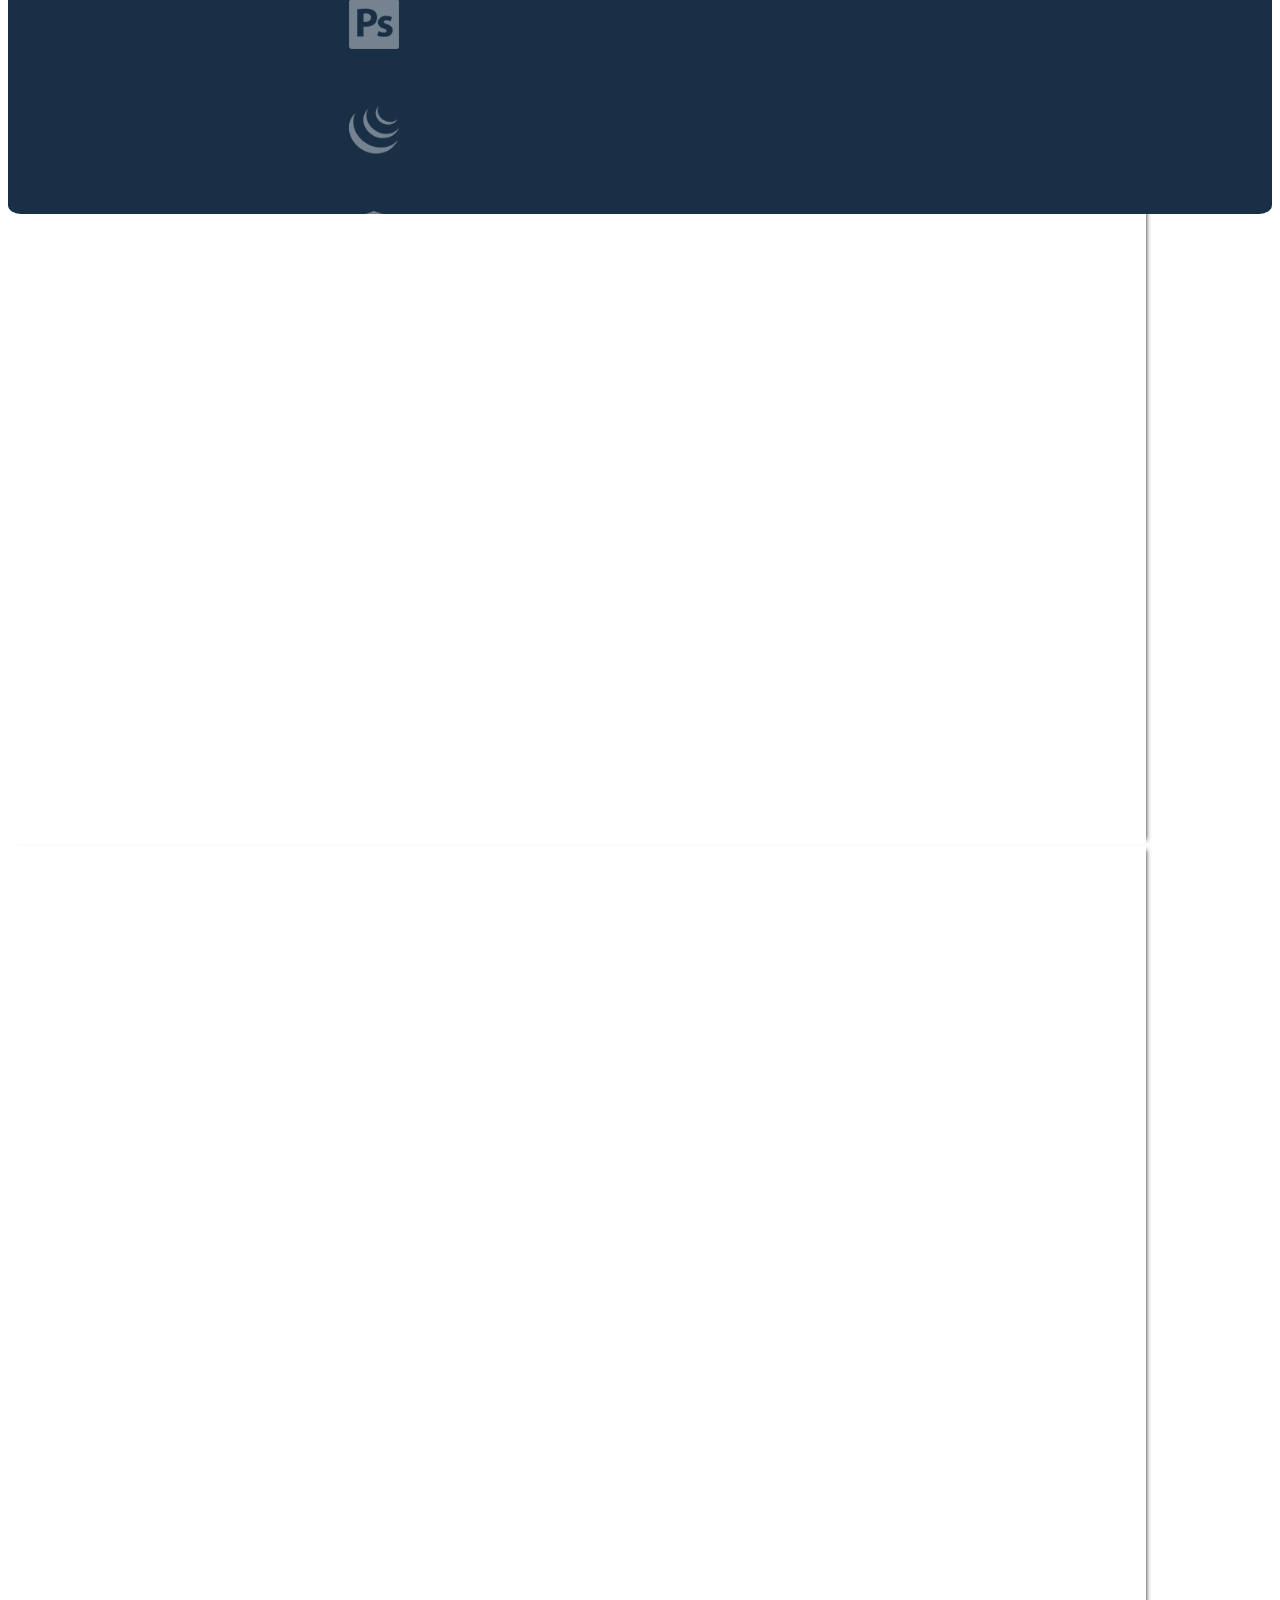
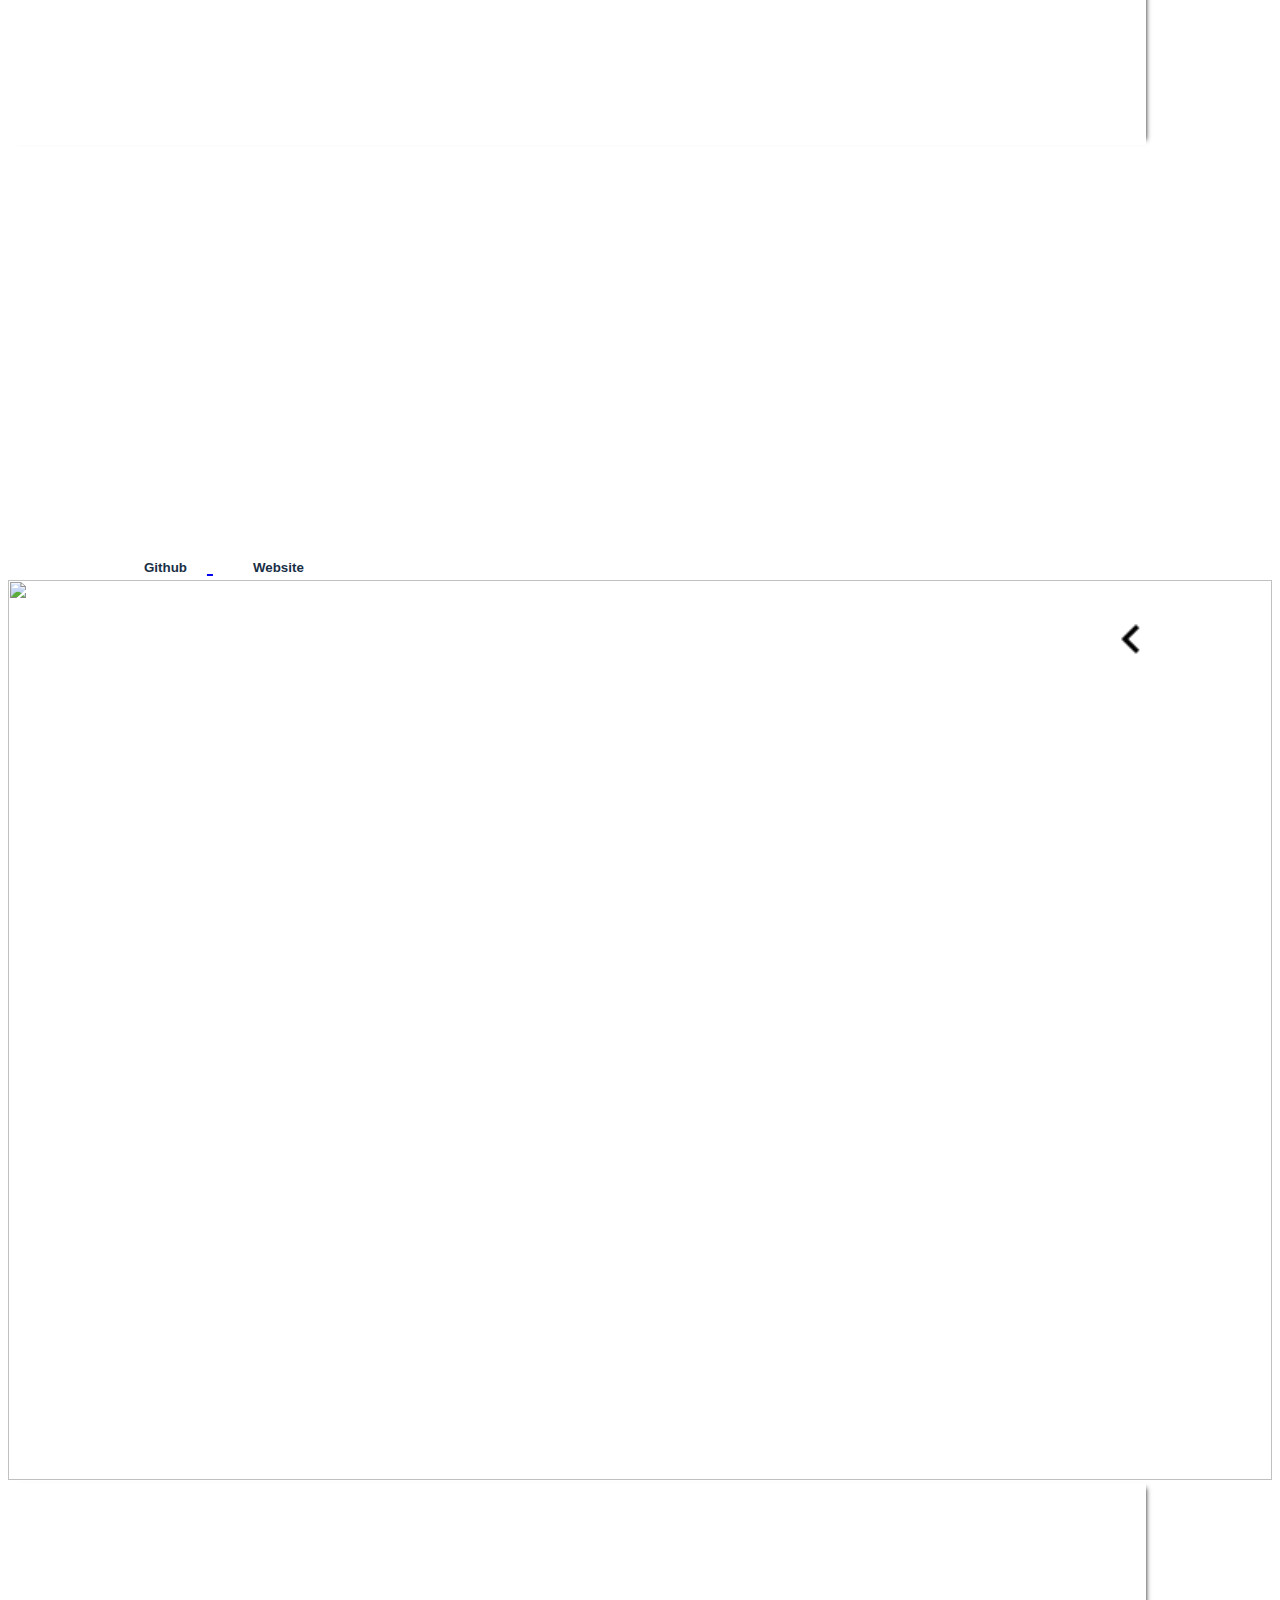
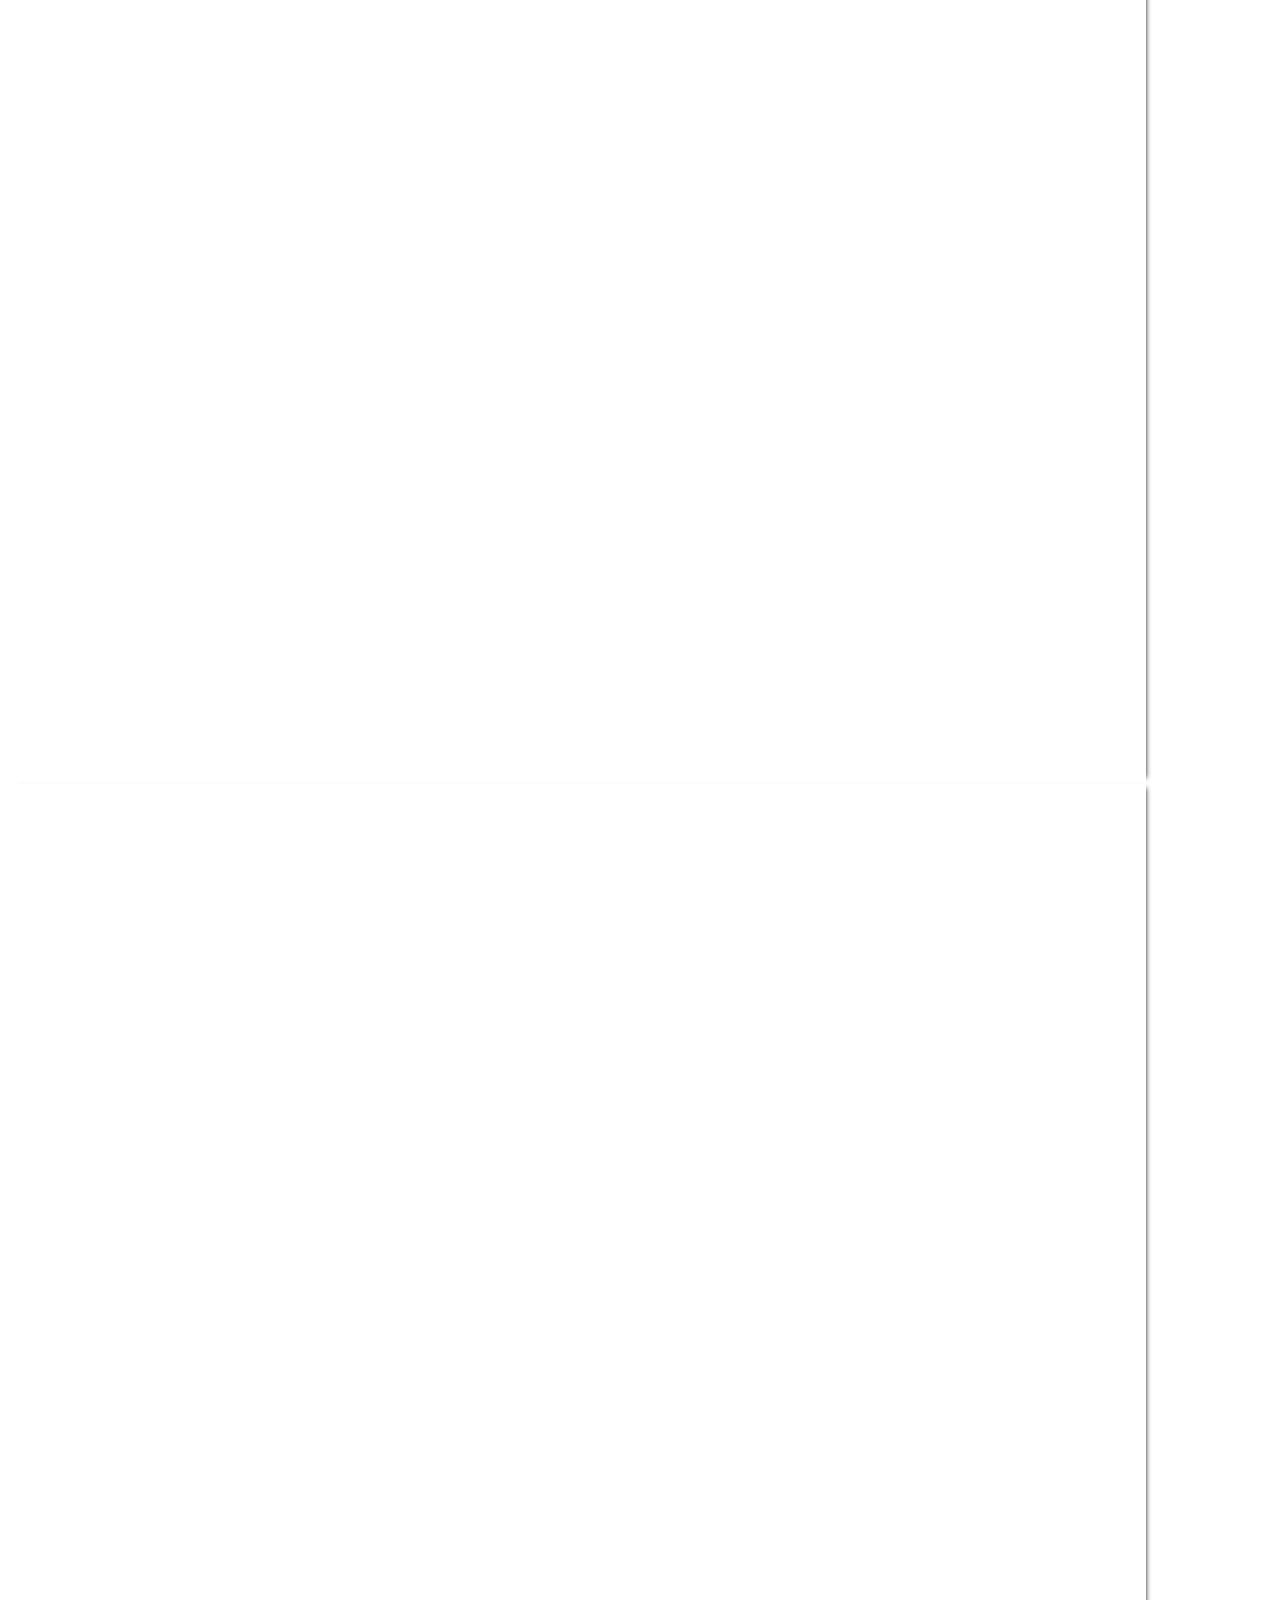
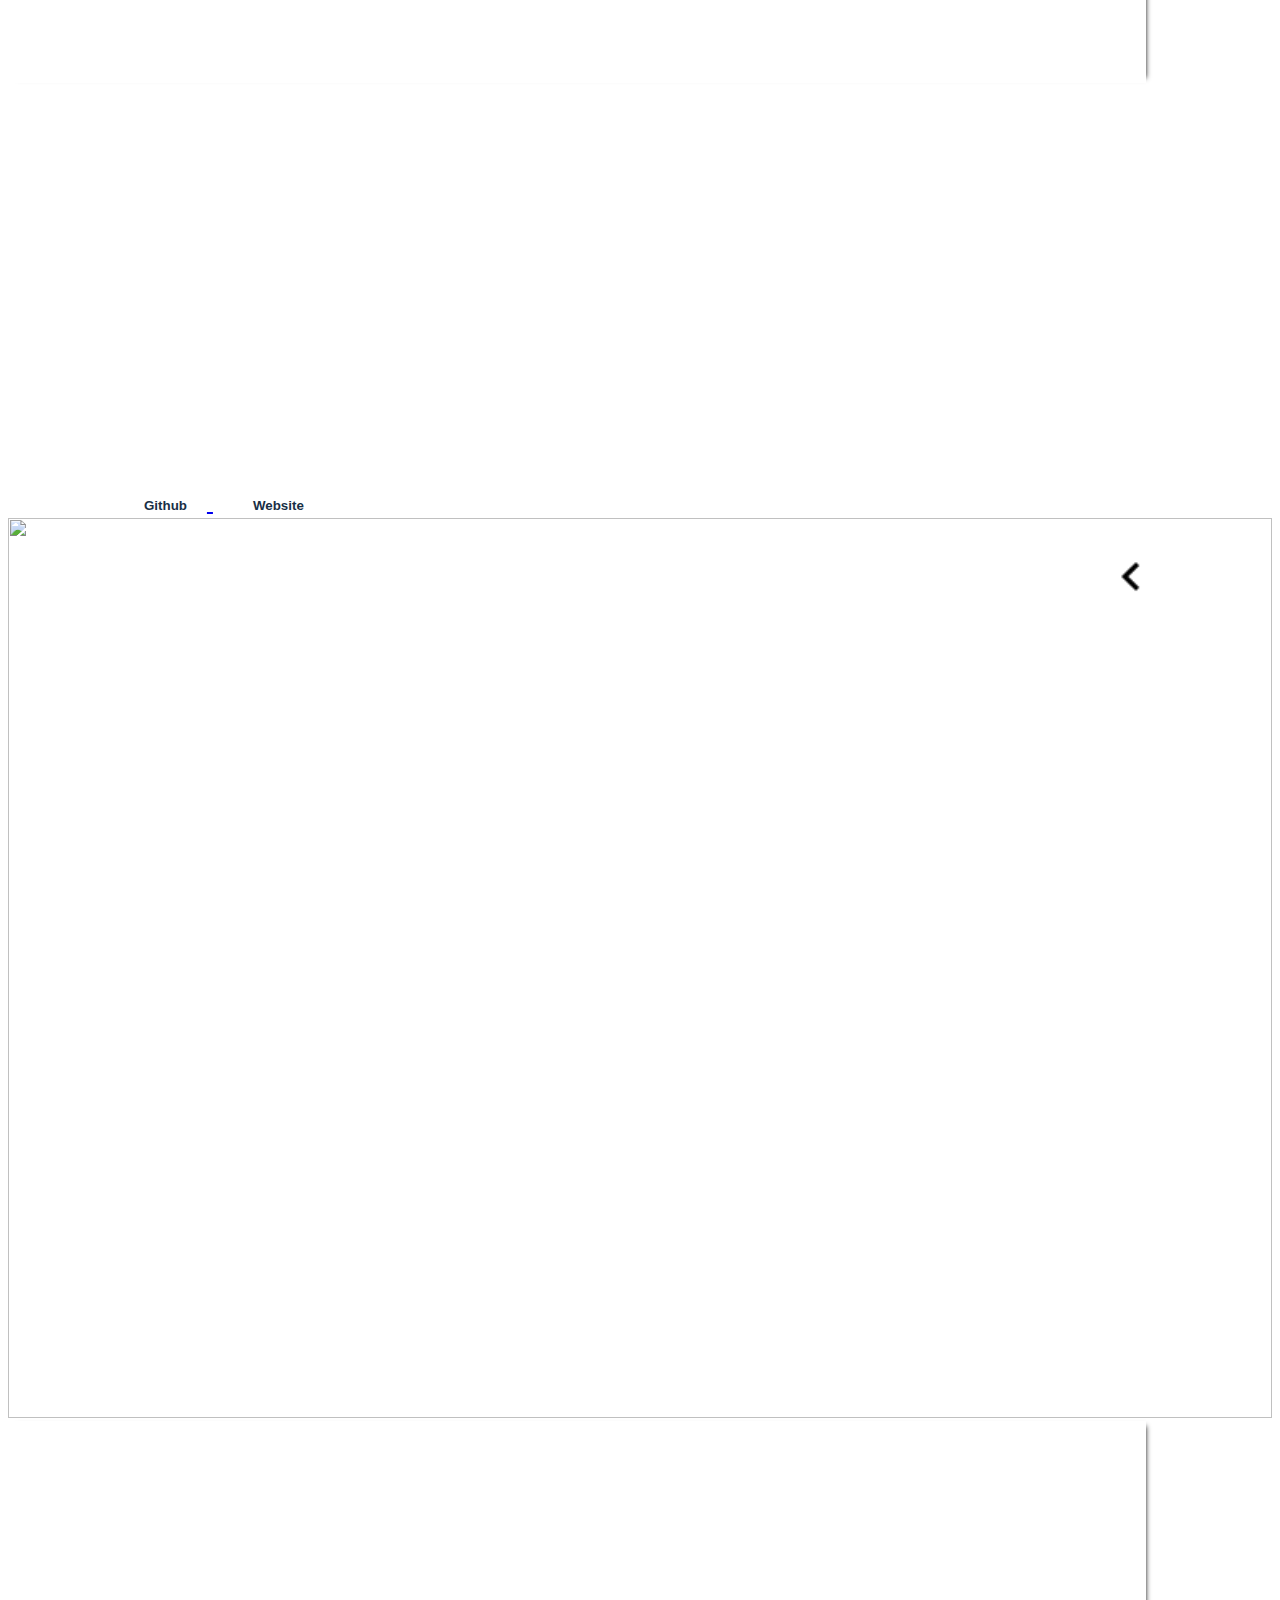
==== commit f0b6f098: "Changes" ====
--- a/index.html
+++ b/index.html
@@ -1,1693 +1,2009 @@
-<!Doctype HTML>
-<HTML style="overflow-x:hidden;">
-  <head>
-    <meta charset="utf-8">
-    <meta http-equiv="X-UA-Compatible" content="IE=edge">
-    <meta name="viewport" content="width=device-width, initial-scale=1">
-    <link rel="stylesheet" type="text/css" href="frameworks/materialize/css/materialize.min.css">
-    <link rel="stylesheet" type="text/css" href="css/landing.css">
-    <link rel="stylesheet" type="text/css" href="css/projects.css">
-    <link rel="stylesheet" type="text/css" href="css/team.css">
-  	<link rel="stylesheet" href="css/what_we_do_style.css">
-    <link rel="stylesheet" type="text/css" href="css/contact-us.css">
-	  <link rel="stylesheet" href="http://cdnjs.cloudflare.com/ajax/libs/font-awesome/4.6.3/css/font-awesome.min.css">
-    <link href='https://fonts.googleapis.com/css?family=Lato:400,300' rel='stylesheet' type='text/css'>
-    <link href='https://fonts.googleapis.com/css?family=Product+Sans' rel='stylesheet' type='text/css'>
-    <link href="http://fonts.googleapis.com/icon?family=Material+Icons" rel="stylesheet">
-	
-	<link rel="shortcut icon" href="img/favicon.jpg" />
-	<title>GDG VIT Vellore | Home</title>
-
-    <script type="text/javascript" src="frameworks/jquery/jquery.min.js"></script>
-    <script type="text/javascript" src="frameworks/jquery/jqueryUI.js"></script>
-    <script type="text/javascript" src="frameworks/materialize/js/materialize.min.js"></script>
-    <script type="text/javascript" src="js/script.js"></script>
-    <script type="text/javascript" src="js/position.js"></script>
-  </head>
-
-  <style>
-    .landing-logo
-    {
-      cursor: pointer;
-    }
-  </style>
-<body>
-  <!-- Side Nav -->
-  <ul class="side-nav" id="side-nav">
-      <li><a id="home-nav">Home</a></li>
-      <li><a id="philosophy-nav">Philosophy</a></li>
-      <li><a id="skill-nav">Skills</a></li>
-      <li><a id="project-nav">Projects</a></li>
-      <li><a id="board-nav">Board</a></li>
-      <li><a id="contact-nav">Contact Us</a></li>
-      <br><br>
-      <div class="row">
-  		<div class="col m4 offset-m4 s4 offset-s4 center-align">
-  			<img src="img/gdg.png" width="75" height="60">
-  		  </div>
-  		</div>
-      <div class="row">
-        <div class="col m12 s12 center-align">
-          <h6><b> GOOGLE DEVELOPER GROUPS<br>VIT VELLORE</b></h6>
-        </div>
-      </div>
-  </ul>
-
-<div class="container-fluid landing-background">
-  <div class="row">
-    <div class="col m6 l6 s12 push-m1 push-l1 landing-text hide-on-small-only">
-      <div class="row landing-heading-holder">
-        <div class="col m6 l6">
-          <div class="landing-brand">
-            <p>
-          <span class='heading'>  GOOGLE</span><p class="subheading">DEVELOPERS GROUP</p>
-            </p>
-          </div>
-        </div>
-        <div class="col m4 l4" >
-          <div class="landing-brand"  id="VIT">
-            <p>
-          <span class="heading">VIT</span><p class="subheading" style="padding-left:0%;">VELLORE</p>
-            </p>
-          </div>
-        </div>
-      </div>
-      <div class='row landing-content-holder'>
-        <div class="col m10 l10">
-          <div class="landing-content">
-            Google Developers Groups is an initiative by Google to support
-              developers who are interested in Google's developer technology. We take many forms - from just a few people getting together to develop and test new products to large gatherings with demos and tech talks.
-          </div>
-        </div>
-      </div>
-    </div>
-
-    <div class="col m12 l12 s12 concentric-circle-holder">
-          <div class="concentric-circle" id="c6">
-          <div class="concentric-circle" id="c5">
-            <div class="concentric-circle" id="c4">
-              <div class="concentric-circle" id="c3">
-                <div class="concentric-circle" id="c2">
-                  <div class="concentric-circle" id="c1">
-                    <div class="landing-logo-holder pulsate" id="button">
-                      <img src="img/gdg.png" class="landing-logo hide-on-med-and-up">
-                      <a data-activates="side-nav" class="button-collapse hide-on-small-only">
-                      <img src="img/gdg.png" class="landing-logo">
-                      </a>
-                    </div>
-                    <p class="hide-on-med-and-up click-to-begin">Tap to begin!</p>
-                  </div>
-                </div>
-             </div>
-           </div>
-          </div>
-       </div>
-    </div>
-
-    <div class="col m6 l6 s12 push-m1 push-l1 landing-text-mobile hide-on-med-and-up">
-      <div class="row landing-heading-holder">
-        <div class="col m6 l6">
-          <div class="landing-brand">
-            <p>
-          <span class='heading'>  GOOGLE</span><p class="subheading">DEVELOPERS GROUP</p>
-            </p>
-          </div>
-        </div>
-        <div class="col m4 l4" >
-          <div class="landing-brand"  id="VIT">
-            <p>
-          <span class="heading">VIT</span><p class="subheading" style="padding-left:0%;">VELLORE</p>
-            </p>
-          </div>
-        </div>
-      </div>
-      <div class='row landing-content-holder'>
-        <div class="col m10 l10">
-          <div class="landing-content">
-            Google Developers Groups is an initiative by Google to support
-              developers who are interested in Google's developer technology. We take many forms - from just a few people getting together to develop and test new products to large gatherings with demos and tech talks.
-          </div>
-        </div>
-      </div>
-    </div>
-
-  </div>
-</div>
-
-
-  <div class="container-fluid philosophy-holder">
-    <div class="row" id="philosophy-row">
-      <div class="top-right-logo">
-        <a data-activates="side-nav" class="button-collapse">
-        <div class="landing-logo-holder hide-on-small">
-          <img src="img/gdg.png" class="landing-logo">
-        </div>
-        </a>
-      </div>
-      <div class="col m6 l6 s12" id="phil-mobile" style="z-index:2;">
-        <div class="row philosophy">
-          <div class="col m4 l4 s8 push-s2 push-m1 push-l1">
-            <div class="philosophy-heading">
-              <p>Our Philosophy</p>
-            </div>
-          </div>
-        </div>
-        <div class="row">
-          <div class='col m10 l10 s12 push-m2 push-l2'>
-            <div class="philosophy-body">
-              Our skilled community of developers and designers are always
-    working towards building the next big thing.
-            </div>
-          </div>
-        </div>
-        <div class="row">
-          <div class='col m5 l5 push-m5 s8 push-s3 push-l5'>
-            <hr class="philosophy-hr">
-          </div>
-        </div>
-    <div class="row">
-      <div class='col m12 l12 push-m1 push-l1'>
-        <div class="philosophy-img-holder">
-          <img src="img/devFest.png" class="philosophy-img">
-        </div>
-      </div>
-    </div>
-    <div class="row" id="philosophy-ilustr-text">
-      <div class='col m5 l5 s3  push-m2 push-l2 push-s1'>
-        <div id="philosophy-design" class="philosophy-image-text">
-          <p>Design</p>
-        </div>
-      </div>
-      <div class='col m5 l5 s3 push-m1 push-l1 push-s2'>
-        <div id="philosophy-develop" class="philosophy-image-text">
-          <p>Develop</p>
-        </div>
-      </div>
-      <div class='col m2 l2 s3 push-m push-l push-s3'>
-        <div id="philosophy-deploy" class="philosophy-image-text">
-          <p>Deploy</p>
-        </div>
-      </div>
-    </div>
-    <div class="row">
-      <div class='col m3 l3 s8 push-m6 push-l6 push-s4 custom-pull'>
-        <div class="custom-button custom-button-phil">
-          <a>Develop With Us</a>
-        </div>
-      </div>
-    </div>
-    </div>
-    <div class="col m5 l5 push-m1 push-l1 no-margin no-padding">
-      <div class="row philosophy-img-grid">
-        <div class="col m12 l12 s12 no-margin no-padding">
-          <div class="philosophy-img-1 philosophy-img-holder">
-            <img src="img/home_1.png" id="philosophy-img-1" class="philosophy-grid-img">
-            <div class="image-text" style="left:40%;">Google IO<br>2001</div>
-          </div>
-        </div>
-        <div class="row" style="margin-bottom:0;">
-          <div class="col m6 l6 s6 no-padding no-margin">
-            <div class="philosophy-img-2 philosophy-img-holder">
-              <img src="img/home_2.png" id="philosophy-img-2" class="philosophy-grid-img">
-              <div class="image-text">Study Jam<br>2015</div>
-            </div>
-          </div>
-          <div class="col m6 l6 s6 no-padding no-margin">
-            <div class="philosophy-img-3 philosophy-img-holder">
-              <img src="img/home_3.png" id="philosophy-img-3" class="philosophy-grid-img">
-              <div class="image-text">Study Jam<br>2015</div>
-            </div>
-          </div>
-        </div>
-      </div>
-    </div>
-  </div>
-  </div>
-
-  <div class="container-fluid">
-	<div class="row" id="what_we_do_row">
-		<div class="col m12 l12 s12">
-			<div class="row heading">
-			<div class="col m5 l3 s12 skills-heading">
-				<div class="center-align skills">
-					<p>Our Skills</p>
-				</div>
-			</div>
-			</div>
-			<div class="row skillset">
-				<div class="col m6 l3 s6">
-					<div class="card skill-cards1">
-						<div class="card-content  center-align">
-							<img src="img/web-development.png" class="what-we-do-image">
-							<img src="img/web-development-1.png" class="what-we-do-image" style="display:none;">
-							<br>
-							<span class="card-title">Web Developement</span>
-						</div>
-					</div>
-				</div>
-				<div class="col m6 l3 s6">
-					<div class="card skill-cards2">
-						<div class="card-content  center-align">
-							<img src="img/web-design.png" class="what-we-do-image">
-							<img src="img/web-design-1.png" class="what-we-do-image" style="display:none;">
-							<br>
-							<span class="card-title">Operations</span>
-						</div>
-					</div>
-				</div>
-				<div class="col m6 l3 s6">
-					<div class="card skill-cards3">
-						<div class="card-content  center-align">
-							<img src="img/full-screen.png" class="what-we-do-image">
-							<img src="img/full-screen-1.png" class="what-we-do-image" style="display:none;">
-							<br>
-							<span class="card-title">UI/UX</span>
-						</div>
-					</div>
-				</div>
-				<div class="col m6 l3 s6">
-					<div class="card skill-cards4">
-						<div class="card-content  center-align">
-							<img src="img/android-logo.png" class="what-we-do-image">
-							<img src="img/android-logo-1.png" class="what-we-do-image" style="display:none;">
-							<br>
-							<span class="card-title">Android</span>
-						</div>
-					</div>
-				</div>
-						<div class="col m6 l3 s6">
-					<div class="card skill-cards5">
-						<div class="card-content  center-align">
-							<img src="img/design-button-of-curved-and-straight-lines.png" class="what-we-do-image">
-							<img src="img/design-button-of-curved-and-straight-lines-1.png" class="what-we-do-image" style="display:none;">
-							<br>
-							<span class="card-title">Content Writing</span>
-						</div>
-					</div>
-				</div>
-				<div class="col m6 l3 s6">
-					<div class="card skill-cards6">
-						<div class="card-content  center-align">
-							<img src="img/traffic-analyze.png" class="what-we-do-image">
-							<img src="img/traffic-analyze-1.png" class="what-we-do-image" style="display:none;">
-							<br>
-							<span class="card-title">Sponsorship</span>
-						</div>
-					</div>
-				</div>
-				<div class="col m6 l3 s6">
-					<div class="card skill-cards7">
-						<div class="card-content  center-align">
-							<img src="img/microchip.png" class="what-we-do-image">
-							<img src="img/microchip-1.png" class="what-we-do-image" style="display:none;">
-							<br>
-							<span class="card-title">Image Processing</span>
-						</div>
-					</div>
-				</div>
-				<div class="col m6 l3 s6">
-					<div class="card skill-cards8">
-						<div class="card-content  center-align">
-							<img src="img/scheme.png" class="what-we-do-image">
-							<img src="img/scheme-1.png" class="what-we-do-image" style="display:none;">
-							<br>
-							<span class="card-title">Machine Learning</span>
-						</div>
-					</div>
-				</div>
-
-			</div>
-		  <div class="slider1 slider none">
-		    <ul class="slides">
-		    <li>
-		 	<div class="row member" >
-			<div class="col l3 m6 s6">
-					<div class="card" style="background-color:white;">
-						<div class="card-content center-align">
-							<img src="img/rishiraj.jpg" class="circular">
-							<br>
-							<span class="card-title black-text">Rishi Raj</span>
-						</div>
-					</div>
-			</div>
-			<div class="col l3 m6 s6 ">
-					<div class="card members" style="background-color:white;">
-						<div class="card-content center-align">
-							<img src="members/Ashwini.jpg" class="circular">
-							<br>
-							<span class="card-title black-text">Ashwini Purohit</span>
-						</div>
-					</div>
-			</div>
-			<div class="col l3 m6 s6 ">
-					<div class="card members" style="background-color:white;">
-						<div class="card-content center-align">
-							<img src="members/Balaji.jpg" class="circular">
-							<br>
-							<span class="card-title black-text">Balaji R</span>
-						</div>
-					</div>
-			</div>
-			<div class="col l3 m6 s6">
-					<div class="card members" style="background-color:white;">
-						<div class="close-button1">
-								<i style="float:right;" class="material-icons close">close</i>
-						</div>
-						<div class="card-content center-align">
-							
-							<img src="members/Shubhodeep.jpg" class="circular">
-							<br>
-							<span class="card-title black-text">Shubhodeep Mukherjee</span>
-						</div>
-					</div>
-			</div>
-
-			</li>
-			<li>
-		 	<div class="row member" >
-			<div class="col l3 m6 s6">
-					<div class="card" style="background-color:white;">
-						<div class="card-content center-align">
-							<img src="members/Piyush.JPG" class="circular">
-							<br>
-							<span class="card-title black-text">Piyush Goyal</span>
-						</div>
-					</div>
-			</div>
-			<div class="col l3 m6 s6 ">
-					<div class="card members" style="background-color:white;">
-						<div class="card-content center-align">
-							<img src="members/Yash.jpg" class="circular">
-							<br>
-							<span class="card-title black-text">Yash Mahajan</span>
-						</div>
-					</div>
-			</div>
-			<div class="col l3 m6 s6 ">
-					<div class="card members" style="background-color:white;">
-						<div class="card-content center-align">
-							<img src="members/Ankur.jpg" class="circular">
-							<br>
-							<span class="card-title black-text">Ankur Sarode</span>
-						</div>
-					</div>
-			</div>
-			<div class="col l3 m6 s6">
-					<div class="card members" style="background-color:white;">
-						<div class="close-button1">
-								<i style="float:right;" class="material-icons close">close</i>
-						</div>
-						<div class="card-content center-align">
-							
-							<img src="members/Vishwajeet.jpg" class="circular">
-							<br>
-							<span class="card-title black-text">Vishwajeetsinh Jadeja</span>
-						</div>
-					</div>
-			</div>
-
-			</li>
-		    <li>
-		 	<div class="row member" >
-			<div class="col l3 m6 s6">
-					<div class="card" style="background-color:white;">
-						<div class="card-content center-align">
-							<img src="members/Rahul.jpg" class="circular">
-							<br>
-							<span class="card-title black-text">Rahul Krishna</span>
-						</div>
-					</div>
-			</div>
-			<div class="col l3 m6 s6">
-					<div class="card members" style="background-color:white;">
-						<div class="card-content center-align">
-							<img src="members/Aalind.jpg" class="circular">
-							<br>
-							<span class="card-title black-text">Aalind Singh</span>
-						</div>
-					</div>
-			</div>
-			<div class="col l3 m6 s6">
-					<div class="card members" style="background-color:white;">
-						<div class="card-content center-align">
-							<img src="members/IDK.jpg" class="circular">
-							<br>
-							<span class="card-title black-text">Anurag Tiwari</span>
-						</div>
-					</div>
-			</div>
-			<div class="col l3 m6 s6">
-					<div class="card members" style="background-color:white;">
-						<div class="close-button1">
-								<i style="float:right;" class="material-icons close">close</i>
-							</div>
-						<div class="card-content center-align">
-							
-							<img src="members/Shubham.jpg" class="circular">
-							<br>
-							<span class="card-title black-text">Shubham Bhardwaj</span>
-						</div>
-					</div>
-		 	</div>
-			</li>
-			<li>
-		 	<div class="row member" >
-			<div class="col l3 m6 s6">
-					<div class="card" style="background-color:white;">
-						<div class="card-content center-align">
-							<img src="members/Ujjwal.jpg" class="circular">
-							<br>
-							<span class="card-title black-text">Ujjwal Verma</span>
-						</div>
-					</div>
-			</div>
-			<div class="col l3 m6 s6">
-					<div class="card members" style="background-color:white;">
-						<div class="close-button1">
-								<i style="float:right;" class="material-icons close">close</i>
-							</div>
-						<div class="card-content center-align">
-							
-							<img src="members/Rishav.jpg" class="circular">
-							<br>
-							<span class="card-title black-text">Rishav Raj</span>
-						</div>
-					</div>
-			</div>
-			</li>
-			
-		   </ul>
-		  </div>
-
-		  <div class="slider2 slider none">
-		    <ul class="slides">
-		    <li>
-		 	<div class="row member" >
-			<div class="col l3 m6 s6">
-					<div class="card" style="background-color:white;">
-						<div class="card-content center-align">
-							<img src="img/shanya.jpg" class="circular">
-							<br>
-							<span class="card-title black-text">Shanya Sanjay Verma</span>
-						</div>
-					</div>
-			</div>
-			<div class="col l3 m6 s6 ">
-					<div class="card members" style="background-color:white;">
-						<div class="card-content center-align">
-							<img src="members/Jahnavi.jpg" class="circular">
-							<br>
-							<span class="card-title black-text">Jahnavi Pednekar</span>
-						</div>
-					</div>
-			</div>
-			<div class="col l3 m6 s6 ">
-					<div class="card members" style="background-color:white;">
-						<div class="card-content center-align">
-							<img src="members/Harshit.jpg" class="circular">
-							<br>
-							<span class="card-title black-text">Harshit Satija</span>
-						</div>
-					</div>
-			</div>
-			<div class="col l3 m6 s6">
-					<div class="card members" style="background-color:white;">
-						<div class="close-button2">
-								<i style="float:right;" class="material-icons close">close</i>
-							</div>
-						<div class="card-content center-align">
-							
-							<img src="members/Bhatter.jpg" class="circular">
-							<br>
-							<span class="card-title black-text">Siddhant Bhatter</span>
-						</div>
-					</div>
-			</div>
-
-			</li>
-		   </ul>
-		  </div>
-
-		  <div class="slider3 slider none">
-		    <ul class="slides">
-		    <li>
-		 	<div class="row member" >
-			<div class="col l3 m6 s6">
-					<div class="card" style="background-color:white;">
-						<div class="card-content center-align">
-							<img src="img/thiya.jpg" class="circular">
-							<br>
-							<span class="card-title black-text">T. Thiyagaraj</span>
-						</div>
-					</div>
-			</div>
-			<div class="col l3 m6 s6 ">
-					<div class="card members" style="background-color:white;">
-						<div class="card-content center-align">
-							<img src="members/Vignesh.jpg" class="circular">
-							<br>
-							<span class="card-title black-text">S. Vignesh</span>
-						</div>
-					</div>
-			</div>
-			<div class="col l3 m6 s6 ">
-					<div class="card members" style="background-color:white;">
-						<div class="card-content center-align">
-							<img src="members/raikchak.jpg" class="circular">
-							<br>
-							<span class="card-title black-text">Y Raichak Ha Reang</span>
-						</div>
-					</div>
-			</div>
-			<div class="col l3 m6 s6">
-					<div class="card members" style="background-color:white;">
-						<div class="close-button3">
-								<i style="float:right;" class="material-icons close">close</i>
-							</div>
-						<div class="card-content center-align">
-							
-							<img src="members/Sai.jpg" class="circular">
-							<br>
-							<span class="card-title black-text">Sai Sreekar</span>
-						</div>
-					</div>
-			</div>
-
-			</li>
-		    <li>
-		 	<div class="row member" >
-			<div class="col l3 m6 s6">
-					<div class="card" style="background-color:white;">
-						<div class="close-button3">
-								<i style="float:right;" class="material-icons close">close</i>
-							</div>
-						<div class="card-content center-align">
-							
-							<img src="members/Rajat.jpg" class="circular">
-							<br>
-							<span class="card-title black-text">Rajat Mukati</span>
-						</div>
-					</div>
-			</div>
-			
-			</li>
-		   </ul>
-		  </div>
-
-		  <div class="slider4 slider none">
-		    <ul class="slides">
-		    <li>
-		 	<div class="row member" >
-			<div class="col l3 m6 s6">
-					<div class="card" style="background-color:white;">
-						<div class="card-content center-align">
-							<img src="" class="circular">
-							<br>
-							<span class="card-title black-text">Prince Bansal</span>
-						</div>
-					</div>
-			</div>
-			<div class="col l3 m6 s6 ">
-					<div class="card members" style="background-color:white;">
-						<div class="card-content center-align">
-							<img src="img/abhinav.jpg" class="circular">
-							<br>
-							<span class="card-title black-text">Abhinav Das</span>
-						</div>
-					</div>
-			</div>
-			<div class="col l3 m6 s6 ">
-					<div class="card members" style="background-color:white;">
-						<div class="card-content center-align">
-							<img src="members/Yogesh.jpg" class="circular">
-							<br>
-							<span class="card-title black-text">S. Yogesh</span>
-						</div>
-					</div>
-			</div>
-			<div class="col l3 m6 s6">
-					<div class="card members" style="background-color:white;">
-						<div class="close-button4">
-								<i style="float:right;" class="material-icons close">close</i>
-							</div>
-						<div class="card-content center-align">
-							
-							<img src="members/shuvam.png" class="circular">
-							<br>
-							<span class="card-title black-text">Shuvam Ghosh</span>
-						</div>
-					</div>
-			</div>
-
-			</li>
-			<li>
-		 	<div class="row member" >
-			<div class="col l3 m6 s6">
-					<div class="card" style="background-color:white;">
-						<div class="card-content center-align">
-							<img src="members/AKANSHI.jpg" class="circular">
-							<br>
-							<span class="card-title black-text">Akanshi Srivastava</span>
-						</div>
-					</div>
-			</div>
-			<div class="col l3 m6 s6 ">
-					<div class="card members" style="background-color:white;">
-						<div class="card-content center-align">
-							<img src="members/Tanmay.JPG" class="circular">
-							<br>
-							<span class="card-title black-text">Tanmay Jha</span>
-						</div>
-					</div>
-			</div>
-			<div class="col l3 m6 s6 ">
-					<div class="card members" style="background-color:white;">
-						<div class="card-content center-align">
-							<img src="members/Vansh.png" class="circular">
-							<br>
-							<span class="card-title black-text">Vansh Badkul</span>
-						</div>
-					</div>
-			</div>
-			<div class="col l3 m6 s6">
-					<div class="card members" style="background-color:white;">
-						<div class="close-button4">
-								<i style="float:right;" class="material-icons close">close</i>
-							</div>
-						<div class="card-content center-align">
-							
-							<img src="members/Aravind.jpg" class="circular">
-							<br>
-							<span class="card-title black-text">Aravind Raj C.</span>
-						</div>
-					</div>
-			</div>
-
-			</li>
-		   </ul>
-		  </div>
-
-		  <div class="slider5 slider none">
-		    <ul class="slides">
-		    <li>
-		 	<div class="row member" >
-			<div class="col l3 m6 s6">
-					<div class="card" style="background-color:white;">
-						<div class="card-content center-align">
-							<img src="members/Saumya.jpg" class="circular">
-							<br>
-							<span class="card-title black-text">Saumya Bakshi</span>
-						</div>
-					</div>
-			</div>
-			<div class="col l3 m6 s6 ">
-					<div class="card members" style="background-color:white;">
-						<div class="card-content center-align">
-							<img src="members/Vaishali.jpg" class="circular">
-							<br>
-							<span class="card-title black-text">Vaishali Yegi</span>
-						</div>
-					</div>
-			</div>
-			<div class="col l3 m6 s6 ">
-					<div class="card members" style="background-color:white;">
-						<div class="card-content center-align">
-							<img src="members/Anmol.jpg" class="circular">
-							<br>
-							<span class="card-title black-text">BV Anmol</span>
-						</div>
-					</div>
-			</div>
-			<div class="col l3 m6 s6">
-					<div class="card members" style="background-color:white;">
-						<div class="close-button5">
-								<i style="float:right;" class="material-icons close">close</i>
-							</div>
-						<div class="card-content center-align">
-							
-							<img src="members/Madhur.JPG" class="circular">
-							<br>
-							<span class="card-title black-text">Madhur Satija</span>
-						</div>
-					</div>
-			</div>
-
-			</li>
-		   </ul>
-		  </div>
-
-		  <div class="slider6 slider none">
-		    <ul class="slides">
-		    <li>
-		 	<div class="row member" >
-			<div class="col l3 m6 s6">
-					<div class="card" style="background-color:white;">
-						<div class="card-content center-align">
-							<img src="members/Shiv.jpg" class="circular">
-							<br>
-							<span class="card-title black-text">Shiv Bidani</span>
-						</div>
-					</div>
-			</div>
-			<div class="col l3 m6 s6 ">
-					<div class="card members" style="background-color:white;">
-						<div class="card-content center-align">
-							<img src="members/Shubhanjan.jpeg" class="circular">
-							<br>
-							<span class="card-title black-text">Shubhanjan Chakrabarty</span>
-						</div>
-					</div>
-			</div>
-			<div class="col l3 m6 s6 ">
-					<div class="card members" style="background-color:white;">
-						<div class="card-content center-align">
-							<img src="members/Bhatter.jpg" class="circular">
-							<br>
-							<span class="card-title black-text">Siddhar Bhatter</span>
-						</div>
-					</div>
-			</div>
-			<div class="col l3 m6 s6">
-					<div class="card members" style="background-color:white;">
-						<div class="close-button6">
-								<i style="float:right;" class="material-icons close">close</i>
-							</div>
-						<div class="card-content center-align">
-							
-							<img src="members/Harshit.jpg" class="circular">
-							<br>
-							<span class="card-title black-text">Harshit Satija</span>
-						</div>
-					</div>
-			</div>
-
-			</li>
-		    <li>
-		 	<div class="row member" >
-			<div class="col l3 m6 s6">
-					<div class="card" style="background-color:white;">
-						<div class="card-content center-align">
-							<img src="members/Soham.jpg" class="circular">
-							<br>
-							<span class="card-title black-text">Soham Thakur</span>
-						</div>
-					</div>
-			</div>
-			<div class="col l3 m6 s6">
-					<div class="card members" style="background-color:white;">
-						<div class="card-content center-align">
-							<img src="members/Vinayak.jpg" class="circular">
-							<br>
-							<span class="card-title black-text">Vinayak Jhunjhunwala</span>
-						</div>
-					</div>
-			</div>
-			<div class="col l3 m6 s6">
-					<div class="card members" style="background-color:white;">
-						<div class="card-content center-align">
-							<img src="members/Abhitej.jpg" class="circular">
-							<br>
-							<span class="card-title black-text">Abhitej Singh</span>
-						</div>
-					</div>
-			</div>
-			<div class="col l3 m6 s6">
-					<div class="card members" style="background-color:white;">
-						<div class="close-button6">
-								<i style="float:right;" class="material-icons close">close</i>
-							</div>
-						<div class="card-content center-align">
-							
-							<img src="members/RishabTaneja.jpg" class="circular">
-							<br>
-							<span class="card-title black-text">Rishab Taneja</span>
-						</div>
-					</div>
-		 	</div>
-			</li>
-			<li>
-		 	<div class="row member" >
-			<div class="col l3 m6 s6">
-					<div class="card" style="background-color:white;">
-						<div class="close-button6">
-								<i style="float:right;" class="material-icons close">close</i>
-							</div>
-						<div class="card-content center-align">
-							
-							<img src="members/Vinish.jpg" class="circular">
-							<br>
-							<span class="card-title black-text">Vinish Makkar</span>
-						</div>
-					</div>
-			</div>
-			</li>
-		   </ul>
-		  </div>
-
-		  <div class="slider7 slider none">
-		    <ul class="slides">
-		    <li>
-		 	<div class="row member" >
-			<div class="col l3 m6 s6">
-					<div class="card" style="background-color:white;">
-						<div class="card-content center-align">
-							<img src="members/Mayank.jpg" class="circular">
-							<br>
-							<span class="card-title black-text">Mayank Satnalika</span>
-						</div>
-					</div>
-			</div>
-			<div class="col l3 m6 s6 ">
-					<div class="card members" style="background-color:white;">
-						<div class="card-content center-align">
-							<img src="members/Gowtham.jpg" class="circular">
-							<br>
-							<span class="card-title black-text">TS Gowtham</span>
-						</div>
-					</div>
-			</div>
-			<div class="col l3 m6 s6 ">
-					<div class="card members" style="background-color:white;">
-						<div class="close-button7">
-								<i style="float:right;" class="material-icons close">close</i>
-							</div>
-						<div class="card-content center-align">
-							
-							<img src="members/RohanPrasad.jpg" class="circular">
-							<br>
-							<span class="card-title black-text">Rohan Prasad</span>
-						</div>
-					</div>
-			</div>
-			</li>
-		   </ul>
-		  </div>
-
-		  <div class="slider8 slider none">
-		    <ul class="slides">
-		    <li>
-		 	<div class="row member" >
-			<div class="col l3 m6 s6">
-					<div class="card" style="background-color:white;">
-						<div class="card-content center-align">
-							<img src="" class="circular">
-							<br>
-							<span class="card-title black-text">Ujjwal Ayengar</span>
-						</div>
-					</div>
-			</div>
-			<div class="col l3 m6 s6 ">
-					<div class="card members" style="background-color:white;">
-						<div class="card-content center-align">
-							<img src="members/YashShah.jpg" class="circular">
-							<br>
-							<span class="card-title black-text">Yash Shah</span>
-						</div>
-					</div>
-			</div>
-			<div class="col l3 m6 s6 ">
-					<div class="card members" style="background-color:white;">
-						<div class="card-content center-align">
-							<img src="members/Mayank.jpg" class="circular">
-							<br>
-							<span class="card-title black-text">Mayank Satnalika</span>
-						</div>
-					</div>
-			</div>
-			<div class="col l3 m6 s6">
-					<div class="card members" style="background-color:white;">
-						<div class="close-button8">
-								<i style="float:right;" class="material-icons close">close</i>
-							</div>
-						<div class="card-content center-align">
-							
-							<img src="members/RohanPrasad.jpg" class="circular">
-							<br>
-							<span class="card-title black-text">Rohan Prasad</span>
-						</div>
-					</div>
-			</div>
-
-			</li>
-		   </ul>
-		  </div>
-		  <div class="row none mobile-member" >
-		  			<div class="s6">
-					<div class="card members" style="background-color:white;">
-						<div class="card-content center-align">
-							<img src="" class="circular">
-							<br>
-							<span class="card-title">Yash Mahajan</span>
-						</div>
-					</div>
-					</div>
-		  			<div class="s6">
-					<div class="card members" style="background-color:white;">
-						<div class="card-content center-align">
-							<img src="" class="circular">
-							<br>
-							<span class="card-title">Yash Mahajan</span>
-						</div>
-					</div>
-					</div>
-		  			<div class="s6">
-					<div class="card members" style="background-color:white;">
-						<div class="card-content center-align">
-							<img src="" class="circular">
-							<br>
-							<span class="card-title">Yash Mahajan</span>
-						</div>
-					</div>
-					</div>
-		  </div>
-		</div>
-	</div>
-</div>
-
-    <script type="text/javascript">
-  	  $(document).ready(function () {
-  	  	$('.slider1').slider({full_width: true});
-  	  	$('.slider1').slider('pause'); //just pause the slider once its loaded
-
-   		});
-  	   $(".skill-cards1").click(function(){
-        $(this).toggleClass("gdg-blue");
-        $(this).find('img').toggle();
-        console.log("changed");
-    	$(this).find($(".card-title")).toggleClass("white-color");
-        $(".skill-cards2").toggleClass("none");
-        $(".skill-cards3").toggleClass("none");
-        $(".skill-cards4").toggleClass("none");
-        $(".skill-cards5").toggleClass("none");
-        $(".skill-cards6").toggleClass("none");
-        $(".skill-cards7").toggleClass("none");
-        $(".skill-cards8").toggleClass("none");
-        
-    	if($('.slider1').is(':visible')){
-       	$('.slider1').fadeOut(0);
-    	}
-    	else{
-       	$('.slider1').fadeIn(750);
-    	}        // $(".skillset").toggleClass("navy-blue");
-        $(".skill-cards1").not(this).removeClass("gdg-blue");
-
-       })
-
-       $(".close-button1").click(function(){
-	    $(".skill-cards1").removeClass("none");
-	    $(".skill-cards1").removeClass("gdg-blue");
-	    $(".skill-cards1").find('img').toggle();
-	  	$(".skill-cards1").find($(".card-title")).removeClass("white-color");
-	    $('.slider1').css("display","none");
-		$(".skill-cards2").removeClass("none");
-        $(".skill-cards3").removeClass("none");
-        $(".skill-cards4").removeClass("none");
-        $(".skill-cards5").removeClass("none");
-        $(".skill-cards6").removeClass("none");
-        $(".skill-cards7").removeClass("none");
-        $(".skill-cards8").removeClass("none");
-
-	  });
-
-
-  	   $(document).ready(function () {
-  	  	$('.slider2').slider({full_width: true});
-  	  	$('.slider2').slider('pause');
-   		});
-  	   $(".skill-cards2").click(function(){
-        $(this).toggleClass("gdg-blue");
-        $(this).find('img').toggle();
-        console.log("changed");
-    	$(this).find($(".card-title")).toggleClass("white-color");
-        $(".skill-cards1").toggleClass("none");
-        $(".skill-cards3").toggleClass("none");
-        $(".skill-cards4").toggleClass("none");
-        $(".skill-cards5").toggleClass("none");
-        $(".skill-cards6").toggleClass("none");
-        $(".skill-cards7").toggleClass("none");
-        $(".skill-cards8").toggleClass("none");
-        
-    	if($('.slider2').is(':visible')){
-       	$('.slider2').fadeOut(0);
-    	}
-    	else{
-       	$('.slider2').fadeIn(1000);
-    	}        // $(".skillset").toggleClass("navy-blue");
-        $(".skill-cards2").not(this).removeClass("gdg-blue");
-
-       })
-
-       $(".close-button2").click(function(){
-	    $(".skill-cards2").removeClass("none");
-	    $(".skill-cards2").removeClass("gdg-blue");
-	    $(".skill-cards2").find('img').toggle();
-	  	$(".skill-cards2").find($(".card-title")).removeClass("white-color");
-	    $('.slider2').css("display","none");
-		$(".skill-cards1").removeClass("none");
-        $(".skill-cards3").removeClass("none");
-        $(".skill-cards4").removeClass("none");
-        $(".skill-cards5").removeClass("none");
-        $(".skill-cards6").removeClass("none");
-        $(".skill-cards7").removeClass("none");
-        $(".skill-cards8").removeClass("none");
-
-	  });
-
-
-
-       $(document).ready(function () {
-  	  	$('.slider3').slider({full_width: true});
-  	  	$('.slider3').slider('pause');
-   		});
-  	   $(".skill-cards3").click(function(){
-        $(this).toggleClass("gdg-blue");
-        $(this).find('img').toggle();
-        console.log("changed");
-    	$(this).find($(".card-title")).toggleClass("white-color");
-        $(".skill-cards2").toggleClass("none");
-        $(".skill-cards1").toggleClass("none");
-        $(".skill-cards4").toggleClass("none");
-        $(".skill-cards5").toggleClass("none");
-        $(".skill-cards6").toggleClass("none");
-        $(".skill-cards7").toggleClass("none");
-        $(".skill-cards8").toggleClass("none");
-        
-    	if($('.slider3').is(':visible')){
-       	$('.slider3').fadeOut(0);
-    	}
-    	else{
-       	$('.slider3').fadeIn(1000);
-    	}        // $(".skillset").toggleClass("navy-blue");
-        $(".skill-cards3").not(this).removeClass("gdg-blue");
-
-       })
-
-  	   $(".close-button3").click(function(){
-	    $(".skill-cards3").removeClass("none");
-	    $(".skill-cards3").removeClass("gdg-blue");
-	    $(".skill-cards3").find('img').toggle();
-	  	$(".skill-cards3").find($(".card-title")).removeClass("white-color");
-	    $('.slider3').css("display","none");
-		$(".skill-cards2").removeClass("none");
-        $(".skill-cards1").removeClass("none");
-        $(".skill-cards4").removeClass("none");
-        $(".skill-cards5").removeClass("none");
-        $(".skill-cards6").removeClass("none");
-        $(".skill-cards7").removeClass("none");
-        $(".skill-cards8").removeClass("none");
-
-	  });
-
-       $(document).ready(function () {
-  	  	$('.slider4').slider({full_width: true});
-  	  	$('.slider4').slider('pause');
-   		});
-  	   $(".skill-cards4").click(function(){
-        $(this).toggleClass("gdg-blue");
-        $(this).find('img').toggle();
-        console.log("changed");
-    	$(this).find($(".card-title")).toggleClass("white-color");
-        $(".skill-cards2").toggleClass("none");
-        $(".skill-cards3").toggleClass("none");
-        $(".skill-cards1").toggleClass("none");
-        $(".skill-cards5").toggleClass("none");
-        $(".skill-cards6").toggleClass("none");
-        $(".skill-cards7").toggleClass("none");
-        $(".skill-cards8").toggleClass("none");
-        
-    	if($('.slider4').is(':visible')){
-       	$('.slider4').fadeOut(0);
-    	}
-    	else{
-       	$('.slider4').fadeIn(1000);
-    	}        // $(".skillset").toggleClass("navy-blue");
-        $(".skill-cards4").not(this).removeClass("gdg-blue");
-
-       })
-
-  	   $(".close-button4").click(function(){
-	    $(".skill-cards4").removeClass("none");
-	    $(".skill-cards4").removeClass("gdg-blue");
-	    $(".skill-cards4").find('img').toggle();
-	  	$(".skill-cards4").find($(".card-title")).removeClass("white-color");
-	    $('.slider4').css("display","none");
-		$(".skill-cards2").removeClass("none");
-        $(".skill-cards3").removeClass("none");
-        $(".skill-cards1").removeClass("none");
-        $(".skill-cards5").removeClass("none");
-        $(".skill-cards6").removeClass("none");
-        $(".skill-cards7").removeClass("none");
-        $(".skill-cards8").removeClass("none");
-
-	  });
-
-  	   $(document).ready(function () {
-  	  	$('.slider5').slider({full_width: true});
-  	  	$('.slider5').slider('pause');
-   		});
-  	   $(".skill-cards5").click(function(){
-        $(this).toggleClass("gdg-blue");
-        $(this).find('img').toggle();
-        console.log("changed");
-    	$(this).find($(".card-title")).toggleClass("white-color");
-        $(".skill-cards2").toggleClass("none");
-        $(".skill-cards3").toggleClass("none");
-        $(".skill-cards4").toggleClass("none");
-        $(".skill-cards1").toggleClass("none");
-        $(".skill-cards6").toggleClass("none");
-        $(".skill-cards7").toggleClass("none");
-        $(".skill-cards8").toggleClass("none");
-        
-    	if($('.slider5').is(':visible')){
-       	$('.slider5').fadeOut(0);
-    	}
-    	else{
-       	$('.slider5').fadeIn(1000);
-    	}        // $(".skillset").toggleClass("navy-blue");
-        $(".skill-cards5").not(this).removeClass("gdg-blue");
-
-       })
-
-
-  	   $(".close-button5").click(function(){
-	    $(".skill-cards5").removeClass("none");
-	    $(".skill-cards5").removeClass("gdg-blue");
-	    $(".skill-cards5").find('img').toggle();
-	  	$(".skill-cards5").find($(".card-title")).removeClass("white-color");
-	    $('.slider5').css("display","none");
-		$(".skill-cards2").removeClass("none");
-        $(".skill-cards3").removeClass("none");
-        $(".skill-cards4").removeClass("none");
-        $(".skill-cards1").removeClass("none");
-        $(".skill-cards6").removeClass("none");
-        $(".skill-cards7").removeClass("none");
-        $(".skill-cards8").removeClass("none");
-
-	  });
-
-  	   $(document).ready(function () {
-  	  	$('.slider6').slider({full_width: true});
-  	  	$('.slider6').slider('pause');
-   		});
-  	   $(".skill-cards6").click(function(){
-        $(this).toggleClass("gdg-blue");
-        $(this).find('img').toggle();
-        console.log("changed");
-    	$(this).find($(".card-title")).toggleClass("white-color");
-        $(".skill-cards2").toggleClass("none");
-        $(".skill-cards3").toggleClass("none");
-        $(".skill-cards4").toggleClass("none");
-        $(".skill-cards5").toggleClass("none");
-        $(".skill-cards1").toggleClass("none");
-        $(".skill-cards7").toggleClass("none");
-        $(".skill-cards8").toggleClass("none");
-        
-    	if($('.slider6').is(':visible')){
-       	$('.slider6').fadeOut(0);
-    	}
-    	else{
-       	$('.slider6').fadeIn(1000);
-    	}        // $(".skillset").toggleClass("navy-blue");
-        $(".skill-cards6").not(this).removeClass("gdg-blue");
-
-       })
-
-  	   $(".close-button6").click(function(){
-	    $(".skill-cards6").removeClass("none");
-	    $(".skill-cards6").removeClass("gdg-blue");
-	    $(".skill-cards6").find('img').toggle();
-	  	$(".skill-cards6").find($(".card-title")).removeClass("white-color");
-	    $('.slider6').css("display","none");
-		$(".skill-cards2").removeClass("none");
-        $(".skill-cards3").removeClass("none");
-        $(".skill-cards4").removeClass("none");
-        $(".skill-cards5").removeClass("none");
-        $(".skill-cards1").removeClass("none");
-        $(".skill-cards7").removeClass("none");
-        $(".skill-cards8").removeClass("none");
-
-	  });
-
-       $(document).ready(function () {
-  	  	$('.slider7').slider({full_width: true});
-  	  	$('.slider7').slider('pause');
-   		});
-  	   $(".skill-cards7").click(function(){
-        $(this).toggleClass("gdg-blue");
-        $(this).find('img').toggle();
-        console.log("changed");
-    	$(this).find($(".card-title")).toggleClass("white-color");
-        $(".skill-cards2").toggleClass("none");
-        $(".skill-cards3").toggleClass("none");
-        $(".skill-cards4").toggleClass("none");
-        $(".skill-cards5").toggleClass("none");
-        $(".skill-cards6").toggleClass("none");
-        $(".skill-cards1").toggleClass("none");
-        $(".skill-cards8").toggleClass("none");
-        
-    	if($('.slider7').is(':visible')){
-       	$('.slider7').fadeOut(0);
-    	}
-    	else{
-       	$('.slider7').fadeIn(1000);
-    	}        // $(".skillset").toggleClass("navy-blue");
-        $(".skill-cards7").not(this).removeClass("gdg-blue");
-
-       })
-
-  	   $(".close-button7").click(function(){
-	    $(".skill-cards7").removeClass("none");
-	    $(".skill-cards7").removeClass("gdg-blue");
-	    $(".skill-cards7").find('img').toggle();
-	  	$(".skill-cards7").find($(".card-title")).removeClass("white-color");
-	    $('.slider7').css("display","none");
-		$(".skill-cards2").removeClass("none");
-        $(".skill-cards3").removeClass("none");
-        $(".skill-cards4").removeClass("none");
-        $(".skill-cards5").removeClass("none");
-        $(".skill-cards6").removeClass("none");
-        $(".skill-cards1").removeClass("none");
-        $(".skill-cards8").removeClass("none");
-
-	  });
-
-       $(document).ready(function () {
-  	  	$('.slider8').slider({full_width: true});
-  	  	$('.slider8').slider('pause');
-   		});
-  	   $(".skill-cards8").click(function(){
-        $(this).toggleClass("gdg-blue");
-        $(this).find('img').toggle();
-        console.log("changed");
-    	$(this).find($(".card-title")).toggleClass("white-color");
-        $(".skill-cards2").toggleClass("none");
-        $(".skill-cards3").toggleClass("none");
-        $(".skill-cards4").toggleClass("none");
-        $(".skill-cards5").toggleClass("none");
-        $(".skill-cards6").toggleClass("none");
-        $(".skill-cards7").toggleClass("none");
-        $(".skill-cards1").toggleClass("none");
-        
-    	if($('.slider8').is(':visible')){
-       	$('.slider8').fadeOut(0);
-    	}
-    	else{
-       	$('.slider8').fadeIn(1000);
-    	}        // $(".skillset").toggleClass("navy-blue");
-        $(".skill-cards8").not(this).removeClass("gdg-blue");
-
-       })
-
-  	   $(".close-button8").click(function(){
-	    $(".skill-cards8").removeClass("none");
-	    $(".skill-cards8").removeClass("gdg-blue");
-	    $(".skill-cards8").find('img').toggle();
-	  	$(".skill-cards8").find($(".card-title")).removeClass("white-color");
-	    $('.slider8').css("display","none");
-		$(".skill-cards2").removeClass("none");
-        $(".skill-cards3").removeClass("none");
-        $(".skill-cards4").removeClass("none");
-        $(".skill-cards5").removeClass("none");
-        $(".skill-cards6").removeClass("none");
-        $(".skill-cards7").removeClass("none");
-        $(".skill-cards1").removeClass("none");
-
-	  });
-
-    </script>
-
-
-
-<script>
-/*  $(document).ready(function()
-  {
-      $(".project-clicked").hide();
-
-      $(".project-grid-img-holder").on('click',function()
-      {
-          $(".project-clicked").show();
-          $("#project-row").hide();
-      });
-      $(".selected-project-back").on("click",function()
-      {
-        $(".project-clicked").hide();
-        $("#project-row").show();
-      });
-  });*/
-</script>
-  <div class="container-fluid projects-container">
-    <div class="row" id="project-row">
-      <div class="col m6 l6 s12" style="z-index:2;">
-        <div class="row project">
-          <div class="col m4 l4 s8 push-s2 push-m1 push-l1">
-            <div class="project-heading">
-              <p>Projects</p>
-            </div>
-          </div>
-        </div>
-      </div>
-      <div class="row no-padding no-margin project-grid-holder">
-        <div class="col m12 l12 s12 no-padding no-margin">
-          <div class="project-grid no-padding no-margin">
-            <div class="row">
-              <div class="col m4 l4 s6">
-                <div class="project-grid-img-holder">
-                  <img src="img/project_1.png" class="project-grid-img">
-                  <div class="project-img-text">Reader App</div>
-                </div>
-              </div>
-              <div class="col m4 l4 s6">
-                <div class="project-grid-img-holder">
-                  <img src="img/project_2.png" class="project-grid-img">
-                  <div class="project-img-text">Reader App</div>
-                </div>
-              </div>
-              <div class="col m4 l4 s6">
-                <div class="project-grid-img-holder">
-                  <img src="img/project_3.png" class="project-grid-img">
-                  <div class="project-img-text">BroSource</div>
-                </div>
-              </div>
-              <div class="col m4 l4 s6">
-                <div class="project-grid-img-holder">
-                  <img src="img/project_4.png" class="project-grid-img">
-                  <div class="project-img-text">Reader App</div>
-                </div>
-              </div>
-              <div class="col m4 l4 s6">
-                <div class="project-grid-img-holder">
-                  <img src="img/project_5.png" class="project-grid-img">
-                  <div class="project-img-text">Reader App</div>
-                </div>
-              </div>
-              <div class="col m4 l4 s6">
-                <div class="project-grid-img-holder">
-                  <img src="img/project_6.png" class="project-grid-img">
-                  <div class="project-img-text">Reader App</div>
-                </div>
-              </div>
-            </div>
-          </div>
-        </div>
-      </div>
-    </div>
-
-<!--    <div class="project-clicked">
-      <a href="#" data-activates="mobile-demo" class="button-collapse">
-      <div class="landing-logo-holder hide-on-small">
-        <img src="img/gdg.png" class="landing-logo">
-      </div>
-      </a>
-      <div class="selected-project-back">
-        <img src="img/back.png" class="landing-logo">
-      </div>
-      <div class="row">
-        <div class="col m4 l4" style="padding-left:0;padding-right:0;">
-          <div class="select-project-image-holder">
-            <img src="img/project-clicked.png">
-          </div>
-        </div>
-        <div class="col m1 l1 hide-on-small-only">
-          <div class="project-skill-holder">
-            <img id="photoshop-img" class="project-skill-img" src="img/photoshop.png"><span class="project-skill-name">PHOTOSHOP</span><br>
-            <img id="jquery-img" class="project-skill-img" src="img/jquery.png"><br>
-            <img id="ajs-img" class="project-skill-img" src="img/ajs.png"><br>
-            <img id="go-img" class="project-skill-img" src="img/go.png"><br>
-            <img id="python-img" class="project-skill-img" src="img/python.png"><br>
-            <img id="mdb-img" class="project-skill-img" src="img/mdb.png"><br>
-          </div>
-        </div>
-        <div class="col m1 l1 s12 hide-on-med-and-up">
-          <div class="project-skill-holder">
-            <img id="photoshop-img" class="project-skill-img" src="img/photoshop.png"><span class="project-skill-name">PHOTOSHOP</span>
-            <img id="jquery-img" class="project-skill-img" src="img/jquery.png">
-            <img id="ajs-img" class="project-skill-img" src="img/ajs.png">
-            <img id="go-img" class="project-skill-img" src="img/go.png">
-            <img id="python-img" class="project-skill-img" src="img/python.png">
-            <img id="mdb-img" class="project-skill-img" src="img/mdb.png">
-          </div>
-        </div>
-      <div class="col m6 l6 push-m1">
-        <div class="project-clicked-data">
-        <div class="project-title-holder">
-          <p class="clicked-project-heading">
-            BroSource
-          </p>
-        </div>
-        <div class="project-lead-holder">
-          <p class="project-lead">
-            Project Leads - Ashwini Purohit , Rishi Raj
-          </p>
-        </div>
-        <div class="project-desc-holder">
-          <p class="project-desc">
-            Lorem ipsum dolor sit amet, consectetur adipiscing elit. Sed interdum est
-id lacus consequat eleifend. Maecenas nec faucibus nunc. Nulla ac sapien
-sed erat luctus volutpat sit amet at purus. Nullam sed volutpat urna, non
-faucibus mi. Proin a diam sapien. Vestibulum condimentum odio ut nisi
-tempor ornare. Vestibulum ultricies nisi vitae lectus fermentum, in finibus
-ex gravida.
-          </p>
-        </div>
-        <br><br><br>
-        <div class="project-resources-holder">
-          <div class="resources">
-            Resources
-            <button class="resources-button">Github</button>
-            <button class="resources-button">Website</button>
-          </div>
-        </div>
-      </div>
-      </div>
-    </div>
-    </div>
-  </div> -->
-
-  </div>
-<div class="container-fluid">
-  <div class="team row">
-    <div class="col m10 l10 s12 full-size">
-      	<div class="row heading">
-			<div class="col m5 l3 s12 skills-heading">
-				<div class="center-align skills">
-					<p>Board</p>
-				</div>
-			</div>
-		</div>
-
-    <div class="row">
-    <div class="col m2 l2 s12"><img src="img/nikhil.jpg" class="img-responsive"/></div>
-    <div class="col m2 l2 s12 board-name"><h3>Nikhil Kasukurthi</h3>
-    <h5>President,Founder</h5>
-    <div class="s">
-    <a href="#"><img src="img/fb.png" class="img-circle" width="25" height="25"/></a>
-    <a href="#"><img src="img/lin.png" class="img-circle" width="25" height="25"/></a>
-    </div>
-    </div>
-    <div class="col m2 l2 s12"><img src="img/ashwini.jpg" class="img-responsive"/></div>
-    <div class="col m2 l2 s12 board-name"><h3>Ashwini Purohit</h3>
-    <h5>Vice President(Technical)</h5>
-    <div class="s">
-    <a href="#"><img src="img/fb.png" class="img-circle" width="25" height="25"/></a>
-    <a href="#"><img src="img/lin.png" class="img-circle" width="25" height="25"/></a>
-     <a href="#"><img src="img/git.png" class="img-circle" width="25" height="25"/></a>
-    </div>
-    </div>
-    <div class="col m2 l2 s12"><img src="img/rishiraj.jpg" class="img-responsive"/></div>
-    <div class="col m2 l2 s12 board-name"><h3>Rishi Raj</h3>
-    <h5>Vice President(Management)</h5>
-    <div class="s">
-    <a href="#"><img src="img/fb.png" class="img-circle" width="25" height="25"/></a>
-    <a href="#"><img src="img/lin.png" class="img-circle" width="25" height="25"/></a>
-    </div>
-    </div>
-
-    </div>
-
-    <div class="row">
-
-    <div class="col m2 l2 s12"><img src="img/shiv.jpg" class="img-responsive"/></div>
-    <div class="col m2 l2 s12 board-name"><h3>Shiv Bidani</h3>
-    <h5>Vice President(Management)</h5>
-    <div class="s">
-    <a href="#"><img src="img/fb.png" class="img-circle" width="25" height="25"/></a>
-    <a href="#"><img src="img/lin.png" class="img-circle" width="25" height="25"/></a>
-    </div>
-    </div>
-    <div class="col m2 l2 s12"><img src="img/vignesh.jpg" class="img-responsive"/></div>
-    <div class="col m2 l2 s12 board-name"><h3>Vignesh S</h3>
-    <h5>Project Manager</h5>
-    <div class="s">
-    <a href="#"><img src="img/fb.png" class="img-circle" width="25" height="25"/></a>
-    <a href="#"><img src="img/lin.png" class="img-circle" width="25" height="25"/></a>
-    </div>
-    </div>
-    <div class="col m2 l2 s12"><img src="img/abhinav.jpg" class="img-responsive"/></div>
-    <div class="col m2 l2 s12 board-name"><h3>Abhinav Das</h3>
-    <h5>Project Lead(Technical)</h5>
-    <div class="s">
-    <a href="#"><img src="img/fb.png" class="img-circle" width="25" height="25"/></a>
-    <a href="#"><img src="img/lin.png" class="img-circle" width="25" height="25"/></a>
-    <a href="#"><img src="img/git.png" class="img-circle" width="25" height="25"/></a>
-    </div>
-    </div>
-    </div>
-
-
-    <div class="row">
-    <div class="col m2 l2 s12"><img src="img/shanya.jpg" class="img-responsive"/></div>
-    <div class="col m2 l2 s12 board-name"><h3>Shanya Verma</h3>
-    <h5>Operations Lead</h5>
-    <div class="s">
-    <a href="#"><img src="img/fb.png" class="img-circle" width="25" height="25"/></a>
-    <a href="#"><img src="img/be.png" class="img-circle" width="25" height="25"/></a>
-    </div>
-    </div>
-    <div class="col m2 l2 s12"><img src="img/sunny.jpg" class="img-responsive"/></div>
-    <div class="col m2 l2 s12 board-name"><h3>Shubhanjan Chakrabarty</h3>
-    <h5>Marketing Lead</h5>
-    <div class="s">
-    <a href="#"><img src="img/fb.png" class="img-circle" width="25" height="25"/></a>
-    <a href="#"><img src="img/lin.png" class="img-circle" width="25" height="25"/></a>
-    <a href="#"><img src="img/git.png" class="img-circle" width="25" height="25"/></a>
-    </div>
-    </div>
-    <div class="col m2 l2 s12"><img src="img/thiya.jpg" class="img-responsive"/></div>
-    <div class="col m2 l2 s12 board-name"><h3>T Thiyagaraj</h3>
-    <h5>Design Lead</h5>
-    <div class="s">
-    <a href="#"><img src="img/fb.png" class="img-circle" width="25" height="25"/></a>
-    <a href="#"><img src="img/lin.png" class="img-circle" width="25" height="25"/></a>
-    <a href="#"><img src="img/be.png" class="img-circle" width="25" height="25"/></a>
-    </div>
-    </div>
-    </div>
-    <div class="row">
-  	<div class="col m2 l2 s12"><img src="img/shimona.jpg" class="img-responsive"/></div>
-    <div class="col m2 l2 s12 board-name"><h3>Shimona Borida</h3>
-    <h5>WTM Lead</h5>
-    <div class="s">
-    <a href="#"><img src="img/fb.png" class="img-circle" width="25" height="25"/></a>
-    <a href="#"><img src="img/lin.png" class="img-circle" width="25" height="25"/></a>
-    <a href="#"><img src="img/git.png" class="img-circle" width="25" height="25"/></a>
-    </div>
-    </div>
-    <div class="col m2 l2 s12"><img src="img/saumya.jpg" class="img-responsive"/></div>
-    <div class="col m2 l2 s12 board-name"><h3>Saumya Bakshi</h3>
-    <h5>Editorial Lead</h5>
-    <div class="s">
-    <a href="#"><img src="img/fb.png" class="img-circle" width="25" height="25"/></a>
-    <a href="#"><img src="img/lin.png" class="img-circle" width="25" height="25"/></a>
-    <a href="#"><img src="img/git.png" class="img-circle" width="25" height="25"/></a>
-    </div>
-    </div>
-    </div>
-  </div>
- </div>
-</div>
-<script src="https://maps.googleapis.com/maps/api/js?key=AIzaSyAx8cR_bOJb5vsch8tYVqqLsegEoESmNzk"></script>
-    <script>
-      // In the following example, markers appear when the user clicks on the map.
-      // Each marker is labeled with a single alphabetical character.
-
-      var labels = 'ABCDEFGHIJKLMNOPQRSTUVWXYZ';
-      var labelIndex = 0;
-
-      function initialize() {
-        var VIT = { lat:  12.9681 , lng: 79.1561};
-        var map = new google.maps.Map(document.getElementById('map'), {
-          zoom: 16,
-          center: VIT
-        });
-
-        // This event listener calls addMarker() when the map is clicked.
-        // google.maps.event.addListener(map, 'click', function(event) {
-        //   addMarker(event.latLng, map);
-        // });
-
-        // Add a marker at the center of the map.
-        addMarker(VIT, map);
-      }
-
-      // Adds a marker to the map.
-      function addMarker(location, map) {
-        // Add the marker at the clicked location, and add the next-available label
-        // from the array of alphabetical characters.
-        var marker = new google.maps.Marker({
-          position: location,
-          map: map
-        });
-      }
-
-      google.maps.event.addDomListener(window, 'load', initialize);
-    </script>
- 	<div class="row map-row white-text">
-    <div id="map" class="col m9 s12"></div>
-    <div class="col m3 s12 connect">
-    	<h5 class="contact-us-heading"><b>CONNECT</b></h5>
-    	<br>
-    	<div class="row ">
-    	<div class=" col m3 s3">
-    		<a href="#"><i class="fa fa-facebook-official fa-2x link-icons" aria-hidden="true"></i></a>
-    	</div>
-    	<div class=" col m3 s3">
-    		<a href="#"><i class="fa fa-google-plus fa-2x link-icons" aria-hidden="true"></i></a>
-    	</div>
-    	<div class=" col m3 s3">
-    		<a href="#"><i class="fa fa-github fa-2x link-icons" aria-hidden="true"></i></a>
-    	</div>
-    	<div class=" col m3 s3">
-    		<a href="#"><i class="fa fa-linkedin fa-2x link-icons" aria-hidden="true"></i></a>
-    	</div>
-    	</div>
-    	<br>
-
-    	<form class="m12 contact-form">
-    		<div class="row">
-    		    <div class="input-field col m12 s12">
-          		<input  id="first_name" type="text" class="validate">
-          		<label for="first_name">FIRST NAME</label>
-        		</div>
-    		</div>
-    		<div class="row">
-    		    <div class="input-field col m12 s12">
-          			<input id="last_name" type="text" class="validate">
-          			<label for="last_name">LAST NAME</label>
-        		</div>
-    		</div>
-    		 <div class="row">
-    		    <div class="input-field col m12 s12">
-          			<input id="email" type="email" class="validate">
-          			<label for="email">EMAIL</label>
-        		</div>
-    		</div>
-    		<div class="row">
-    		    <div class="input-field col m12 s12">
-          			<textarea id="textarea1" class="materialize-textarea"></textarea>
-          			<label for="textarea1">MESSAGE</label>
-        		</div>
-    		</div>
-    		<div class="row">
-  				<button class="btn waves-effect waves-light" type="submit" name="action"><b>Submit</b>
-  				</button>
-    		</div>
-    		<script type="text/javascript">
-    			$(".link-icons").hover(
-  		function(){
-  			$(this).css("opacity",1);
-  		},
-  		function(){
-  			$(this).css("opacity",0.3);
-
-  		}
-
-  );
-    		</script>
-    	</form>
-    	</div>
-    	</div>
-    	<br>
-    	<br>
-
-</body>
-</HTML>
+<!Doctype HTML>
+<HTML style="overflow-x:hidden;">
+  <head>
+    <meta charset="utf-8">
+    <meta http-equiv="X-UA-Compatible" content="IE=edge">
+    <meta name="viewport" content="width=device-width, initial-scale=1">
+    <link rel="stylesheet" type="text/css" href="frameworks/materialize/css/materialize.min.css">
+    <link rel="stylesheet" type="text/css" href="css/landing.css">
+    <link rel="stylesheet" type="text/css" href="css/projects.css">
+    <link rel="stylesheet" type="text/css" href="css/team.css">
+  	<link rel="stylesheet" href="css/what_we_do_style.css">
+    <link rel="stylesheet" type="text/css" href="css/contact-us.css">
+	  <link rel="stylesheet" href="http://cdnjs.cloudflare.com/ajax/libs/font-awesome/4.6.3/css/font-awesome.min.css">
+    <link href='https://fonts.googleapis.com/css?family=Lato:400,300' rel='stylesheet' type='text/css'>
+    <link href='https://fonts.googleapis.com/css?family=Product+Sans' rel='stylesheet' type='text/css'>
+    <link href="http://fonts.googleapis.com/icon?family=Material+Icons" rel="stylesheet">
+    <script type="text/javascript" src="https://cdn.emailjs.com/dist/email.min.js"></script>
+    <script type="text/javascript">
+       (function(){
+          emailjs.init("user_Xmdxj9qAHIEvMS0oYHTBL");
+       })();
+
+       function contactUs(){
+         var fname = document.getElementById('first_name').value;
+         var lname = document.getElementById('last_name').value;
+         var email = document.getElementById('email').value;
+         var msg = document.getElementById('textarea1').value;
+         emailjs.send("gmail","template_nLkm5TKg",{fname: fname, lname: lname, email: email, message:msg}).then(function(response) {
+           console.log("SUCCESS. status=%d, text=%s", response.status, response.text);
+         }, function(err) {
+           console.log("FAILED. error=", err);
+         });
+       }
+    </script>
+	<link rel="shortcut icon" href="img/favicon.jpg" />
+	<title>GDG VIT Vellore | Home</title>
+
+    <script type="text/javascript" src="frameworks/jquery/jquery.min.js"></script>
+    <script type="text/javascript" src="frameworks/jquery/jqueryUI.js"></script>
+    <script type="text/javascript" src="frameworks/materialize/js/materialize.min.js"></script>
+    <script type="text/javascript" src="js/script.js"></script>
+    <script type="text/javascript" src="js/position.js"></script>
+  </head>
+
+  <style>
+    .landing-logo
+    {
+      cursor: pointer;
+    }
+  </style>
+<body>
+  <!-- Side Nav -->
+  <ul class="side-nav" id="side-nav">
+      <li><a id="home-nav">Home</a></li>
+      <li><a id="philosophy-nav">Philosophy</a></li>
+      <li><a id="skill-nav">Skills</a></li>
+      <li><a id="project-nav">Projects</a></li>
+      <li><a id="board-nav">Board</a></li>
+      <li><a id="contact-nav">Contact Us</a></li>
+      <br><br>
+      <div class="row">
+  		<div class="col m4 offset-m4 s4 offset-s4 center-align">
+  			<img src="img/gdg.png" width="75" height="60">
+  		  </div>
+  		</div>
+      <div class="row">
+        <div class="col m12 s12 center-align">
+          <h6><b> GOOGLE DEVELOPER GROUPS<br>VIT VELLORE</b></h6>
+        </div>
+      </div>
+  </ul>
+
+<div class="container-fluid landing-background">
+  <div class="row">
+    <div class="col m6 l6 s12 push-m1 push-l1 landing-text hide-on-small-only">
+      <div class="row landing-heading-holder">
+        <div class="col m6 l6">
+          <div class="landing-brand">
+            <p>
+          <span class='heading'>  GOOGLE</span><p class="subheading">DEVELOPERS GROUP</p>
+            </p>
+          </div>
+        </div>
+        <div class="col m4 l4" >
+          <div class="landing-brand"  id="VIT">
+            <p>
+          <span class="heading">VIT</span><p class="subheading" style="padding-left:0%;">VELLORE</p>
+            </p>
+          </div>
+        </div>
+      </div>
+      <div class='row landing-content-holder'>
+        <div class="col m10 l10">
+          <div class="landing-content">
+            Google Developers Groups is an initiative by Google to support
+              developers who are interested in Google's developer technology. We take many forms - from just a few people getting together to develop and test new products to large gatherings with demos and tech talks.
+          </div>
+        </div>
+      </div>
+    </div>
+
+    <div class="col m12 l12 s12 concentric-circle-holder">
+        <div class="concentric-circle" id="c6">
+          <div class="concentric-circle" id="c5">
+            <div class="concentric-circle" id="c4">
+              <div class="concentric-circle" id="c3">
+                <div class="concentric-circle" id="c2">
+                  <div class="concentric-circle" id="c1">
+                    <div class="landing-logo-holder pulsate" id="button">
+                      <img src="img/gdg.png" class="landing-logo hide-on-med-and-up">
+                      <a data-activates="side-nav" class="button-collapse hide-on-small-only">
+                      <img src="img/gdg.png" class="landing-logo">
+                      </a>
+                    </div>
+                  </div>
+                </div>
+             </div>
+           </div>
+          </div>
+       </div>
+    </div>
+
+  <div class="row landing-text-mobile hide-on-med-and-up no-padding no-margin">
+    <div class="col m6 l6 s12 push-m1 push-l1">
+    <div class="row">
+      <div class="col s10 push-s1">
+        <div class="row landing-heading-holder">
+        <div class="col m6 l6">
+          <div class="landing-brand">
+            <p>
+          <span class='heading'>  GOOGLE</span><p class="subheading">DEVELOPERS GROUP</p>
+            </p>
+          </div>
+        </div>
+        <div class="col m4 l4" >
+          <div class="landing-brand"  id="VIT">
+            <p>
+          <span class="heading">VIT</span><p class="subheading" style="padding-left:0%;">VELLORE</p>
+            </p>
+          </div>
+        </div>
+      </div>
+        <div class='row landing-content-holder'>
+        <div class="col m10 l10">
+          <div class="landing-content">
+            Google Developers Groups is an initiative by Google to support
+              developers who are interested in Google's developer technology. We take many forms - from just a few people getting together to develop and test new products to large gatherings with demos and tech talks.
+          </div>
+        </div>
+      </div>
+      </div>
+    </div>
+    </div>
+  </div>
+</div>
+</div>
+
+
+  <div class="container-fluid philosophy-holder">
+    <div class="row" id="philosophy-row">
+      <div class="top-right-logo">
+        <a data-activates="side-nav" class="button-collapse">
+        <div class="landing-logo-holder hide-on-small">
+          <img src="img/gdg.png" class="landing-logo">
+        </div>
+        </a>
+      </div>
+      <div class="col m6 l6 s12" id="phil-mobile" style="z-index:2;">
+        <div class="row philosophy">
+          <div class="col m4 l4 s8 push-s2 push-m1 push-l1">
+            <div class="philosophy-heading">
+              <p>Our Philosophy</p>
+            </div>
+          </div>
+        </div>
+        <div class="row">
+          <div class='col m10 l10 s10 push-s1 push-m2 push-l2'>
+            <div class="philosophy-body">
+              Our skilled community of developers and designers are always
+    working towards building the next big thing.
+            </div>
+          </div>
+        </div>
+        <div class="row">
+          <div class='col m5 l5 push-m5 s8 push-s3 push-l5'>
+            <hr class="philosophy-hr">
+          </div>
+        </div>
+    <div class="row">
+      <div class='col m12 l12 s10 push-s1 push-m1 push-l1'>
+        <div class="philosophy-img-holder">
+          <img src="img/devFest.png" class="philosophy-img">
+        </div>
+      </div>
+    </div>
+    <div class="row" id="philosophy-ilustr-text">
+      <div class='col m5 l5 s3  push-m2 push-l2 push-s1'>
+        <div id="philosophy-design" class="philosophy-image-text">
+          <p>Design</p>
+        </div>
+      </div>
+      <div class='col m5 l5 s3 push-m1 push-l1 push-s2'>
+        <div id="philosophy-develop" class="philosophy-image-text">
+          <p>Develop</p>
+        </div>
+      </div>
+      <div class='col m2 l2 s3 push-m push-l push-s3'>
+        <div id="philosophy-deploy" class="philosophy-image-text">
+          <p>Deploy</p>
+        </div>
+      </div>
+    </div>
+    <div class="row">
+      <div class='col m3 l3 s8 push-m6 push-l6 push-s4 custom-pull'>
+        <div class="custom-button custom-button-phil">
+          <a>Develop With Us</a>
+        </div>
+      </div>
+    </div>
+    </div>
+    <div class="col m5 l5 push-m1 push-l1 no-margin no-padding">
+      <div class="row philosophy-img-grid">
+        <div class="col m12 l12 s12 no-margin no-padding">
+          <div class="philosophy-img-1 philosophy-img-holder">
+            <a href='https://photos.google.com/share/AF1QipOVahAuvpU-G8WlOvG39t-HYUn39uwSnIiTZW-jIC7qQPKFQJkNcB-XOaTUCp6Eog?key=Z3cyMVFuY3YtX3VxTGxJRXA1WklRak9KbkFiVWR3'><img src="img/home_1.JPG" id="philosophy-img-1" class="philosophy-grid-img"></a>
+            <div class="image-text" style="left:40%;">GDG Devfest<br>2016</div>
+          </div>
+        </div>
+        <div class="row" style="margin-bottom:0;">
+          <div class="col m6 l6 s6 no-padding no-margin">
+            <div class="philosophy-img-2 philosophy-img-holder">
+              <a href='https://plus.google.com/events/cs05dl163hsmoksu111bkc0ojvk'><img src="img/home_2.jpg" id="philosophy-img-2" class="philosophy-grid-img"></a>
+              <div class="image-text">Node JS<br>Workshop</div>
+            </div>
+          </div>
+          <div class="col m6 l6 s6 no-padding no-margin">
+            <div class="philosophy-img-3 philosophy-img-holder">
+              <a href='https://plus.google.com/photos/101018908043689071742/album/6131627325679555265'><img src="img/home_3.jpg" id="philosophy-img-3" class="philosophy-grid-img"></a>
+              <div class="image-text">WTM Event<br></div>
+            </div>
+          </div>
+        </div>
+      </div>
+    </div>
+  </div>
+  </div>
+
+  <div class="container-fluid">
+	<div class="row" id="what_we_do_row">
+		<div class="col m12 l12 s12">
+			<div class="row heading">
+			<div class="col m5 l3 s12 skills-heading">
+				<div class="center-align skills">
+					<p>Our Skills</p>
+				</div>
+			</div>
+			</div>
+			<div class="row skillset">
+				<div class="col m6 l3 s6">
+					<div class="card skill-cards1">
+						<div class="card-content  center-align">
+							<img src="img/web-development.png" class="what-we-do-image">
+							<img src="img/web-development-1.png" class="what-we-do-image" style="display:none;">
+							<br>
+							<span class="card-title">Web Developement</span>
+						</div>
+					</div>
+				</div>
+				<div class="col m6 l3 s6">
+					<div class="card skill-cards2">
+						<div class="card-content  center-align">
+							<img src="img/web-design.png" class="what-we-do-image">
+							<img src="img/web-design-1.png" class="what-we-do-image" style="display:none;">
+							<br>
+							<span class="card-title">Operations</span>
+						</div>
+					</div>
+				</div>
+				<div class="col m6 l3 s6">
+					<div class="card skill-cards3">
+						<div class="card-content  center-align">
+							<img src="img/full-screen.png" class="what-we-do-image">
+							<img src="img/full-screen-1.png" class="what-we-do-image" style="display:none;">
+							<br>
+							<span class="card-title">UI/UX</span>
+						</div>
+					</div>
+				</div>
+				<div class="col m6 l3 s6">
+					<div class="card skill-cards4">
+						<div class="card-content  center-align">
+							<img src="img/android-logo.png" class="what-we-do-image">
+							<img src="img/android-logo-1.png" class="what-we-do-image" style="display:none;">
+							<br>
+							<span class="card-title">Android</span>
+						</div>
+					</div>
+				</div>
+						<div class="col m6 l3 s6">
+					<div class="card skill-cards5">
+						<div class="card-content  center-align">
+							<img src="img/design-button-of-curved-and-straight-lines.png" class="what-we-do-image">
+							<img src="img/design-button-of-curved-and-straight-lines-1.png" class="what-we-do-image" style="display:none;">
+							<br>
+							<span class="card-title">Content Writing</span>
+						</div>
+					</div>
+				</div>
+				<div class="col m6 l3 s6">
+					<div class="card skill-cards6">
+						<div class="card-content  center-align">
+							<img src="img/traffic-analyze.png" class="what-we-do-image">
+							<img src="img/traffic-analyze-1.png" class="what-we-do-image" style="display:none;">
+							<br>
+							<span class="card-title">Sponsorship</span>
+						</div>
+					</div>
+				</div>
+				<div class="col m6 l3 s6">
+					<div class="card skill-cards7">
+						<div class="card-content  center-align">
+							<img src="img/microchip.png" class="what-we-do-image">
+							<img src="img/microchip-1.png" class="what-we-do-image" style="display:none;">
+							<br>
+							<span class="card-title">Image Processing</span>
+						</div>
+					</div>
+				</div>
+				<div class="col m6 l3 s6">
+					<div class="card skill-cards8">
+						<div class="card-content  center-align">
+							<img src="img/scheme.png" class="what-we-do-image">
+							<img src="img/scheme-1.png" class="what-we-do-image" style="display:none;">
+							<br>
+							<span class="card-title">Machine Learning</span>
+						</div>
+					</div>
+				</div>
+
+			</div>
+		  <div class="slider1 slider none">
+		    <ul class="slides">
+		    <li>
+		 	<div class="row member" >
+			<div class="col l3 m6 s6">
+					<div class="card" style="background-color:white;">
+						<div class="card-content center-align">
+							<img src="members/Rishi.JPG" class="circular">
+							<br>
+							<span class="card-title black-text">Rishi Raj</span>
+						</div>
+					</div>
+			</div>
+			<div class="col l3 m6 s6 ">
+					<div class="card members" style="background-color:white;">
+						<div class="card-content center-align">
+							<img src="members/Ashwini.jpg" class="circular">
+							<br>
+							<span class="card-title black-text">Ashwini Purohit</span>
+						</div>
+					</div>
+			</div>
+			<div class="col l3 m6 s6 ">
+					<div class="card members" style="background-color:white;">
+						<div class="card-content center-align">
+							<img src="members/Balaji.jpg" class="circular">
+							<br>
+							<span class="card-title black-text">Balaji R</span>
+						</div>
+					</div>
+			</div>
+			<div class="col l3 m6 s6">
+					<div class="card members" style="background-color:white;">
+						<div class="close-button1">
+								<i style="float:right;" class="material-icons close">close</i>
+						</div>
+						<div class="card-content center-align">
+
+							<img src="members/Shubhodeep.jpg" class="circular">
+							<br>
+							<span class="card-title black-text">Shubhodeep Mukherjee</span>
+						</div>
+					</div>
+			</div>
+
+			</li>
+			<li>
+		 	<div class="row member" >
+			<div class="col l3 m6 s6">
+					<div class="card" style="background-color:white;">
+						<div class="card-content center-align">
+							<img src="members/Piyush.JPG" class="circular">
+							<br>
+							<span class="card-title black-text">Piyush Goyal</span>
+						</div>
+					</div>
+			</div>
+			<div class="col l3 m6 s6 ">
+					<div class="card members" style="background-color:white;">
+						<div class="card-content center-align">
+							<img src="members/Yash.jpg" class="circular">
+							<br>
+							<span class="card-title black-text">Yash Mahajan</span>
+						</div>
+					</div>
+			</div>
+			<div class="col l3 m6 s6 ">
+					<div class="card members" style="background-color:white;">
+						<div class="card-content center-align">
+							<img src="members/Ankur.jpg" class="circular">
+							<br>
+							<span class="card-title black-text">Ankur Sarode</span>
+						</div>
+					</div>
+			</div>
+			<div class="col l3 m6 s6">
+					<div class="card members" style="background-color:white;">
+						<div class="close-button1">
+								<i style="float:right;" class="material-icons close">close</i>
+						</div>
+						<div class="card-content center-align">
+
+							<img src="members/Vishwajeet.jpg" class="circular">
+							<br>
+							<span class="card-title black-text">Vishwajeetsinh Jadeja</span>
+						</div>
+					</div>
+			</div>
+
+			</li>
+		    <li>
+		 	<div class="row member" >
+			<div class="col l3 m6 s6">
+					<div class="card" style="background-color:white;">
+						<div class="card-content center-align">
+							<img src="members/Rahul.jpg" class="circular">
+							<br>
+							<span class="card-title black-text">Rahul Krishna</span>
+						</div>
+					</div>
+			</div>
+			<div class="col l3 m6 s6">
+					<div class="card members" style="background-color:white;">
+						<div class="card-content center-align">
+							<img src="members/Aalind.jpg" class="circular">
+							<br>
+							<span class="card-title black-text">Aalind Singh</span>
+						</div>
+					</div>
+			</div>
+			<div class="col l3 m6 s6">
+					<div class="card members" style="background-color:white;">
+						<div class="card-content center-align">
+							<img src="members/IDK.jpg" class="circular">
+							<br>
+							<span class="card-title black-text">Anurag Tiwari</span>
+						</div>
+					</div>
+			</div>
+			<div class="col l3 m6 s6">
+					<div class="card members" style="background-color:white;">
+						<div class="close-button1">
+								<i style="float:right;" class="material-icons close">close</i>
+							</div>
+						<div class="card-content center-align">
+
+							<img src="members/Shubham.jpg" class="circular">
+							<br>
+							<span class="card-title black-text">Shubham Bhardwaj</span>
+						</div>
+					</div>
+		 	</div>
+			</li>
+			<li>
+		 	<div class="row member" >
+			<div class="col l3 m6 s6">
+					<div class="card" style="background-color:white;">
+						<div class="card-content center-align">
+							<img src="members/Ujjwal.jpg" class="circular">
+							<br>
+							<span class="card-title black-text">Ujjwal Verma</span>
+						</div>
+					</div>
+			</div>
+			<div class="col l3 m6 s6">
+					<div class="card members" style="background-color:white;">
+						<div class="close-button1">
+								<i style="float:right;" class="material-icons close">close</i>
+							</div>
+						<div class="card-content center-align">
+
+							<img src="members/Rishav.jpg" class="circular">
+							<br>
+							<span class="card-title black-text">Rishav Raj</span>
+						</div>
+					</div>
+			</div>
+			</li>
+
+		   </ul>
+		  </div>
+
+		  <div class="slider2 slider none">
+		    <ul class="slides">
+		    <li>
+		 	<div class="row member" >
+			<div class="col l3 m6 s6">
+					<div class="card" style="background-color:white;">
+						<div class="card-content center-align">
+							<img src="img/shanya.jpg" class="circular">
+							<br>
+							<span class="card-title black-text">Shanya Sanjay Verma</span>
+						</div>
+					</div>
+			</div>
+			<div class="col l3 m6 s6 ">
+					<div class="card members" style="background-color:white;">
+						<div class="card-content center-align">
+							<img src="members/Jahnavi.jpg" class="circular">
+							<br>
+							<span class="card-title black-text">Jahnavi Pednekar</span>
+						</div>
+					</div>
+			</div>
+			<div class="col l3 m6 s6 ">
+					<div class="card members" style="background-color:white;">
+						<div class="card-content center-align">
+							<img src="members/Harshit.jpg" class="circular">
+							<br>
+							<span class="card-title black-text">Harshit Satija</span>
+						</div>
+					</div>
+			</div>
+			<div class="col l3 m6 s6">
+					<div class="card members" style="background-color:white;">
+						<div class="close-button2">
+								<i style="float:right;" class="material-icons close">close</i>
+							</div>
+						<div class="card-content center-align">
+
+							<img src="members/Bhatter.jpg" class="circular">
+							<br>
+							<span class="card-title black-text">Siddhant Bhatter</span>
+						</div>
+					</div>
+			</div>
+
+			</li>
+		   </ul>
+		  </div>
+
+		  <div class="slider3 slider none">
+		    <ul class="slides">
+		    <li>
+		 	<div class="row member" >
+			<div class="col l3 m6 s6">
+					<div class="card" style="background-color:white;">
+						<div class="card-content center-align">
+							<img src="img/thiya.jpg" class="circular">
+							<br>
+							<span class="card-title black-text">T. Thiyagaraj</span>
+						</div>
+					</div>
+			</div>
+			<div class="col l3 m6 s6 ">
+					<div class="card members" style="background-color:white;">
+						<div class="card-content center-align">
+							<img src="members/Vignesh.jpg" class="circular">
+							<br>
+							<span class="card-title black-text">S. Vignesh</span>
+						</div>
+					</div>
+			</div>
+			<div class="col l3 m6 s6 ">
+					<div class="card members" style="background-color:white;">
+						<div class="card-content center-align">
+							<img src="members/raikchak.jpg" class="circular">
+							<br>
+							<span class="card-title black-text">Y Raichak Ha Reang</span>
+						</div>
+					</div>
+			</div>
+			<div class="col l3 m6 s6">
+					<div class="card members" style="background-color:white;">
+						<div class="close-button3">
+								<i style="float:right;" class="material-icons close">close</i>
+							</div>
+						<div class="card-content center-align">
+
+							<img src="members/Sai.jpg" class="circular">
+							<br>
+							<span class="card-title black-text">Sai Sreekar</span>
+						</div>
+					</div>
+			</div>
+
+			</li>
+		    <li>
+		 	<div class="row member" >
+			<div class="col l3 m6 s6">
+					<div class="card" style="background-color:white;">
+						<div class="close-button3">
+								<i style="float:right;" class="material-icons close">close</i>
+							</div>
+						<div class="card-content center-align">
+
+							<img src="members/Rajat.jpg" class="circular">
+							<br>
+							<span class="card-title black-text">Rajat Mukati</span>
+						</div>
+					</div>
+			</div>
+
+			</li>
+		   </ul>
+		  </div>
+
+		  <div class="slider4 slider none">
+		    <ul class="slides">
+		    <li>
+		 	<div class="row member" >
+			<div class="col l3 m6 s6">
+					<div class="card" style="background-color:white;">
+						<div class="card-content center-align">
+							<img src="" class="circular">
+							<br>
+							<span class="card-title black-text">Prince Bansal</span>
+						</div>
+					</div>
+			</div>
+			<div class="col l3 m6 s6 ">
+					<div class="card members" style="background-color:white;">
+						<div class="card-content center-align">
+							<img src="img/abhinav.jpg" class="circular">
+							<br>
+							<span class="card-title black-text">Abhinav Das</span>
+						</div>
+					</div>
+			</div>
+			<div class="col l3 m6 s6 ">
+					<div class="card members" style="background-color:white;">
+						<div class="card-content center-align">
+							<img src="members/Yogesh.jpg" class="circular">
+							<br>
+							<span class="card-title black-text">S. Yogesh</span>
+						</div>
+					</div>
+			</div>
+			<div class="col l3 m6 s6">
+					<div class="card members" style="background-color:white;">
+						<div class="close-button4">
+								<i style="float:right;" class="material-icons close">close</i>
+							</div>
+						<div class="card-content center-align">
+
+							<img src="members/shuvam.png" class="circular">
+							<br>
+							<span class="card-title black-text">Shuvam Ghosh</span>
+						</div>
+					</div>
+			</div>
+
+			</li>
+			<li>
+		 	<div class="row member" >
+			<div class="col l3 m6 s6">
+					<div class="card" style="background-color:white;">
+						<div class="card-content center-align">
+							<img src="members/AKANSHI.jpg" class="circular">
+							<br>
+							<span class="card-title black-text">Akanshi Srivastava</span>
+						</div>
+					</div>
+			</div>
+			<div class="col l3 m6 s6 ">
+					<div class="card members" style="background-color:white;">
+						<div class="card-content center-align">
+							<img src="members/Tanmay.JPG" class="circular">
+							<br>
+							<span class="card-title black-text">Tanmay Jha</span>
+						</div>
+					</div>
+			</div>
+			<div class="col l3 m6 s6 ">
+					<div class="card members" style="background-color:white;">
+						<div class="card-content center-align">
+							<img src="members/Vansh.png" class="circular">
+							<br>
+							<span class="card-title black-text">Vansh Badkul</span>
+						</div>
+					</div>
+			</div>
+			<div class="col l3 m6 s6">
+					<div class="card members" style="background-color:white;">
+						<div class="close-button4">
+								<i style="float:right;" class="material-icons close">close</i>
+							</div>
+						<div class="card-content center-align">
+
+							<img src="members/Aravind.jpg" class="circular">
+							<br>
+							<span class="card-title black-text">Aravind Raj C.</span>
+						</div>
+					</div>
+			</div>
+
+			</li>
+		   </ul>
+		  </div>
+
+		  <div class="slider5 slider none">
+		    <ul class="slides">
+		    <li>
+		 	<div class="row member" >
+			<div class="col l3 m6 s6">
+					<div class="card" style="background-color:white;">
+						<div class="card-content center-align">
+							<img src="members/Saumya.jpg" class="circular">
+							<br>
+							<span class="card-title black-text">Saumya Bakshi</span>
+						</div>
+					</div>
+			</div>
+			<div class="col l3 m6 s6 ">
+					<div class="card members" style="background-color:white;">
+						<div class="card-content center-align">
+							<img src="members/Vaishali.jpg" class="circular">
+							<br>
+							<span class="card-title black-text">Vaishali Yegi</span>
+						</div>
+					</div>
+			</div>
+			<div class="col l3 m6 s6 ">
+					<div class="card members" style="background-color:white;">
+						<div class="card-content center-align">
+							<img src="members/Anmol.jpg" class="circular">
+							<br>
+							<span class="card-title black-text">BV Anmol</span>
+						</div>
+					</div>
+			</div>
+			<div class="col l3 m6 s6">
+					<div class="card members" style="background-color:white;">
+						<div class="close-button5">
+								<i style="float:right;" class="material-icons close">close</i>
+							</div>
+						<div class="card-content center-align">
+
+							<img src="members/Madhur.JPG" class="circular">
+							<br>
+							<span class="card-title black-text">Madhur Satija</span>
+						</div>
+					</div>
+			</div>
+
+			</li>
+		   </ul>
+		  </div>
+
+		  <div class="slider6 slider none">
+		    <ul class="slides">
+		    <li>
+		 	<div class="row member" >
+			<div class="col l3 m6 s6">
+					<div class="card" style="background-color:white;">
+						<div class="card-content center-align">
+							<img src="members/Shiv.jpg" class="circular">
+							<br>
+							<span class="card-title black-text">Shiv Bidani</span>
+						</div>
+					</div>
+			</div>
+			<div class="col l3 m6 s6 ">
+					<div class="card members" style="background-color:white;">
+						<div class="card-content center-align">
+							<img src="members/Shubhanjan.jpeg" class="circular">
+							<br>
+							<span class="card-title black-text">Shubhanjan Chakrabarty</span>
+						</div>
+					</div>
+			</div>
+			<div class="col l3 m6 s6 ">
+					<div class="card members" style="background-color:white;">
+						<div class="card-content center-align">
+							<img src="members/Bhatter.jpg" class="circular">
+							<br>
+							<span class="card-title black-text">Siddhar Bhatter</span>
+						</div>
+					</div>
+			</div>
+			<div class="col l3 m6 s6">
+					<div class="card members" style="background-color:white;">
+						<div class="close-button6">
+								<i style="float:right;" class="material-icons close">close</i>
+							</div>
+						<div class="card-content center-align">
+
+							<img src="members/Harshit.jpg" class="circular">
+							<br>
+							<span class="card-title black-text">Harshit Satija</span>
+						</div>
+					</div>
+			</div>
+
+			</li>
+		    <li>
+		 	<div class="row member" >
+			<div class="col l3 m6 s6">
+					<div class="card" style="background-color:white;">
+						<div class="card-content center-align">
+							<img src="members/Soham.jpg" class="circular">
+							<br>
+							<span class="card-title black-text">Soham Thakur</span>
+						</div>
+					</div>
+			</div>
+			<div class="col l3 m6 s6">
+					<div class="card members" style="background-color:white;">
+						<div class="card-content center-align">
+							<img src="members/Vinayak.jpg" class="circular">
+							<br>
+							<span class="card-title black-text">Vinayak Jhunjhunwala</span>
+						</div>
+					</div>
+			</div>
+			<div class="col l3 m6 s6">
+					<div class="card members" style="background-color:white;">
+						<div class="card-content center-align">
+							<img src="members/Abhitej.jpg" class="circular">
+							<br>
+							<span class="card-title black-text">Abhitej Singh</span>
+						</div>
+					</div>
+			</div>
+			<div class="col l3 m6 s6">
+					<div class="card members" style="background-color:white;">
+						<div class="close-button6">
+								<i style="float:right;" class="material-icons close">close</i>
+							</div>
+						<div class="card-content center-align">
+
+							<img src="members/RishabTaneja.jpg" class="circular">
+							<br>
+							<span class="card-title black-text">Rishab Taneja</span>
+						</div>
+					</div>
+		 	</div>
+			</li>
+			<li>
+		 	<div class="row member" >
+			<div class="col l3 m6 s6">
+					<div class="card" style="background-color:white;">
+						<div class="close-button6">
+								<i style="float:right;" class="material-icons close">close</i>
+							</div>
+						<div class="card-content center-align">
+
+							<img src="members/Vinish.jpg" class="circular">
+							<br>
+							<span class="card-title black-text">Vinish Makkar</span>
+						</div>
+					</div>
+			</div>
+			</li>
+		   </ul>
+		  </div>
+
+		  <div class="slider7 slider none">
+		    <ul class="slides">
+		    <li>
+		 	<div class="row member" >
+			<div class="col l3 m6 s6">
+					<div class="card" style="background-color:white;">
+						<div class="card-content center-align">
+							<img src="members/Mayank.jpg" class="circular">
+							<br>
+							<span class="card-title black-text">Mayank Satnalika</span>
+						</div>
+					</div>
+			</div>
+			<div class="col l3 m6 s6 ">
+					<div class="card members" style="background-color:white;">
+						<div class="card-content center-align">
+							<img src="members/Gowtham.jpg" class="circular">
+							<br>
+							<span class="card-title black-text">TS Gowtham</span>
+						</div>
+					</div>
+			</div>
+			<div class="col l3 m6 s6 ">
+					<div class="card members" style="background-color:white;">
+						<div class="close-button7">
+								<i style="float:right;" class="material-icons close">close</i>
+							</div>
+						<div class="card-content center-align">
+
+							<img src="members/RohanPrasad.jpg" class="circular">
+							<br>
+							<span class="card-title black-text">Rohan Prasad</span>
+						</div>
+					</div>
+			</div>
+			</li>
+		   </ul>
+		  </div>
+
+		  <div class="slider8 slider none">
+		    <ul class="slides">
+		    <li>
+		 	<div class="row member" >
+			<div class="col l3 m6 s6">
+					<div class="card" style="background-color:white;">
+						<div class="card-content center-align">
+							<img src="" class="circular">
+							<br>
+							<span class="card-title black-text">Ujjwal Ayengar</span>
+						</div>
+					</div>
+			</div>
+			<div class="col l3 m6 s6 ">
+					<div class="card members" style="background-color:white;">
+						<div class="card-content center-align">
+							<img src="members/YashShah.jpg" class="circular">
+							<br>
+							<span class="card-title black-text">Yash Shah</span>
+						</div>
+					</div>
+			</div>
+			<div class="col l3 m6 s6 ">
+					<div class="card members" style="background-color:white;">
+						<div class="card-content center-align">
+							<img src="members/Mayank.jpg" class="circular">
+							<br>
+							<span class="card-title black-text">Mayank Satnalika</span>
+						</div>
+					</div>
+			</div>
+			<div class="col l3 m6 s6">
+					<div class="card members" style="background-color:white;">
+						<div class="close-button8">
+								<i style="float:right;" class="material-icons close">close</i>
+							</div>
+						<div class="card-content center-align">
+
+							<img src="members/RohanPrasad.jpg" class="circular">
+							<br>
+							<span class="card-title black-text">Rohan Prasad</span>
+						</div>
+					</div>
+			</div>
+
+			</li>
+		   </ul>
+		  </div>
+		  <div class="row none mobile-member" >
+		  			<div class="s6">
+					<div class="card members" style="background-color:white;">
+						<div class="card-content center-align">
+							<img src="" class="circular">
+							<br>
+							<span class="card-title">Yash Mahajan</span>
+						</div>
+					</div>
+					</div>
+		  			<div class="s6">
+					<div class="card members" style="background-color:white;">
+						<div class="card-content center-align">
+							<img src="" class="circular">
+							<br>
+							<span class="card-title">Yash Mahajan</span>
+						</div>
+					</div>
+					</div>
+		  			<div class="s6">
+					<div class="card members" style="background-color:white;">
+						<div class="card-content center-align">
+							<img src="" class="circular">
+							<br>
+							<span class="card-title">Yash Mahajan</span>
+						</div>
+					</div>
+					</div>
+		  </div>
+		</div>
+	</div>
+</div>
+
+    <script type="text/javascript">
+  	  $(document).ready(function () {
+  	  	$('.slider1').slider({full_width: true});
+  	  	$('.slider1').slider('pause'); //just pause the slider once its loaded
+
+   		});
+  	   $(".skill-cards1").click(function(){
+        $(this).toggleClass("gdg-blue");
+        $(this).find('img').toggle();
+        console.log("changed");
+    	$(this).find($(".card-title")).toggleClass("white-color");
+        $(".skill-cards2").toggleClass("none");
+        $(".skill-cards3").toggleClass("none");
+        $(".skill-cards4").toggleClass("none");
+        $(".skill-cards5").toggleClass("none");
+        $(".skill-cards6").toggleClass("none");
+        $(".skill-cards7").toggleClass("none");
+        $(".skill-cards8").toggleClass("none");
+
+    	if($('.slider1').is(':visible')){
+       	$('.slider1').fadeOut(0);
+    	}
+    	else{
+       	$('.slider1').fadeIn(750);
+    	}        // $(".skillset").toggleClass("navy-blue");
+        $(".skill-cards1").not(this).removeClass("gdg-blue");
+
+       })
+
+       $(".close-button1").click(function(){
+	    $(".skill-cards1").removeClass("none");
+	    $(".skill-cards1").removeClass("gdg-blue");
+	    $(".skill-cards1").find('img').toggle();
+	  	$(".skill-cards1").find($(".card-title")).removeClass("white-color");
+	    $('.slider1').css("display","none");
+		$(".skill-cards2").removeClass("none");
+        $(".skill-cards3").removeClass("none");
+        $(".skill-cards4").removeClass("none");
+        $(".skill-cards5").removeClass("none");
+        $(".skill-cards6").removeClass("none");
+        $(".skill-cards7").removeClass("none");
+        $(".skill-cards8").removeClass("none");
+
+	  });
+
+
+  	   $(document).ready(function () {
+  	  	$('.slider2').slider({full_width: true});
+  	  	$('.slider2').slider('pause');
+   		});
+  	   $(".skill-cards2").click(function(){
+        $(this).toggleClass("gdg-blue");
+        $(this).find('img').toggle();
+        console.log("changed");
+    	$(this).find($(".card-title")).toggleClass("white-color");
+        $(".skill-cards1").toggleClass("none");
+        $(".skill-cards3").toggleClass("none");
+        $(".skill-cards4").toggleClass("none");
+        $(".skill-cards5").toggleClass("none");
+        $(".skill-cards6").toggleClass("none");
+        $(".skill-cards7").toggleClass("none");
+        $(".skill-cards8").toggleClass("none");
+
+    	if($('.slider2').is(':visible')){
+       	$('.slider2').fadeOut(0);
+    	}
+    	else{
+       	$('.slider2').fadeIn(1000);
+    	}        // $(".skillset").toggleClass("navy-blue");
+        $(".skill-cards2").not(this).removeClass("gdg-blue");
+
+       })
+
+       $(".close-button2").click(function(){
+	    $(".skill-cards2").removeClass("none");
+	    $(".skill-cards2").removeClass("gdg-blue");
+	    $(".skill-cards2").find('img').toggle();
+	  	$(".skill-cards2").find($(".card-title")).removeClass("white-color");
+	    $('.slider2').css("display","none");
+		$(".skill-cards1").removeClass("none");
+        $(".skill-cards3").removeClass("none");
+        $(".skill-cards4").removeClass("none");
+        $(".skill-cards5").removeClass("none");
+        $(".skill-cards6").removeClass("none");
+        $(".skill-cards7").removeClass("none");
+        $(".skill-cards8").removeClass("none");
+
+	  });
+
+
+
+       $(document).ready(function () {
+  	  	$('.slider3').slider({full_width: true});
+  	  	$('.slider3').slider('pause');
+   		});
+  	   $(".skill-cards3").click(function(){
+        $(this).toggleClass("gdg-blue");
+        $(this).find('img').toggle();
+        console.log("changed");
+    	$(this).find($(".card-title")).toggleClass("white-color");
+        $(".skill-cards2").toggleClass("none");
+        $(".skill-cards1").toggleClass("none");
+        $(".skill-cards4").toggleClass("none");
+        $(".skill-cards5").toggleClass("none");
+        $(".skill-cards6").toggleClass("none");
+        $(".skill-cards7").toggleClass("none");
+        $(".skill-cards8").toggleClass("none");
+
+    	if($('.slider3').is(':visible')){
+       	$('.slider3').fadeOut(0);
+    	}
+    	else{
+       	$('.slider3').fadeIn(1000);
+    	}        // $(".skillset").toggleClass("navy-blue");
+        $(".skill-cards3").not(this).removeClass("gdg-blue");
+
+       })
+
+  	   $(".close-button3").click(function(){
+	    $(".skill-cards3").removeClass("none");
+	    $(".skill-cards3").removeClass("gdg-blue");
+	    $(".skill-cards3").find('img').toggle();
+	  	$(".skill-cards3").find($(".card-title")).removeClass("white-color");
+	    $('.slider3').css("display","none");
+		$(".skill-cards2").removeClass("none");
+        $(".skill-cards1").removeClass("none");
+        $(".skill-cards4").removeClass("none");
+        $(".skill-cards5").removeClass("none");
+        $(".skill-cards6").removeClass("none");
+        $(".skill-cards7").removeClass("none");
+        $(".skill-cards8").removeClass("none");
+
+	  });
+
+       $(document).ready(function () {
+  	  	$('.slider4').slider({full_width: true});
+  	  	$('.slider4').slider('pause');
+   		});
+  	   $(".skill-cards4").click(function(){
+        $(this).toggleClass("gdg-blue");
+        $(this).find('img').toggle();
+        console.log("changed");
+    	$(this).find($(".card-title")).toggleClass("white-color");
+        $(".skill-cards2").toggleClass("none");
+        $(".skill-cards3").toggleClass("none");
+        $(".skill-cards1").toggleClass("none");
+        $(".skill-cards5").toggleClass("none");
+        $(".skill-cards6").toggleClass("none");
+        $(".skill-cards7").toggleClass("none");
+        $(".skill-cards8").toggleClass("none");
+
+    	if($('.slider4').is(':visible')){
+       	$('.slider4').fadeOut(0);
+    	}
+    	else{
+       	$('.slider4').fadeIn(1000);
+    	}        // $(".skillset").toggleClass("navy-blue");
+        $(".skill-cards4").not(this).removeClass("gdg-blue");
+
+       })
+
+  	   $(".close-button4").click(function(){
+	    $(".skill-cards4").removeClass("none");
+	    $(".skill-cards4").removeClass("gdg-blue");
+	    $(".skill-cards4").find('img').toggle();
+	  	$(".skill-cards4").find($(".card-title")).removeClass("white-color");
+	    $('.slider4').css("display","none");
+		$(".skill-cards2").removeClass("none");
+        $(".skill-cards3").removeClass("none");
+        $(".skill-cards1").removeClass("none");
+        $(".skill-cards5").removeClass("none");
+        $(".skill-cards6").removeClass("none");
+        $(".skill-cards7").removeClass("none");
+        $(".skill-cards8").removeClass("none");
+
+	  });
+
+  	   $(document).ready(function () {
+  	  	$('.slider5').slider({full_width: true});
+  	  	$('.slider5').slider('pause');
+   		});
+  	   $(".skill-cards5").click(function(){
+        $(this).toggleClass("gdg-blue");
+        $(this).find('img').toggle();
+        console.log("changed");
+    	$(this).find($(".card-title")).toggleClass("white-color");
+        $(".skill-cards2").toggleClass("none");
+        $(".skill-cards3").toggleClass("none");
+        $(".skill-cards4").toggleClass("none");
+        $(".skill-cards1").toggleClass("none");
+        $(".skill-cards6").toggleClass("none");
+        $(".skill-cards7").toggleClass("none");
+        $(".skill-cards8").toggleClass("none");
+
+    	if($('.slider5').is(':visible')){
+       	$('.slider5').fadeOut(0);
+    	}
+    	else{
+       	$('.slider5').fadeIn(1000);
+    	}        // $(".skillset").toggleClass("navy-blue");
+        $(".skill-cards5").not(this).removeClass("gdg-blue");
+
+       })
+
+
+  	   $(".close-button5").click(function(){
+	    $(".skill-cards5").removeClass("none");
+	    $(".skill-cards5").removeClass("gdg-blue");
+	    $(".skill-cards5").find('img').toggle();
+	  	$(".skill-cards5").find($(".card-title")).removeClass("white-color");
+	    $('.slider5').css("display","none");
+		$(".skill-cards2").removeClass("none");
+        $(".skill-cards3").removeClass("none");
+        $(".skill-cards4").removeClass("none");
+        $(".skill-cards1").removeClass("none");
+        $(".skill-cards6").removeClass("none");
+        $(".skill-cards7").removeClass("none");
+        $(".skill-cards8").removeClass("none");
+
+	  });
+
+  	   $(document).ready(function () {
+  	  	$('.slider6').slider({full_width: true});
+  	  	$('.slider6').slider('pause');
+   		});
+  	   $(".skill-cards6").click(function(){
+        $(this).toggleClass("gdg-blue");
+        $(this).find('img').toggle();
+        console.log("changed");
+    	$(this).find($(".card-title")).toggleClass("white-color");
+        $(".skill-cards2").toggleClass("none");
+        $(".skill-cards3").toggleClass("none");
+        $(".skill-cards4").toggleClass("none");
+        $(".skill-cards5").toggleClass("none");
+        $(".skill-cards1").toggleClass("none");
+        $(".skill-cards7").toggleClass("none");
+        $(".skill-cards8").toggleClass("none");
+
+    	if($('.slider6').is(':visible')){
+       	$('.slider6').fadeOut(0);
+    	}
+    	else{
+       	$('.slider6').fadeIn(1000);
+    	}        // $(".skillset").toggleClass("navy-blue");
+        $(".skill-cards6").not(this).removeClass("gdg-blue");
+
+       })
+
+  	   $(".close-button6").click(function(){
+	    $(".skill-cards6").removeClass("none");
+	    $(".skill-cards6").removeClass("gdg-blue");
+	    $(".skill-cards6").find('img').toggle();
+	  	$(".skill-cards6").find($(".card-title")).removeClass("white-color");
+	    $('.slider6').css("display","none");
+		$(".skill-cards2").removeClass("none");
+        $(".skill-cards3").removeClass("none");
+        $(".skill-cards4").removeClass("none");
+        $(".skill-cards5").removeClass("none");
+        $(".skill-cards1").removeClass("none");
+        $(".skill-cards7").removeClass("none");
+        $(".skill-cards8").removeClass("none");
+
+	  });
+
+       $(document).ready(function () {
+  	  	$('.slider7').slider({full_width: true});
+  	  	$('.slider7').slider('pause');
+   		});
+  	   $(".skill-cards7").click(function(){
+        $(this).toggleClass("gdg-blue");
+        $(this).find('img').toggle();
+        console.log("changed");
+    	$(this).find($(".card-title")).toggleClass("white-color");
+        $(".skill-cards2").toggleClass("none");
+        $(".skill-cards3").toggleClass("none");
+        $(".skill-cards4").toggleClass("none");
+        $(".skill-cards5").toggleClass("none");
+        $(".skill-cards6").toggleClass("none");
+        $(".skill-cards1").toggleClass("none");
+        $(".skill-cards8").toggleClass("none");
+
+    	if($('.slider7').is(':visible')){
+       	$('.slider7').fadeOut(0);
+    	}
+    	else{
+       	$('.slider7').fadeIn(1000);
+    	}        // $(".skillset").toggleClass("navy-blue");
+        $(".skill-cards7").not(this).removeClass("gdg-blue");
+
+       })
+
+  	   $(".close-button7").click(function(){
+	    $(".skill-cards7").removeClass("none");
+	    $(".skill-cards7").removeClass("gdg-blue");
+	    $(".skill-cards7").find('img').toggle();
+	  	$(".skill-cards7").find($(".card-title")).removeClass("white-color");
+	    $('.slider7').css("display","none");
+		$(".skill-cards2").removeClass("none");
+        $(".skill-cards3").removeClass("none");
+        $(".skill-cards4").removeClass("none");
+        $(".skill-cards5").removeClass("none");
+        $(".skill-cards6").removeClass("none");
+        $(".skill-cards1").removeClass("none");
+        $(".skill-cards8").removeClass("none");
+
+	  });
+
+       $(document).ready(function () {
+  	  	$('.slider8').slider({full_width: true});
+  	  	$('.slider8').slider('pause');
+   		});
+  	   $(".skill-cards8").click(function(){
+        $(this).toggleClass("gdg-blue");
+        $(this).find('img').toggle();
+        console.log("changed");
+    	$(this).find($(".card-title")).toggleClass("white-color");
+        $(".skill-cards2").toggleClass("none");
+        $(".skill-cards3").toggleClass("none");
+        $(".skill-cards4").toggleClass("none");
+        $(".skill-cards5").toggleClass("none");
+        $(".skill-cards6").toggleClass("none");
+        $(".skill-cards7").toggleClass("none");
+        $(".skill-cards1").toggleClass("none");
+
+    	if($('.slider8').is(':visible')){
+       	$('.slider8').fadeOut(0);
+    	}
+    	else{
+       	$('.slider8').fadeIn(1000);
+    	}        // $(".skillset").toggleClass("navy-blue");
+        $(".skill-cards8").not(this).removeClass("gdg-blue");
+
+       })
+
+  	   $(".close-button8").click(function(){
+	    $(".skill-cards8").removeClass("none");
+	    $(".skill-cards8").removeClass("gdg-blue");
+	    $(".skill-cards8").find('img').toggle();
+	  	$(".skill-cards8").find($(".card-title")).removeClass("white-color");
+	    $('.slider8').css("display","none");
+		$(".skill-cards2").removeClass("none");
+        $(".skill-cards3").removeClass("none");
+        $(".skill-cards4").removeClass("none");
+        $(".skill-cards5").removeClass("none");
+        $(".skill-cards6").removeClass("none");
+        $(".skill-cards7").removeClass("none");
+        $(".skill-cards1").removeClass("none");
+
+	  });
+
+    </script>
+
+
+
+<script>
+  $(document).ready(function()
+  {
+      $(".project-clicked1").hide();
+      $(".project-clicked2").hide();
+      $(".project-clicked3").hide();
+      $(".project-clicked4").hide();
+      $(".project-clicked5").hide();
+
+      $(".project-grid-img-holder1").on('click',function()
+      {
+          $(".project-clicked1").show();
+          $("#project-row").hide();
+      });
+      $(".selected-project-back1").on("click",function()
+      {
+        $(".project-clicked1").hide();
+        $("#project-row").show();
+      });
+
+      $(".project-grid-img-holder2").on('click',function()
+      {
+          $(".project-clicked2").show();
+          $("#project-row").hide();
+      });
+      $(".selected-project-back2").on("click",function()
+      {
+        $(".project-clicked2").hide();
+        $("#project-row").show();
+      });
+
+      $(".project-grid-img-holder3").on('click',function()
+      {
+          $(".project-clicked3").show();
+          $("#project-row").hide();
+      });
+      $(".selected-project-back3").on("click",function()
+      {
+        $(".project-clicked3").hide();
+        $("#project-row").show();
+      });
+
+      $(".project-grid-img-holder4").on('click',function()
+      {
+          $(".project-clicked4").show();
+          $("#project-row").hide();
+      });
+      $(".selected-project-back4").on("click",function()
+      {
+        $(".project-clicked4").hide();
+        $("#project-row").show();
+      });
+
+      $(".project-grid-img-holder5").on('click',function()
+      {
+          $(".project-clicked5").show();
+          $("#project-row").hide();
+      });
+      $(".selected-project-back5").on("click",function()
+      {
+        $(".project-clicked5").hide();
+        $("#project-row").show();
+      });
+  });
+</script>
+  <div class="container-fluid projects-container">
+    <div class="row" id="project-row">
+      <div class="col m6 l6 s12" style="z-index:2;">
+        <div class="row project">
+          <div class="col m4 l4 s8 push-s2 push-m1 push-l1">
+            <div class="project-heading">
+              <p>Projects</p>
+            </div>
+          </div>
+        </div>
+      </div>
+      <div class="row no-padding no-margin project-grid-holder">
+        <div class="col m12 l12 s12 no-padding no-margin">
+          <div class="project-grid no-padding no-margin">
+            <div class="row">
+              <div class="col m4 l4 s6">
+                <div class="project-grid-img-holder1">
+                  <img src="img/myffcs.jpg" class="project-grid-img">
+                  <div class="project-img-text">My FFCS</div>
+                </div>
+              </div>
+              <div class="col m4 l4 s6">
+                <div class="project-grid-img-holder2">
+                  <img src="img/myvit.jpg" class="project-grid-img">
+                  <div class="project-img-text">My VIT</div>
+                </div>
+              </div>
+              <div class="col m4 l4 s6">
+                <div class="project-grid-img-holder3">
+                  <img src="img/reliefchennai.jpg" class="project-grid-img">
+                  <div class="project-img-text">Relief Chennai</div>
+                </div>
+              </div>
+              <div class="col m4 l4 s6">
+                <div class="project-grid-img-holder4">
+                  <img src="img/onetouch.jpg" class="project-grid-img">
+                  <div class="project-img-text">Volsbb OneTouch</div>
+                </div>
+              </div>
+              <div class="col m4 l4 s6">
+                <div class="project-grid-img-holder5">
+                  <img src="img/brosource.jpg" class="project-grid-img">
+                  <div class="project-img-text">BroSource</div>
+                </div>
+              </div>
+              <div class="col m4 l4 s6">
+                <div class="project-grid-img-holder">
+                  <a href="https://github.com/GDGVIT" ><img src="img/2016.jpg" class="project-grid-img">
+                  </a>
+                  <div class="project-img-text">2016</div>
+                </div>
+              </div>
+            </div>
+          </div>
+        </div>
+      </div>
+    </div>
+
+   <div class="project-clicked1">
+      <a href="#" data-activates="mobile-demo" class="button-collapse">
+      </a>
+      <div class="selected-project-back1">
+        <img src="img/back.png" class="landing-logo">
+      </div>
+      <div class="row">
+        <div class="col m4 l4" style="padding-left:0;padding-right:0;">
+          <div class="select-project-image-holder">
+            <img src="img/live-01.jpg">
+          </div>
+        </div>
+        <div class="col m1 l1 hide-on-small-only">
+          <div class="project-skill-holder">
+            <img id="photoshop-img" class="project-skill-img" src="img/photoshop.png"><span class="project-skill-name">PHOTOSHOP</span><br>
+            <img id="jquery-img" class="project-skill-img" src="img/jquery.png"><br>
+            <img id="ajs-img" class="project-skill-img" src="img/ajs.png"><br>
+            <img id="go-img" class="project-skill-img" src="img/go.png"><br>
+            <img id="python-img" class="project-skill-img" src="img/python.png"><br>
+            <img id="mdb-img" class="project-skill-img" src="img/mdb.png"><br>
+          </div>
+        </div>
+        <div class="col m1 l1 s12 hide-on-med-and-up">
+          <div class="project-skill-holder">
+            <img id="photoshop-img" class="project-skill-img" src="img/photoshop.png"><span class="project-skill-name">PHOTOSHOP</span>
+            <img id="jquery-img" class="project-skill-img" src="img/jquery.png">
+            <img id="ajs-img" class="project-skill-img" src="img/ajs.png">
+            <img id="go-img" class="project-skill-img" src="img/go.png">
+            <img id="python-img" class="project-skill-img" src="img/python.png">
+            <img id="mdb-img" class="project-skill-img" src="img/mdb.png">
+          </div>
+        </div>
+      <div class="col m6 l6 push-m1">
+        <div class="project-clicked-data">
+        <div class="project-title-holder">
+          <p class="clicked-project-heading">
+            My FFCS
+          </p>
+        </div>
+        <div class="project-lead-holder">
+          <p class="project-lead">
+            Project Leads - Ashwini Purohit , Rishi Raj <br>Collaborator - Vishwajeet Jadeja, Balaji, Rajat Mukati
+          </p>
+        </div>
+        <div class="project-desc-holder">
+          <p class="project-desc">
+            This app in particular takes a ton of load off your head by generating a timetable for you in the way you want it to be. Just select the subjects and slots and it will place it in the best way possible.
+          </p>
+        </div>
+        <br><br><br>
+        <div class="project-resources-holder">
+          <div class="resources">
+            Resources
+            <a href='https://github.com/GDGVIT/myFFCS'><button class="resources-button">Github</button></a>
+            <a href='myffcs.in'><button class="resources-button">Website</button>
+          	</a>
+          </div>
+        </div>
+      </div>
+      </div>
+    </div>
+    </div>
+
+
+    <div class="project-clicked2">
+      <a href="#" data-activates="mobile-demo" class="button-collapse">
+
+      </a>
+      <div class="selected-project-back2">
+        <img src="img/back.png" class="landing-logo">
+      </div>
+      <div class="row">
+        <div class="col m4 l4" style="padding-left:0;padding-right:0;">
+          <div class="select-project-image-holder" >
+            <img src="img/live-02.jpg">
+          </div>
+        </div>
+        <div class="col m1 l1 hide-on-small-only">
+          <div class="project-skill-holder">
+            <img id="photoshop-img" class="project-skill-img" src="img/photoshop.png"><span class="project-skill-name">PHOTOSHOP</span><br>
+            <img id="jquery-img" class="project-skill-img" src="img/jquery.png"><br>
+            <img id="ajs-img" class="project-skill-img" src="img/ajs.png"><br>
+            <img id="go-img" class="project-skill-img" src="img/go.png"><br>
+            <img id="python-img" class="project-skill-img" src="img/python.png"><br>
+            <img id="mdb-img" class="project-skill-img" src="img/mdb.png"><br>
+          </div>
+        </div>
+        <div class="col m1 l1 s12 hide-on-med-and-up">
+          <div class="project-skill-holder">
+            <img id="photoshop-img" class="project-skill-img" src="img/photoshop.png"><span class="project-skill-name">PHOTOSHOP</span>
+            <img id="jquery-img" class="project-skill-img" src="img/jquery.png">
+            <img id="ajs-img" class="project-skill-img" src="img/ajs.png">
+            <img id="go-img" class="project-skill-img" src="img/go.png">
+            <img id="python-img" class="project-skill-img" src="img/python.png">
+            <img id="mdb-img" class="project-skill-img" src="img/mdb.png">
+          </div>
+        </div>
+      <div class="col m6 l6 push-m1">
+        <div class="project-clicked-data">
+        <div class="project-title-holder">
+          <p class="clicked-project-heading">
+            My VIT
+          </p>
+        </div>
+        <div class="project-lead-holder">
+          <p class="project-lead">
+            Project Leads - Prince Bansal <br>Collaborators - Shubhodeep Mukherjee, Sauraj Babu
+          </p>
+        </div>
+        <div class="project-desc-holder">
+          <p class="project-desc">
+            It is an app made by the android development team of GDG. It consists of all the details you want on the go like your schedule for the day or your attendance in a particular subject. It also shares all your academic details which are shown in your student login.
+          </p>
+        </div>
+        <br><br><br>
+        <div class="project-resources-holder">
+          <div class="resources">
+            Resources
+            <a href='https://github.com/GDGVIT/MyVIT'><button class="resources-button">Github</button>
+            </a>
+            <a href='https://play.google.com/store/apps/details?id=io.vit.vitio&hl=en'><button class="resources-button">Website</button>
+          	</a>
+          </div>
+        </div>
+      </div>
+      </div>
+    </div>
+    </div>
+
+
+    <div class="project-clicked3">
+      <a href="#" data-activates="mobile-demo" class="button-collapse">
+
+      </a>
+      <div class="selected-project-back3">
+        <img src="img/back.png" class="landing-logo">
+      </div>
+      <div class="row">
+        <div class="col m4 l4" style="padding-left:0;padding-right:0;">
+          <div class="select-project-image-holder">
+            <img src="img/live-03.jpg">
+          </div>
+        </div>
+        <div class="col m1 l1 hide-on-small-only">
+          <div class="project-skill-holder">
+            <img id="photoshop-img" class="project-skill-img" src="img/photoshop.png"><span class="project-skill-name">PHOTOSHOP</span><br>
+            <img id="jquery-img" class="project-skill-img" src="img/jquery.png"><br>
+            <img id="ajs-img" class="project-skill-img" src="img/ajs.png"><br>
+            <img id="go-img" class="project-skill-img" src="img/go.png"><br>
+            <img id="python-img" class="project-skill-img" src="img/python.png"><br>
+            <img id="mdb-img" class="project-skill-img" src="img/mdb.png"><br>
+          </div>
+        </div>
+        <div class="col m1 l1 s12 hide-on-med-and-up">
+          <div class="project-skill-holder">
+            <img id="photoshop-img" class="project-skill-img" src="img/photoshop.png"><span class="project-skill-name">PHOTOSHOP</span>
+            <img id="jquery-img" class="project-skill-img" src="img/jquery.png">
+            <img id="ajs-img" class="project-skill-img" src="img/ajs.png">
+            <img id="go-img" class="project-skill-img" src="img/go.png">
+            <img id="python-img" class="project-skill-img" src="img/python.png">
+            <img id="mdb-img" class="project-skill-img" src="img/mdb.png">
+          </div>
+        </div>
+      <div class="col m6 l6 push-m1">
+        <div class="project-clicked-data">
+        <div class="project-title-holder">
+          <p class="clicked-project-heading">
+            Relief Chennai
+          </p>
+        </div>
+        <div class="project-lead-holder">
+          <p class="project-lead">
+            Project Leads - Ashwini Purohit <br>Collaborators - Rishi Raj, Anurag Tiwari, Vignesh Shankar, Thiyagaraj
+          </p>
+        </div>
+        <div class="project-desc-holder">
+          <p class="project-desc">
+            This is a website made by GDG to meet the requirements of people stuck in the Chennai Floods. People shared what help they needed and it was made sure that their demands were catered to with the NGOs working for the relief program.
+          </p>
+        </div>
+        <br><br><br>
+        <div class="project-resources-holder">
+          <div class="resources">
+            Resources
+            <a href='https://github.com/GDGVIT/pray-for-chennai'><button class="resources-button">Github</button>
+            </a>
+            <button class="resources-button">Website</button>
+          </div>
+        </div>
+      </div>
+      </div>
+    </div>
+    </div>
+
+    <div class="project-clicked4">
+      <a href="#" data-activates="mobile-demo" class="button-collapse">
+
+      </a>
+      <div class="selected-project-back4">
+        <img src="img/back.png" class="landing-logo">
+      </div>
+      <div class="row">
+        <div class="col m4 l4" style="padding-left:0;padding-right:0;">
+          <div class="select-project-image-holder">
+            <img src="img/live-04.jpg">
+          </div>
+        </div>
+        <div class="col m1 l1 hide-on-small-only">
+          <div class="project-skill-holder">
+            <img id="photoshop-img" class="project-skill-img" src="img/photoshop.png"><span class="project-skill-name">PHOTOSHOP</span><br>
+            <img id="jquery-img" class="project-skill-img" src="img/jquery.png"><br>
+            <img id="ajs-img" class="project-skill-img" src="img/ajs.png"><br>
+            <img id="go-img" class="project-skill-img" src="img/go.png"><br>
+            <img id="python-img" class="project-skill-img" src="img/python.png"><br>
+            <img id="mdb-img" class="project-skill-img" src="img/mdb.png"><br>
+          </div>
+        </div>
+        <div class="col m1 l1 s12 hide-on-med-and-up">
+          <div class="project-skill-holder">
+            <img id="photoshop-img" class="project-skill-img" src="img/photoshop.png"><span class="project-skill-name">PHOTOSHOP</span>
+            <img id="jquery-img" class="project-skill-img" src="img/jquery.png">
+            <img id="ajs-img" class="project-skill-img" src="img/ajs.png">
+            <img id="go-img" class="project-skill-img" src="img/go.png">
+            <img id="python-img" class="project-skill-img" src="img/python.png">
+            <img id="mdb-img" class="project-skill-img" src="img/mdb.png">
+          </div>
+        </div>
+      <div class="col m6 l6 push-m1">
+        <div class="project-clicked-data">
+        <div class="project-title-holder">
+          <p class="clicked-project-heading">
+            Volbb OneTouch
+          </p>
+        </div>
+        <div class="project-lead-holder">
+          <p class="project-lead">
+            Project Leads - Prince Bansal <br>Collaborators - Vignesh Shankar
+          </p>
+        </div>
+        <div class="project-desc-holder">
+          <p class="project-desc">
+            This app works in the sense that as soon as your smart phone encounters a VIT wifi network, it logs in the user automatically. You just have to save your details once and the app will do the rest.
+          </p>
+        </div>
+        <br><br><br>
+        <div class="project-resources-holder">
+          <div class="resources">
+            Resources
+            <a href='https://play.google.com/store/apps/details?id=com.gdgvitvellore.volsbbonetouch&hl=en'><button class="resources-button">Github</button>
+            </a>
+            <a href='https://play.google.com/store/apps/details?id=com.gdgvitvellore.volsbbonetouch&hl=en'>
+            <button class="resources-button">Website</button>
+          	</a>
+          </div>
+        </div>
+      </div>
+      </div>
+    </div>
+    </div>
+
+
+    <div class="project-clicked5">
+      <a href="#" data-activates="mobile-demo" class="button-collapse">
+
+      </a>
+      <div class="selected-project-back5">
+        <img src="img/back.png" class="landing-logo">
+      </div>
+      <div class="row">
+        <div class="col m4 l4" style="padding-left:0;padding-right:0;">
+          <div class="select-project-image-holder">
+            <img src="img/live-05.jpg">
+          </div>
+        </div>
+        <div class="col m1 l1 hide-on-small-only">
+          <div class="project-skill-holder">
+            <img id="photoshop-img" class="project-skill-img" src="img/photoshop.png"><span class="project-skill-name">PHOTOSHOP</span><br>
+            <img id="jquery-img" class="project-skill-img" src="img/jquery.png"><br>
+            <img id="ajs-img" class="project-skill-img" src="img/ajs.png"><br>
+            <img id="go-img" class="project-skill-img" src="img/go.png"><br>
+            <img id="python-img" class="project-skill-img" src="img/python.png"><br>
+            <img id="mdb-img" class="project-skill-img" src="img/mdb.png"><br>
+          </div>
+        </div>
+        <div class="col m1 l1 s12 hide-on-med-and-up">
+          <div class="project-skill-holder">
+            <img id="photoshop-img" class="project-skill-img" src="img/photoshop.png"><span class="project-skill-name">PHOTOSHOP</span>
+            <img id="jquery-img" class="project-skill-img" src="img/jquery.png">
+            <img id="ajs-img" class="project-skill-img" src="img/ajs.png">
+            <img id="go-img" class="project-skill-img" src="img/go.png">
+            <img id="python-img" class="project-skill-img" src="img/python.png">
+            <img id="mdb-img" class="project-skill-img" src="img/mdb.png">
+          </div>
+        </div>
+      <div class="col m6 l6 push-m1">
+        <div class="project-clicked-data">
+        <div class="project-title-holder">
+          <p class="clicked-project-heading">
+            BroSource
+          </p>
+        </div>
+        <div class="project-lead-holder">
+          <p class="project-lead">
+            Project Leads - Ashwini Purohit , Rishi Raj <br>Collaborators - Yash Mahajan, Ankur Sarode, Piyush, Rahul Krishna, Rajat Mukati, Shubham Bharadwaj, Ujjwal Verma
+          </p>
+        </div>
+        <div class="project-desc-holder">
+          <p class="project-desc">
+            It is an online platform to find opportunities and even jobs. You get to work on Outsource projects from professionals without paying any premium.          </p>
+        </div>
+        <br><br><br>
+        <div class="project-resources-holder">
+          <div class="resources">
+            Resources
+            <a href='https://github.com/GDGVIT/BROSource'><button class="resources-button">Github</button>
+            </a>
+            <a href='https://github.com/GDGVIT/BROSource'><button class="resources-button">Website</button>
+            </a>
+          </div>
+        </div>
+      </div>
+      </div>
+    </div>
+    </div>
+  </div>
+
+  </div>
+<div class="container-fluid">
+  <div class="team row">
+    <div class="col m10 l10 s12 full-size">
+      	<div class="row heading">
+			<div class="col m5 l3 s12 skills-heading">
+				<div class="center-align skills">
+					<p>Board</p>
+				</div>
+			</div>
+		</div>
+
+    <div class="row">
+    <div class="col m2 l2 s12"><img src="img/nikhil.jpg" class="img-responsive"/></div>
+    <div class="col m2 l2 s12 board-name"><h3>Nikhil Kasukurthi</h3>
+    <h5>President</h5>
+    <div class="s">
+    <a href="https://www.facebook.com/nikhil.kasukurthi"><img src="img/fb.png" class="img-circle" width="25" height="25"/></a>
+    <a href="https://in.linkedin.com/in/nikhil-kasukurthi-660531103"><img src="img/lin.png" class="img-circle" width="25" height="25"/></a>
+    </div>
+    </div>
+    <div class="col m2 l2 s12"><img src="img/ashwini.jpg" class="img-responsive"/></div>
+    <div class="col m2 l2 s12 board-name"><h3>Ashwini Purohit</h3>
+    <h5>Vice President(Technical)</h5>
+    <div class="s">
+    <a href="https://www.facebook.com/purohit.ashwini"><img src="img/fb.png" class="img-circle" width="25" height="25"/></a>
+    <a href="https://in.linkedin.com/in/ashwini-purohit"><img src="img/lin.png" class="img-circle" width="25" height="25"/></a>
+     <a href="https://github.com/ashwini0529"><img src="img/git.png" class="img-circle" width="25" height="25"/></a>
+    </div>
+    </div>
+    <div class="col m2 l2 s12"><img src="img/rishiraj.jpg" class="img-responsive"/></div>
+    <div class="col m2 l2 s12 board-name"><h3>Rishi Raj</h3>
+    <h5>Vice President(Technical)</h5>
+    <div class="s">
+    <a href="https://www.facebook.com/rishirajloyola"><img src="img/fb.png" class="img-circle" width="25" height="25"/></a>
+    <a href="https://in.linkedin.com/in/rajrishime"><img src="img/lin.png" class="img-circle" width="25" height="25"/></a>
+     <a href="https://github.com/rishiraj824"><img src="img/git.png" class="img-circle" width="25" height="25"/></a>
+    </div>
+    </div>
+
+    </div>
+
+    <div class="row">
+
+    <div class="col m2 l2 s12"><img src="img/shiv.jpg" class="img-responsive"/></div>
+    <div class="col m2 l2 s12 board-name"><h3>Shiv Bidani</h3>
+    <h5>Vice President(Management)</h5>
+    <div class="s">
+    <a href="https://www.facebook.com/shiv.bidani"><img src="img/fb.png" class="img-circle" width="25" height="25"/></a>
+    <a href="https://in.linkedin.com/in/shiv-bidani-306437b8"><img src="img/lin.png" class="img-circle" width="25" height="25"/></a>
+    </div>
+    </div>
+    <div class="col m2 l2 s12"><img src="img/abhinav.jpg" class="img-responsive"/></div>
+    <div class="col m2 l2 s12 board-name"><h3>Abhinav Das</h3>
+    <h5>Project Lead(Technical)</h5>
+    <div class="s">
+    <a href="https://www.facebook.com/jordiie09"><img src="img/fb.png" class="img-circle" width="25" height="25"/></a>
+    <a href="https://in.linkedin.com/in/abhinav-das-737577114"><img src="img/lin.png" class="img-circle" width="25" height="25"/></a>
+    <a href="https://github.com/abhinav-adtechs"><img src="img/git.png" class="img-circle" width="25" height="25"/></a>
+    </div>
+    </div>
+    <div class="col m2 l2 s12"><img src="img/saumya.jpg" class="img-responsive"/></div>
+    <div class="col m2 l2 s12 board-name"><h3>Saumya Bakshi</h3>
+    <h5>Editorial Lead</h5>
+    <div class="s">
+    <a href="https://www.facebook.com/saumya.bakshi"><img src="img/fb.png" class="img-circle" width="25" height="25"/></a>
+    <a href="https://www.linkedin.com/in/saumya-bakshi-793363b5"><img src="img/lin.png" class="img-circle" width="25" height="25"/></a>
+  	</div>
+    </div>
+    </div>
+
+
+    <div class="row">
+    <div class="col m2 l2 s12"><img src="img/shanya.jpg" class="img-responsive"/></div>
+    <div class="col m2 l2 s12 board-name"><h3>Shanya Verma</h3>
+    <h5>Operations Lead</h5>
+    <div class="s">
+    <a href="https://www.facebook.com/shanya.verma"><img src="img/fb.png" class="img-circle" width="25" height="25"/></a>
+    <a href="https://in.linkedin.com/in/shanya-verma-a8a376119"><img src="img/lin.png" class="img-circle" width="25" height="25"/></a>
+    </div>
+    </div>
+    <div class="col m2 l2 s12"><img src="img/sunny.jpg" class="img-responsive"/></div>
+    <div class="col m2 l2 s12 board-name"><h3>Shubhanjan Chakrabarty</h3>
+    <h5>Marketing Lead</h5>
+    <div class="s">
+    <a href="#"><img src="img/fb.png" class="img-circle" width="25" height="25"/></a>
+    <a href="https://in.linkedin.com/in/shubhanjan-chakrabarty-3b20b7118"><img src="img/lin.png" class="img-circle" width="25" height="25"/></a>
+    </div>
+    </div>
+    <div class="col m2 l2 s12"><img src="img/thiya.jpg" class="img-responsive"/></div>
+    <div class="col m2 l2 s12 board-name"><h3>T Thiyagaraj</h3>
+    <h5>Design Lead</h5>
+    <div class="s">
+    <a href="https://www.facebook.com/thiyagaraj.artamusebia"><img src="img/fb.png" class="img-circle" width="25" height="25"/></a>
+    <a href="https://in.linkedin.com/in/thiyagarajt"><img src="img/lin.png" class="img-circle" width="25" height="25"/></a>
+    <a href="https://www.behance.net/artamusebia"><img src="img/be.png" class="img-circle" width="25" height="25"/></a>
+    </div>
+    </div>
+    </div>
+    <div class="row">
+  	<div class="col m2 l2 s12"><img src="img/shimona.jpg" class="img-responsive"/></div>
+    <div class="col m2 l2 s12 board-name"><h3>Shimona Bordia</h3>
+    <h5>WTM Lead</h5>
+    <div class="s">
+    <a href="https://www.facebook.com/shimona.bordia"><img src="img/fb.png" class="img-circle" width="25" height="25"/></a>
+    <a href="https://www.linkedin.com/in/shimona-bordia-7a29789a"><img src="img/lin.png" class="img-circle" width="25" height="25"/></a>
+    </div>
+    </div>
+
+    </div>
+  </div>
+ </div>
+</div>
+<script src="https://maps.googleapis.com/maps/api/js?key=AIzaSyAx8cR_bOJb5vsch8tYVqqLsegEoESmNzk"></script>
+    <script>
+      // In the following example, markers appear when the user clicks on the map.
+      // Each marker is labeled with a single alphabetical character.
+
+      var labels = 'ABCDEFGHIJKLMNOPQRSTUVWXYZ';
+      var labelIndex = 0;
+
+      function initialize() {
+        var VIT = { lat:  12.9681 , lng: 79.1561};
+        var map = new google.maps.Map(document.getElementById('map'), {
+          zoom: 16,
+          center: VIT
+        });
+
+        // This event listener calls addMarker() when the map is clicked.
+        // google.maps.event.addListener(map, 'click', function(event) {
+        //   addMarker(event.latLng, map);
+        // });
+
+        // Add a marker at the center of the map.
+        addMarker(VIT, map);
+      }
+
+      // Adds a marker to the map.
+      function addMarker(location, map) {
+        // Add the marker at the clicked location, and add the next-available label
+        // from the array of alphabetical characters.
+        var marker = new google.maps.Marker({
+          position: location,
+          map: map
+        });
+      }
+
+      google.maps.event.addDomListener(window, 'load', initialize);
+    </script>
+ 	<div class="row map-row white-text">
+    <div id="map" class="col m9 s12"></div>
+    <div class="col m3 s12 connect">
+    	<h5 class="contact-us-heading"><b>CONNECT</b></h5>
+    	<br>
+    	<div class="row ">
+    	<div class=" col m3 s3" style="text-align:center;">
+    		<a href="https://www.facebook.com/gdgvitvellore/" target="_blank"><i class="fa fa-facebook-official fa-2x link-icons" aria-hidden="true"></i></a>
+    	</div>
+    	<div class=" col m3 s3" style="text-align:center;">
+    		<a href="https://plus.google.com/+gdgvitvellore" target="_blank"><i class="fa fa-google-plus fa-2x link-icons" aria-hidden="true"></i></a>
+    	</div>
+    	<div class=" col m3 s3" style="text-align:center;">
+    		<a href="https://github.com/GDGVIT"  target="_blank"><i class="fa fa-github fa-2x link-icons" aria-hidden="true"></i></a>
+    	</div>
+    	<div class=" col m3 s3" style="text-align:center;">
+    		<a href="http://blog.gdgvitvellore.com" target="_blank"><i class="fa fa-feed fa-2x link-icons" aria-hidden="true"></i></a>
+    	</div>
+    	</div>
+    	<br>
+
+    	<div class="m12 contact-form">
+    		<div class="row">
+    		    <div class="input-field col m12 s12">
+          		<input  id="first_name" type="text" class="validate">
+          		<label for="first_name">FIRST NAME</label>
+        		</div>
+    		</div>
+    		<div class="row">
+    		    <div class="input-field col m12 s12">
+          			<input id="last_name" type="text" class="validate">
+          			<label for="last_name">LAST NAME</label>
+        		</div>
+    		</div>
+    		 <div class="row">
+    		    <div class="input-field col m12 s12">
+          			<input id="email" type="email" class="validate">
+          			<label for="email">EMAIL</label>
+        		</div>
+    		</div>
+    		<div class="row">
+    		    <div class="input-field col m12 s12">
+          			<textarea id="textarea1" class="materialize-textarea"></textarea>
+          			<label for="textarea1">MESSAGE</label>
+        		</div>
+    		</div>
+    		<div class="row">
+  				<button  class="btn waves-effect waves-light" onclick="contactUs();" name="action"><b>Submit</b>
+  				</button>
+    		</div>
+    		<script type="text/javascript">
+    			$(".link-icons").hover(
+  		function(){
+  			$(this).css("opacity",1);
+  		},
+  		function(){
+  			$(this).css("opacity",0.3);
+
+  		}
+
+  );
+    		</script>
+    	</div>
+    	</div>
+    	</div>
+    	<br>
+    	<br>
+
+</body>
+</HTML>
--- a/css/projects.css
+++ b/css/projects.css
@@ -9,7 +9,7 @@
 {
   .projects-container
   {
-    height: 400px;
+    height: 115vh;
   }
   .project-img-text
   {
@@ -18,6 +18,26 @@
   }
 }
 
+@media(max-width:400px)
+{
+  .projects-container
+  {
+    height: 120vh !important;
+  }
+  .project-img-text
+  {
+    left:25% !important;
+    font-size:120% !important;
+  }
+  .project-grid-img{
+    height: 27vh !important;
+  }
+}
+@media(max-width: 430px) and (min-width: 400px){
+  .project-grid-img{
+    height: 27vh !important;
+  }
+}
 .project
 {
   padding-top: 2%;
@@ -26,7 +46,7 @@
 {
   margin: 0 !important;
 }
-#project-row .landing-logo-holder, .project-clicked .landing-logo-holder
+#project-row .landing-logo-holder, .project-clicked1 .landing-logo-holder
 {
   position: absolute;
   background: white;
@@ -42,7 +62,91 @@
   z-index: 10;
 
 }
-#project-row .landing-logo, .project-clicked .landing-logo
+#project-row .landing-logo, .project-clicked1 .landing-logo
+{
+  width:100%;
+}
+
+#project-row .landing-logo-holder, .project-clicked2 .landing-logo-holder
+{
+  position: absolute;
+  background: white;
+  padding: 1%;
+  padding-top: 1.2%;
+  padding-bottom: 0.7%;
+  border-radius: 50%;
+  width: 5%;
+  margin-left: 0%;
+  margin-top: 0%;
+  margin-top:20px;
+  right: 20px;
+  z-index: 10;
+
+}
+#project-row .landing-logo, .project-clicked2 .landing-logo
+{
+  width:100%;
+}
+
+#project-row .landing-logo-holder, .project-clicked3 .landing-logo-holder
+{
+  position: absolute;
+  background: white;
+  padding: 1%;
+  padding-top: 1.2%;
+  padding-bottom: 0.7%;
+  border-radius: 50%;
+  width: 5%;
+  margin-left: 0%;
+  margin-top: 0%;
+  margin-top:20px;
+  right: 20px;
+  z-index: 10;
+
+}
+#project-row .landing-logo, .project-clicked4 .landing-logo
+{
+  width:100%;
+}
+
+#project-row .landing-logo-holder, .project-clicked4 .landing-logo-holder
+{
+  position: absolute;
+  background: white;
+  padding: 1%;
+  padding-top: 1.2%;
+  padding-bottom: 0.7%;
+  border-radius: 50%;
+  width: 5%;
+  margin-left: 0%;
+  margin-top: 0%;
+  margin-top:20px;
+  right: 20px;
+  z-index: 10;
+
+}
+#project-row .landing-logo, .project-clicked4 .landing-logo
+{
+  width:100%;
+}
+
+#project-row .landing-logo-holder, .project-clicked5 .landing-logo-holder
+{
+  position: absolute;
+  background: white;
+  padding: 1%;
+  padding-top: 1.2%;
+  padding-bottom: 0.7%;
+  border-radius: 50%;
+  width: 5%;
+  margin-left: 0%;
+  margin-top: 0%;
+  margin-top:20px;
+  right: 20px;
+  z-index: 10;
+
+}
+#project-row .landing-logo, .project-clicked5 .landing-logo
 {
   width:100%;
 }
@@ -63,6 +167,8 @@
   border-left: 1px solid #ee8822;
   border-right: 1px solid #ee8822;
   text-align: center;
+  font-family: 'Lato' , sans-serif;
+  font-weight: 100;
 }
 
 .project-grid
@@ -85,13 +191,21 @@
   width: 100%;
   margin-bottom: -5.2px;
   opacity: 0.88;
-}
-.project-grid-img-holder
+  cursor: pointer;
+}
+.project-grid-img-holder1 , .project-grid-img-holder2, .project-grid-img-holder3, .project-grid-img-holder4, .project-grid-img-holder5
 {
   margin: 0;
   padding: 0;
   cursor: pointer;
   position: relative;
+}
+@media(max-width: 600px){
+  .project-grid-img-holder1 , .project-grid-img-holder2, .project-grid-img-holder3, .project-grid-img-holder4, .project-grid-img-holder5
+  {
+    height: 27vh;
+  }
+
 }
 .project-img-text
 {
@@ -106,16 +220,48 @@
   cursor: pointer;
   font-family: 'Lato', sans-serif;
 }
-.project-grid-img-holder:hover .project-grid-img
+.project-grid-img-holder1:hover .project-grid-img
 {
     transition: all 0.2s;
     opacity: 0.12;
 }
-.project-grid-img-holder:hover .project-img-text
+.project-grid-img-holder1:hover .project-img-text
 {
   display: block;
 }
-
+.project-grid-img-holder2:hover .project-grid-img
+{
+    transition: all 0.2s;
+    opacity: 0.12;
+}
+.project-grid-img-holder2:hover .project-img-text
+{
+  display: block;
+}.project-grid-img-holder3:hover .project-grid-img
+{
+    transition: all 0.2s;
+    opacity: 0.12;
+}
+.project-grid-img-holder3:hover .project-img-text
+{
+  display: block;
+}.project-grid-img-holder4:hover .project-grid-img
+{
+    transition: all 0.2s;
+    opacity: 0.12;
+}
+.project-grid-img-holder4:hover .project-img-text
+{
+  display: block;
+}.project-grid-img-holder5:hover .project-grid-img
+{
+    transition: all 0.2s;
+    opacity: 0.12;
+}
+.project-grid-img-holder5:hover .project-img-text
+{
+  display: block;
+}
 @media(min-width:1900px)
 {
   .project-heading p
@@ -127,7 +273,7 @@
 {
   position: relative;
 }
-.selected-project-back
+.selected-project-back1
 {
   position: absolute;
   background: white;
@@ -141,14 +287,83 @@
   width: 4.5%;
   cursor: pointer;
 }
+.selected-project-back2
+{
+  position: absolute;
+  background: white;
+  padding:0.8%;
+  padding-top:0.8%;
+  padding-bottom: 0.2%;
+  border-radius: 100%;
+  margin-top: 20px;
+  right: 110px;
+  z-index: 10;
+  width: 4.5%;
+  cursor: pointer;
+}
+.selected-project-back3
+{
+  position: absolute;
+  background: white;
+  padding:0.8%;
+  padding-top:0.8%;
+  padding-bottom: 0.2%;
+  border-radius: 100%;
+  margin-top: 20px;
+  right: 110px;
+  z-index: 10;
+  width: 4.5%;
+  cursor: pointer;
+}
+.selected-project-back4
+{
+  position: absolute;
+  background: white;
+  padding:0.8%;
+  padding-top:0.8%;
+  padding-bottom: 0.2%;
+  border-radius: 100%;
+  margin-top: 20px;
+  right: 110px;
+  z-index: 10;
+  width: 4.5%;
+  cursor: pointer;
+}
+.selected-project-back5
+{
+  position: absolute;
+  background: white;
+  padding:0.8%;
+  padding-top:0.8%;
+  padding-bottom: 0.2%;
+  border-radius: 100%;
+  margin-top: 20px;
+  right: 110px;
+  z-index: 10;
+  width: 4.5%;
+  cursor: pointer;
+}
 .project-skill-name
 {
   display: none;
 }
 .select-project-image-holder img
 {
+/*  width: 100%;
+*/  height: 100vh;
+}
+@media(min-width: 1000px){
+  .select-project-image-holder img{
+    width: 100%;
+  }
+}
+@media(max-width: 600px){
+.select-project-image-holder img{
+  height: auto;
   width: 100%;
-  height: 100vh;
+  padding-left: 15%;
+  padding-right: 15%;
+}
 }
 .project-skill-holder
 {
@@ -162,7 +377,7 @@
 .project-skill-img
 {
 width:50px;
-margin-left: 8px;
+margin-left: 30%  ;
 margin-top:6vh;
 opacity: 0.4;
 transition: 0.2s all;
@@ -232,11 +447,22 @@
 {
   z-index: 1 !important;
 }
+.select-project-img{
+  background-image: url('../img/myffcs.jpg');
+  background-size: cover;
+  background-position: center;
+  background-repeat: no-repeat;
+  width: 100%;
+  height: 100vh;
+}
 @media(max-width:600px)
 {
   .project-grid-img
   {
-    height:100px;
+    height:30vh;
+  }
+  .project-clicked-data{
+    padding-left: 5%;
   }
   .project-skill-holder
   {
@@ -269,7 +495,7 @@
   {
     margin-top: -40px !important;
   }
-  .selected-project-back
+  .selected-project-back1, .selected-project-back2, .selected-project-back3, .selected-project-back4, .selected-project-back5 
   {
     padding:0.8%;
     padding-top:0.8%;
@@ -301,7 +527,7 @@
   {
     width: 70px;
   }
-  .selected-project-back
+  .selected-project-back1, .selected-project-back2, .selected-project-back3, .selected-project-back4, .selected-project-back5
   {
     right: 130px;
   }
